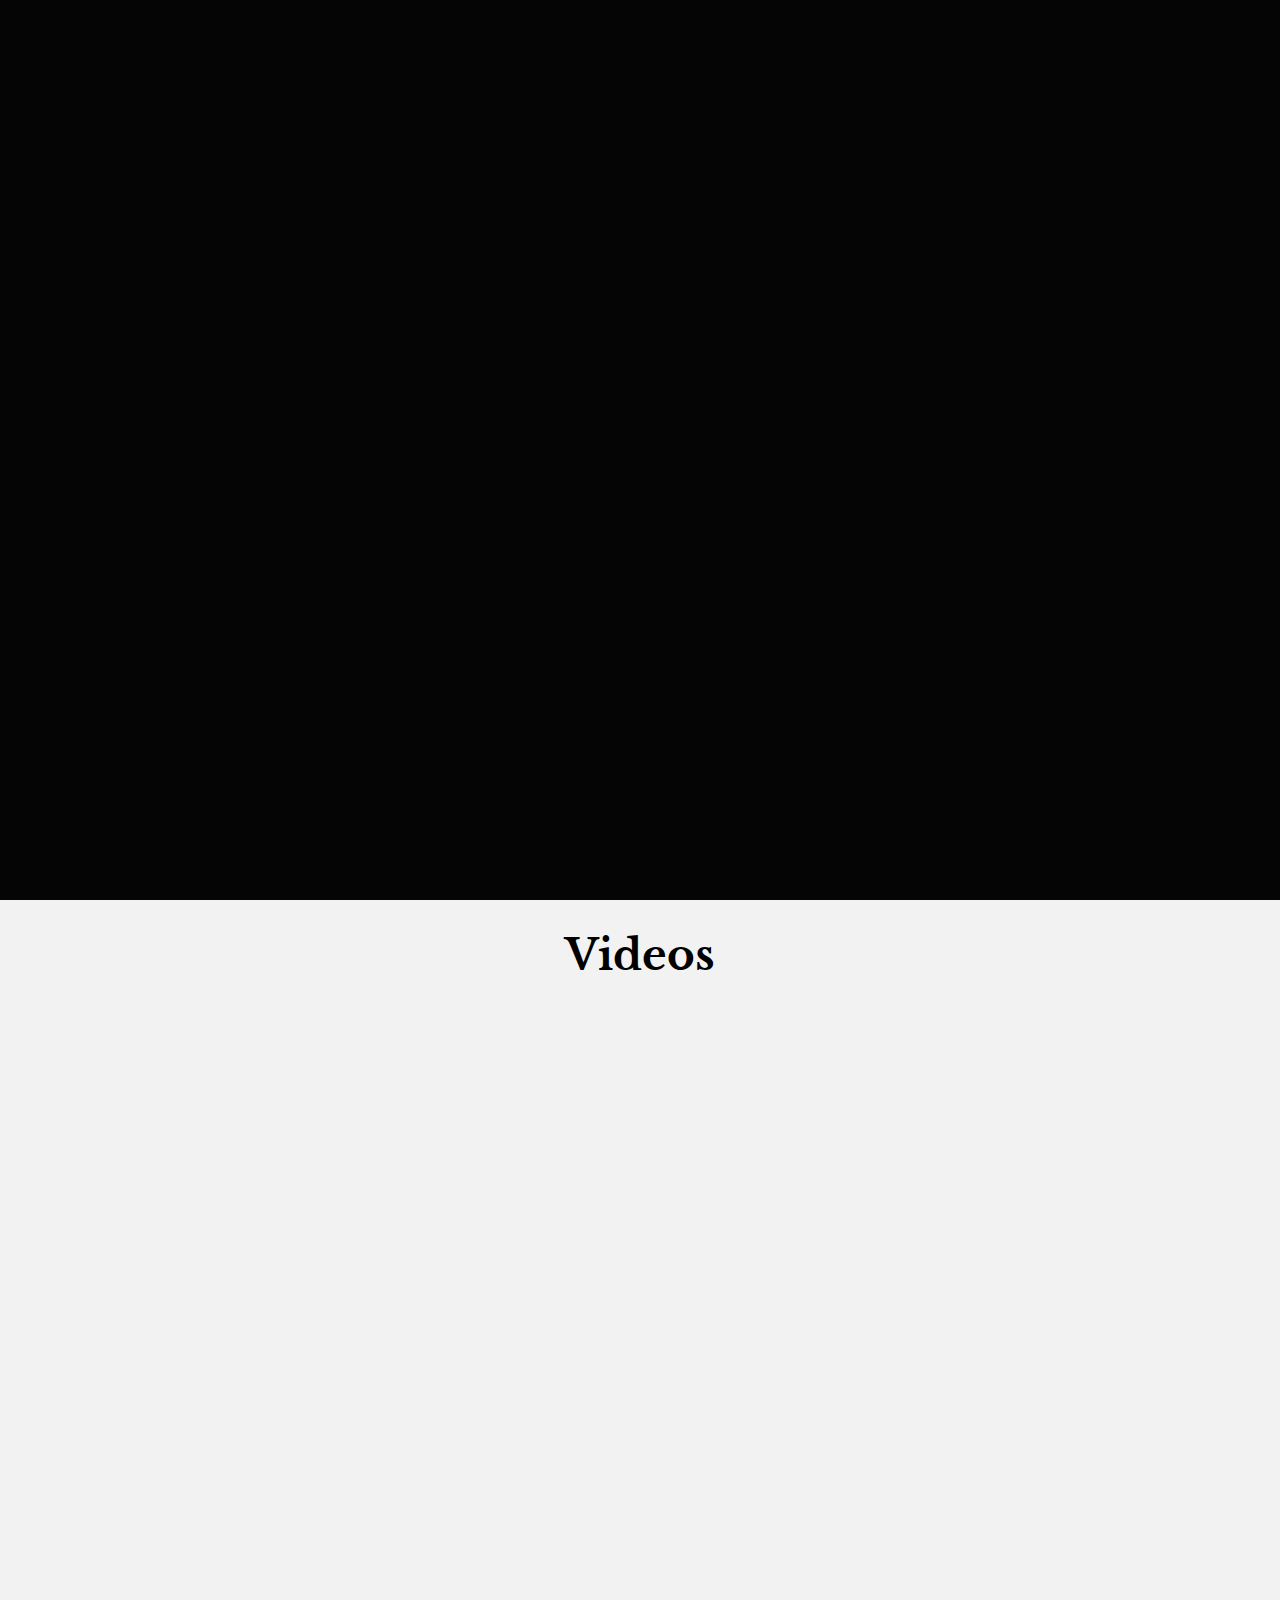
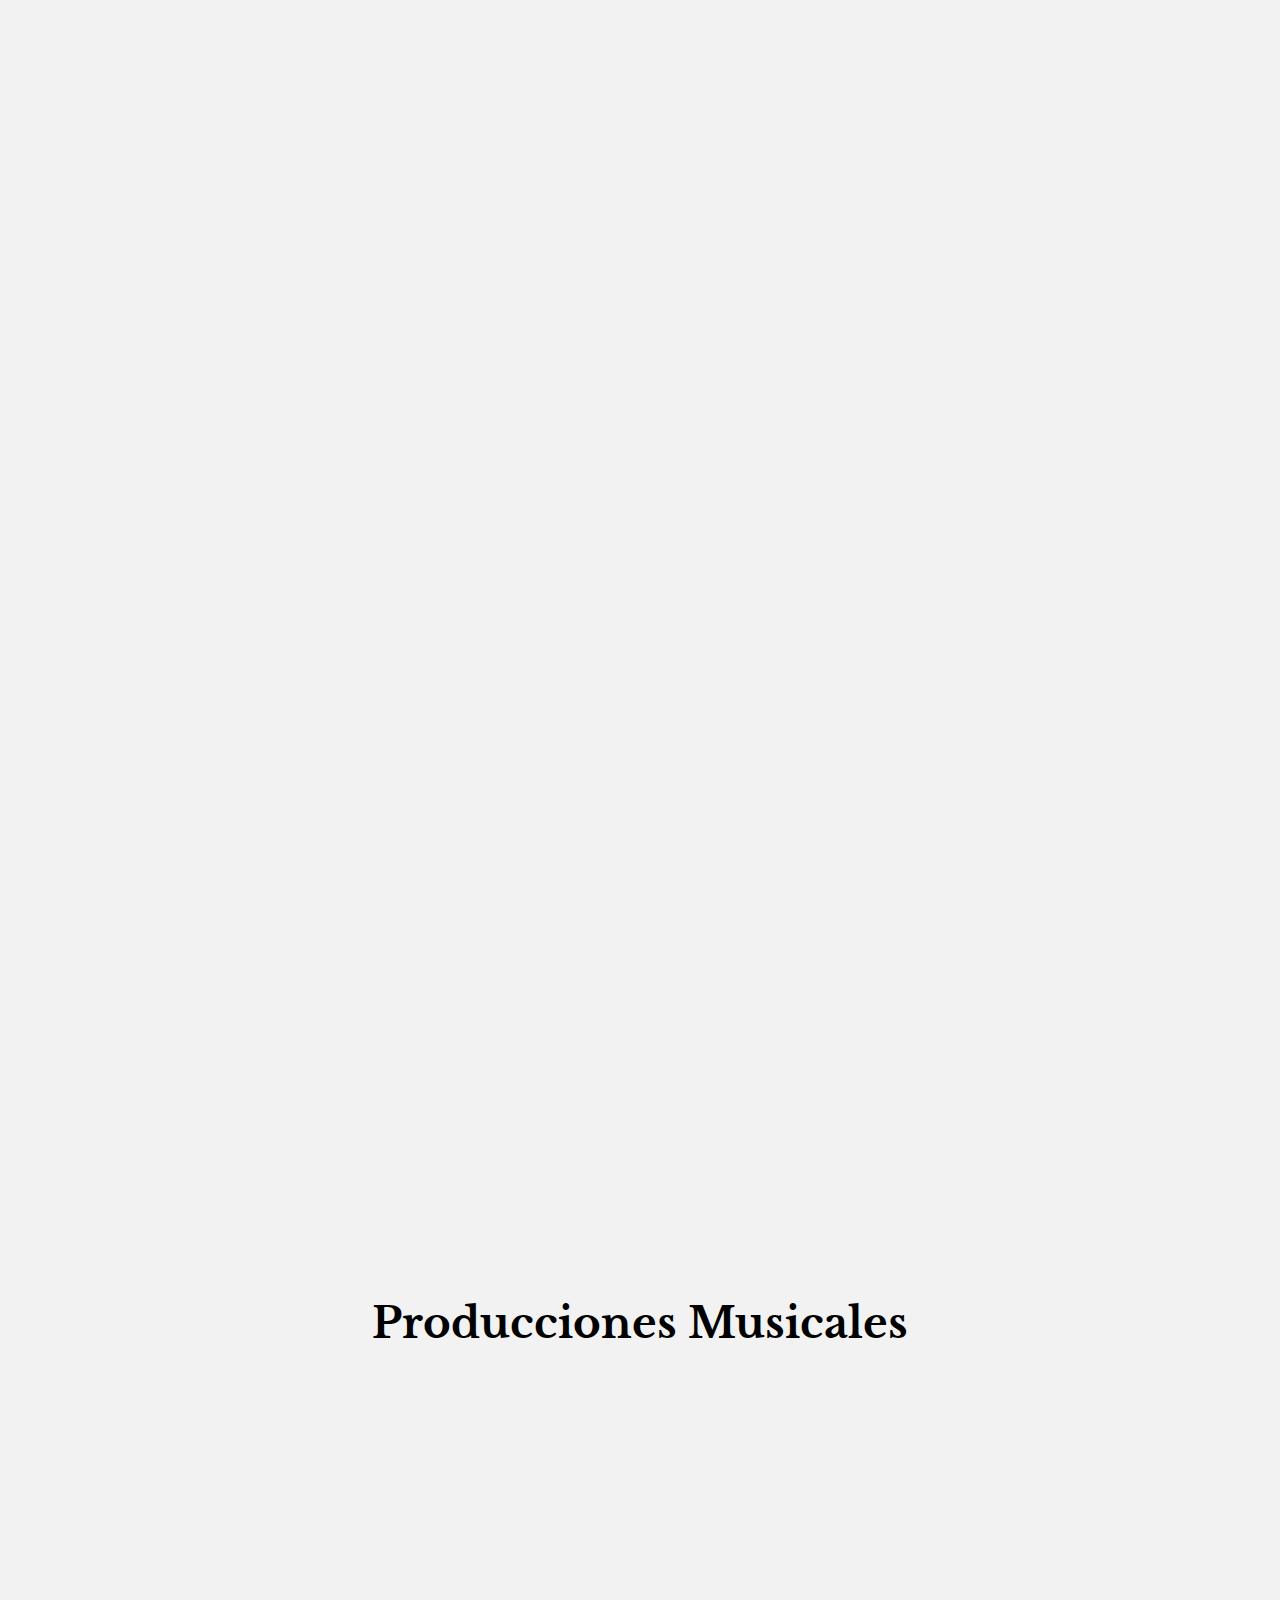
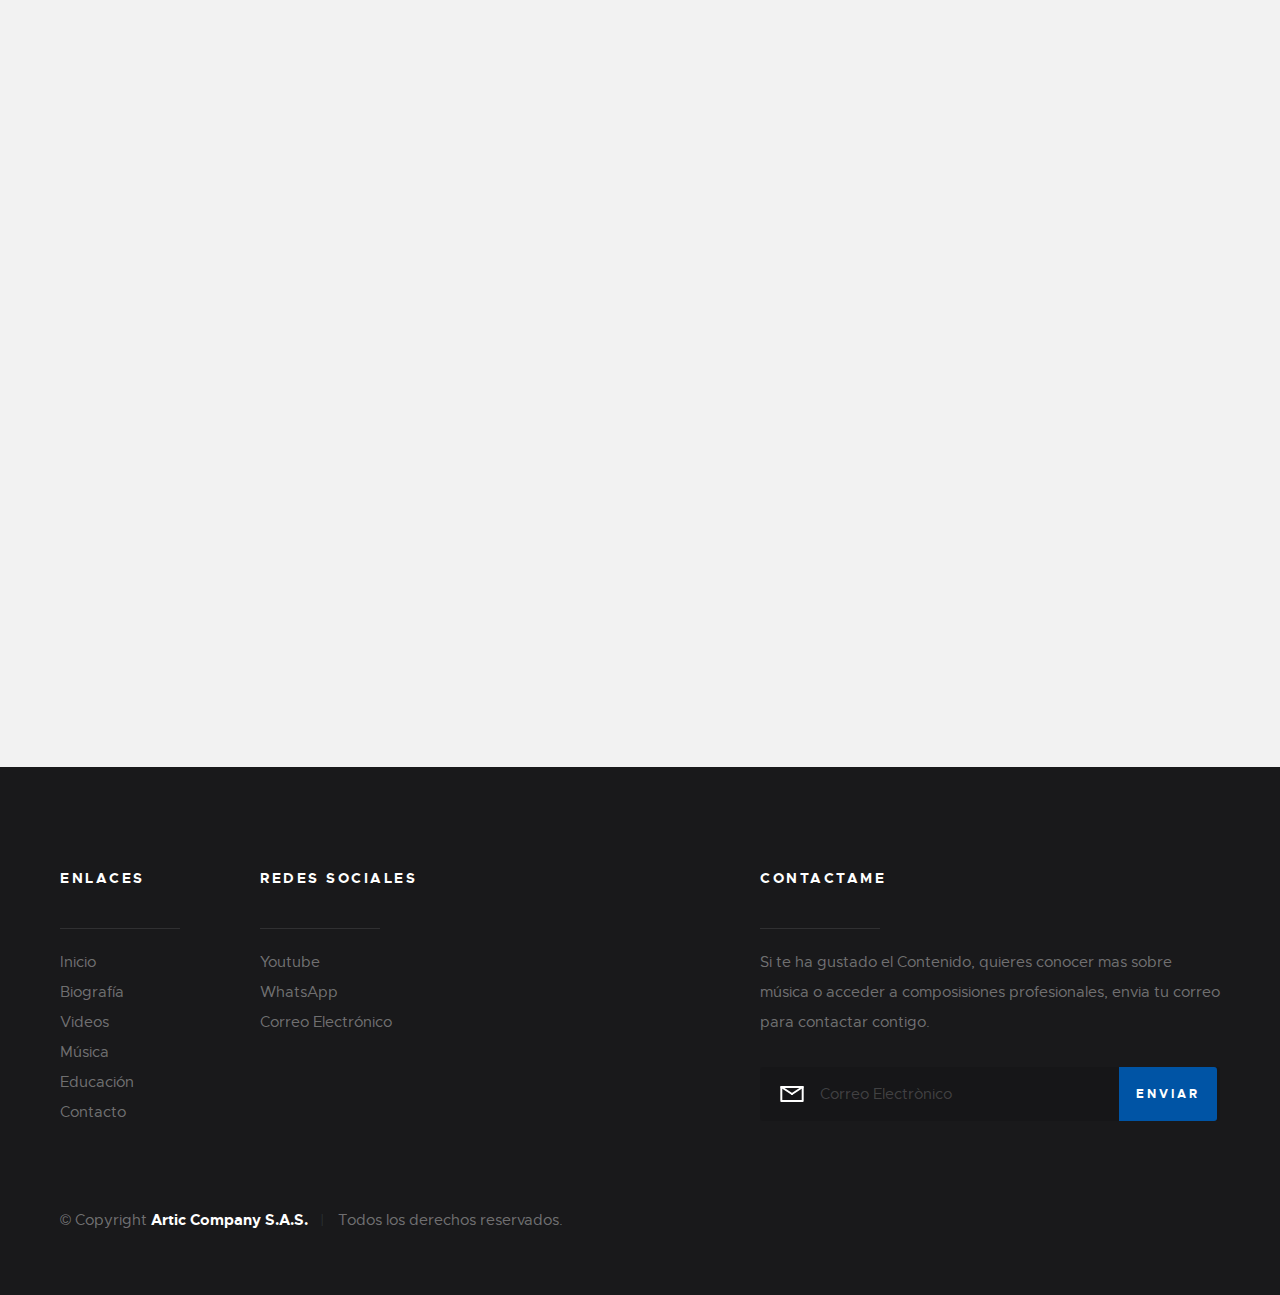
==== index.html @ d675f2f1 "Revert "version david"" ====
<!DOCTYPE html>
<html class="no-js" lang="es">

<head>

    <!--- Aspectos Básicos
    ================================================== -->
    <meta charset="utf-8">
    <title>Camilo Castro</title>
    <meta name="description" content="Página principal del compositor musical Camilo Castro">
    <meta name="author" content="Artic Company S.A.S.">

    <!-- metas especificos para mobile
    ================================================== -->
    <meta name="viewport" content="width=device-width, initial-scale=1, maximum-scale=1">

    <!-- CSS
    ================================================== -->
    <link rel="stylesheet" href="css/base.css">
    <link rel="stylesheet" href="css/vendor.css">
    <link rel="stylesheet" href="css/main.css">

    <!-- script
    ================================================== -->
    <script src="js/modernizr.js"></script>
    <script src="js/pace.min.js"></script>

    <!-- favicons
    ================================================== -->
    <link rel="shortcut icon" href="favicon.ico" type="image/x-icon">
    <link rel="icon" href="favicon.ico" type="image/x-icon">

</head>

<body id="top">

    <!-- pageheader Cabecera
    ================================================== -->
    <header class="header">
        <div class="header__content row">

            <!-- header__logo -->
            <div class="header__logo">
                <a class="logo" href="index.html">
                    <span id="name">
                    <img src="images/logo-white3.png" alt="Camilo Castro Logo">
                </span>
                </a>
            </div>
            <!-- end header__logo -->

            <a class="header__toggle-menu" href="#0" title="Menu">
                <span>Menú</span>
            </a>

            <nav class="header__nav-wrap">

                <h2 class="header__nav-heading h6">Menù de Navegaciòn</h2>

                <ul class="header__nav">
                    <li class="current">
                        <a href="index.html" title="">Inicio</a>
                    </li>
                    <li>
                        <a href="biografia.html" title="">Biografía</a>
                    </li>
                    <li>
                        <a href="videos.html" title="">Videos</a>
                    </li>
                    <li>
                        <a href="musica.html" title="">Música</a>
                    </li>
                    <li>
                        <a href="educacion.html" title="">Educación</a>
                    </li>
                    <li>
                        <a href="contacto.html" title="">Contacto</a>
                    </li>
                </ul>
                <!-- fin header__nav -->
                <a href="#0" title="Close Menu" class="header__overlay-close close-mobile-menu">Cerrar</a>
            </nav>
            <!-- fin header__nav-wrap -->

        </div>
        <!-- header-content -->
    </header>
    <!-- header -->

    <!-- Página de cabecera
    ================================================== -->
    <section class="s-pageheader s-pageheader--home">

        <div class="pageheader-content row">
            <div class="col-full">

                <div class="featured">

                    <div class="featured__column featured__column--big">
                        <div class="entry" style="background-image:url('images/thumbs/featured/featured-guitarman.jpg');">

                            <div class="entry__content">
                                <span class="entry__category">
                                    <a href="#0">Conoce más</a>
                                </span>

                                <h1>
                                    <a href="#0" title="">¿Quieres aprender a tocar algún instrumento?</a>
                                </h1>
                            </div>
                            <!-- end entry__content -->

                        </div>
                        <!-- end entry -->
                    </div>
                    <!-- end featured__big -->

                    <div class="featured__column featured__column--small">

                        <div class="entry" style="background-image:url('images/thumbs/featured/featured-watch.jpg');">

                            <div class="entry__content">
                                <span class="entry__category">
                                    <a href="#0">cotizar</a>
                                </span>

                                <h1>
                                    <a href="#0" title="">Composición músical</a>
                                </h1>

                            </div>
                            <!-- end entry__content -->

                        </div>
                        <!-- end entry -->

                        <div class="entry" style="background-image:url('images/thumbs/featured/featured-beetle.jpg');">

                            <div class="entry__content">
                                <span class="entry__category">
                                    <a href="#0">Conoce mi trabajo</a>
                                </span>

                                <h1>
                                    <a href="#0" title="">Escucha mis composiciones</a>
                                </h1>

                            </div>
                            <!-- end entry__content -->

                        </div>
                        <!-- end entry -->

                    </div>
                    <!-- end featured__small -->
                </div>
                <!-- end featured -->

            </div>
            <!-- end col-full -->
        </div>
        <!-- end pageheader-content row -->

    </section>
    <!-- end s-pageheader -->

    <!-- s-content video
    ================================================== -->

    <!-- Videos section -->

    <section class="s-content s-content--narrow s-content--no-padding-bottom">

        <!-- Video 1 -->
        <article class="row format-video">

            <div class="s-content__header col-full">
                <h2 class="s-content__header-title">
                    Videos
                </h2>
            </div>
            <!-- end s-content__header -->

            <div class="s-content__media col-full">
                <div class="video-container">
                    <iframe width="560" height="315" src="https://www.youtube.com/embed/QErJcIEaKEs" frameborder="0" allow="autoplay; encrypted-media" allowfullscreen></iframe>
                </div>
            </div>
            <!-- end s-content__media -->

        </article>
        <!-- Fin Video 1 -->

        <!-- Video 2 -->
        <article class="row format-video">

            <div class="s-content__media col-full">
                <div class="video-container">
                    <iframe width="560" height="315" src="https://www.youtube.com/embed/BbQEYS4kSns" frameborder="0" allow="autoplay; encrypted-media" allowfullscreen></iframe>
                </div>
            </div>
            <!-- end s-content__media -->

        </article>
        <!-- Fin Video 2 -->

        <!-- Video 3 -->
        <article class="row format-video">

            <div class="s-content__media col-full">
                <div class="video-container">
                    <iframe width="560" height="315" src="https://www.youtube.com/embed/Id-ew1BgT0Q" frameborder="0" allow="autoplay; encrypted-media" allowfullscreen></iframe>
                </div>
            </div>
            <!-- end s-content__media -->

        </article>
        <!-- Fin Video 3 -->
    </section>

    <!-- s-content audio
    ================================================== -->
    <section class="s-content">
        <div class="s-content__header col-full">
            <h2 class="s-content__header-title">
                Producciones Musicales
            </h2>
        </div>

        <div class="row masonry-wrap">
            <div class="masonry">

                <div class="grid-sizer"></div>

                <!-- audio 1 -->
                <article class="masonry__brick entry format-audio" data-aos="fade-up">

                    <div class="entry__thumb">
                        <a href="single-audio.html" class="entry__thumb-link">
                            <img src="images/thumbs/masonry/guitarman-400.jpg" srcset="images/thumbs/masonry/guitarman-400.jpg 1x, images/thumbs/masonry/guitarman-800.jpg 2x" alt="">
                        </a>
                        <div class="audio-wrap">
                            <audio id="player" src="media/AirReview-Landmarks-02-ChasingCorporate.mp3" width="100%" height="42" controls="controls"></audio>
                        </div>
                    </div>

                    <div class="entry__text">
                        <div class="entry__header">

                            <h1 class="entry__title"><a href="single-audio.html">What Your Music Preference Says About You and Your Personality.</a></h1>

                        </div>
                        <div class="entry__excerpt">
                            <p>
                                Lorem ipsum Sed eiusmod esse aliqua sed incididunt aliqua incididunt mollit id et sit proident dolor nulla sed commodo est ad minim elit reprehenderit nisi officia aute incididunt velit sint in aliqua...
                            </p>
                        </div>
                        <div class="entry__meta">
                            <span class="entry__meta-links">
                                <a href="category.html">Music</a> 
                                <a href="category.html">Lifestyle</a>
                            </span>
                        </div>
                    </div>

                </article>
                <!-- Fin audio 1 -->

                <!-- audio 2 -->
                <article class="masonry__brick entry format-audio" data-aos="fade-up">

                    <div class="entry__thumb">
                        <a href="single-audio.html" class="entry__thumb-link">
                            <img src="images/thumbs/masonry/guitarman-400.jpg" srcset="images/thumbs/masonry/guitarman-400.jpg 1x, images/thumbs/masonry/guitarman-800.jpg 2x" alt="">
                        </a>
                        <div class="audio-wrap">
                            <audio id="player" src="media/AirReview-Landmarks-02-ChasingCorporate.mp3" width="100%" height="42" controls="controls"></audio>
                        </div>
                    </div>

                    <div class="entry__text">
                        <div class="entry__header">

                            <div class="entry__date">
                                <a href="single-audio.html">December 10, 2017</a>
                            </div>
                            <h1 class="entry__title"><a href="single-audio.html">What Your Music Preference Says About You and Your Personality.</a></h1>

                        </div>
                        <div class="entry__excerpt">
                            <p>
                                Lorem ipsum Sed eiusmod esse aliqua sed incididunt aliqua incididunt mollit id et sit proident dolor nulla sed commodo est ad minim elit reprehenderit nisi officia aute incididunt velit sint in aliqua...
                            </p>
                        </div>
                        <div class="entry__meta">
                            <span class="entry__meta-links">
                                <a href="category.html">Music</a> 
                                <a href="category.html">Lifestyle</a>
                            </span>
                        </div>
                    </div>

                </article>
                <!-- audio 2 -->

                <!-- audio 3 -->
                <article class="masonry__brick entry format-audio" data-aos="fade-up">

                    <div class="entry__thumb">
                        <a href="single-audio.html" class="entry__thumb-link">
                            <img src="images/thumbs/masonry/guitarman-400.jpg" srcset="images/thumbs/masonry/guitarman-400.jpg 1x, images/thumbs/masonry/guitarman-800.jpg 2x" alt="">
                        </a>
                        <div class="audio-wrap">
                            <audio id="player" src="media/AirReview-Landmarks-02-ChasingCorporate.mp3" width="100%" height="42" controls="controls"></audio>
                        </div>
                    </div>

                    <div class="entry__text">
                        <div class="entry__header">

                            <div class="entry__date">
                                <a href="single-audio.html">December 10, 2017</a>
                            </div>
                            <h1 class="entry__title"><a href="single-audio.html">What Your Music Preference Says About You and Your Personality.</a></h1>

                        </div>
                        <div class="entry__excerpt">
                            <p>
                                Lorem ipsum Sed eiusmod esse aliqua sed incididunt aliqua incididunt mollit id et sit proident dolor nulla sed commodo est ad minim elit reprehenderit nisi officia aute incididunt velit sint in aliqua...
                            </p>
                        </div>
                        <div class="entry__meta">
                            <span class="entry__meta-links">
                                <a href="category.html">Music</a> 
                                <a href="category.html">Lifestyle</a>
                            </span>
                        </div>
                    </div>

                </article>
                <!-- Fin audio 3 -->

            </div>
            <!-- Fin masonry -->
        </div>
        <!-- Fin masonry-wrap -->

    </section>
    <!-- Fin s-content  audio-->


    <!-- s-footer
    ================================================== -->
    <footer class="s-footer">

        <div class="s-footer__main">
            <div class="row">

                <div class="col-two md-four mob-full s-footer__sitelinks">

                    <h4>Enlaces</h4>

                    <ul class="s-footer__linklist">
                        <li>
                            <a href="index.html">Inicio</a>
                        </li>
                        <li>
                            <a href="biografia.html">Biografía</a>
                        </li>
                        <li>
                            <a href="videos.html">Videos</a>
                        </li>
                        <li>
                            <a href="musica.html">Música</a>
                        </li>
                        <li>
                            <a href="educacion.html">Educación</a>
                        </li>
                        <li>
                            <a href="contacto.html">Contacto</a>
                        </li>
                    </ul>

                </div>
                <!-- Fin s-footer__links -->

                <div class="col-two md-four mob-full s-footer__social">

                    <h4>Redes Sociales</h4>

                    <ul class="s-footer__linklist">
                        <li>
                            <a href="https://www.youtube.com/channel/UCQ7B7G3mIg_wXBe7bUC9CLA?view_as=subscriber">Youtube</a>
                        </li>
                        <li>
                            <a href="https://api.whatsapp.com/send?phone=57##########&text=Hola%2C%20estoy%20interesado%20en%20sus%20servicios%2C%20como%2C%20compositor.">WhatsApp</a>
                        </li>
                        <li>
                            <a href="#0">Correo Electrónico</a>
                        </li>
                    </ul>

                </div>
                <!-- fin s-footer__redes sociales -->

                <div class="col-five md-full end s-footer__subscribe">

                    <h4>Contactame</h4>

                    <p>Si te ha gustado el Contenido, quieres conocer mas sobre música o acceder a composisiones profesionales, envia tu correo para contactar contigo. </p>

                    <div class="subscribe-form">
                        <form id="mc-form" class="group" novalidate="true">

                            <input type="email" value="" name="EMAIL" class="email" id="mc-email" placeholder="Correo Electrònico" required="">

                            <input type="submit" name="subscribe" value="Enviar">

                            <label for="mc-email" class="subscribe-message"></label>

                        </form>
                    </div>

                </div>
                <!-- end s-footer__subscribe -->

            </div>
        </div>
        <!-- end s-footer__main -->

        <div class="s-footer__bottom">
            <div class="row">
                <div class="col-full">
                    <div class="s-footer__copyright">
                        <span>© Copyright <strong><a href="mailto:articcompanyud@gmail.com">Artic Company S.A.S.</a></strong></span>
                        <span>Todos los derechos reservados.</span>
                    </div>

                    <div class="go-top">
                        <a class="smoothscroll" title="Back to Top" href="#top"></a>
                    </div>
                </div>
            </div>
        </div>
        <!-- end s-footer__bottom -->

    </footer>
    <!-- Fin s-footer -->


    <!-- preloader
    ================================================== -->
    <div id="preloader">
        <div id="loader">
            <div class="line-scale">
                <div></div>
                <div></div>
                <div></div>
                <div></div>
                <div></div>
            </div>
        </div>
    </div>
    <!-- Fin s-footer -->

    <!-- Java Script
    ================================================== -->
    <script src="js/jquery-3.2.1.min.js"></script>
    <script src="js/plugins.js"></script>
    <script src="js/main.js"></script>

</body>

</html>
---- css/base.css ----
/* =================================================================== 
 *
 *  Philosophy v1.0 Base Stylesheet
 *  12-30-2017
 *  ------------------------------------------------------------------
 *
 *  TOC:
 *  # imports
 *  # normalize
 *  # basic/base setup styles
 *    ## Media
 *    ## Typography resets
 *    ## links
 *    ## inputs
 *  # grid
 *    ## medium size devices
 *    ## tablets
 *    ## mobile devices
 *    ## small mobile devices
 *  # block grids
 *    ## medium size devices
 *    ## tablets
 *    ## mobile devices
 *    ## small mobile devices
 *  # MISC
 *
 * =================================================================== */


/* ===================================================================
 *  # imports 
 *
 * ------------------------------------------------------------------- */
@import url("font-awesome/css/font-awesome.min.css");
@import url("fonts.css");


/* ===================================================================
 *  # normalize
 *  normalize.css v5.0.0 | MIT License | 
 *  github.com/necolas/normalize.css
 *
 * ------------------------------------------------------------------- */
html {
   font-family: sans-serif;
   line-height: 1.15;
   -ms-text-size-adjust: 100%;
   -webkit-text-size-adjust: 100%;
}

body {
   margin: 0;
}

article,
aside,
footer,
header,
nav,
section {
   display: block;
}

h1 {
   font-size: 2em;
   margin: 0.67em 0;
}

figcaption,
figure,
main {
   display: block;
}

figure {
   margin: 1em 40px;
}

hr {
   box-sizing: content-box;
   height: 0;
   overflow: visible;
}

pre {
   font-family: monospace, monospace;
   font-size: 1em;
}

a {
   background-color: transparent;
   -webkit-text-decoration-skip: objects;
}

a:active,
a:hover {
   outline-width: 0;
}

abbr[title] {
   border-bottom: none;
   text-decoration: underline;
   text-decoration: underline dotted;
}

b,
strong {
   font-weight: inherit;
}

b,
strong {
   font-weight: bolder;
}

code,
kbd,
samp {
   font-family: monospace, monospace;
   font-size: 1em;
}

dfn {
   font-style: italic;
}

mark {
   background-color: #ff0;
   color: #000;
}

small {
   font-size: 80%;
}

sub,
sup {
   font-size: 75%;
   line-height: 0;
   position: relative;
   vertical-align: baseline;
}

sub {
   bottom: -0.25em;
}

sup {
   top: -0.5em;
}

audio,
video {
   display: inline-block;
}

audio:not([controls]) {
   display: none;
   height: 0;
}

img {
   border-style: none;
}

svg:not(:root) {
   overflow: hidden;
}

button,
input,
optgroup,
select,
textarea {
   font-family: sans-serif;
   font-size: 100%;
   line-height: 1.15;
   margin: 0;
}

button,
input {
   overflow: visible;
}

button,
select {
   text-transform: none;
}

button,
html [type="button"],
[type="reset"],
[type="submit"] {
   -webkit-appearance: button;
}

button::-moz-focus-inner,
[type="button"]::-moz-focus-inner,
[type="reset"]::-moz-focus-inner,
[type="submit"]::-moz-focus-inner {
   border-style: none;
   padding: 0;
}

button:-moz-focusring,
[type="button"]:-moz-focusring,
[type="reset"]:-moz-focusring,
[type="submit"]:-moz-focusring {
   outline: 1px dotted ButtonText;
}

fieldset {
   border: 1px solid #c0c0c0;
   margin: 0 2px;
   padding: 0.35em 0.625em 0.75em;
}

legend {
   box-sizing: border-box;
   color: inherit;
   display: table;
   max-width: 100%;
   padding: 0;
   white-space: normal;
}

progress {
   display: inline-block;
   vertical-align: baseline;
}

textarea {
   overflow: auto;
}

[type="checkbox"],
[type="radio"] {
   box-sizing: border-box;
   padding: 0;
}

[type="number"]::-webkit-inner-spin-button,
[type="number"]::-webkit-outer-spin-button {
   height: auto;
}

[type="search"] {
   -webkit-appearance: textfield;
   outline-offset: -2px;
}

[type="search"]::-webkit-search-cancel-button,
[type="search"]::-webkit-search-decoration {
   -webkit-appearance: none;
}

::-webkit-file-upload-button {
   -webkit-appearance: button;
   font: inherit;
}

details,
menu {
   display: block;
}

summary {
   display: list-item;
}

canvas {
   display: inline-block;
}

template {
   display: none;
}

[hidden] {
   display: none;
}


/* ===================================================================
*  # basic/base setup styles
*
* ------------------------------------------------------------------- */
html {
   font-size: 62.5%;
   box-sizing: border-box;
}

*,
*::before,
*::after {
   box-sizing: inherit;
}

body {
   font-weight: normal;
   line-height: 1;
   word-wrap: break-word;
   text-rendering: optimizeLegibility;
   -webkit-overflow-scrolling: touch;
   -webkit-text-size-adjust: none;
}

body,
input,
button {
   -moz-osx-font-smoothing: grayscale;
   -webkit-font-smoothing: antialiased;
}

/* ------------------------------------------------------------------- 
 * ## Media
 * ------------------------------------------------------------------- */
img,
video {
   max-width: 100%;
   height: auto;
}

/* ------------------------------------------------------------------- 
 * ## Typography resets 
 * ------------------------------------------------------------------- */
div, dl, dt, dd, ul, ol, li, h1, h2, h3, h4, h5, h6, pre, form, p, blockquote, th, td {
   margin: 0;
   padding: 0;
}

h1, h2, h3, h4, h5, h6 {
   -webkit-font-smoothing: auto;
   -webkit-font-smoothing: antialiased;
   -webkit-font-variant-ligatures: common-ligatures;
   -moz-font-variant-ligatures: common-ligatures;
   font-variant-ligatures: common-ligatures;
   text-rendering: optimizeLegibility;
}

em,
i {
   font-style: italic;
   line-height: inherit;
}

strong,
b {
   font-weight: bold;
   line-height: inherit;
}

small {
   font-size: 60%;
   line-height: inherit;
}

ol,
ul {
   list-style: none;
}

li {
   display: block;
}

/* ------------------------------------------------------------------- 
 * ## links
 * ------------------------------------------------------------------- */
a {
   text-decoration: none;
   line-height: inherit;
}

a img {
   border: none;
}

/* ------------------------------------------------------------------- 
 *  ## inputs
 * ------------------------------------------------------------------- */
fieldset {
   margin: 0;
   padding: 0;
}

input[type="email"],
input[type="number"],
input[type="search"],
input[type="text"],
input[type="tel"],
input[type="url"],
input[type="password"],
textarea {
   -webkit-appearance: none;
   -moz-appearance: none;
   -ms-appearance: none;
   -o-appearance: none;
   appearance: none;
}


/* ===================================================================
 * # grid
 *
 * ------------------------------------------------------------------- */
.row {
   width: 94%;
   max-width: 1200px;
   margin: 0 auto;
}

.row:after {
   content: "";
   display: table;
   clear: both;
}

.row .row {
   width: auto;
   max-width: none;
   margin-left: -20px;
   margin-right: -20px;
}

/* column blocks
 * -------------------------------------- */
[class*="col-"] {
   float: left;
   padding: 0 20px;
}

[class*="col-"] + [class*="col-"].end {
   float: right;
}

/* column width classes 
 * -------------------------------------- */
.col-one {
   width: 8.33333%;
}

.col-two,
.col-1-6 {
   width: 16.66667%;
}

.col-three,
.col-1-4 {
   width: 25%;
}

.col-four,
.col-1-3 {
   width: 33.33333%;
}

.col-five {
   width: 41.66667%;
}

.col-six,
.col-1-2 {
   width: 50%;
}

.col-seven {
   width: 58.33333%;
}

.col-eight,
.col-2-3 {
   width: 66.66667%;
}

.col-nine,
.col-3-4 {
  width: 75%;
}

.col-ten,
.col-5-6 {
   width: 83.33333%;
}

.col-eleven {
   width: 91.66667%;
}

.col-twelve,
.col-full {
   width: 100%;
}


/* ------------------------------------------------------------------- 
 * ## medium size devices
 * ------------------------------------------------------------------- */
@media only screen and (max-width: 1200px) {
   .row .row {
      margin-left: -15px;
      margin-right: -15px;
   }

   [class*="col-"] {
      padding: 0 15px;
   }

   .md-two,
   .md-1-6 {
      width: 16.66667%;
   }

   .md-one {
      width: 8.33333%;
   }

   .md-three,
   .md-1-4 {
      width: 25%;
   }

   .md-four,
   .md-1-3 {
      width: 33.33333%;
   }

   .md-five {
      width: 41.66667%;
   }

   .md-six,
   .md-1-2 {
      width: 50%;
   }

   .md-seven {
      width: 58.33333%;
   }

   .md-eight,
   .md-2-3 {
      width: 66.66667%;
   }

   .md-nine,
   .md-3-4 {
      width: 75%;
   }

   .md-ten,
   .md-5-6 {
      width: 83.33333%;
   }

   .md-eleven {
      width: 91.66667%;
   }

   .md-twelve,
   .md-full {
      width: 100%;
   }
}

/* ------------------------------------------------------------------- 
 * ## tablets
 * ------------------------------------------------------------------- */
@media only screen and (max-width: 800px) {
   .row {
      width: 90%;
   }

   .tab-1-4 {
      width: 25%;
   }

   .tab-1-3 {
      width: 33.33333%;
   }

   .tab-1-2 {
      width: 50%;
   }

   .tab-2-3 {
      width: 66.66667%;
   }

   .tab-3-4 {
      width: 75%;
   }

   .tab-full {
      width: 100%;
   }

   .hide-on-tablet {
      display: none;
   }
}

/* ------------------------------------------------------------------- 
 * ## mobile devices
 * ------------------------------------------------------------------- */
@media only screen and (max-width: 600px) {
   .row {
      width: auto;
      padding-left: 25px;
      padding-right: 25px;
   }

   .row .row {
      margin-left: -10px;
      margin-right: -10px;
      padding-left: 0;
      padding-right: 0;
   }

   [class*="col-"] {
      padding: 0 10px;
   }

   .mob-1-4 {
      width: 25%;
   }

   .mob-1-3 {
      width: 33.33333%;
   }

   .mob-1-2 {
      width: 50%;
   }

   .mob-2-3 {
      width: 66.66667%;
   }

   .mob-3-4 {
      width: 75%;
   }

   .mob-full {
      width: 100%;
   }

   .hide-on-mobile {
      display: none;
   }
}

/* ------------------------------------------------------------------- 
 * ## small mobile devices
 * ------------------------------------------------------------------- */

/* stack columns on small mobile devices
 * ------------------------------------------------------------------- */
@media only screen and (max-width: 400px) {
   .row .row {
      margin-left: 0;
      margin-right: 0;
   }

   [class*="col-"] {
      width: 100% !important;
      float: none !important;
      clear: both !important;
      margin-left: 0;
      margin-right: 0;
      padding: 0;
   }

   [class*="col-"] + [class*="col-"].end {
      float: none;
   }
}


/* ===================================================================
 * # block grids
 *
 * ------------------------------------------------------------------- */

/* Equally-sized columns define at row level
 * ------------------------------------------------------------------- */
[class*="block-"]:after {
   content: "";
   display: table;
   clear: both;
}

.block-1-6 .col-block {
   width: 16.66667%;
}

.block-1-5 .col-block {
   width: 20%;
}

.block-1-4 .col-block {
   width: 25%;
}

.block-1-3 .col-block {
   width: 33.33333%;
}

.block-1-2 .col-block {
   width: 50%;
}

/**
 * Clearing for block grid columns. Allow columns with 
 * different heights to align properly.
 */
.block-1-6 .col-block:nth-child(6n + 1),
.block-1-5 .col-block:nth-child(5n + 1),
.block-1-4 .col-block:nth-child(4n + 1),
.block-1-3 .col-block:nth-child(3n + 1),
.block-1-2 .col-block:nth-child(2n + 1) {
   clear: both;
}

/* ------------------------------------------------------------------- 
 * ## medium size devices
 * ------------------------------------------------------------------- */
@media only screen and (max-width: 1200px) {
   .block-m-1-6 .col-block {
      width: 16.66667%;
   }

   .block-m-1-5 .col-block {
      width: 20%;
   }

   .block-m-1-4 .col-block {
      width: 25%;
   }

   .block-m-1-3 .col-block {
      width: 33.33333%;
   }

   .block-m-1-2 .col-block {
      width: 50%;
   }

   .block-m-full .col-block {
      width: 100%;
      clear: both;
   }

   [class*="block-m-"] .col-block:nth-child(n) {
      clear: none;
   }

   .block-m-1-6 .col-block:nth-child(6n + 1),
   .block-m-1-5 .col-block:nth-child(5n + 1),
   .block-m-1-4 .col-block:nth-child(4n + 1),
   .block-m-1-3 .col-block:nth-child(3n + 1),
   .block-m-1-2 .col-block:nth-child(2n + 1) {
      clear: both;
   }
}

/* ------------------------------------------------------------------- 
 * ## tablets
 * ------------------------------------------------------------------- */
@media only screen and (max-width: 800px) {
   .block-tab-1-6 .col-block {
      width: 16.66667%;
   }

   .block-tab-1-5 .col-block {
      width: 20%;
   }

   .block-tab-1-4 .col-block {
      width: 25%;
   }

   .block-tab-1-3 .col-block {
      width: 33.33333%;
   }

   .block-tab-1-2 .col-block {
      width: 50%;
   }

   .block-tab-full .col-block {
      width: 100%;
      clear: both;
   }

   [class*="block-tab-"] .col-block:nth-child(n) {
      clear: none;
   }

   .block-tab-1-6 .col-block:nth-child(6n + 1),
   .block-tab-1-6 .col-block:nth-child(5n + 1),
   .block-tab-1-4 .col-block:nth-child(4n + 1),
   .block-tab-1-3 .col-block:nth-child(3n + 1),
   .block-tab-1-2 .col-block:nth-child(2n + 1) {
      clear: both;
   }
}

/* ------------------------------------------------------------------- 
 * ## mobile devices
 * ------------------------------------------------------------------- */
@media only screen and (max-width: 600px) {
   .block-mob-1-6 .col-block {
      width: 16.66667%;
   }

   .block-mob-1-5 .col-block {
      width: 20%;
   }

   .block-mob-1-4 .col-block {
      width: 25%;
   }

   .block-mob-1-3 .col-block {
      width: 33.33333%;
   }

   .block-mob-1-2 .col-block {
      width: 50%;
   }

   .block-mob-full .col-block {
      width: 100%;
      clear: both;
   }

   [class*="block-mob-"] .col-block:nth-child(n) {
      clear: none;
   }

   .block-mob-1-6 .col-block:nth-child(6n + 1),
   .block-mob-1-5 .col-block:nth-child(5n + 1),
   .block-mob-1-4 .col-block:nth-child(4n + 1),
   .block-mob-1-3 .col-block:nth-child(3n + 1),
   .block-mob-1-2 .col-block:nth-child(2n + 1) {
      clear: both;
   }
}

/* ------------------------------------------------------------------- 
 * ## small mobile devices
 * ------------------------------------------------------------------- */

/* stack columns on small mobile devices
 * ------------------------------------------------------------------- */
@media only screen and (max-width: 400px) {
   .stack .col-block {
      width: 100% !important;
      float: none !important;
      clear: both !important;
      margin-left: 0;
      margin-right: 0;
   }
}


/* ===================================================================
 * # MISC
 *
 * ------------------------------------------------------------------- */
.group:after {
   content: "";
   display: table;
   clear: both;
}

/* Misc Helper Styles
 * -------------------------------------- */
.is-hidden {
   display: none;
}

.is-invisible {
   visibility: hidden;
}

.antialiased {
   -webkit-font-smoothing: antialiased;
   -moz-osx-font-smoothing: grayscale;
}

.overflow-hidden {
   overflow: hidden;
}

.remove-bottom {
   margin-bottom: 0;
}

.half-bottom {
   margin-bottom: 1.5rem !important;
}

.add-bottom {
   margin-bottom: 3rem !important;
}

.no-border {
   border: none;
}

.full-width {
   width: 100%;
}

.text-center {
   text-align: center;
}

.text-left {
   text-align: left;
}

.text-right {
   text-align: right;
}

.pull-left {
   float: left;
}

.pull-right {
   float: right;
}

.align-center {
   margin-left: auto;
   margin-right: auto;
   text-align: center;
}

/*# sourceMappingURL=base.css.map */
---- css/vendor.css ----
/* =================================================================== 
 *
 *  Philosophy v1.0 Vendor/Third Party CSS 
 *  12-30-2017
 *  ------------------------------------------------------------------
 *
 *  TOC:
 *  # lity - v1.6.6 - 2016-04-22
 *  # Animate on Scroll
 *  # Slick Slider
 *  # MediaElement
 *  # prettyprint GitHub Theme
 *
 * =================================================================== */


/* ===================================================================
 * # lity - v1.6.6 - 2016-04-22
 *   http://sorgalla.com/lity/
 *   Copyright (c) 2016 Jan Sorgalla; Licensed MIT 
 * ------------------------------------------------------------------- */
.lity {
   z-index: 9990;
   position: fixed;
   top: 0;
   right: 0;
   bottom: 0;
   left: 0;
   white-space: nowrap;
   background: #ffffff;
   background: white;
   outline: none !important;
   opacity: 0;
   -webkit-transition: opacity 0.3s ease;
   -o-transition: opacity 0.3s ease;
   transition: opacity 0.3s ease;
}

.lity.lity-opened {
   opacity: 1;
}

.lity.lity-closed {
   opacity: 0;
}

.lity * {
   -webkit-box-sizing: border-box;
   -moz-box-sizing: border-box;
   box-sizing: border-box;
}

.lity-wrap {
   z-index: 9990;
   position: fixed;
   top: 0;
   right: 0;
   bottom: 0;
   left: 0;
   text-align: center;
   outline: none !important;
}

.lity-wrap:before {
   content: '';
   display: inline-block;
   height: 100%;
   vertical-align: middle;
   margin-right: -0.25em;
}

.lity-loader {
   z-index: 9991;
   color: #333;
   position: absolute;
   top: 50%;
   margin-top: -0.8em;
   width: 100%;
   text-align: center;
   font-size: 14px;
   font-family: Arial, Helvetica, sans-serif;
   opacity: 0;
   -webkit-transition: opacity 0.3s ease;
   -o-transition: opacity 0.3s ease;
   transition: opacity 0.3s ease;
}

.lity-loading .lity-loader {
   opacity: 1;
}

.lity-container {
   z-index: 9992;
   position: relative;
   text-align: left;
   vertical-align: middle;
   display: inline-block;
   white-space: normal;
   max-width: 100%;
   max-height: 100%;
   outline: none !important;
}

.lity-content {
   z-index: 9993;
   width: 100%;
   -webkit-transform: scale(1);
   -ms-transform: scale(1);
   -o-transform: scale(1);
   transform: scale(1);
   -webkit-transition: -webkit-transform 0.3s ease;
   -o-transition: -o-transform 0.3s ease;
   transition: transform 0.3s ease;
}

.lity-loading .lity-content,
.lity-closed .lity-content {
   -webkit-transform: scale(0.8);
   -ms-transform: scale(0.8);
   -o-transform: scale(0.8);
   transform: scale(0.8);
}

.lity-content:after {
   content: '';
   position: absolute;
   left: 0;
   top: 0;
   bottom: 0;
   display: block;
   right: 0;
   width: auto;
   height: auto;
   z-index: -1;
}

.lity-close {
   z-index: 9994;
   width: 42px;
   height: 42px;
   position: fixed;
   text-align: center !important;
   right: 20px;
   top: 20px;
   -webkit-appearance: none;
   cursor: pointer;
   text-decoration: none;
   text-align: center;
   padding: 0;
   margin: 0;
   color: black;
   font-style: normal;
   font-size: 30px;
   font-family: Arial, sans-serif;
   line-height: 42px;
   border: 0;
   background: transparent;
   outline: none;
   -webkit-box-shadow: none;
   box-shadow: none;
   font: 0/0 a;
   text-shadow: none;
   color: transparent;
   border-radius: 50%;
}

.lity-close::before,
.lity-close::after {
   display: block;
   content: "";
   height: 20px;
   width: 2px;
   background-color: black;
   position: absolute;
   top: 11px;
   left: 20px;
}

.lity-close::before {
   -webkit-transform: rotate(-45deg);
   -ms-transform: rotate(-45deg);
   transform: rotate(-45deg);
}

.lity-close::after {
   -webkit-transform: rotate(45deg);
   -ms-transform: rotate(45deg);
   transform: rotate(45deg);
}

.lity-close::-moz-focus-inner {
   border: 0;
   padding: 0;
}

.lity-close:hover,
.lity-close:focus,
.lity-close:active,
.lity-close:visited {
   text-decoration: none;
   text-align: center;
   padding: 0;
   color: #fff;
   font-style: normal;
   font-size: 30px;
   font-family: Arial, sans-serif;
   line-height: 36px;
   border: 0;
   background: transparent;
   outline: none;
   -webkit-box-shadow: none;
   box-shadow: none;
   font: 0/0 a;
   text-shadow: none;
   color: transparent;
}

.lity-close:hover::before,
.lity-close:hover::after,
.lity-close:focus::before,
.lity-close:focus::after,
.lity-close:active::before,
.lity-close:active::after,
.lity-close:visited::before,
.lity-close:visited::after {
   background-color: #0054a5;
}

/* Image */
.lity-image img {
   max-width: 100%;
   display: block;
   line-height: 0;
   border: 0;
}

/* iFrame */
.lity-iframe .lity-container {
   width: 100%;
   max-width: 964px;
}

.lity-iframe-container {
   width: 100%;
   height: 0;
   padding-top: 56.25%;
   overflow: auto;
   pointer-events: auto;
   -webkit-transform: translateZ(0);
   transform: translateZ(0);
   -webkit-overflow-scrolling: touch;
}

.lity-iframe-container iframe {
   position: absolute;
   display: block;
   top: 0;
   left: 0;
   width: 100%;
   height: 100%;
   background: #000;
}

.lity-hide {
   display: none;
}


/* ===================================================================
 * # Animate on Scroll 
 *   https://michalsnik.github.io/aos/
 *
 * ------------------------------------------------------------------- */
[data-aos][data-aos][data-aos-duration='50'],
body[data-aos-duration='50'] [data-aos] {
   transition-duration: 50ms;
}

[data-aos][data-aos][data-aos-delay='50'],
body[data-aos-delay='50'] [data-aos] {
   transition-delay: 0;
}

[data-aos][data-aos][data-aos-delay='50'].aos-animate,
body[data-aos-delay='50'] [data-aos].aos-animate {
   transition-delay: 50ms;
}

[data-aos][data-aos][data-aos-duration='100'],
body[data-aos-duration='100'] [data-aos] {
   transition-duration: .1s;
}

[data-aos][data-aos][data-aos-delay='100'],
body[data-aos-delay='100'] [data-aos] {
   transition-delay: 0;
}

[data-aos][data-aos][data-aos-delay='100'].aos-animate,
body[data-aos-delay='100'] [data-aos].aos-animate {
   transition-delay: .1s;
}

[data-aos][data-aos][data-aos-duration='150'],
body[data-aos-duration='150'] [data-aos] {
   transition-duration: .15s;
}

[data-aos][data-aos][data-aos-delay='150'],
body[data-aos-delay='150'] [data-aos] {
   transition-delay: 0;
}

[data-aos][data-aos][data-aos-delay='150'].aos-animate,
body[data-aos-delay='150'] [data-aos].aos-animate {
   transition-delay: .15s;
}

[data-aos][data-aos][data-aos-duration='200'],
body[data-aos-duration='200'] [data-aos] {
   transition-duration: .2s;
}

[data-aos][data-aos][data-aos-delay='200'],
body[data-aos-delay='200'] [data-aos] {
   transition-delay: 0;
}

[data-aos][data-aos][data-aos-delay='200'].aos-animate,
body[data-aos-delay='200'] [data-aos].aos-animate {
   transition-delay: .2s;
}

[data-aos][data-aos][data-aos-duration='250'],
body[data-aos-duration='250'] [data-aos] {
   transition-duration: .25s;
}

[data-aos][data-aos][data-aos-delay='250'],
body[data-aos-delay='250'] [data-aos] {
   transition-delay: 0;
}

[data-aos][data-aos][data-aos-delay='250'].aos-animate,
body[data-aos-delay='250'] [data-aos].aos-animate {
   transition-delay: .25s;
}

[data-aos][data-aos][data-aos-duration='300'],
body[data-aos-duration='300'] [data-aos] {
   transition-duration: .3s;
}

[data-aos][data-aos][data-aos-delay='300'],
body[data-aos-delay='300'] [data-aos] {
   transition-delay: 0;
}

[data-aos][data-aos][data-aos-delay='300'].aos-animate,
body[data-aos-delay='300'] [data-aos].aos-animate {
   transition-delay: .3s;
}

[data-aos][data-aos][data-aos-duration='350'],
body[data-aos-duration='350'] [data-aos] {
   transition-duration: .35s;
}

[data-aos][data-aos][data-aos-delay='350'],
body[data-aos-delay='350'] [data-aos] {
   transition-delay: 0;
}

[data-aos][data-aos][data-aos-delay='350'].aos-animate,
body[data-aos-delay='350'] [data-aos].aos-animate {
   transition-delay: .35s;
}

[data-aos][data-aos][data-aos-duration='400'],
body[data-aos-duration='400'] [data-aos] {
   transition-duration: .4s;
}

[data-aos][data-aos][data-aos-delay='400'],
body[data-aos-delay='400'] [data-aos] {
   transition-delay: 0;
}

[data-aos][data-aos][data-aos-delay='400'].aos-animate,
body[data-aos-delay='400'] [data-aos].aos-animate {
   transition-delay: .4s;
}

[data-aos][data-aos][data-aos-duration='450'],
body[data-aos-duration='450'] [data-aos] {
   transition-duration: .45s;
}

[data-aos][data-aos][data-aos-delay='450'],
body[data-aos-delay='450'] [data-aos] {
   transition-delay: 0;
}

[data-aos][data-aos][data-aos-delay='450'].aos-animate,
body[data-aos-delay='450'] [data-aos].aos-animate {
   transition-delay: .45s;
}

[data-aos][data-aos][data-aos-duration='500'],
body[data-aos-duration='500'] [data-aos] {
   transition-duration: .5s;
}

[data-aos][data-aos][data-aos-delay='500'],
body[data-aos-delay='500'] [data-aos] {
   transition-delay: 0;
}

[data-aos][data-aos][data-aos-delay='500'].aos-animate,
body[data-aos-delay='500'] [data-aos].aos-animate {
   transition-delay: .5s;
}

[data-aos][data-aos][data-aos-duration='550'],
body[data-aos-duration='550'] [data-aos] {
   transition-duration: .55s;
}

[data-aos][data-aos][data-aos-delay='550'],
body[data-aos-delay='550'] [data-aos] {
   transition-delay: 0;
}

[data-aos][data-aos][data-aos-delay='550'].aos-animate,
body[data-aos-delay='550'] [data-aos].aos-animate {
   transition-delay: .55s;
}

[data-aos][data-aos][data-aos-duration='600'],
body[data-aos-duration='600'] [data-aos] {
   transition-duration: .6s;
}

[data-aos][data-aos][data-aos-delay='600'],
body[data-aos-delay='600'] [data-aos] {
   transition-delay: 0;
}

[data-aos][data-aos][data-aos-delay='600'].aos-animate,
body[data-aos-delay='600'] [data-aos].aos-animate {
   transition-delay: .6s;
}

[data-aos][data-aos][data-aos-duration='650'],
body[data-aos-duration='650'] [data-aos] {
   transition-duration: .65s;
}

[data-aos][data-aos][data-aos-delay='650'],
body[data-aos-delay='650'] [data-aos] {
   transition-delay: 0;
}

[data-aos][data-aos][data-aos-delay='650'].aos-animate,
body[data-aos-delay='650'] [data-aos].aos-animate {
   transition-delay: .65s;
}

[data-aos][data-aos][data-aos-duration='700'],
body[data-aos-duration='700'] [data-aos] {
   transition-duration: .7s;
}

[data-aos][data-aos][data-aos-delay='700'],
body[data-aos-delay='700'] [data-aos] {
   transition-delay: 0;
}

[data-aos][data-aos][data-aos-delay='700'].aos-animate,
body[data-aos-delay='700'] [data-aos].aos-animate {
   transition-delay: .7s;
}

[data-aos][data-aos][data-aos-duration='750'],
body[data-aos-duration='750'] [data-aos] {
   transition-duration: .75s;
}

[data-aos][data-aos][data-aos-delay='750'],
body[data-aos-delay='750'] [data-aos] {
   transition-delay: 0;
}

[data-aos][data-aos][data-aos-delay='750'].aos-animate,
body[data-aos-delay='750'] [data-aos].aos-animate {
   transition-delay: .75s;
}

[data-aos][data-aos][data-aos-duration='800'],
body[data-aos-duration='800'] [data-aos] {
   transition-duration: .8s;
}

[data-aos][data-aos][data-aos-delay='800'],
body[data-aos-delay='800'] [data-aos] {
   transition-delay: 0;
}

[data-aos][data-aos][data-aos-delay='800'].aos-animate,
body[data-aos-delay='800'] [data-aos].aos-animate {
   transition-delay: .8s;
}

[data-aos][data-aos][data-aos-duration='850'],
body[data-aos-duration='850'] [data-aos] {
   transition-duration: .85s;
}

[data-aos][data-aos][data-aos-delay='850'],
body[data-aos-delay='850'] [data-aos] {
   transition-delay: 0;
}

[data-aos][data-aos][data-aos-delay='850'].aos-animate,
body[data-aos-delay='850'] [data-aos].aos-animate {
   transition-delay: .85s;
}

[data-aos][data-aos][data-aos-duration='900'],
body[data-aos-duration='900'] [data-aos] {
   transition-duration: .9s;
}

[data-aos][data-aos][data-aos-delay='900'],
body[data-aos-delay='900'] [data-aos] {
   transition-delay: 0;
}

[data-aos][data-aos][data-aos-delay='900'].aos-animate,
body[data-aos-delay='900'] [data-aos].aos-animate {
   transition-delay: .9s;
}

[data-aos][data-aos][data-aos-duration='950'],
body[data-aos-duration='950'] [data-aos] {
   transition-duration: .95s;
}

[data-aos][data-aos][data-aos-delay='950'],
body[data-aos-delay='950'] [data-aos] {
   transition-delay: 0;
}

[data-aos][data-aos][data-aos-delay='950'].aos-animate,
body[data-aos-delay='950'] [data-aos].aos-animate {
   transition-delay: .95s;
}

[data-aos][data-aos][data-aos-duration='1000'],
body[data-aos-duration='1000'] [data-aos] {
   transition-duration: 1s;
}

[data-aos][data-aos][data-aos-delay='1000'],
body[data-aos-delay='1000'] [data-aos] {
   transition-delay: 0;
}

[data-aos][data-aos][data-aos-delay='1000'].aos-animate,
body[data-aos-delay='1000'] [data-aos].aos-animate {
   transition-delay: 1s;
}

[data-aos][data-aos][data-aos-duration='1050'],
body[data-aos-duration='1050'] [data-aos] {
   transition-duration: 1.05s;
}

[data-aos][data-aos][data-aos-delay='1050'],
body[data-aos-delay='1050'] [data-aos] {
   transition-delay: 0;
}

[data-aos][data-aos][data-aos-delay='1050'].aos-animate,
body[data-aos-delay='1050'] [data-aos].aos-animate {
   transition-delay: 1.05s;
}

[data-aos][data-aos][data-aos-duration='1100'],
body[data-aos-duration='1100'] [data-aos] {
   transition-duration: 1.1s;
}

[data-aos][data-aos][data-aos-delay='1100'],
body[data-aos-delay='1100'] [data-aos] {
   transition-delay: 0;
}

[data-aos][data-aos][data-aos-delay='1100'].aos-animate,
body[data-aos-delay='1100'] [data-aos].aos-animate {
   transition-delay: 1.1s;
}

[data-aos][data-aos][data-aos-duration='1150'],
body[data-aos-duration='1150'] [data-aos] {
   transition-duration: 1.15s;
}

[data-aos][data-aos][data-aos-delay='1150'],
body[data-aos-delay='1150'] [data-aos] {
   transition-delay: 0;
}

[data-aos][data-aos][data-aos-delay='1150'].aos-animate,
body[data-aos-delay='1150'] [data-aos].aos-animate {
   transition-delay: 1.15s;
}

[data-aos][data-aos][data-aos-duration='1200'],
body[data-aos-duration='1200'] [data-aos] {
   transition-duration: 1.2s;
}

[data-aos][data-aos][data-aos-delay='1200'],
body[data-aos-delay='1200'] [data-aos] {
   transition-delay: 0;
}

[data-aos][data-aos][data-aos-delay='1200'].aos-animate,
body[data-aos-delay='1200'] [data-aos].aos-animate {
   transition-delay: 1.2s;
}

[data-aos][data-aos][data-aos-duration='1250'],
body[data-aos-duration='1250'] [data-aos] {
   transition-duration: 1.25s;
}

[data-aos][data-aos][data-aos-delay='1250'],
body[data-aos-delay='1250'] [data-aos] {
   transition-delay: 0;
}

[data-aos][data-aos][data-aos-delay='1250'].aos-animate,
body[data-aos-delay='1250'] [data-aos].aos-animate {
   transition-delay: 1.25s;
}

[data-aos][data-aos][data-aos-duration='1300'],
body[data-aos-duration='1300'] [data-aos] {
   transition-duration: 1.3s;
}

[data-aos][data-aos][data-aos-delay='1300'],
body[data-aos-delay='1300'] [data-aos] {
   transition-delay: 0;
}

[data-aos][data-aos][data-aos-delay='1300'].aos-animate,
body[data-aos-delay='1300'] [data-aos].aos-animate {
   transition-delay: 1.3s;
}

[data-aos][data-aos][data-aos-duration='1350'],
body[data-aos-duration='1350'] [data-aos] {
   transition-duration: 1.35s;
}

[data-aos][data-aos][data-aos-delay='1350'],
body[data-aos-delay='1350'] [data-aos] {
   transition-delay: 0;
}

[data-aos][data-aos][data-aos-delay='1350'].aos-animate,
body[data-aos-delay='1350'] [data-aos].aos-animate {
   transition-delay: 1.35s;
}

[data-aos][data-aos][data-aos-duration='1400'],
body[data-aos-duration='1400'] [data-aos] {
   transition-duration: 1.4s;
}

[data-aos][data-aos][data-aos-delay='1400'],
body[data-aos-delay='1400'] [data-aos] {
   transition-delay: 0;
}

[data-aos][data-aos][data-aos-delay='1400'].aos-animate,
body[data-aos-delay='1400'] [data-aos].aos-animate {
   transition-delay: 1.4s;
}

[data-aos][data-aos][data-aos-duration='1450'],
body[data-aos-duration='1450'] [data-aos] {
   transition-duration: 1.45s;
}

[data-aos][data-aos][data-aos-delay='1450'],
body[data-aos-delay='1450'] [data-aos] {
   transition-delay: 0;
}

[data-aos][data-aos][data-aos-delay='1450'].aos-animate,
body[data-aos-delay='1450'] [data-aos].aos-animate {
   transition-delay: 1.45s;
}

[data-aos][data-aos][data-aos-duration='1500'],
body[data-aos-duration='1500'] [data-aos] {
   transition-duration: 1.5s;
}

[data-aos][data-aos][data-aos-delay='1500'],
body[data-aos-delay='1500'] [data-aos] {
   transition-delay: 0;
}

[data-aos][data-aos][data-aos-delay='1500'].aos-animate,
body[data-aos-delay='1500'] [data-aos].aos-animate {
   transition-delay: 1.5s;
}

[data-aos][data-aos][data-aos-duration='1550'],
body[data-aos-duration='1550'] [data-aos] {
   transition-duration: 1.55s;
}

[data-aos][data-aos][data-aos-delay='1550'],
body[data-aos-delay='1550'] [data-aos] {
   transition-delay: 0;
}

[data-aos][data-aos][data-aos-delay='1550'].aos-animate,
body[data-aos-delay='1550'] [data-aos].aos-animate {
   transition-delay: 1.55s;
}

[data-aos][data-aos][data-aos-duration='1600'],
body[data-aos-duration='1600'] [data-aos] {
   transition-duration: 1.6s;
}

[data-aos][data-aos][data-aos-delay='1600'],
body[data-aos-delay='1600'] [data-aos] {
   transition-delay: 0;
}

[data-aos][data-aos][data-aos-delay='1600'].aos-animate,
body[data-aos-delay='1600'] [data-aos].aos-animate {
   transition-delay: 1.6s;
}

[data-aos][data-aos][data-aos-duration='1650'],
body[data-aos-duration='1650'] [data-aos] {
   transition-duration: 1.65s;
}

[data-aos][data-aos][data-aos-delay='1650'],
body[data-aos-delay='1650'] [data-aos] {
   transition-delay: 0;
}

[data-aos][data-aos][data-aos-delay='1650'].aos-animate,
body[data-aos-delay='1650'] [data-aos].aos-animate {
   transition-delay: 1.65s;
}

[data-aos][data-aos][data-aos-duration='1700'],
body[data-aos-duration='1700'] [data-aos] {
   transition-duration: 1.7s;
}

[data-aos][data-aos][data-aos-delay='1700'],
body[data-aos-delay='1700'] [data-aos] {
   transition-delay: 0;
}

[data-aos][data-aos][data-aos-delay='1700'].aos-animate,
body[data-aos-delay='1700'] [data-aos].aos-animate {
   transition-delay: 1.7s;
}

[data-aos][data-aos][data-aos-duration='1750'],
body[data-aos-duration='1750'] [data-aos] {
   transition-duration: 1.75s;
}

[data-aos][data-aos][data-aos-delay='1750'],
body[data-aos-delay='1750'] [data-aos] {
   transition-delay: 0;
}

[data-aos][data-aos][data-aos-delay='1750'].aos-animate,
body[data-aos-delay='1750'] [data-aos].aos-animate {
   transition-delay: 1.75s;
}

[data-aos][data-aos][data-aos-duration='1800'],
body[data-aos-duration='1800'] [data-aos] {
   transition-duration: 1.8s;
}

[data-aos][data-aos][data-aos-delay='1800'],
body[data-aos-delay='1800'] [data-aos] {
   transition-delay: 0;
}

[data-aos][data-aos][data-aos-delay='1800'].aos-animate,
body[data-aos-delay='1800'] [data-aos].aos-animate {
   transition-delay: 1.8s;
}

[data-aos][data-aos][data-aos-duration='1850'],
body[data-aos-duration='1850'] [data-aos] {
   transition-duration: 1.85s;
}

[data-aos][data-aos][data-aos-delay='1850'],
body[data-aos-delay='1850'] [data-aos] {
   transition-delay: 0;
}

[data-aos][data-aos][data-aos-delay='1850'].aos-animate,
body[data-aos-delay='1850'] [data-aos].aos-animate {
   transition-delay: 1.85s;
}

[data-aos][data-aos][data-aos-duration='1900'],
body[data-aos-duration='1900'] [data-aos] {
   transition-duration: 1.9s;
}

[data-aos][data-aos][data-aos-delay='1900'],
body[data-aos-delay='1900'] [data-aos] {
   transition-delay: 0;
}

[data-aos][data-aos][data-aos-delay='1900'].aos-animate,
body[data-aos-delay='1900'] [data-aos].aos-animate {
   transition-delay: 1.9s;
}

[data-aos][data-aos][data-aos-duration='1950'],
body[data-aos-duration='1950'] [data-aos] {
   transition-duration: 1.95s;
}

[data-aos][data-aos][data-aos-delay='1950'],
body[data-aos-delay='1950'] [data-aos] {
   transition-delay: 0;
}

[data-aos][data-aos][data-aos-delay='1950'].aos-animate,
body[data-aos-delay='1950'] [data-aos].aos-animate {
   transition-delay: 1.95s;
}

[data-aos][data-aos][data-aos-duration='2000'],
body[data-aos-duration='2000'] [data-aos] {
   transition-duration: 2s;
}

[data-aos][data-aos][data-aos-delay='2000'],
body[data-aos-delay='2000'] [data-aos] {
   transition-delay: 0;
}

[data-aos][data-aos][data-aos-delay='2000'].aos-animate,
body[data-aos-delay='2000'] [data-aos].aos-animate {
   transition-delay: 2s;
}

[data-aos][data-aos][data-aos-duration='2050'],
body[data-aos-duration='2050'] [data-aos] {
   transition-duration: 2.05s;
}

[data-aos][data-aos][data-aos-delay='2050'],
body[data-aos-delay='2050'] [data-aos] {
   transition-delay: 0;
}

[data-aos][data-aos][data-aos-delay='2050'].aos-animate,
body[data-aos-delay='2050'] [data-aos].aos-animate {
   transition-delay: 2.05s;
}

[data-aos][data-aos][data-aos-duration='2100'],
body[data-aos-duration='2100'] [data-aos] {
   transition-duration: 2.1s;
}

[data-aos][data-aos][data-aos-delay='2100'],
body[data-aos-delay='2100'] [data-aos] {
   transition-delay: 0;
}

[data-aos][data-aos][data-aos-delay='2100'].aos-animate,
body[data-aos-delay='2100'] [data-aos].aos-animate {
   transition-delay: 2.1s;
}

[data-aos][data-aos][data-aos-duration='2150'],
body[data-aos-duration='2150'] [data-aos] {
   transition-duration: 2.15s;
}

[data-aos][data-aos][data-aos-delay='2150'],
body[data-aos-delay='2150'] [data-aos] {
   transition-delay: 0;
}

[data-aos][data-aos][data-aos-delay='2150'].aos-animate,
body[data-aos-delay='2150'] [data-aos].aos-animate {
   transition-delay: 2.15s;
}

[data-aos][data-aos][data-aos-duration='2200'],
body[data-aos-duration='2200'] [data-aos] {
   transition-duration: 2.2s;
}

[data-aos][data-aos][data-aos-delay='2200'],
body[data-aos-delay='2200'] [data-aos] {
   transition-delay: 0;
}

[data-aos][data-aos][data-aos-delay='2200'].aos-animate,
body[data-aos-delay='2200'] [data-aos].aos-animate {
   transition-delay: 2.2s;
}

[data-aos][data-aos][data-aos-duration='2250'],
body[data-aos-duration='2250'] [data-aos] {
   transition-duration: 2.25s;
}

[data-aos][data-aos][data-aos-delay='2250'],
body[data-aos-delay='2250'] [data-aos] {
   transition-delay: 0;
}

[data-aos][data-aos][data-aos-delay='2250'].aos-animate,
body[data-aos-delay='2250'] [data-aos].aos-animate {
   transition-delay: 2.25s;
}

[data-aos][data-aos][data-aos-duration='2300'],
body[data-aos-duration='2300'] [data-aos] {
   transition-duration: 2.3s;
}

[data-aos][data-aos][data-aos-delay='2300'],
body[data-aos-delay='2300'] [data-aos] {
   transition-delay: 0;
}

[data-aos][data-aos][data-aos-delay='2300'].aos-animate,
body[data-aos-delay='2300'] [data-aos].aos-animate {
   transition-delay: 2.3s;
}

[data-aos][data-aos][data-aos-duration='2350'],
body[data-aos-duration='2350'] [data-aos] {
   transition-duration: 2.35s;
}

[data-aos][data-aos][data-aos-delay='2350'],
body[data-aos-delay='2350'] [data-aos] {
   transition-delay: 0;
}

[data-aos][data-aos][data-aos-delay='2350'].aos-animate,
body[data-aos-delay='2350'] [data-aos].aos-animate {
   transition-delay: 2.35s;
}

[data-aos][data-aos][data-aos-duration='2400'],
body[data-aos-duration='2400'] [data-aos] {
   transition-duration: 2.4s;
}

[data-aos][data-aos][data-aos-delay='2400'],
body[data-aos-delay='2400'] [data-aos] {
   transition-delay: 0;
}

[data-aos][data-aos][data-aos-delay='2400'].aos-animate,
body[data-aos-delay='2400'] [data-aos].aos-animate {
   transition-delay: 2.4s;
}

[data-aos][data-aos][data-aos-duration='2450'],
body[data-aos-duration='2450'] [data-aos] {
   transition-duration: 2.45s;
}

[data-aos][data-aos][data-aos-delay='2450'],
body[data-aos-delay='2450'] [data-aos] {
   transition-delay: 0;
}

[data-aos][data-aos][data-aos-delay='2450'].aos-animate,
body[data-aos-delay='2450'] [data-aos].aos-animate {
   transition-delay: 2.45s;
}

[data-aos][data-aos][data-aos-duration='2500'],
body[data-aos-duration='2500'] [data-aos] {
   transition-duration: 2.5s;
}

[data-aos][data-aos][data-aos-delay='2500'],
body[data-aos-delay='2500'] [data-aos] {
   transition-delay: 0;
}

[data-aos][data-aos][data-aos-delay='2500'].aos-animate,
body[data-aos-delay='2500'] [data-aos].aos-animate {
   transition-delay: 2.5s;
}

[data-aos][data-aos][data-aos-duration='2550'],
body[data-aos-duration='2550'] [data-aos] {
   transition-duration: 2.55s;
}

[data-aos][data-aos][data-aos-delay='2550'],
body[data-aos-delay='2550'] [data-aos] {
   transition-delay: 0;
}

[data-aos][data-aos][data-aos-delay='2550'].aos-animate,
body[data-aos-delay='2550'] [data-aos].aos-animate {
   transition-delay: 2.55s;
}

[data-aos][data-aos][data-aos-duration='2600'],
body[data-aos-duration='2600'] [data-aos] {
   transition-duration: 2.6s;
}

[data-aos][data-aos][data-aos-delay='2600'],
body[data-aos-delay='2600'] [data-aos] {
   transition-delay: 0;
}

[data-aos][data-aos][data-aos-delay='2600'].aos-animate,
body[data-aos-delay='2600'] [data-aos].aos-animate {
   transition-delay: 2.6s;
}

[data-aos][data-aos][data-aos-duration='2650'],
body[data-aos-duration='2650'] [data-aos] {
   transition-duration: 2.65s;
}

[data-aos][data-aos][data-aos-delay='2650'],
body[data-aos-delay='2650'] [data-aos] {
   transition-delay: 0;
}

[data-aos][data-aos][data-aos-delay='2650'].aos-animate,
body[data-aos-delay='2650'] [data-aos].aos-animate {
   transition-delay: 2.65s;
}

[data-aos][data-aos][data-aos-duration='2700'],
body[data-aos-duration='2700'] [data-aos] {
   transition-duration: 2.7s;
}

[data-aos][data-aos][data-aos-delay='2700'],
body[data-aos-delay='2700'] [data-aos] {
   transition-delay: 0;
}

[data-aos][data-aos][data-aos-delay='2700'].aos-animate,
body[data-aos-delay='2700'] [data-aos].aos-animate {
   transition-delay: 2.7s;
}

[data-aos][data-aos][data-aos-duration='2750'],
body[data-aos-duration='2750'] [data-aos] {
   transition-duration: 2.75s;
}

[data-aos][data-aos][data-aos-delay='2750'],
body[data-aos-delay='2750'] [data-aos] {
   transition-delay: 0;
}

[data-aos][data-aos][data-aos-delay='2750'].aos-animate,
body[data-aos-delay='2750'] [data-aos].aos-animate {
   transition-delay: 2.75s;
}

[data-aos][data-aos][data-aos-duration='2800'],
body[data-aos-duration='2800'] [data-aos] {
   transition-duration: 2.8s;
}

[data-aos][data-aos][data-aos-delay='2800'],
body[data-aos-delay='2800'] [data-aos] {
   transition-delay: 0;
}

[data-aos][data-aos][data-aos-delay='2800'].aos-animate,
body[data-aos-delay='2800'] [data-aos].aos-animate {
   transition-delay: 2.8s;
}

[data-aos][data-aos][data-aos-duration='2850'],
body[data-aos-duration='2850'] [data-aos] {
   transition-duration: 2.85s;
}

[data-aos][data-aos][data-aos-delay='2850'],
body[data-aos-delay='2850'] [data-aos] {
   transition-delay: 0;
}

[data-aos][data-aos][data-aos-delay='2850'].aos-animate,
body[data-aos-delay='2850'] [data-aos].aos-animate {
   transition-delay: 2.85s;
}

[data-aos][data-aos][data-aos-duration='2900'],
body[data-aos-duration='2900'] [data-aos] {
   transition-duration: 2.9s;
}

[data-aos][data-aos][data-aos-delay='2900'],
body[data-aos-delay='2900'] [data-aos] {
   transition-delay: 0;
}

[data-aos][data-aos][data-aos-delay='2900'].aos-animate,
body[data-aos-delay='2900'] [data-aos].aos-animate {
   transition-delay: 2.9s;
}

[data-aos][data-aos][data-aos-duration='2950'],
body[data-aos-duration='2950'] [data-aos] {
   transition-duration: 2.95s;
}

[data-aos][data-aos][data-aos-delay='2950'],
body[data-aos-delay='2950'] [data-aos] {
   transition-delay: 0;
}

[data-aos][data-aos][data-aos-delay='2950'].aos-animate,
body[data-aos-delay='2950'] [data-aos].aos-animate {
   transition-delay: 2.95s;
}

[data-aos][data-aos][data-aos-duration='3000'],
body[data-aos-duration='3000'] [data-aos] {
   transition-duration: 3s;
}

[data-aos][data-aos][data-aos-delay='3000'],
body[data-aos-delay='3000'] [data-aos] {
   transition-delay: 0;
}

[data-aos][data-aos][data-aos-delay='3000'].aos-animate,
body[data-aos-delay='3000'] [data-aos].aos-animate {
   transition-delay: 3s;
}

[data-aos][data-aos][data-aos-easing=linear],
body[data-aos-easing=linear] [data-aos] {
   transition-timing-function: cubic-bezier(0.25, 0.25, 0.75, 0.75);
}

[data-aos][data-aos][data-aos-easing=ease],
body[data-aos-easing=ease] [data-aos] {
   transition-timing-function: ease;
}

[data-aos][data-aos][data-aos-easing=ease-in],
body[data-aos-easing=ease-in] [data-aos] {
   transition-timing-function: ease-in;
}

[data-aos][data-aos][data-aos-easing=ease-out],
body[data-aos-easing=ease-out] [data-aos] {
   transition-timing-function: ease-out;
}

[data-aos][data-aos][data-aos-easing=ease-in-out],
body[data-aos-easing=ease-in-out] [data-aos] {
   transition-timing-function: ease-in-out;
}

[data-aos][data-aos][data-aos-easing=ease-in-back],
body[data-aos-easing=ease-in-back] [data-aos] {
   transition-timing-function: cubic-bezier(0.6, -0.28, 0.735, 0.045);
}

[data-aos][data-aos][data-aos-easing=ease-out-back],
body[data-aos-easing=ease-out-back] [data-aos] {
   transition-timing-function: cubic-bezier(0.175, 0.885, 0.32, 1.275);
}

[data-aos][data-aos][data-aos-easing=ease-in-out-back],
body[data-aos-easing=ease-in-out-back] [data-aos] {
   transition-timing-function: cubic-bezier(0.68, -0.55, 0.265, 1.55);
}

[data-aos][data-aos][data-aos-easing=ease-in-sine],
body[data-aos-easing=ease-in-sine] [data-aos] {
   transition-timing-function: cubic-bezier(0.47, 0, 0.745, 0.715);
}

[data-aos][data-aos][data-aos-easing=ease-out-sine],
body[data-aos-easing=ease-out-sine] [data-aos] {
   transition-timing-function: cubic-bezier(0.39, 0.575, 0.565, 1);
}

[data-aos][data-aos][data-aos-easing=ease-in-out-sine],
body[data-aos-easing=ease-in-out-sine] [data-aos] {
   transition-timing-function: cubic-bezier(0.445, 0.05, 0.55, 0.95);
}

[data-aos][data-aos][data-aos-easing=ease-in-quad],
body[data-aos-easing=ease-in-quad] [data-aos] {
   transition-timing-function: cubic-bezier(0.55, 0.085, 0.68, 0.53);
}

[data-aos][data-aos][data-aos-easing=ease-out-quad],
body[data-aos-easing=ease-out-quad] [data-aos] {
   transition-timing-function: cubic-bezier(0.25, 0.46, 0.45, 0.94);
}

[data-aos][data-aos][data-aos-easing=ease-in-out-quad],
body[data-aos-easing=ease-in-out-quad] [data-aos] {
   transition-timing-function: cubic-bezier(0.455, 0.03, 0.515, 0.955);
}

[data-aos][data-aos][data-aos-easing=ease-in-cubic],
body[data-aos-easing=ease-in-cubic] [data-aos] {
   transition-timing-function: cubic-bezier(0.55, 0.085, 0.68, 0.53);
}

[data-aos][data-aos][data-aos-easing=ease-out-cubic],
body[data-aos-easing=ease-out-cubic] [data-aos] {
   transition-timing-function: cubic-bezier(0.25, 0.46, 0.45, 0.94);
}

[data-aos][data-aos][data-aos-easing=ease-in-out-cubic],
body[data-aos-easing=ease-in-out-cubic] [data-aos] {
   transition-timing-function: cubic-bezier(0.455, 0.03, 0.515, 0.955);
}

[data-aos][data-aos][data-aos-easing=ease-in-quart],
body[data-aos-easing=ease-in-quart] [data-aos] {
   transition-timing-function: cubic-bezier(0.55, 0.085, 0.68, 0.53);
}

[data-aos][data-aos][data-aos-easing=ease-out-quart],
body[data-aos-easing=ease-out-quart] [data-aos] {
   transition-timing-function: cubic-bezier(0.25, 0.46, 0.45, 0.94);
}

[data-aos][data-aos][data-aos-easing=ease-in-out-quart],
body[data-aos-easing=ease-in-out-quart] [data-aos] {
   transition-timing-function: cubic-bezier(0.455, 0.03, 0.515, 0.955);
}

[data-aos^=fade][data-aos^=fade] {
   opacity: 0;
   transition-property: opacity, transform;
}

[data-aos^=fade][data-aos^=fade].aos-animate {
   opacity: 1;
   transform: translate(0);
}

[data-aos=fade-up] {
   transform: translateY(100px);
}

[data-aos=fade-down] {
   transform: translateY(-100px);
}

[data-aos=fade-right] {
   transform: translate(-100px);
}

[data-aos=fade-left] {
   transform: translate(100px);
}

[data-aos=fade-up-right] {
   transform: translate(-100px, 100px);
}

[data-aos=fade-up-left] {
   transform: translate(100px, 100px);
}

[data-aos=fade-down-right] {
   transform: translate(-100px, -100px);
}

[data-aos=fade-down-left] {
   transform: translate(100px, -100px);
}

[data-aos^=zoom][data-aos^=zoom] {
   opacity: 0;
   transition-property: opacity, transform;
}

[data-aos^=zoom][data-aos^=zoom].aos-animate {
   opacity: 1;
   transform: translate(0) scale(1);
}

[data-aos=zoom-in] {
   transform: scale(0.6);
}

[data-aos=zoom-in-up] {
   transform: translateY(100px) scale(0.6);
}

[data-aos=zoom-in-down] {
   transform: translateY(-100px) scale(0.6);
}

[data-aos=zoom-in-right] {
   transform: translate(-100px) scale(0.6);
}

[data-aos=zoom-in-left] {
   transform: translate(100px) scale(0.6);
}

[data-aos=zoom-out] {
   transform: scale(1.2);
}

[data-aos=zoom-out-up] {
   transform: translateY(100px) scale(1.2);
}

[data-aos=zoom-out-down] {
   transform: translateY(-100px) scale(1.2);
}

[data-aos=zoom-out-right] {
   transform: translate(-100px) scale(1.2);
}

[data-aos=zoom-out-left] {
   transform: translate(100px) scale(1.2);
}

[data-aos^=slide][data-aos^=slide] {
   transition-property: transform;
}

[data-aos^=slide][data-aos^=slide].aos-animate {
   transform: translate(0);
}

[data-aos=slide-up] {
   transform: translateY(100%);
}

[data-aos=slide-down] {
   transform: translateY(-100%);
}

[data-aos=slide-right] {
   transform: translateX(-100%);
}

[data-aos=slide-left] {
   transform: translateX(100%);
}

[data-aos^=flip][data-aos^=flip] {
   backface-visibility: hidden;
   transition-property: transform;
}

[data-aos=flip-left] {
   transform: perspective(2500px) rotateY(-100deg);
}

[data-aos=flip-left].aos-animate {
   transform: perspective(2500px) rotateY(0);
}

[data-aos=flip-right] {
   transform: perspective(2500px) rotateY(100deg);
}

[data-aos=flip-right].aos-animate {
   transform: perspective(2500px) rotateY(0);
}

[data-aos=flip-up] {
   transform: perspective(2500px) rotateX(-100deg);
}

[data-aos=flip-up].aos-animate {
   transform: perspective(2500px) rotateX(0);
}

[data-aos=flip-down] {
   transform: perspective(2500px) rotateX(100deg);
}

[data-aos=flip-down].aos-animate {
   transform: perspective(2500px) rotateX(0);
}

/*# sourceMappingURL=aos.css.map*/


/* ===================================================================
 * # Slick Slider
 *
 * ------------------------------------------------------------------- */
.slick-slider {
   position: relative;
   display: block;
   box-sizing: border-box;
   -webkit-touch-callout: none;
   -webkit-user-select: none;
   -khtml-user-select: none;
   -moz-user-select: none;
   -ms-user-select: none;
   user-select: none;
   -ms-touch-action: pan-y;
   touch-action: pan-y;
   -webkit-tap-highlight-color: transparent;
}

.slick-list {
   position: relative;
   overflow: hidden;
   display: block;
   margin: 0;
   padding: 0;
}

.slick-list:focus {
   outline: none;
}

.slick-list.dragging {
   cursor: pointer;
   cursor: hand;
}

.slick-slider .slick-track,
.slick-slider .slick-list {
   -webkit-transform: translate3d(0, 0, 0);
   -moz-transform: translate3d(0, 0, 0);
   -ms-transform: translate3d(0, 0, 0);
   -o-transform: translate3d(0, 0, 0);
   transform: translate3d(0, 0, 0);
}

.slick-track {
   position: relative;
   left: 0;
   top: 0;
   display: block;
}

.slick-track:before,
.slick-track:after {
   content: "";
   display: table;
}

.slick-track:after {
   clear: both;
}

.slick-loading .slick-track {
   visibility: hidden;
}

.slick-slide {
   float: left;
   height: 100%;
   min-height: 1px;
   display: none;
}

[dir="rtl"] .slick-slide {
   float: right;
}

.slick-slide img {
   display: block;
}

.slick-slide.slick-loading img {
   display: none;
}

.slick-slide.dragging img {
   pointer-events: none;
}

.slick-initialized .slick-slide {
   display: block;
}

.slick-loading .slick-slide {
   visibility: hidden;
}

.slick-vertical .slick-slide {
   display: block;
   height: auto;
   border: 1px solid transparent;
}

.slick-arrow.slick-hidden {
   display: none;
}


/* ===================================================================
 * # MediaElement
 *
 * ------------------------------------------------------------------- */

/* Accessibility: hide screen reader texts (and prefer "top" for RTL languages).
Reference: http://blog.rrwd.nl/2015/04/04/the-screen-reader-text-class-why-and-how/ */
.mejs__offscreen {
   border: 0;
   clip: rect(1px, 1px, 1px, 1px);
   -webkit-clip-path: inset(50%);
   clip-path: inset(50%);
   height: 1px;
   margin: -1px;
   overflow: hidden;
   padding: 0;
   position: absolute;
   width: 1px;
   word-wrap: normal;
}

.mejs__container {
   background: #000;
   box-sizing: border-box;
   font-family: 'Helvetica', Arial, serif;
   position: relative;
   text-align: left;
   text-indent: 0;
   vertical-align: top;
}

.mejs__container * {
   box-sizing: border-box;
}

/* Hide native play button and control bar from iOS to favor plugin button */
.mejs__container video::-webkit-media-controls,
.mejs__container video::-webkit-media-controls-panel,
.mejs__container video::-webkit-media-controls-panel-container,
.mejs__container video::-webkit-media-controls-start-playback-button {
   -webkit-appearance: none;
   display: none !important;
}

.mejs__fill-container,
.mejs__fill-container .mejs__container {
   height: 100%;
   width: 100%;
}

.mejs__fill-container {
   background: transparent;
   margin: 0 auto;
   overflow: hidden;
   position: relative;
}

.mejs__container:focus {
   outline: none;
}

.mejs__iframe-overlay {
   height: 100%;
   position: absolute;
   width: 100%;
}

.mejs__embed,
.mejs__embed body {
   background: #000;
   height: 100%;
   margin: 0;
   overflow: hidden;
   padding: 0;
   width: 100%;
}

.mejs__fullscreen {
   overflow: hidden !important;
}

.mejs__container-fullscreen {
   bottom: 0;
   left: 0;
   overflow: hidden;
   position: fixed;
   right: 0;
   top: 0;
   z-index: 1000;
}

.mejs__container-fullscreen .mejs__mediaelement,
.mejs__container-fullscreen video {
   height: 100% !important;
   width: 100% !important;
}

/* Start: LAYERS */
.mejs__background {
   left: 0;
   position: absolute;
   top: 0;
}

.mejs__mediaelement {
   height: 100%;
   left: 0;
   position: absolute;
   top: 0;
   width: 100%;
   z-index: 0;
}

.mejs__poster {
   background-position: 50% 50%;
   background-repeat: no-repeat;
   background-size: cover;
   left: 0;
   position: absolute;
   top: 0;
   z-index: 1;
}

:root .mejs__poster-img {
   display: none;
}

.mejs__poster-img {
   border: 0;
   padding: 0;
}

.mejs__overlay {
   -webkit-box-align: center;
   -webkit-align-items: center;
   -ms-flex-align: center;
   align-items: center;
   display: -webkit-box;
   display: -webkit-flex;
   display: -ms-flexbox;
   display: flex;
   -webkit-box-pack: center;
   -webkit-justify-content: center;
   -ms-flex-pack: center;
   justify-content: center;
   left: 0;
   position: absolute;
   top: 0;
}

.mejs__layer {
   z-index: 1;
}

.mejs__overlay-play {
   cursor: pointer;
}

.mejs__overlay-button {
   background: url("mejs-controls.svg") no-repeat;
   background-position: 0 -39px;
   height: 80px;
   width: 80px;
}

.mejs__overlay:hover > .mejs__overlay-button {
   background-position: -80px -39px;
}

.mejs__overlay-loading {
   height: 80px;
   width: 80px;
}

.mejs__overlay-loading-bg-img {
   -webkit-animation: mejs__loading-spinner 1s linear infinite;
   animation: mejs__loading-spinner 1s linear infinite;
   background: transparent url("mejs-controls.svg") -160px -40px no-repeat;
   display: block;
   height: 80px;
   width: 80px;
   z-index: 1;
}

@-webkit-keyframes mejs__loading-spinner {
   100% {
      -webkit-transform: rotate(360deg);
      transform: rotate(360deg);
   }

}

@keyframes mejs__loading-spinner {
   100% {
      -webkit-transform: rotate(360deg);
      transform: rotate(360deg);
   }

}

/* End: LAYERS */

/* Start: CONTROL BAR */
.mejs__controls {
   bottom: 0;
   display: -webkit-box;
   display: -webkit-flex;
   display: -ms-flexbox;
   display: flex;
   height: 40px;
   left: 0;
   list-style-type: none;
   margin: 0;
   padding: 0 10px;
   position: absolute;
   width: 100%;
   z-index: 3;
}

.mejs__controls:not([style*='display:none']) {
   background: rgba(255, 0, 0, 0.7);
   background: -webkit-linear-gradient(transparent, rgba(0, 0, 0, 0.35));
   background: linear-gradient(transparent, rgba(0, 0, 0, 0.35));
}

.mejs__button,
.mejs__time,
.mejs__time-rail {
   font-size: 10px;
   height: 40px;
   line-height: 10px;
   margin: 0;
   width: 32px;
}

.mejs__button > button {
   background: transparent url("mejs-controls.svg");
   border: 0;
   cursor: pointer;
   display: block;
   font-size: 0;
   height: 20px;
   line-height: 0;
   margin: 10px 6px;
   overflow: hidden;
   padding: 0;
   position: absolute;
   text-decoration: none;
   width: 20px;
}

/* :focus for accessibility */
.mejs__button > button:focus {
   outline: dotted 1px #999;
}

.mejs__container-keyboard-inactive a,
.mejs__container-keyboard-inactive a:focus,
.mejs__container-keyboard-inactive button,
.mejs__container-keyboard-inactive button:focus,
.mejs__container-keyboard-inactive [role=slider],
.mejs__container-keyboard-inactive [role=slider]:focus {
   outline: 0;
}

/* End: CONTROL BAR */

/* Start: Time (Current / Duration) */
.mejs__time {
   box-sizing: content-box;
   color: #fff;
   font-size: 11px;
   font-weight: bold;
   height: 24px;
   overflow: hidden;
   padding: 16px 6px 0;
   text-align: center;
   width: auto;
}

/* End: Time (Current / Duration) */

/* Start: Play/Pause/Stop */
.mejs__play > button {
   background-position: 0 0;
}

.mejs__pause > button {
   background-position: -20px 0;
}

.mejs__replay > button {
   background-position: -160px 0;
}

/* End: Play/Pause/Stop */

/* Start: Progress Bar */
.mejs__time-rail {
   direction: ltr;
   -webkit-box-flex: 1;
   -webkit-flex-grow: 1;
   -ms-flex-positive: 1;
   flex-grow: 1;
   height: 40px;
   margin: 0 10px;
   padding-top: 10px;
   position: relative;
}

.mejs__time-total,
.mejs__time-buffering,
.mejs__time-loaded,
.mejs__time-current,
.mejs__time-float,
.mejs__time-hovered,
.mejs__time-float-current,
.mejs__time-float-corner,
.mejs__time-marker {
   border-radius: 2px;
   cursor: pointer;
   display: block;
   height: 10px;
   position: absolute;
}

.mejs__time-total {
   background: rgba(255, 255, 255, 0.3);
   margin: 5px 0 0;
   width: 100%;
}

.mejs__time-buffering {
   -webkit-animation: buffering-stripes 2s linear infinite;
   animation: buffering-stripes 2s linear infinite;
   background: -webkit-linear-gradient(135deg, rgba(255, 255, 255, 0.4) 25%, transparent 25%, transparent 50%, rgba(255, 255, 255, 0.4) 50%, rgba(255, 255, 255, 0.4) 75%, transparent 75%, transparent);
   background: linear-gradient(-45deg, rgba(255, 255, 255, 0.4) 25%, transparent 25%, transparent 50%, rgba(255, 255, 255, 0.4) 50%, rgba(255, 255, 255, 0.4) 75%, transparent 75%, transparent);
   background-size: 15px 15px;
   width: 100%;
}

@-webkit-keyframes buffering-stripes {
   from {
      background-position: 0 0;
   }

   to {
      background-position: 30px 0;
   }

}

@keyframes buffering-stripes {
   from {
      background-position: 0 0;
   }

   to {
      background-position: 30px 0;
   }

}

.mejs__time-loaded {
   background: rgba(255, 255, 255, 0.3);
}

.mejs__time-current,
.mejs__time-handle-content {
   background: rgba(255, 255, 255, 0.9);
}

.mejs__time-hovered {
   background: rgba(255, 255, 255, 0.5);
   z-index: 10;
}

.mejs__time-hovered.negative {
   background: rgba(0, 0, 0, 0.2);
}

.mejs__time-current,
.mejs__time-buffering,
.mejs__time-loaded,
.mejs__time-hovered {
   left: 0;
   -webkit-transform: scaleX(0);
   -ms-transform: scaleX(0);
   transform: scaleX(0);
   -webkit-transform-origin: 0 0;
   -ms-transform-origin: 0 0;
   transform-origin: 0 0;
   -webkit-transition: 0.15s ease-in all;
   transition: 0.15s ease-in all;
   width: 100%;
}

.mejs__time-buffering {
   -webkit-transform: scaleX(1);
   -ms-transform: scaleX(1);
   transform: scaleX(1);
}

.mejs__time-hovered {
   -webkit-transition: height 0.1s cubic-bezier(0.44, 0, 1, 1);
   transition: height 0.1s cubic-bezier(0.44, 0, 1, 1);
}

.mejs__time-hovered.no-hover {
   -webkit-transform: scaleX(0) !important;
   -ms-transform: scaleX(0) !important;
   transform: scaleX(0) !important;
}

.mejs__time-handle,
.mejs__time-handle-content {
   border: 4px solid transparent;
   cursor: pointer;
   left: 0;
   position: absolute;
   -webkit-transform: translateX(0);
   -ms-transform: translateX(0);
   transform: translateX(0);
   z-index: 11;
}

.mejs__time-handle-content {
   border: 4px solid rgba(255, 255, 255, 0.9);
   border-radius: 50%;
   height: 10px;
   left: -7px;
   top: -4px;
   -webkit-transform: scale(0);
   -ms-transform: scale(0);
   transform: scale(0);
   width: 10px;
}

.mejs__time-rail:hover .mejs__time-handle-content,
.mejs__time-rail .mejs__time-handle-content:focus,
.mejs__time-rail .mejs__time-handle-content:active {
   -webkit-transform: scale(1);
   -ms-transform: scale(1);
   transform: scale(1);
}

.mejs__time-float {
   background: #eee;
   border: solid 1px #333;
   bottom: 100%;
   color: #111;
   display: none;
   height: 17px;
   margin-bottom: 9px;
   position: absolute;
   text-align: center;
   -webkit-transform: translateX(-50%);
   -ms-transform: translateX(-50%);
   transform: translateX(-50%);
   width: 36px;
}

.mejs__time-float-current {
   display: block;
   left: 0;
   margin: 2px;
   text-align: center;
   width: 30px;
}

.mejs__time-float-corner {
   border: solid 5px #eee;
   border-color: #eee transparent transparent;
   border-radius: 0;
   display: block;
   height: 0;
   left: 50%;
   line-height: 0;
   position: absolute;
   top: 100%;
   -webkit-transform: translateX(-50%);
   -ms-transform: translateX(-50%);
   transform: translateX(-50%);
   width: 0;
}

.mejs__long-video .mejs__time-float {
   margin-left: -23px;
   width: 64px;
}

.mejs__long-video .mejs__time-float-current {
   width: 60px;
}

.mejs__broadcast {
   color: #fff;
   height: 10px;
   position: absolute;
   top: 15px;
   width: 100%;
}

/* End: Progress Bar */

/* Start: Fullscreen */
.mejs__fullscreen-button > button {
   background-position: -80px 0;
}

.mejs__unfullscreen > button {
   background-position: -100px 0;
}

/* End: Fullscreen */

/* Start: Mute/Volume */
.mejs__mute > button {
   background-position: -60px 0;
}

.mejs__unmute > button {
   background-position: -40px 0;
}

.mejs__volume-button {
   position: relative;
}

.mejs__volume-button > .mejs__volume-slider {
   -webkit-backface-visibility: hidden;
   background: rgba(50, 50, 50, 0.7);
   border-radius: 0;
   bottom: 100%;
   display: none;
   height: 115px;
   left: 50%;
   margin: 0;
   position: absolute;
   -webkit-transform: translateX(-50%);
   -ms-transform: translateX(-50%);
   transform: translateX(-50%);
   width: 25px;
   z-index: 1;
}

.mejs__volume-button:hover {
   border-radius: 0 0 4px 4px;
}

.mejs__volume-total {
   background: rgba(255, 255, 255, 0.5);
   height: 100px;
   left: 50%;
   margin: 0;
   position: absolute;
   top: 8px;
   -webkit-transform: translateX(-50%);
   -ms-transform: translateX(-50%);
   transform: translateX(-50%);
   width: 2px;
}

.mejs__volume-current {
   background: rgba(255, 255, 255, 0.9);
   left: 0;
   margin: 0;
   position: absolute;
   width: 100%;
}

.mejs__volume-handle {
   background: rgba(255, 255, 255, 0.9);
   border-radius: 1px;
   cursor: ns-resize;
   height: 6px;
   left: 50%;
   position: absolute;
   -webkit-transform: translateX(-50%);
   -ms-transform: translateX(-50%);
   transform: translateX(-50%);
   width: 16px;
}

.mejs__horizontal-volume-slider {
   display: block;
   height: 36px;
   position: relative;
   vertical-align: middle;
   width: 56px;
}

.mejs__horizontal-volume-total {
   background: rgba(50, 50, 50, 0.8);
   border-radius: 2px;
   font-size: 1px;
   height: 8px;
   left: 0;
   margin: 0;
   padding: 0;
   position: absolute;
   top: 16px;
   width: 50px;
}

.mejs__horizontal-volume-current {
   background: rgba(255, 255, 255, 0.8);
   border-radius: 2px;
   font-size: 1px;
   height: 100%;
   left: 0;
   margin: 0;
   padding: 0;
   position: absolute;
   top: 0;
   width: 100%;
}

.mejs__horizontal-volume-handle {
   display: none;
}

/* End: Mute/Volume */

/* Start: Track (Captions and Chapters) */
.mejs__captions-button,
.mejs__chapters-button {
   position: relative;
}

.mejs__captions-button > button {
   background-position: -140px 0;
}

.mejs__chapters-button > button {
   background-position: -180px 0;
}

.mejs__captions-button > .mejs__captions-selector,
.mejs__chapters-button > .mejs__chapters-selector {
   background: rgba(50, 50, 50, 0.7);
   border: solid 1px transparent;
   border-radius: 0;
   bottom: 100%;
   margin-right: -43px;
   overflow: hidden;
   padding: 0;
   position: absolute;
   right: 50%;
   visibility: visible;
   width: 86px;
}

.mejs__chapters-button > .mejs__chapters-selector {
   margin-right: -55px;
   width: 110px;
}

.mejs__captions-selector-list,
.mejs__chapters-selector-list {
   list-style-type: none !important;
   margin: 0;
   overflow: hidden;
   padding: 0;
}

.mejs__captions-selector-list-item,
.mejs__chapters-selector-list-item {
   color: #fff;
   cursor: pointer;
   display: block;
   list-style-type: none !important;
   margin: 0 0 6px;
   overflow: hidden;
   padding: 0;
}

.mejs__captions-selector-list-item:hover,
.mejs__chapters-selector-list-item:hover {
   background-color: #c8c8c8 !important;
   background-color: rgba(255, 255, 255, 0.4) !important;
}

.mejs__captions-selector-input,
.mejs__chapters-selector-input {
   clear: both;
   float: left;
   left: -1000px;
   margin: 3px 3px 0 5px;
   position: absolute;
}

.mejs__captions-selector-label,
.mejs__chapters-selector-label {
   cursor: pointer;
   float: left;
   font-size: 10px;
   line-height: 15px;
   padding: 4px 10px 0;
   width: 100%;
}

.mejs__captions-selected,
.mejs__chapters-selected {
   color: #21f8f8;
}

.mejs__captions-translations {
   font-size: 10px;
   margin: 0 0 5px;
}

.mejs__captions-layer {
   bottom: 0;
   color: #fff;
   font-size: 16px;
   left: 0;
   line-height: 20px;
   position: absolute;
   text-align: center;
}

.mejs__captions-layer a {
   color: #fff;
   text-decoration: underline;
}

.mejs__captions-layer[lang=ar] {
   font-size: 20px;
   font-weight: normal;
}

.mejs__captions-position {
   bottom: 15px;
   left: 0;
   position: absolute;
   width: 100%;
}

.mejs__captions-position-hover {
   bottom: 35px;
}

.mejs__captions-text,
.mejs__captions-text * {
   background: rgba(20, 20, 20, 0.5);
   box-shadow: 5px 0 0 rgba(20, 20, 20, 0.5), -5px 0 0 rgba(20, 20, 20, 0.5);
   padding: 0;
   white-space: pre-wrap;
}

.mejs__container.mejs__hide-cues video::-webkit-media-text-track-container {
   display: none;
}

/* End: Track (Captions and Chapters) */

/* Start: Error */
.mejs__overlay-error {
   position: relative;
}

.mejs__overlay-error > img {
   left: 0;
   max-width: 100%;
   position: absolute;
   top: 0;
   z-index: -1;
}

.mejs__cannotplay,
.mejs__cannotplay a {
   color: #fff;
   font-size: 0.8em;
}

.mejs__cannotplay {
   position: relative;
}

.mejs__cannotplay p,
.mejs__cannotplay a {
   display: inline-block;
   padding: 0 15px;
   width: 100%;
}

/* End: Error */


/* ===================================================================
 * # prettyprint GitHub Theme 
 *
 * ------------------------------------------------------------------- */
.prettyprint {
   background: #e5e5e5;
   font-family: Menlo, 'Bitstream Vera Sans Mono', 'DejaVu Sans Mono', Monaco, Consolas, monospace;
   font-size: 12px;
   line-height: 1.5;
   border-radius: 3px;
   border: none;
}

.pln {
   color: #333333;
}

@media screen {
   .str {
      color: #dd1144;
   }

   .kwd {
      color: #333333;
   }

   .com {
      color: #999988;
   }

   .typ {
      color: #445588;
   }

   .lit {
      color: #445588;
   }

   .pun {
      color: #333333;
   }

   .opn {
      color: #333333;
   }

   .clo {
      color: #333333;
   }

   .tag {
      color: navy;
   }

   .atn {
      color: teal;
   }

   .atv {
      color: #dd1144;
   }

   .dec {
      color: #333333;
   }

   .var {
      color: teal;
   }

   .fun {
      color: #990000;
   }

}

@media print, projection {
   .str {
      color: #006600;
   }

   .kwd {
      color: #006;
      font-weight: bold;
   }

   .com {
      color: #600;
      font-style: italic;
   }

   .typ {
      color: #404;
      font-weight: bold;
   }

   .lit {
      color: #004444;
   }

   .pun,
   .opn,
   .clo {
      color: #444400;
   }

   .tag {
      color: #006;
      font-weight: bold;
   }

   .atn {
      color: #440044;
   }

   .atv {
      color: #006600;
   }

}

/* Specify class=linenums on a pre to get line numbering */
ol.linenums {
   margin-top: 0;
   margin-bottom: 0;
}

/* IE indents via margin-left */
li.L0,
li.L1,
li.L2,
li.L3,
li.L4,
li.L5,
li.L6,
li.L7,
li.L8,
li.L9 {

   /* */
}

/* Alternate shading for lines */
li.L1,
li.L3,
li.L5,
li.L7,
li.L9 {

   /* */
}

/*# sourceMappingURL=vendor.css.map */
---- css/main.css ----
/* =================================================================== 
 *
 *  Philosophy v1.0 Main Stylesheet
 *  1-2-2018
 *  ------------------------------------------------------------------
 *
 *  TOC:
 *  # base style overrides
 *    ## links
 *  # typography & general theme styles
 *    ## Lists
 *    ## responsive video container
 *    ## floated image
 *    ## tables
 *    ## spacing 
 *    ## pace.js styles - minimal
 *  # preloader (line scale)
 *  # forms
 *    ## Style Placeholder Text
 *    ## Change Autocomplete styles in Chrome
 *  # buttons
 *  # additional components
 *    ## alert box
 *    ## additional typo styles
 *    ## pagination
 *  # reusable and common theme styles
 *    ## mediaelement style overrides
 *    ## close button for search and mobile navigation
 *    ## slick slider
 *    ## masonry entries
 *    ## post formats - masonry view
 *  # pageheader
 *    ## header logo
 *    ## header social
 *    ## header-toggle
 *    ## header-search
 *    ## header search trigger
 *    ## main navigation
 *    ## pageheader content
 *    ## feature section animation
 *  # s-content
 *    ## masonry layout
 *  # s-extra
 *    ## popular posts
 *    ## about
 *    ## tags
 *  # footer
 *    ## footer link list
 *    ## subscribe form
 *    ## copyright
 *    ## go to top
 *  # blog styles
 *    ## content main
 *    ## content media
 *    ## post tags
 *    ## author profile
 *    ## blog single page navigation
 *    ## format gallery
 *    ## format video
 *    ## format audio
 *    ## comments
 *  # page styles
 *    ## contact page
 *
 * =================================================================== */


/* ===================================================================
 * # base style overrides
 *
 * ------------------------------------------------------------------- */
html {
   font-size: 10px;
}

@media only screen and (max-width:400px) {
   html {
      font-size: 9.375px;
   }

}

html, body {
   height: 100%;
}

body {
   background: #19191b;
   font-family: "metropolis-regular", sans-serif;
   font-size: 1.6rem;
   font-style: normal;
   font-weight: normal;
   line-height: 1.875;
   color: #656565;
   margin: 0;
   padding: 0;
}


/* ------------------------------------------------------------------- 
 * ## links
 * ------------------------------------------------------------------- */
a {
   color: #0054a5;
   -webkit-transition: all 0.3s ease-in-out;
   transition: all 0.3s ease-in-out;
}

a:hover, a:focus, a:active {
   color: #000000;
}

a:hover, a:active {
   outline: 0;
}



/* ===================================================================
 * # typography & general theme styles
 * 
 * ------------------------------------------------------------------- */
h1, h2, h3, h4, h5, h6, .h1, .h2, .h3, .h4, .h5, .h6 {
   font-family: "librebaskerville-bold", serif;
   color: #000000;
   font-style: normal;
   font-weight: normal;
   text-rendering: optimizeLegibility;
}

h1, .h1, h2, .h2, h3, .h3, h4, .h4 {
   margin-top: 6rem;
   margin-bottom: 1.8rem;
}

@media only screen and (max-width:600px) {
   h1, .h1, h2, .h2, h3, .h3, h4, .h4 {
      margin-top: 5.1rem;
   }

}

h5, .h5, h6, .h6 {
   margin-top: 4.2rem;
   margin-bottom: 1.5rem;
}

@media only screen and (max-width:600px) {
   h5, .h5, h6, .h6 {
      margin-top: 3.6rem;
      margin-bottom: 0.9rem;
   }

}

h1, .h1 {
   font-size: 3.6rem;
   line-height: 1.25;
   letter-spacing: -.1rem;
}

@media only screen and (max-width:600px) {
   h1, .h1 {
      font-size: 3.3rem;
      letter-spacing: -.07rem;
   }

}

h2, .h2 {
   font-size: 3rem;
   line-height: 1.3;
}

@media only screen and (max-width:600px) {
   h2, .h2 {
      font-size: 2.8rem;
   }

}

h3, .h3 {
   font-size: 2.4rem;
   line-height: 1.25;
}

h4, .h4 {
   font-size: 2.1rem;
   line-height: 1.286;
}

h5, .h5 {
   font-size: 1.6rem;
   line-height: 1.313;
}

h6, .h6 {
   font-size: 1.3rem;
   line-height: 1.385;
   text-transform: uppercase;
   letter-spacing: .16rem;
}

p img {
   margin: 0;
}

p.lead {
   font-family: "metropolis-medium", sans-serif;
   font-size: 2rem;
   line-height: 1.8;
   margin-bottom: 3.6rem;
   color: #000000;
}

@media only screen and (max-width:800px) {
   p.lead {
      font-size: 1.8rem;
   }

}

em, i, strong, b {
   font-size: inherit;
   line-height: inherit;
   font-style: normal;
   font-weight: normal;
}

em, i {
   font-family: "metropolis-italic", sans-serif;
}

strong, b {
   font-family: "metropolis-bold", sans-serif;
}

small {
   font-size: 1.2rem;
   line-height: inherit;
}

blockquote {
   margin: 3.9rem 0;
   padding-left: 4.5rem;
   position: relative;
}

blockquote:before {
   content: "\201C";
   font-size: 10rem;
   line-height: 0px;
   margin: 0;
   color: rgba(0, 0, 0, 0.25);
   font-family: arial, sans-serif;
   position: absolute;
   top: 3.6rem;
   left: 0;
}

blockquote p {
   font-family: "metropolis-medium", sans-serif;
   padding: 0;
   font-size: 2.1rem;
   line-height: 1.857;
   color: #000000;
}

blockquote cite {
   display: block;
   font-family: "metropolis-medium", sans-serif;
   font-size: 1.5rem;
   font-style: normal;
   line-height: 1.4;
}

blockquote cite:before {
   content: "\2014 \0020";
}

blockquote cite a, blockquote cite a:visited {
   color: #727272;
   border: none;
}

abbr {
   font-family: "metropolis-bold", sans-serif;
   font-variant: small-caps;
   text-transform: lowercase;
   letter-spacing: .05rem;
   color: #727272;
}

var, kbd, samp, code, pre {
   font-family: Consolas, "Andale Mono", Courier, "Courier New", monospace;
}

pre {
   padding: 2.4rem 3rem 3rem;
   background: #F1F1F1;
   overflow-x: auto;
}

code {
   font-size: 1.4rem;
   margin: 0 .2rem;
   padding: .3rem .6rem;
   white-space: nowrap;
   background: #e5e5e5;
   border: 1px solid #d8d8d8;
   border-radius: 3px;
}

pre > code {
   display: block;
   white-space: pre;
   line-height: 2;
   padding: 0;
   margin: 0;
}

pre.prettyprint > code {
   border: none;
}

del {
   text-decoration: line-through;
}

abbr[title], dfn[title] {
   border-bottom: 1px dotted;
   cursor: help;
   text-decoration: none;
}

mark {
   background: #ffd900;
   color: #000000;
}

hr {
   border: solid rgba(0, 0, 0, 0.1);
   border-width: 1px 0 0;
   clear: both;
   margin: 2.4rem 0 1.5rem;
   height: 0;
}


/* ------------------------------------------------------------------- 
 * ## Lists
 * ------------------------------------------------------------------- */
ol {
   list-style: decimal;
}

ul {
   list-style: disc;
}

li {
   display: list-item;
}

ol, ul {
   margin-left: 1.7rem;
}

ul li {
   padding-left: .4rem;
}

ul ul, ul ol, ol ol, ol ul {
   margin: .6rem 0 .6rem 1.7rem;
}

ul.disc li {
   display: list-item;
   list-style: none;
   padding: 0 0 0 .8rem;
   position: relative;
}

ul.disc li::before {
   content: "";
   display: inline-block;
   width: 8px;
   height: 8px;
   border-radius: 50%;
   background: #0054a5;
   position: absolute;
   left: -17px;
   top: 11px;
   vertical-align: middle;
}

dt {
   margin: 0;
   color: #0054a5;
}

dd {
   margin: 0 0 0 2rem;
}


/* ------------------------------------------------------------------- 
 * ## responsive video container
 * ------------------------------------------------------------------- */
.video-container {
   position: relative;
   padding-bottom: 56.25%;
   height: 0;
   overflow: hidden;
}

.video-container iframe,
.video-container object,
.video-container embed,
.video-container video {
   position: absolute;
   top: 0;
   left: 0;
   width: 100%;
   height: 100%;
}


/* ------------------------------------------------------------------- 
 * ## floated image
 * ------------------------------------------------------------------- */
img.pull-right {
   margin: 1.5rem 0 0 3rem;
}

img.pull-left {
   margin: 1.5rem 3rem 0 0;
}


/* ------------------------------------------------------------------- 
 * ## tables
 * ------------------------------------------------------------------- */
table {
   border-width: 0;
   width: 100%;
   max-width: 100%;
   font-family: "metropolis-regular", sans-serif;
}

th, td {
   padding: 1.5rem 3rem;
   text-align: left;
   border-bottom: 1px solid rgba(0, 0, 0, 0.1);
}

th {
   color: #000000;
   font-family: "metropolis-bold", sans-serif;
}

td {
   line-height: 1.5;
}

th:first-child, td:first-child {
   padding-left: 0;
}

th:last-child, td:last-child {
   padding-right: 0;
}

.table-responsive {
   overflow-x: auto;
   -webkit-overflow-scrolling: touch;
}


/* ------------------------------------------------------------------- 
 * ## spacing 
 * ------------------------------------------------------------------- */
button, .btn {
   margin-bottom: 1.2rem;
}

fieldset {
   margin-bottom: 1.5rem;
}

input,
textarea,
select,
pre,
blockquote,
figure,
table,
p,
ul,
ol,
dl,
form,
.video-container,
.cl-custom-select {
   margin-bottom: 3rem;
}


/* ------------------------------------------------------------------- 
 * ## pace.js styles - minimal
 * ------------------------------------------------------------------- */
.pace {
   -webkit-pointer-events: none;
   pointer-events: none;
   -webkit-user-select: none;
   -moz-user-select: none;
   user-select: none;
}

.pace-inactive {
   display: none;
}

.pace .pace-progress {
   background: #FFFFFF;
   position: fixed;
   z-index: 900;
   top: 0;
   right: 100%;
   width: 100%;
   height: 4px;
}

.oldie .pace {
   display: none;
}



/* ===================================================================
 * # preloader (line scale)
 *
 * ------------------------------------------------------------------- */
#preloader {
   position: fixed;
   top: 0;
   left: 0;
   right: 0;
   bottom: 0;
   background: #050505;
   z-index: 800;
   height: 100%;
   width: 100%;
   display: table;
}

.no-js #preloader, .oldie #preloader {
   display: none;
}

#loader {
   display: table-cell;
   text-align: center;
   vertical-align: middle;
}

.line-scale > div:nth-child(1) {
   -webkit-animation: line-scale 1s -0.4s infinite cubic-bezier(0.2, 0.68, 0.18, 1.08);
   animation: line-scale 1s -0.4s infinite cubic-bezier(0.2, 0.68, 0.18, 1.08);
}

.line-scale > div:nth-child(2) {
   -webkit-animation: line-scale 1s -0.3s infinite cubic-bezier(0.2, 0.68, 0.18, 1.08);
   animation: line-scale 1s -0.3s infinite cubic-bezier(0.2, 0.68, 0.18, 1.08);
}

.line-scale > div:nth-child(3) {
   -webkit-animation: line-scale 1s -0.2s infinite cubic-bezier(0.2, 0.68, 0.18, 1.08);
   animation: line-scale 1s -0.2s infinite cubic-bezier(0.2, 0.68, 0.18, 1.08);
}

.line-scale > div:nth-child(4) {
   -webkit-animation: line-scale 1s -0.1s infinite cubic-bezier(0.2, 0.68, 0.18, 1.08);
   animation: line-scale 1s -0.1s infinite cubic-bezier(0.2, 0.68, 0.18, 1.08);
}

.line-scale > div:nth-child(5) {
   -webkit-animation: line-scale 1s 0s infinite cubic-bezier(0.2, 0.68, 0.18, 1.08);
   animation: line-scale 1s 0s infinite cubic-bezier(0.2, 0.68, 0.18, 1.08);
}

.line-scale > div {
   background-color: #fff;
   width: 4px;
   height: 35px;
   border-radius: 2px;
   margin: 2px;
   -webkit-animation-fill-mode: both;
   animation-fill-mode: both;
   display: inline-block;
}

@-webkit-keyframes line-scale {
   0% {
      -webkit-transform: scaley(1);
      transform: scaley(1);
   }

   50% {
      -webkit-transform: scaley(0.4);
      transform: scaley(0.4);
   }

   100% {
      -webkit-transform: scaley(1);
      transform: scaley(1);
   }

}

@keyframes line-scale {
   0% {
      -webkit-transform: scaley(1);
      transform: scaley(1);
   }

   50% {
      -webkit-transform: scaley(0.4);
      transform: scaley(0.4);
   }

   100% {
      -webkit-transform: scaley(1);
      transform: scaley(1);
   }

}



/* ===================================================================
 * # forms
 *
 * ------------------------------------------------------------------- */
fieldset {
   border: none;
}

input[type="email"],
input[type="number"],
input[type="search"],
input[type="text"],
input[type="tel"],
input[type="url"],
input[type="password"],
textarea,
select {
   display: block;
   height: 6rem;
   padding: 1.5rem 0;
   border: 0;
   outline: none;
   color: #151515;
   font-family: "metropolis-regular", sans-serif;
   font-size: 1.6rem;
   line-height: 3rem;
   max-width: 100%;
   background: transparent;
   border-bottom: 2px solid rgba(0, 0, 0, 0.5);
   -webkit-transition: all 0.3s ease-in-out;
   transition: all 0.3s ease-in-out;
}

.cl-custom-select {
   position: relative;
   padding: 0;
}

.cl-custom-select select {
   -webkit-appearance: none;
   -moz-appearance: none;
   -ms-appearance: none;
   -o-appearance: none;
   text-indent: 0.01px;
   text-overflow: '';
   margin: 0;
   line-height: 3rem;
   vertical-align: middle;
}

.cl-custom-select select option {
   padding-left: 2rem;
   padding-right: 2rem;
}

.cl-custom-select select::-ms-expand {
   display: none;
}

.cl-custom-select::after {
   border-bottom: 2px solid rgba(0, 0, 0, 0.5);
   border-right: 2px solid rgba(0, 0, 0, 0.5);
   content: '';
   display: block;
   height: 8px;
   width: 8px;
   margin-top: -7px;
   pointer-events: none;
   position: absolute;
   right: 2.4rem;
   top: 50%;
   -webkit-transform-origin: 66% 66%;
   -ms-transform-origin: 66% 66%;
   transform-origin: 66% 66%;
   -webkit-transform: rotate(45deg);
   -ms-transform: rotate(45deg);
   transform: rotate(45deg);
   -webkit-transition: all 0.15s ease-in-out;
   transition: all 0.15s ease-in-out;
}

/* IE9 and below */
.oldie .cl-custom-select::after {
   display: none;
}

textarea {
   min-height: 25rem;
}

input[type="email"]:focus,
input[type="number"]:focus,
input[type="search"]:focus,
input[type="text"]:focus,
input[type="tel"]:focus,
input[type="url"]:focus,
input[type="password"]:focus,
textarea:focus,
select:focus {
   color: #0054a5;
   border-bottom: 2px solid #0054a5;
}

label, legend {
   font-family: "metropolis-regular", sans-serif;
   font-size: 1.4rem;
   font-weight: bold;
   margin-bottom: .9rem;
   line-height: 1.714;
   color: #000000;
   display: block;
}

input[type="checkbox"], input[type="radio"] {
   display: inline;
}

label > .label-text {
   display: inline-block;
   margin-left: 1rem;
   font-family: "librebaskerville-regular", serif;
   font-weight: normal;
   line-height: inherit;
}

label > input[type="checkbox"], label > input[type="radio"] {
   margin: 0;
   position: relative;
   top: .15rem;
}


/* ------------------------------------------------------------------- 
 * ## Style Placeholder Text
 * ------------------------------------------------------------------- */
::-webkit-input-placeholder {
   color: #6d6d6d;
}

:-moz-placeholder {
   color: #6d6d6d;  /* Firefox 18- */
}

::-moz-placeholder {
   color: #6d6d6d;  /* Firefox 19+ */
}

:-ms-input-placeholder {
   color: #6d6d6d;
}

.placeholder {
   color: #6d6d6d !important;
}


/* ------------------------------------------------------------------- 
 * ## Change Autocomplete styles in Chrome
 * ------------------------------------------------------------------- */
input:-webkit-autofill, input:-webkit-autofill:hover, input:-webkit-autofill:focus
input:-webkit-autofill, textarea:-webkit-autofill, textarea:-webkit-autofill:hover
textarea:-webkit-autofill:focus, select:-webkit-autofill, select:-webkit-autofill:hover, select:-webkit-autofill:focus {
   -webkit-text-fill-color: #0054a5;
   transition: background-color 5000s ease-in-out 0s;
}



/* ===================================================================
 * # buttons
 *
 * ------------------------------------------------------------------- */
.btn,
button,
input[type="submit"],
input[type="reset"],
input[type="button"] {
   display: inline-block;
   font-family: "metropolis-bold", sans-serif;
   font-size: 1.2rem;
   text-transform: uppercase;
   letter-spacing: .3rem;
   height: 5.4rem;
   line-height: 5rem;
   padding: 0 3rem;
   margin: 0 .3rem 1.2rem 0;
   color: #000000;
   text-decoration: none;
   text-align: center;
   white-space: nowrap;
   border-radius: 3px;
   cursor: pointer;
   -webkit-transition: all 0.3s ease-in-out;
   transition: all 0.3s ease-in-out;
   background-color: #c5c5c5;
   border: .2rem solid #c5c5c5;
}

.btn:hover,
button:hover,
input[type="submit"]:hover,
input[type="reset"]:hover,
input[type="button"]:hover,
.btn:focus,
button:focus,
input[type="submit"]:focus,
input[type="reset"]:focus,
input[type="button"]:focus {
   background-color: #b8b8b8;
   border-color: #b8b8b8;
   color: #000000;
   outline: 0;
}

/* button primary
 * ------------------------------------------------- */
.btn.btn--primary,
button.btn--primary,
input[type="submit"].btn--primary,
input[type="reset"].btn--primary,
input[type="button"].btn--primary {
   background: #000000;
   border-color: #000000;
   color: #FFFFFF;
}

.btn.btn--primary:hover,
button.btn--primary:hover,
input[type="submit"].btn--primary:hover,
input[type="reset"].btn--primary:hover,
input[type="button"].btn--primary:hover,
.btn.btn--primary:focus,
button.btn--primary:focus,
input[type="submit"].btn--primary:focus,
input[type="reset"].btn--primary:focus,
input[type="button"].btn--primary:focus {
   background: #0054a5;
   border-color: #0054a5;
}

/* button modifiers
 * ------------------------------------------------- */
.btn.full-width, button.full-width {
   width: 100%;
   margin-right: 0;
}

.btn--medium, button.btn--medium {
   height: 5.7rem !important;
   line-height: 5.3rem !important;
}

.btn--large, button.btn--large {
   height: 6rem !important;
   line-height: 5.6rem !important;
}

.btn--stroke, button.btn--stroke {
   background: transparent !important;
   border: 0.2rem solid #000000;
   color: #000000;
}

.btn--stroke:hover, button.btn--stroke:hover {
   border: 0.2rem solid #0054a5;
   color: #0054a5;
}

.btn--pill, button.btn--pill {
   padding-left: 3rem !important;
   padding-right: 3rem !important;
   border-radius: 1000px !important;
}

button::-moz-focus-inner, input::-moz-focus-inner {
   border: 0;
   padding: 0;
}



/* =================================================================== 
 * # additional components
 *
 * ------------------------------------------------------------------- */

/* ------------------------------------------------------------------- 
 * ## alert box
 * ------------------------------------------------------------------- */
.alert-box {
   padding: 2.1rem 4rem 2.1rem 3rem;
   position: relative;
   margin-bottom: 3rem;
   border-radius: 3px;
   font-family: "metropolis-semibold", sans-serif;
   font-size: 1.5rem;
   line-height: 1.6;
}

.alert-box__close {
   position: absolute;
   right: 1.8rem;
   top: 1.8rem;
   cursor: pointer;
}

.alert-box__close.fa {
   font-size: 12px;
}

.alert-box--error {
   background-color: #ffd1d2;
   color: #e65153;
}

.alert-box--success {
   background-color: #c8e675;
   color: #758c36;
}

.alert-box--info {
   background-color: #d7ecfb;
   color: #4a95cc;
}

.alert-box--notice {
   background-color: #fff099;
   color: #bba31b;
}


/* ------------------------------------------------------------------- 
 * ## additional typo styles
 * ------------------------------------------------------------------- */

/* drop cap 
 * ----------------------------------------------- */
.drop-cap::first-letter {
   float: left;
   margin: 0;
   padding: 1.5rem .6rem 0 0;
   font-size: 8.4rem;
   font-family: "metropolis-extrabold", sans-serif;
   font-weight: bold;
   line-height: 6rem;
   text-indent: 0;
   background: transparent;
   color: #000000;
}

/* line definition style 
 * ----------------------------------------------- */
.lining dt, .lining dd {
   display: inline;
   margin: 0;
}

.lining dt + dt::before, .lining dd + dt::before {
   content: "\A";
   white-space: pre;
}

.lining dd + dd::before {
   content: ", ";
}

.lining dd + dd::before {
   content: ", ";
}

.lining dd::before {
   content: ": ";
   margin-left: -0.2em;
}

/* dictionary definition style 
 * ----------------------------------------------- */
.dictionary-style dt {
   display: inline;
   counter-reset: definitions;
}

.dictionary-style dt + dt::before {
   content: ", ";
   margin-left: -0.2em;
}

.dictionary-style dd {
   display: block;
   counter-increment: definitions;
}

.dictionary-style dd::before {
   content: counter(definitions, decimal) ". ";
}

/** 
 * Pull Quotes
 * -----------
 * markup:
 *
 * <aside class="pull-quote">
 *    <blockquote>
 *       <p></p>
 *    </blockquote>
 * </aside>
 *
 * --------------------------------------------------------------------- */
.pull-quote {
   position: relative;
   padding: 2.1rem 3rem 2.1rem 0px;
}

.pull-quote::before, .pull-quote::after {
   height: 1em;
   position: absolute;
   font-size: 10rem;
   font-family: Arial, Sans-Serif;
   color: rgba(0, 0, 0, 0.25);
}

.pull-quote::before {
   content: "\201C";
   top: -3.6rem;
   left: 0;
}

.pull-quote::after {
   content: '\201D';
   bottom: 3.6rem;
   right: 0;
}

.pull-quote blockquote {
   margin: 0;
}

.pull-quote blockquote::before {
   content: none;
}

/** 
 * Stats Tab
 * ---------
 * markup:
 *
 * <ul class="stats-tabs">
 *    <li><a href="#">[value]<em>[name]</em></a></li>
 * </ul>
 *
 * Extend this object into your markup.
 *
 * --------------------------------------------------------------------- */
.stats-tabs {
   padding: 0;
   margin: 3rem 0;
}

.stats-tabs li {
   display: inline-block;
   margin: 0 1.5rem 3rem 0;
   padding: 0 1.5rem 0 0;
   border-right: 1px solid rgba(0, 0, 0, 0.1);
}

.stats-tabs li:last-child {
   margin: 0;
   padding: 0;
   border: none;
}

.stats-tabs li a {
   display: inline-block;
   font-size: 2.5rem;
   font-family: "metropolis-bold", sans-serif;
   font-weight: bold;
   border: none;
   color: #000000;
}

.stats-tabs li a:hover {
   color: #0054a5;
}

.stats-tabs li a em {
   display: block;
   margin: .6rem 0 0 0;
   font-size: 1.5rem;
   font-family: "metropolis-regular", sans-serif;
   color: #727272;
}


/* -------------------------------------------------------------------
 * ## pagination 
 * ------------------------------------------------------------------- */
.pgn {
   margin: 3rem auto;
   text-align: center;
}

.pgn ul {
   display: inline-block;
   list-style: none;
   margin-left: 0;
   position: relative;
   padding: 0 6rem;
}

.pgn ul li {
   display: inline-block;
   margin: 0;
   padding: 0;
}

.pgn__num {
   font-family: "metropolis-bold", sans-serif;
   font-size: 1.5rem;
   line-height: 2.4rem;
   display: inline-block;
   padding: .6rem 1.2rem;
   height: 3.6rem;
   margin: .3rem .15rem;
   color: #151515;
   border-radius: 3px;
   -webkit-transition: all 0.3s ease-in-out;
   transition: all 0.3s ease-in-out;
}

.pgn__num:hover {
   background: #c4c4c4;
   color: #151515;
}

.pgn .current, .pgn .current:hover {
   background-color: #151515;
   color: #FFFFFF;
}

.pgn .inactive, .pgn .inactive:hover {
   color: #888888;
   cursor: default;
}

.pgn__prev, .pgn__next {
   display: block;
   background-color: #FFFFFF;
   background-repeat: no-repeat;
   background-size: 18px 12px;
   background-position: center;
   height: 4.8rem;
   width: 4.8rem;
   line-height: 4.8rem;
   padding: 0;
   margin: 0;
   border-radius: 50%;
   box-shadow: 0 2px 3px rgba(0, 0, 0, 0.15);
   font: 0/0 a;
   text-shadow: none;
   color: transparent;
   -webkit-transition: all 0.2s ease-in-out;
   transition: all 0.2s ease-in-out;
   position: absolute;
   top: 50%;
   -webkit-transform: translateY(-50%);
   -ms-transform: translateY(-50%);
   transform: translateY(-50%);
}

.pgn__prev:hover, .pgn__next:hover {
   background-color: #151515;
   color: #FFFFFF;
   text-decoration: none;
   background-repeat: no-repeat;
   background-position: center;
}

.pgn__prev {
   background-image: url("../images/icons/icon-arrow-left.svg");
   left: 0;
}

.pgn__prev:hover {
   background-image: url("../images/icons/icon-arrow-left-w.svg");
}

.pgn__next {
   background-image: url("../images/icons/icon-arrow-right.svg");
   right: 0;
}

.pgn__next:hover {
   background-image: url("../images/icons/icon-arrow-right-w.svg");
}

.pgn__prev.inactive, .pgn__next.inactive {
   background-color: #ffffff;
   opacity: 0.5;
   cursor: default;
}

.pgn__prev.inactive:hover {
   background-image: url("../images/icons/icon-arrow-left.svg");
}

.pgn__next.inactive:hover {
   background-image: url("../images/icons/icon-arrow-right.svg");
}

/* ------------------------------------------------------------------- 
 * responsive:
 * pagination
 * ------------------------------------------------------------------- */
@media only screen and (max-width:600px) {
   .pgn ul {
      padding: 0 5rem;
   }

   .pgn__prev, .pgn__next {
      height: 3.6rem;
      width: 3.6rem;
      line-height: 3.6rem;
      background-size: 12px 8px;
   }

}



/* ===================================================================
 * # reusable and common theme styles
 *
 * ------------------------------------------------------------------- */
.wide {
   max-width: 1400px;
}

.narrow {
   max-width: 800px;
}


/* ------------------------------------------------------------------- 
 * ## mediaelement style overrides
 * ------------------------------------------------------------------- */
.mejs__overlay-button {
   background-image: url("../images/mejs/mejs-controls.svg");
}

.mejs__overlay-loading-bg-img {
   background-image: url("../images/mejs/mejs-controls.svg");
}

.mejs__button > button {
   background-image: url("../images/mejs/mejs-controls.svg");
   background-color: transparent;
   outline: none !important;
}

.audio-wrap .mejs__container {
   background-color: rgba(0, 0, 0, 0.8) !important;
   font-family: "metropolis-light", sans-serif;
}

.audio-wrap .mejs__time-buffering,
.audio-wrap .mejs__time-current,
.audio-wrap .mejs__time-handle,
.audio-wrap .mejs__time-loaded,
.audio-wrap .mejs__time-marker,
.audio-wrap .mejs__time-total,
.audio-wrap .mejs__time-hovered {
   height: 2px;
}

.audio-wrap .mejs__time-total {
   margin-top: 9px;
}

.audio-wrap .mejs__time-handle {
   left: -5px;
   width: 12px;
   height: 12px;
   border-radius: 50%;
   background: #FFFFFF;
   top: -5px;
   cursor: pointer;
   display: block;
   position: absolute;
   z-index: 2;
   border: none;
}

.audio-wrap .mejs__time-handle-content {
   top: 0;
   left: 0;
   width: 12px;
   height: 12px;
}

.audio-wrap .mejs__horizontal-volume-total,
.audio-wrap .mejs__horizontal-volume-current {
   border-radius: 0;
}


/* ------------------------------------------------------------------- 
 * ## close button for search and mobile navigation 
 * ------------------------------------------------------------------- */
.header__overlay-close {
   position: absolute;
   display: block;
   width: 45px;
   height: 45px;
   top: 21px;
   left: 50%;
   margin-left: -23px;
   font: 0/0 a;
   text-shadow: none;
   color: transparent;
}

.header__overlay-close::before, .header__overlay-close::after {
   content: '';
   position: absolute;
   display: inline-block;
   width: 2px;
   height: 20px;
   top: 12px;
   left: 22px;
   background-color: #FFFFFF;
}

.header__overlay-close::before {
   -webkit-transform: rotate(45deg);
   -ms-transform: rotate(45deg);
   transform: rotate(45deg);
}

.header__overlay-close::after {
   -webkit-transform: rotate(-45deg);
   -ms-transform: rotate(-45deg);
   transform: rotate(-45deg);
}


/* ------------------------------------------------------------------- 
 * ## slick slider 
 * ------------------------------------------------------------------- */
.slick-slider .slick-slide {
   outline: none;
}

.slick-slider .slick-dots {
   display: block;
   list-style: none;
   width: 100%;
   padding: 0;
   margin: 3rem 0 0 0;
   text-align: center;
   position: absolute;
   top: 100%;
   left: 0;
}

.slick-slider .slick-dots li {
   display: inline-block;
   width: 18px;
   height: 18px;
   margin: 0;
   padding: 4px;
   cursor: pointer;
}

.slick-slider .slick-dots li button {
   display: block;
   width: 10px;
   height: 10px;
   border-radius: 50%;
   background: rgba(255, 255, 255, 0.6);
   border: none;
   line-height: 10px;
   padding: 0;
   margin: 0;
   cursor: pointer;
   font: 0/0 a;
   text-shadow: none;
   color: transparent;
}

.slick-slider .slick-dots li button:hover,
.slick-slider .slick-dots li button:focus {
   outline: none;
}

.slick-slider .slick-dots li.slick-active button,
.slick-slider .slick-dots li:hover button {
   background: #FFFFFF;
}


/* ------------------------------------------------------------------- 
 * ## masonry entries 
 * ------------------------------------------------------------------- */
.masonry .entry {
   margin-bottom: 40px;
}

.masonry .entry__thumb, .masonry .entry__text {
   box-shadow: 0 2px 3px rgba(0, 0, 0, 0.05);
}

.masonry .entry__thumb {
   position: relative;
   overflow: hidden;
}

.masonry .entry__thumb-link img {
   vertical-align: bottom;
   -webkit-transition: all 0.3s ease-in-out;
   transition: all 0.3s ease-in-out;
}

.masonry .entry__thumb-link::before {
   content: "";
   display: block;
   background: rgba(0, 0, 0, 0.8);
   opacity: 0;
   visibility: hidden;
   position: absolute;
   top: 0;
   left: 0;
   width: 100%;
   height: 100%;
   -webkit-transition: all 0.3s ease-in-out;
   transition: all 0.3s ease-in-out;
   z-index: 1;
}

.masonry .entry__thumb-link::after {
   content: "...";
   font-family: georgia, serif;
   font-size: 2.7rem;
   z-index: 1;
   display: block;
   height: 90px;
   width: 90px;
   letter-spacing: -1px;
   line-height: 90px;
   margin-left: -45px;
   margin-top: -45px;
   position: absolute;
   left: 50%;
   top: 50%;
   text-align: center;
   color: #FFFFFF;
   opacity: 0;
   visibility: hidden;
   -webkit-transition: all 0.3s ease-in-out;
   transition: all 0.3s ease-in-out;
   -webkit-transform: scale(0.5);
   -ms-transform: scale(0.5);
   transform: scale(0.5);
}

.masonry .entry__thumb:hover .entry__thumb-link::before {
   opacity: 1;
   visibility: visible;
}

.masonry .entry__thumb:hover .entry__thumb-link::after {
   opacity: 1;
   visibility: visible;
   -webkit-transform: scale(1);
   -ms-transform: scale(1);
   transform: scale(1);
}

.masonry .entry__thumb:hover .entry__thumb-link img {
   -webkit-transform: scale(1.05);
   -ms-transform: scale(1.05);
   transform: scale(1.05);
}

.masonry .entry__text {
   padding: 3rem 2.8rem 3.6rem;
   background-color: #FFFFFF;
}

.masonry .entry__title {
   font-size: 2.4rem;
   line-height: 1.375;
   margin-top: 0;
   margin-bottom: 2.1rem;
}

.masonry .entry__title a {
   color: #000000;
   border-bottom: 1px solid transparent;
}

.masonry .entry__title a:hover, .masonry .entry__title a:focus {
   border-bottom: 1px solid rgba(0, 0, 0, 0.15);
}

.masonry .entry__date {
   font-family: "metropolis-medium", sans-serif;
   font-size: 1.4rem;
   line-height: 1.714;
   margin-bottom: .6rem;
}

.masonry .entry__date a {
   color: #858585;
}

.masonry .entry__excerpt {
   font-size: 1.5rem;
   line-height: 1.8;
}

.masonry .entry__meta {
   font-family: "metropolis-semibold", sans-serif;
   font-size: 1.5rem;
   margin-bottom: 0;
}

.masonry .entry__meta a {
   color: #0054a5;
}

.masonry .entry__meta a:hover, .masonry .entry__meta a:focus {
   color: #000000;
}

.masonry .entry__meta-links a::after {
   content: ", ";
}

.masonry .entry__meta-links a:last-child::after {
   display: none;
}


/* ------------------------------------------------------------------- 
 *  ## post formats - masonry view
 * ------------------------------------------------------------------- */

/* format quote & format link
 * --------------------------------------- */
.format-quote, .format-link {
   text-align: center;
}

.format-quote .entry__thumb,
.format-link .entry__thumb {
   display: table;
   background: #FFFFFF;
   padding: 2.4rem 3rem 4.8rem;
   min-height: 324px;
   width: 100%;
   position: relative;
}

.format-quote .entry__thumb::before,
.format-link .entry__thumb::before {
   content: "";
   display: block;
   height: 3.6rem;
   width: 3.6rem;
   background-position: center center;
   background-repeat: no-repeat;
   background-size: contain;
   opacity: .2;
   margin-bottom: 1.5rem;
   position: absolute;
   top: 3.3rem;
   left: 50%;
   -webkit-transform: translateX(-50%);
   -ms-transform: translateX(-50%);
   transform: translateX(-50%);
}

.format-quote blockquote::before {
   display: none;
}

.format-quote blockquote, .format-link .link-wrap {
   display: table-cell;
   margin: 0;
   padding-left: 0;
   vertical-align: middle;
}

.format-quote blockquote p, .format-link .link-wrap p {
   font-family: "librebaskerville-bold", serif;
   color: #000000;
   padding: 7.8rem 0 0 0;
   margin-bottom: 3.3rem;
   font-size: 2.4rem;
   line-height: 1.625;
}

.format-quote cite, .format-link cite {
   display: block;
   font-family: "metropolis-regular", sans-serif;
   font-size: 1.5rem;
   font-style: normal;
   line-height: 1.6;
   color: #999999;
}

.format-quote cite::before,
.format-link cite::before {
   display: none;
}

.format-quote cite a,
.format-quote cite a:visited {
   color: #999999;
   border: none;
}

.format-quote .entry__thumb::before {
   background-image: url(../images/icons/icon-quote.svg);
}

.format-link .entry__thumb::before {
   background-image: url(../images/icons/icon-link.svg);
   width: 3.3rem;
}

.format-link .link-wrap cite:before {
   display: none;
}

.format-link .link-wrap cite a,
.format-link .link-wrap cite a:visited {
   color: #999999;
   display: inline-block;
   padding-bottom: .3rem;
}

.format-link .link-wrap cite a:hover,
.format-link .link-wrap cite a:focus {
   color: #000000;
   border-bottom: 1px solid rgba(0, 0, 0, 0.2);
}

/* format video
 * --------------------------------------- */
.format-video .entry__thumb a {
   cursor: zoom-in;
   display: block;
   position: relative;
}

.format-video .entry__thumb a img {
   vertical-align: bottom;
}

.format-video .entry__thumb a::before {
   content: "";
   display: block;
   height: 4.5rem;
   width: 4.5rem;
   position: absolute;
   bottom: 3rem;
   left: 3rem;
   cursor: zoom-in;
   background-image: url(../images/icons/icon-video.svg);
   background-position: center center;
   background-repeat: no-repeat;
   background-size: contain;
}



/* ===================================================================
 * # pageheader
 *
 * ------------------------------------------------------------------- */
.s-pageheader {
   min-height: 174px;
   background-image: url(../images/hero-bg.jpg);
   background-repeat: no-repeat;
   background-position: center center;
   position: relative;
}

.s-pageheader::before {
   display: block;
   content: "";
   position: absolute;
   top: 0;
   left: 0;
   width: 100%;
   height: 100%;
   background-color: #151515;
   opacity: .95;
}

.s-pageheader--home {
   min-height: 480px;
   padding-top: 222px;
}

.header {
   position: fixed;
   text-align: center;
   padding-top: 30px;
   width: 100%;
   z-index: 1;
}
.header2{
    background-color: #1d1c1c;
}

.header2 a{
    color: #fff;
}

.header-alt {
    background-color: #000000;
    color: white;
}


.header__content {
   position: relative;
   padding: 0 20px;
}

.pageheader-content {
   overflow: hidden;
   padding: 0 75px;
   max-width: 1350px;
}


/* -------------------------------------------------------------------
 * ## header logo
 * ------------------------------------------------------------------- */
.header__logo {
   display: inline-block;
   margin: 0;
   padding: 0;
   z-index: 501;
}

.header__logo a {
   display: block;
   margin: 0 0 0 6px;
   padding: 0;
   outline: 0;
   border: none;
   -webkit-transition: all 0.3s ease-in-out;
   transition: all 0.3s ease-in-out;
}

.header__logo img {
   width: 265px;
   height: 48px;
}


/* -------------------------------------------------------------------
 * ## header social
 * ------------------------------------------------------------------- */
.header__social {
   list-style: none;
   font-size: 23px;
   line-height: 1;
   margin: 0;
   padding: 0;
   position: absolute;
   left: 20px;
   top: 12px;
}

.header__social a {
   color: #FFFFFF;
}

.header__social li {
   display: inline-block;
   margin-right: 5px;
   padding-left: 0;
}

.header__social li:last-child {
   margin-right: 0;
}


/* ------------------------------------------------------------------- 
 * ## header-toggle
 * ------------------------------------------------------------------- */
.header__toggle-menu {
   display: none;
   width: 40px;
   height: 40px;
   position: absolute;
   left: 20px;
   top: 6px;
}

.header__toggle-menu span {
   display: block;
   width: 22px;
   height: 2px;
   margin-top: -1px;
   position: absolute;
   right: 9px;
   top: 50%;
   bottom: auto;
   left: auto;
   background-color: white;
   -webkit-transition: background 0.2s ease-in-out;
   transition: background 0.2s ease-in-out;
   font: 0/0 a;
   text-shadow: none;
   color: transparent;
}

.header__toggle-menu span::before,
.header__toggle-menu span::after {
   content: '';
   width: 100%;
   height: 100%;
   position: absolute;
   background-color: inherit;
   left: 0;
}

.header__toggle-menu span::before {
   top: -8px;
}

#header2{
    background-color: #fff;
    min-height: 174px;
}
#header2 a{
    color: black;
}

#header2 a:hover{
    color: rgb(145, 145, 145);
}

.header__toggle-menu span::after {
   bottom: -8px;
}


/* ------------------------------------------------------------------- 
 * ## header-search
 * ------------------------------------------------------------------- */
.header__search {
   display: block;
   text-align: center;
   background: #151515;
   opacity: 0;
   visibility: hidden;
   position: fixed;
   top: 0;
   left: 0;
   width: 100%;
   height: 100%;
   -webkit-transition: all 0.3s ease-in-out;
   transition: all 0.3s ease-in-out;
   z-index: 900;
}

.header__search-form {
   width: 100%;
   position: absolute;
   top: 50%;
   -webkit-transform: translateY(-50%);
   -ms-transform: translateY(-50%);
   transform: translateY(-50%);
}

.header__search-form label {
   color: #FFFFFF;
}

.header__search-form::after {
   content: "Press Enter to begin your search.";
   display: block;
   letter-spacing: 0.6px;
   font-size: 1.6rem;
   margin-top: 3rem;
   text-align: center;
   color: rgba(255, 255, 255, 0.5);
}

.header__search-form input[type="search"] {
   background-color: transparent;
   color: #000000;
   height: auto;
   width: 100%;
   font-family: "metropolis-semibold", sans-serif;
   font-size: 6rem;
   line-height: 1.5;
   border: none;
   border-bottom: 1px solid rgba(255, 255, 255, 0.1) !important;
   max-width: 680px;
   padding-top: .6rem !important;
   padding-bottom: .6rem !important;
   margin: 0 auto;
}

.header__search-form input[type="search"]::-webkit-input-placeholder {
   color: #FFFFFF;
   text-align: center !important;
   opacity: 1;
}

.header__search-form input[type="search"]:-moz-placeholder {
   color: #FFFFFF;
   text-align: center !important;
   opacity: 1;
}

.header__search-form input[type="search"]::-moz-placeholder {
   color: #FFFFFF;
   text-align: center !important;
   opacity: 1;
}

.header__search-form input[type="search"]:-ms-input-placeholder {
   color: #FFFFFF;
   text-align: center !important;
   opacity: 1;
}

.header__search-form input[type="search"].placeholder {
   color: #FFFFFF;
   text-align: center !important;
   opacity: 1;
}

.header__search-form input[type="search"]:focus {
   outline: none;
}

.header__search-form input[type="submit"] {
   display: none;
}

body.search-is-visible {
   overflow: hidden;
}

.search-is-visible .header__search {
   opacity: 1;
   visibility: visible;
}


/* -------------------------------------------------------------------
 * ## header search trigger
 * ------------------------------------------------------------------- */
.header__search-trigger {
   height: 21px;
   min-width: 21px;
   position: absolute;
   right: 20px;
   top: 15px;
   background-image: url(../images/icons/icon-search.svg);
   background-repeat: no-repeat;
   background-position: right center;
   background-size: contain;
}

.header__search-trigger::before {
   font-family: "metropolis-semibold", sans-serif;
   font-size: 12px;
   text-transform: uppercase;
   letter-spacing: 2px;
   line-height: 21px;
   content: "Search";
   display: block;
   color: #FFFFFF;
   float: left;
   padding-right: 33px;
}

/* ------------------------------------------------------------------- 
 * responsive:
 * header components
 * ------------------------------------------------------------------- */
@media only screen and (max-width:1000px) {
   .header__social {
      font-size: 21px;
   }

}

@media only screen and (max-width:900px) {
   .header__logo img {
      width: 250px;
      height: 45px;
   }

}

@media only screen and (max-width:800px) {
   .s-pageheader {
      min-height: 90px;
   }

   .s-pageheader--home {
      padding-top: 120px;
   }

   .header {
      padding-top: 24px;
      padding-bottom: 24px;
   }

   #header2 a{
        color: #656565;
   }

   #header2 a:hover{
       color: #fff;
   }

   #header2 .header__toggle-menu{
        background-color: rgba(54, 54, 54, 1);
   }

   .header__logo img {
      width: 225px;
      height: 40px;
   }

   .header__social {
      display: none;
   }

   .header__toggle-menu {
      top: 0;
      display: block;
   }

   .header__search-trigger {
      top: 9px;
      right: 28px;
   }

   .header__search-trigger::before {
      display: none;
   }

   .header__search-form::after {
      font-size: 1.5rem;
   }

   .header__search-form input[type="search"] {
      max-width: none;
      width: 80%;
      font-size: 4.2rem;
   }

}

@media only screen and (max-width:600px) {
   .s-pageheader {
      min-height: 84px;
   }

   .header__logo img {
      width: 200px;
      height: 36px;
   }

   .header__toggle-menu {
      top: -3px;
   }

   .header__search-trigger {
      top: 6px;
   }

   .header__search-form input[type="search"] {
      font-size: 3.4rem;
   }

}

@media only screen and (max-width:400px) {
   .s-pageheader {
      min-height: 78px;
   }

   .s-pageheader--home {
      padding-top: 96px;
   }

   .header__logo img {
      width: 160px;
      height: 29px;
   }

   .header__toggle-menu {
      top: -7px;
   }

   .header__search-trigger {
      top: 3px;
   }

   .header__search-form input[type="search"] {
      font-size: 2.6rem;
   }

}


/* -------------------------------------------------------------------
 * ## main navigation
 * ------------------------------------------------------------------- */
.header__nav-wrap {
   margin-top: 15px;
   border-top: 1px solid rgba(255, 255, 255, 0.04);
   padding-top: 15px;
}

.header__nav-wrap a {
   color: rgba(255, 255, 255, 0.6);
}

.header__nav-wrap .header__nav-heading {
   text-align: center;
   font-family: "metropolis-semibold", sans-serif;
   font-size: 1.4rem;
   color: #FFFFFF;
   text-transform: uppercase;
   letter-spacing: .3rem;
   margin-top: 6rem;
}

.header__nav-wrap .header__nav-heading,
.header__nav-wrap .close-mobile-menu {
   display: none;
}

.header__nav {
   list-style: none;
   margin: 0;
   padding: 0;
   font-family: "metropolis-medium", sans-serif;
   font-size: 15px;
}

.header__nav li {
   display: inline-block;
   position: relative;
   padding: 0 2rem;
}

.header__nav li.has-children {
   padding-right: 3.3rem;
}

.header__nav li a {
   display: block;
   color: rgba(255, 255, 255, 0.6);
   line-height: 39px;
}

.header__nav li.has-children > a::after {
   border-bottom: 1px solid rgba(255, 255, 255, 0.3);
   border-right: 1px solid rgba(255, 255, 255, 0.3);
   content: '';
   display: block;
   height: 5px;
   width: 5px;
   margin-top: -4px;
   pointer-events: none;
   position: absolute;
   right: 1.8rem;
   top: 21px;
   -webkit-transform-origin: 66% 66%;
   -ms-transform-origin: 66% 66%;
   transform-origin: 66% 66%;
   -webkit-transform: rotate(45deg);
   -ms-transform: rotate(45deg);
   transform: rotate(45deg);
   -webkit-transition: all 0.3s ease-in-out;
   transition: all 0.3s ease-in-out;
}

.header__nav li:hover > a, .header__nav li:focus > a {
   color: #FFFFFF;
}

.header__nav li:hover li, .header__nav li:focus li {
   background: transparent;
}

.header__nav li.current > a {
   color: #FFFFFF;
}

.header__nav li ul {
   position: absolute;
   top: 45px;
   left: 0;
   font-size: 14px;
   margin: 0;
   padding: 1.8rem 0;
   background: #050505;
   border-radius: 0 0 3px 3px;
   z-index: 500;
   -webkit-transform: translate3d(0, 15px, 0);
   -ms-transform: translate3d(0, 15px, 0);
   transform: translate3d(0, 15px, 0);
   -webkit-transition: all 0.5s ease-in-out;
   transition: all 0.5s ease-in-out;
   opacity: 0;
   visibility: hidden;
}

.header__nav li ul ul {
   position: absolute;
   top: 0;
   left: 100%;
   left: calc(100% + 1px);
   border-radius: 0 0 3px 3px;
   padding-top: 1.2rem;
}

.header__nav li ul li {
   display: block;
   text-align: left;
   padding: 0;
   margin: 0;
   min-height: 33px;
   width: 100%;
}

.header__nav li ul li a {
   display: block;
   white-space: nowrap;
   padding: 7.5px 3rem 7.5px 2rem;
   font-family: "metropolis-regular", sans-serif;
   line-height: 18px;
   color: rgba(255, 255, 255, 0.6);
}

.header__nav li ul li a:hover, .header__nav li ul li a:focus {
   color: #FFFFFF;
}

.header__nav li:hover > ul {
   opacity: 1;
   visibility: visible;
   -webkit-transform: translate3d(0, 0, 0);
   -ms-transform: translate3d(0, 0, 0);
   transform: translate3d(0, 0, 0);
}

/* ------------------------------------------------------------------- 
 * responsive:
 * main navigation
 * ------------------------------------------------------------------- */
@media only screen and (min-width:801px) {
   .header__nav li.has-children:hover > a::after, 
   .header__nav li.has-children:focus > a::after {
      -webkit-transform: rotate(225deg);
      -ms-transform: rotate(225deg);
      transform: rotate(225deg);
   }

   .header__nav li ul {
      display: block !important;
   }

}

@media only screen and (max-width:800px) {
   .header__nav-wrap {
      background-color: #151515;
      opacity: 0;
      visibility: hidden;
      position: fixed;
      top: 0;
      left: 0;
      width: 100%;
      height: 100%;
      -webkit-transition: all 0.3s ease-in-out;
      transition: all 0.3s ease-in-out;
      margin: 0;
      border: none;
      z-index: 600;
      overflow-y: auto;
   }

   .header__nav-wrap .header__nav-heading, 
   .header__nav-wrap .close-mobile-menu {
      display: block;
   }

   .header__nav {
      margin: 4.8rem 6rem 3rem 6rem;
      border-bottom: 1px solid rgba(255, 255, 255, 0.03);
      font-family: "metropolis-semibold", sans-serif;
      font-size: 16px;
   }

   .header__nav li {
      display: block;
      padding: 0;
      text-align: left;
   }

   .header__nav li ul {
      display: none;
      position: static;
      -webkit-transform: translate3d(0, 0, 0);
      -ms-transform: translate3d(0, 0, 0);
      transform: translate3d(0, 0, 0);
      opacity: 1;
      visibility: visible;
      background-color: transparent;
      padding: 0 0 1.8rem 0;
      -webkit-transition: none !important;
      transition: none !important;
   }

   .header__nav li.has-children > a::after {
      top: 27px;
   }

   .header__nav li.has-children > a.sub-menu-is-open::after {
      -webkit-transform: rotate(225deg);
      -ms-transform: rotate(225deg);
      transform: rotate(225deg);
   }

   .header__nav li ul li a {
      padding: 7.5px 1.5rem 7.5px 1.5rem;
   }

   .header__nav > li {
      border-top: 1px solid rgba(255, 255, 255, 0.03);
   }

   .header__nav > li a {
      line-height: 54px;
   }

   body.nav-wrap-is-visible {
      overflow: hidden;
   }

   .nav-wrap-is-visible .header__nav-wrap {
      opacity: 1;
      visibility: visible;
   }

}

@media only screen and (max-width:400px) {
   .header__nav {
      margin: 4.2rem 4.2rem 3rem 4.2rem;
   }

}


/* -------------------------------------------------------------------
 * ## pageheader content
 * ------------------------------------------------------------------- */
.featured {
   background-color: #151515;
   height: 564px;
   position: relative;
}

.featured::before, .featured::after {
   content: "";
   display: block;
   height: 1px;
   width: 60px;
   background-color: rgba(255, 255, 255, 0.15);
   position: absolute;
   top: 50%;
}

.featured::before {
   left: -75px;
}

.featured::after {
   right: -75px;
}

.featured__column {
   float: left;
}

.featured .entry {
   display: block;
   background-size: cover;
   background-position: center;
   background-repeat: no-repeat;
   overflow: hidden;
   position: relative;
}

.featured .entry h1 {
   font-size: 3.6rem;
   line-height: 1.333;
   margin-top: 0;
   margin-bottom: 3rem;
}

.featured .entry h1 a {
   color: #FFFFFF;
   border-bottom: 1px solid transparent;
   -webkit-transition: all 0.5s ease-in-out;
   transition: all 0.5s ease-in-out;
}

.featured .entry h1 a:focus, .featured .entry h1 a:hover {
   border-bottom: 1px solid rgba(255, 255, 255, 0.1);
}

.featured .entry::before {
   display: block;
   position: absolute;
   top: 0;
   left: 0;
   width: 100%;
   height: 100%;
   -webkit-transition: all 0.4s ease-in-out;
   transition: all 0.4s ease-in-out;
   opacity: .5;
   background-color: #151515;
}

.featured .entry:hover::before {
   opacity: .8;
}

.featured .entry__content {
   position: absolute;
   left: 0;
   bottom: 6rem;
   width: 100%;
   padding: 0 20% 0 6rem;
   display: block;
}

.featured .entry__category {
   display: inline-block;
   font-family: "metropolis-bold", sans-serif;
   font-size: 1.1rem;
   line-height: 2.4rem;
   text-transform: uppercase;
   letter-spacing: .2rem;
   margin-bottom: 2.4rem;
}

.featured .entry__category a {
   display: inline-block;
   color: #FFFFFF;
   padding: 0 1.5rem;
}

.featured .entry__info {
   position: relative;
}

.featured .entry__profile-pic {
   float: left;
   height: 4.2rem;
   width: 4.2rem;
   margin-top: -.9rem;
}

.featured .entry__profile-pic img {
   border-radius: 50%;
}

.featured .entry__meta {
   list-style: none;
   margin: 0 0 0 6rem;
   padding: 0;
   font-family: "metropolis-semibold", sans-serif;
   color: rgba(255, 255, 255, 0.5);
   line-height: 1.5;
}

.featured .entry__meta li {
   display: inline-block;
   padding-left: 0;
}

.featured .entry__meta li::after {
   content: '\2022';
   margin-left: 9px;
   margin-right: 6px;
}

.featured .entry__meta li:last-child::after {
   display: none;
}

.featured .entry__meta a {
   color: rgba(255, 255, 255, 0.5);
}

.featured .entry__meta a:focus, .featured .entry__meta a:hover {
   color: #FFFFFF;
}

.featured__column--big {
   width: 66.66666%;
   position: relative;
}

.featured__column--big .entry {
   height: 564px;
}

.featured__column--big .entry__category a {
   background-color: #01aef0;
}

.aaa{
    background-image: url("../images/Camilo2.jpg");
}

.featured__column--small {
   height: 100%;
   width: 33.333333333%;
   position: relative;
}

.featured__column--small .entry {
   height: 282px;
}

.featured__column--small .entry h1 {
   font-size: 2rem;
   margin-bottom: 1.2rem;
}

.featured__column--small .entry__content {
   bottom: 2.4rem;
   padding: 0 10% 0 3rem;
}

.featured__column--small .entry__category {
   font-size: 1rem;
   line-height: 2.1rem;
   margin-bottom: 1.5rem;
}

.featured__column--small .entry__category a {
   background-color: #679a23;
}

.featured__column--small .entry__profile-pic {
   display: none;
}

.featured__column--small .entry__meta {
   margin: 0;
   font-size: 1.4rem;
}

/* animate .featured
 * ------------------------------------------------------------------- */
html.cl-preload .featured {
   opacity: 0;
}

html.cl-loaded .featured {
   animation-duration: 2s;
   -webkit-animation-name: fadeIn;
   animation-name: fadeIn;
}

html.no-csstransitions .featured {
   opacity: 1;
}


/* ------------------------------------------------------------------- 
 * ## feature section animation
 * ------------------------------------------------------------------- */

/* fade in */
@-webkit-keyframes fadeIn {
   from {
      opacity: 0;
      -webkit-transform: translate3d(0, 150%, 0);
      -ms-transform: translate3d(0, 150%, 0);
      transform: translate3d(0, 150%, 0);
   }

   to {
      opacity: 1;
      -webkit-transform: translate3d(0, 0, 0);
      -ms-transform: translate3d(0, 0, 0);
      transform: translate3d(0, 0, 0);
   }

}

@keyframes fadeIn {
   from {
      opacity: 0;
      -webkit-transform: translate3d(0, 150%, 0);
      -ms-transform: translate3d(0, 150%, 0);
      transform: translate3d(0, 150%, 0);
   }

   to {
      opacity: 1;
      -webkit-transform: translate3d(0, 0, 0);
      -ms-transform: translate3d(0, 0, 0);
      transform: translate3d(0, 0, 0);
   }

}

/* fade out */
@-webkit-keyframes fadeOut {
   from {
      opacity: 1;
   }

   to {
      opacity: 0;
      -webkit-transform: translate3d(0, -150%, 0);
      -ms-transform: translate3d(0, -150%, 0);
      transform: translate3d(0, -150%, 0);
   }

}

@keyframes fadeOut {
   from {
      opacity: 1;
   }

   to {
      opacity: 0;
      -webkit-transform: translate3d(0, -150%, 0);
      -ms-transform: translate3d(0, -150%, 0);
      transform: translate3d(0, -150%, 0);
   }

}

/* ------------------------------------------------------------------- 
 * responsive:
 * pageheader content
 * ------------------------------------------------------------------- */
@media only screen and (max-width:1400px) {
   .pageheader-content {
      padding: 0;
   }
   .featured::before, .featured::after {
      display: none;
   }

}

@media only screen and (max-width:1200px) {
   .featured {
      height: auto;
   }

   .featured__column--big .entry {
      height: 522px;
   }

   .featured__column--big .entry h1 {
      font-size: 3.2rem;
   }

   .featured__column--small .entry {
      height: 261px;
   }

}

@media only screen and (max-width:1000px) {
   .featured__column--big {
      width: 60%;
   }

   .featured__column--big .entry {
      height: 504px;
   }

   .featured__column--big .entry h1 {
      font-size: 3rem;
   }

   .featured__column--big .entry__content {
      padding: 0 10% 0 4.2rem;
   }

   .featured__column--small {
      width: 40%;
   }

   .featured__column--small .entry {
      height: 252px;
   }

}

@media only screen and (max-width:900px) {
   .pageheader-content {
      max-width: 780px;
   }

   .featured__column {
      float: none;
      width: 100%;
   }

   .featured__column--big .entry {
      height: 468px;
   }

   .featured__column--small:after {
      content: "";
      display: table;
      clear: both;
   }

   .featured__column--small .entry {
      height: 300px;
      float: left;
      width: 50%;
   }

}

@media only screen and (max-width:800px) {
   .featured__column .entry {
      height: 360px;
   }

   .featured__column .entry h1 {
      font-size: 2.8rem;
      margin-bottom: 3rem;
   }

   .featured__column .entry__content {
      bottom: 5.4rem;
      padding: 0 10% 0 4.2rem;
   }

   .featured__column--small .entry {
      float: none;
      width: 100%;
   }

   .featured__column--small .entry:last-child {
      display: none;
   }

   .featured__column--small .entry__category {
      font-size: 1.1rem;
      line-height: 2.4rem;
      margin-bottom: 2.4rem;
   }

   .featured__column--small .entry__profile-pic {
      display: block;
   }

   .featured__column--small .entry__meta {
      margin: 0 0 0 6rem;
      font-size: 1.6rem;
   }

}

@media only screen and (max-width:700px) {
   .pageheader-content {
      max-width: 540px;
   }

}

@media only screen and (max-width:600px) {
   .pageheader-content {
      max-width: 500px;
      width: auto;
      padding-left: 25px;
      padding-right: 25px;
   }

   .featured__column .entry {
      height: 330px;
   }

   .featured__column .entry h1 {
      font-size: 2.6rem;
      margin-bottom: 1.5rem;
   }

   .featured__column .entry__content {
      bottom: 4.2rem;
      padding: 0 3rem 0;
   }

   .featured__column .entry__category {
      font-size: 1rem;
      line-height: 2.1rem;
      margin-bottom: 1.5rem;
   }

   .featured__column .entry__profile-pic {
      display: none;
   }

   .featured__column .entry__meta {
      margin: 0rem;
      font-size: 1.5rem;
   }

}

@media only screen and (max-width:500px) {
   .featured__column .entry h1 {
      font-size: 2.4rem;
   }

   .featured .entry__content {
      bottom: 3.6rem;
   }

   .featured .entry__meta {
      font-size: 1.4rem;
   }

}

@media only screen and (max-width:400px) {
   .featured__column .entry {
      height: 288px;
   }

   .featured__column .entry h1 {
      font-size: 2rem;
   }

   .featured .entry__content {
      bottom: 3rem;
      padding: 0 2.4rem 0;
   }

}



/* ===================================================================
 * # s-content
 *
 * ------------------------------------------------------------------- */
.s-content {
   background-color: #f2f2f2;
   padding-top: 8.4rem;
   padding-bottom: 7.2rem;
}

.s-content--no-padding-bottom {
   padding-bottom: 0;
}

.s-content--narrow .row {
   max-width: 960px;
}

.s-content__header {
   padding-bottom: 3rem;
   text-align: center;
}

.s-content__header h1 {
   font-size: 4.8rem;
   line-height: 1.25;
   margin-top: 0;
   letter-spacing: -.15rem;
}

.s-content__header .lead {
   color: rgba(0, 0, 0, 0.5);
}

/* ------------------------------------------------------------------- 
 * responsive:
 * s-content
 * ------------------------------------------------------------------- */
@media only screen and (max-width:1200px) {
   .s-content--narrow .row {
      max-width: 900px;
   }

}

@media only screen and (max-width:1000px) {
   .s-content--narrow .row {
      max-width: 800px;
   }

   .s-content__header h1 {
      font-size: 4.5rem;
   }

}

@media only screen and (max-width:800px) {
   .s-content {
      padding-top: 6rem;
   }

   .s-content__header h1 {
      font-size: 4rem;
   }

}

@media only screen and (max-width:600px) {
   .s-content__header h1 {
      font-size: 3.6rem;
   }

}

/* -------------------------------------------------------------------
 * ## masonry layout
 * ------------------------------------------------------------------- */
.masonry-wrap {
   max-width: none;
   width: 1440px;
   overflow: hidden;
}

.masonry {
   margin-bottom: 3rem;
}

.masonry:after {
   content: "";
   display: table;
   clear: both;
}

.masonry .grid-sizer, .masonry__brick {
   width: 360px;
}

.masonry__brick {
   float: left;
   padding: 0 20px;
}

/* ------------------------------------------------------------------- 
 * responsive:
 * masonry layout
 * ------------------------------------------------------------------- */
@media only screen and (max-width:1480px) {
   .masonry-wrap {
      width: 1080px;
   }

}

@media only screen and (max-width:1140px) {
   .masonry-wrap {
      width: 1020px;
   }

   .masonry .grid-sizer, .masonry .masonry__brick {
      width: 340px;
   }

}

@media only screen and (max-width:1060px) {
   .masonry-wrap {
      width: 740px;
   }

   .masonry .grid-sizer, .masonry .masonry__brick {
      width: 370px;
   }

}

@media only screen and (max-width:800px) {
   .masonry-wrap {
      max-width: 700px;
      width: 90%;
   }

   .masonry .grid-sizer, .masonry .masonry__brick {
      width: 50%;
      padding: 0 15px;
   }

}

@media only screen and (max-width:700px) {
   .masonry-wrap {
      max-width: 400px;
   }

   .masonry .grid-sizer, .masonry .masonry__brick {
      width: 100%;
      clear: both;
   }

}

@media only screen and (max-width:600px) {
   .masonry-wrap {
      width: auto;
   }

   .masonry .grid-sizer, .masonry .masonry__brick {
      padding: 0 10px;
   }

}

@media only screen and (max-width:400px) {
   .masonry .masonry__brick {
      width: 100% !important;
      float: none !important;
      clear: both !important;
      margin-left: 0;
      margin-right: 0;
      padding: 0;
   }

}


/* ===================================================================
 * # s-extra
 *
 * ------------------------------------------------------------------- */
.s-extra {
   background-color: #FFFFFF;
   padding-top: 7.8rem;
   padding-bottom: 9rem;
   font-family: "metropolis-regular", sans-serif;
   font-size: 1.5rem;
   line-height: 1.8;
}

.s-extra a {
   color: #000000;
}

.s-extra a:hover, .s-extra a:focus {
   color: #0054a5;
}

.s-extra h3, .s-extra h5 {
   margin-top: 0;
}

.s-extra h3 {
   font-size: 2.4rem;
   line-height: 1.375;
   margin-bottom: 3rem;
}

.s-extra h5 {
   font-family: "metropolis-extrabold", sans-serif;
   font-size: 1.6rem;
   line-height: 1.3125;
   margin-bottom: .6rem;
}

.s-extra .top [class*="col-"] {
   margin-bottom: 4.8rem;
}


/* -------------------------------------------------------------------
 * ## popular posts
 * ------------------------------------------------------------------- */
.s-extra .popular__post {
   position: relative;
   padding-left: 9.5rem;
   margin-bottom: 3.3rem;
   min-height: 5.4rem;
}

.s-extra .popular__thumb {
   position: absolute;
   top: .3rem;
   left: 0;
}

.s-extra .popular__thumb img {
   height: 6.9rem;
   width: 6.9rem;
}

.s-extra .popular__meta {
   font-size: 1.3rem;
   line-height: 1.615;
}


/* -------------------------------------------------------------------
 * ## about
 * ------------------------------------------------------------------- */
.s-extra .about {
   padding: 0 40px;
}

.s-extra .about p {
   margin-bottom: 1.5rem;
}

.s-extra .about__social {
   list-style: none;
   margin: 0;
   padding: 0;
   font-size: 2.4rem;
}

.s-extra .about__social li {
   display: inline-block;
   padding-left: 0;
   margin-right: 9px;
}


/* -------------------------------------------------------------------
 * ## tags
 * ------------------------------------------------------------------- */
.s-extra .tags-wrap {
   max-width: 900px;
}

.s-extra .tags {
   text-align: center;
}

.s-extra .tagcloud {
   padding-top: .6rem;
}

.s-extra .tagcloud a {
   display: inline-block;
   font-family: "metropolis-extrabold", sans-serif;
   font-size: 1.3rem;
   line-height: 3.6rem;
   text-transform: uppercase;
   letter-spacing: .2rem;
   padding: 0 2rem;
   margin: 0 1.2rem 1.5rem 0;
   border-radius: 3px;
   background: #e2e2e2;
   text-decoration: none;
   color: #333333;
   position: relative;
}

.s-extra .tagcloud a:hover, .s-extra .tagcloud a:focus {
   color: #FFFFFF;
   background: #151515;
}

/* ------------------------------------------------------------------- 
 * responsive:
 * s-extra
 * ------------------------------------------------------------------- */
@media only screen and (max-width:1200px) {
   .s-extra .top {
      max-width: 900px;
   }

   .s-extra .popular__posts article:nth-child(n+5) {
      display: none;
   }

}

@media only screen and (max-width:1000px) {
   .s-extra .top, .s-extra .tags-wrap {
      max-width: 800px;
   }

}

@media only screen and (max-width:800px) {
   .s-extra .top, .s-extra .tags-wrap {
      max-width: 550px;
   }

   .s-extra .about {
      padding: 0 15px;
   }

   .s-extra .tags {
      text-align: left;
   }

}

@media only screen and (max-width:600px) {
   .s-extra h3, .s-extra .about, .s-extra .tags {
      text-align: center;
   }

   .s-extra .popular__thumb {
      left: .6rem;
   }

   .s-extra .popular__thumb img {
      height: 6.6rem;
      width: 6.6rem;
   }

   .s-extra .about {
      padding: 0 10px;
   }

}

@media only screen and (max-width:400px) {
   .s-extra .popular__post {
      padding-left: 8.5rem;
   }

   .s-extra .popular__thumb {
      left: .6rem;
   }

   .s-extra .popular__thumb img {
      height: 6.3rem;
      width: 6.3rem;
   }

   .s-extra .about {
      padding: 0;
   }

}



/* ===================================================================
 * # footer
 *
 * ------------------------------------------------------------------- */
footer {
   padding-top: 10.2rem;
   padding-bottom: 6rem;
   font-size: 1.5rem;
   line-height: 2;
   color: rgba(255, 255, 255, 0.4);
}

footer a {
   color: #FFFFFF;
}

footer h4 {
   font-family: "metropolis-bold", sans-serif;
   font-size: 1.4rem;
   line-height: 1.286;
   text-transform: uppercase;
   letter-spacing: .25rem;
   padding-bottom: 4.2rem;
   color: #FFFFFF;
   margin-top: 0;
   position: relative;
}

footer h4::after {
   content: "";
   display: block;
   height: 1px;
   width: 120px;
   background-color: rgba(255, 255, 255, 0.1);
   position: absolute;
   left: 0;
   bottom: 0;
}

.s-footer__main {
   margin-bottom: 3.6rem;
}


/* -------------------------------------------------------------------
 * ## footer link list
 * ------------------------------------------------------------------- */
.s-footer__linklist {
   list-style: none;
   margin-left: 0;
}

.s-footer__linklist a {
   color: rgba(255, 255, 255, 0.4);
}

.s-footer__linklist li {
   padding-left: 0;
}


/* -------------------------------------------------------------------
 * ## subscribe form
 * ------------------------------------------------------------------- */
.s-footer__subscribe .subscribe-form {
   margin: 0;
   padding: 0;
   position: relative;
}

.s-footer__subscribe #mc-form {
   width: 100%;
}

.s-footer__subscribe #mc-form input[type="email"] {
   width: 100%;
   height: 5.4rem;
   font-size: 1.5rem;
   padding: 1.2rem 100px 1.2rem 60px;
   background: url(../images/icons/icon-mail.svg) 20px center no-repeat, rgba(0, 0, 0, 0.1);
   background-size: 24px 16px, auto;
   margin-bottom: 1.8rem;
   color: rgba(255, 255, 255, 0.5);
   border-radius: 3px;
   border: none;
}

.s-footer__subscribe #mc-form input[type="email"]:hover, 
.s-footer__subscribe #mc-form input[type="email"]:focus {
   color: #FFFFFF;
}

.s-footer__subscribe #mc-form input[type="email"]::-webkit-input-placeholder {
   color: rgba(255, 255, 255, 0.2);
}

.s-footer__subscribe #mc-form input[type="email"]:-moz-placeholder {
   color: rgba(255, 255, 255, 0.2);  /* Firefox 18- */
}

.s-footer__subscribe #mc-form input[type="email"]::-moz-placeholder {
   color: rgba(255, 255, 255, 0.2);  /* Firefox 19+ */
}

.s-footer__subscribe #mc-form input[type="email"]:-ms-input-placeholder {
   color: rgba(255, 255, 255, 0.2);
}

.s-footer__subscribe #mc-form input[type="email"].placeholder {
   color: rgba(255, 255, 255, 0.2) !important;
}

.s-footer__subscribe #mc-form input[type=submit] {
   position: absolute;
   top: 0;
   right: 0;
   color: #FFFFFF;
   background: #0054a5;
   border-color: #0054a5;
   padding: 0 15px;
   border-radius: 0 3px 3px 0;
}

.s-footer__subscribe #mc-form label {
   color: #FFFFFF;
   font-family: "metropolis-regular", sans-serif, sans-serif;
   font-size: 1.3rem;
   padding: 0 2rem;
}

.s-footer__subscribe #mc-form label i {
   padding-right: 6px;
}


/* -------------------------------------------------------------------
 * ## copyright
 * ------------------------------------------------------------------- */
.s-footer__bottom .s-footer__copyright span {
   display: inline-block;
}

.s-footer__bottom .s-footer__copyright span::after {
   content: "|";
   display: inline-block;
   padding: 0 1rem 0 1.2rem;
   color: rgba(255, 255, 255, 0.1);
}

.s-footer__bottom .s-footer__copyright span:last-child::after {
   display: none;
}


/* ------------------------------------------------------------------- 
 * ## go to top
 * ------------------------------------------------------------------- */
.go-top {
   position: fixed;
   bottom: 30px;
   right: 30px;
   z-index: 600;
   opacity: 0;
   visibility: hidden;
   -webkit-transition: all 0.8s ease-in-out;
   transition: all 0.8s ease-in-out;
   -webkit-transform: translate3d(0, 200%, 0);
   -ms-transform: translate3d(0, 200%, 0);
   transform: translate3d(0, 200%, 0);
}

.go-top a, .go-top a:visited {
   text-decoration: none;
   border: 0 none;
   display: block;
   height: 5.4rem;
   width: 5.4rem;
   line-height: 5.4rem;
   text-align: center;
   background-image: url(../images/icons/icon-arrow-up.svg);
   background-color: #000000;
   background-repeat: no-repeat;
   background-position: center center;
   background-size: 10px 16px;
   color: rgba(255, 255, 255, 0.5);
   text-align: center;
   text-transform: uppercase;
   border-radius: 50%;
   -webkit-transition: all 0.3s ease-in-out;
   transition: all 0.3s ease-in-out;
}

.go-top a:hover, .go-top a:focus {
   color: #FFFFFF;
   background-color: #0054a5;
}

.go-top.link-is-visible {
   opacity: 1;
   visibility: visible;
   -webkit-transform: translate3d(0, 0, 0);
   -ms-transform: translate3d(0, 0, 0);
   transform: translate3d(0, 0, 0);
}

/* ------------------------------------------------------------------- 
 * responsive:
 * footer components
 * ------------------------------------------------------------------- */
@media only screen and (max-width:1200px) {
   .s-footer__main > .row {
      max-width: 800px;
   }

   .s-footer__sitelinks, .s-footer__archives, .s-footer__social {
      margin-bottom: 3rem;
   }

   .s-footer__subscribe {
      clear: both;
   }

   .s-footer__bottom {
      text-align: center;
   }

}

@media only screen and (max-width:600px) {
   footer {
      padding-top: 7.8rem;
   }

   .s-footer__main .row {
      max-width: 480px;
   }

   .s-footer__main h4 {
      padding-bottom: 0;
      margin-bottom: 2.4rem;
   }

   .s-footer__main h4::after {
      display: none;
   }

   .s-footer__main .s-footer__linklist {
      width: 80%;
      margin: 0 auto;
   }

   .s-footer__main .s-footer__linklist li a {
      display: block;
      border-bottom: 1px solid rgba(255, 255, 255, 0.03);
      padding: .6rem 0;
   }

   .s-footer__main .s-footer__linklist li:first-child a {
      border-top: 1px solid rgba(255, 255, 255, 0.03);
   }

   .s-footer__sitelinks, .s-footer__archives, .s-footer__social, .s-footer__subscribe {
      text-align: center;
   }

   .s-footer__sitelinks, .s-footer__archives, .s-footer__social {
      margin-bottom: 4.2rem;
   }

   .s-footer__main .row [class*="col-"]:nth-child(2) {
      display: none;
   }

   .s-footer__bottom {
      padding-bottom: .6rem;
   }

   .s-footer__bottom .s-footer__copyright span {
      display: block;
   }

   .s-footer__bottom .s-footer__copyright span::after {
      display: none;
   }

}

/* ===================================================================
 * # blog styles
 *
 * ------------------------------------------------------------------- */
.s-content--narrow .s-content__header {
   padding: 0 8rem;
}

.s-content--narrow h3.remove-top-margin {
   margin-top: 0;
}

.s-content--narrow h3.quarter-top-margin {
   margin-top: 1.5rem;
}

.s-content--narrow h3.half-top-margin {
   margin-top: 3rem;
}

.s-content__header-title {
   font-size: 4.2rem;
   line-height: 1.214;
   margin-bottom: .9rem;
}

.s-content__header-meta {
   list-style: none;
   margin-left: 0;
   margin-bottom: 1.2rem;
   font-family: "metropolis-medium", sans-serif;
   font-size: 1.5rem;
   line-height: 1.8;
   position: relative;
}

.s-content__header-meta li {
   display: inline-block;
   padding-left: 0;
   margin: 0 1rem;
}

.s-content__header-meta span, .s-content__header-meta a {
   color: #000000;
}

.s-content__header-meta .cat a::after {
   content: ",";
}

.s-content__header-meta .cat a:last-child::after {
   content: none;
}


/* -------------------------------------------------------------------
 * ## content main
 * ------------------------------------------------------------------- */
.s-content__main {
   margin-top: 6rem;
   padding-left: 6rem;
   padding-right: 6rem;
}

.s-content__main img {
   max-width: 960px;
   margin: 3rem 0 3rem -6rem;
}


/* -------------------------------------------------------------------
 * ## content media
 * ------------------------------------------------------------------- */
.s-content__media {
   padding: 0;
   margin-top: 4.8rem;
}

.s-content__media img {
   vertical-align: bottom;
}

.s-content__media, .s-content__post-thumb {
   position: relative;
}


/* -------------------------------------------------------------------
 * ## post tags
 * ------------------------------------------------------------------- */
.s-content__tags {
   margin-top: 6rem;
   font-family: "metropolis-regular", sans-serif;
}

.s-content__tags span {
   font-family: "metropolis-bold", sans-serif;
   color: #151515;
   position: relative;
   padding-right: 55px;
   margin-right: 1.5rem;
   margin-top: 1.2rem;
}

.s-content__tags span::after {
   display: inline-block;
   content: "";
   height: 1px;
   width: 40px;
   background-color: rgba(0, 0, 0, 0.2);
   position: absolute;
   top: 50%;
   right: 0;
}

.s-content__tags .s-content__tag-list {
   display: inline-block;
   padding-right: 0;
   margin-right: 0;
}

.s-content__tags .s-content__tag-list::after {
   display: none;
}

.s-content__tags .s-content__tag-list a {
   display: inline-block;
   font-family: "metropolis-regular", sans-serif;
   font-size: 1.3rem;
   line-height: inherit;
   color: #7f7f7f;
   border: 1px solid rgba(0, 0, 0, 0.3);
   border-radius: 3px;
   margin-right: 6px;
   margin-bottom: 6px;
   padding: 0 10px;
}

.s-content__tags .s-content__tag-list a:hover, 
.s-content__tags .s-content__tag-list a:focus {
   background-color: #000000;
   border-color: #000000;
   color: #ffffff;
}

.s-content__tags .s-content__tag-list a:last-child {
   margin-right: 0;
}


/* -------------------------------------------------------------------
 * ## author profile
 * ------------------------------------------------------------------- */
.s-content__author {
   margin-top: 10.2rem;
   padding-left: 9rem;
   position: relative;
}

.s-content__author img {
   margin: 0 !important;
   width: 6.6rem;
   height: 6.6rem;
   border-radius: 50%;
   position: absolute;
   left: 0;
   top: 0;
}

.s-content__author p {
   margin-bottom: 1.2rem;
}

.s-content__author-name {
   margin-top: 0;
}

.s-content__author-name a {
   color: #151515;
}

.s-content__author-social {
   list-style: none;
   margin-left: 0;
   font-family: "metropolis-bold", sans-serif;
   font-size: 12px;
   text-transform: uppercase;
   letter-spacing: 1px;
}

.s-content__author-social li {
   display: inline-block;
   margin-right: 1rem;
   padding-left: 0;
}

.s-content__author-social a {
   color: #151515;
}


/* -------------------------------------------------------------------
 * ## blog single page navigation
 * ------------------------------------------------------------------- */
.s-content__pagenav {
   margin-top: 10.2rem;
   padding-top: 1.8rem;
   border-top: 1px solid rgba(0, 0, 0, 0.1);
   position: relative;
}

.s-content__nav:after {
   content: "";
   display: table;
   clear: both;
}

.s-content__nav span {
   display: block;
   font-family: "metropolis-medium", sans-serif;
   font-size: 12px;
   text-transform: uppercase;
   letter-spacing: 2.5px;
   color: #7f7f7f;
   margin-bottom: 1.2rem;
   -webkit-transition: all 0.3s ease-in-out;
   transition: all 0.3s ease-in-out;
}

.s-content__nav a {
   font-family: "librebaskerville-bold", serif;
   font-size: 2.2rem;
   line-height: 1.5;
   color: #19191b;
}

.s-content__nav a:hover span, .s-content__nav a:focus span {
   color: #19191b;
}

.s-content__prev, .s-content__next {
   width: 50%;
   float: left;
   padding-right: 2rem;
}


/* -------------------------------------------------------------------
 * ## format gallery
 * ------------------------------------------------------------------- */
.format-gallery .entry__thumb {
   overflow: hidden;
}

.format-gallery .slider {
   overflow: hidden;
}

.format-gallery .slick-dots {
   text-align: left;
   margin: 0;
   padding: 0 2rem 0 2.4rem;
   position: absolute;
   top: auto;
   bottom: 2.4rem;
   left: 0;
}

.format-gallery .slider__slides {
   cursor: pointer;
   overflow: hidden;
   opacity: 0;
   visibility: hidden;
}

.format-gallery .slider__slides.slick-initialized {
   opacity: 1;
   visibility: visible;
}


/* -------------------------------------------------------------------
 * ## format video
 * ------------------------------------------------------------------- */
.format-video .video-container {
   margin-bottom: 0;
}


/* -------------------------------------------------------------------
 * ## format audio
 * ------------------------------------------------------------------- */
.format-audio .audio-wrap {
   position: absolute !important;
   bottom: 0;
   left: 0;
   width: 100%;
}

/* ------------------------------------------------------------------- 
 * responsive:
 * blog styles
 * ------------------------------------------------------------------- */
@media only screen and (max-width:1200px) {
   .s-content--narrow .s-content__header {
      padding: 0 6rem;
   }

   .s-content__main {
      padding-left: 5rem;
      padding-right: 5rem;
   }

   .s-content__main img {
      max-width: 900px;
      margin: 3rem 0 3rem -5rem;
   }

}

@media only screen and (max-width:1000px) {
   .s-content--narrow .s-content__header {
      padding: 0 6rem;
   }

   .s-content__header-title {
      font-size: 3.8rem;
   }

   .s-content__main {
      padding-left: 4rem;
      padding-right: 4rem;
   }

   .s-content__main img {
      max-width: 800px;
      margin: 3rem 0 3rem -4rem;
   }

}

@media only screen and (max-width:900px) {
   .s-content__main, .s-content__media {
      padding-left: 15px;
      padding-right: 15px;
   }

   .s-content--narrow .s-content__header {
      padding: 0 5rem;
   }

   .s-content__main img {
      max-width: 100%;
      margin: 3rem 0 3rem;
   }

}

@media only screen and (max-width:800px) {
   .s-content__header-title {
      font-size: 3.6rem;
   }

   .s-content__prev, .s-content__next {
      width: 100%;
      float: none;
      padding: 0;
      text-align: left;
      margin-bottom: 1.8rem;
   }

   .s-content__author {
      text-align: center;
      padding-left: 0;
   }

   .s-content__author img {
      position: static;
   }

   .s-content__author-name {
      margin-top: 1.2rem;
   }

}

@media only screen and (max-width:600px) {
   .s-content--narrow .s-content__header, .s-content__main, .s-content__media {
      padding-left: 10px;
      padding-right: 10px;
   }

   .s-content__prev, .s-content__next {
      text-align: center;
   }

}

@media only screen and (max-width:500px) {
   .s-content__header-title {
      font-size: 3.4rem;
   }

}

@media only screen and (max-width:400px) {
   .s-content--narrow .s-content__header, .s-content__main, .s-content__media {
      padding-left: 0;
      padding-right: 0;
   }

   .s-content--narrow .s-content__header {
      margin-top: 0;
   }

   .s-content__header-title {
      font-size: 3.3rem;
   }

}


/* -------------------------------------------------------------------
 * ## comments 
 * ------------------------------------------------------------------- */
.comments-wrap {
   background-color: #e5e5e5;
   padding: 8.4rem 0 9rem;
   margin-top: 10.2rem;
}

/* comments
 * -------------------------------------------------- */
#comments {
   padding-top: 1.2rem;
   padding-bottom: 1.2rem;
   max-width: 880px;
   color: #4c4c4c;
}

#comments h3 {
   margin-top: 0;
   margin-bottom: 1.5rem;
}

#comments ol, #comments ul {
   list-style: none;
}

.commentlist {
   margin: 6rem 0 5.4rem;
   padding: 0;
}

.commentlist > .comment {
   position: relative;
   list-style: none;
   margin: 0;
   padding: 1.8rem 0;
   padding-left: 14%;
}

.comment__avatar {
   position: absolute;
   left: 0;
   display: block;
   height: 6rem;
   width: 6rem;
}

.comment__avatar img {
   margin-top: 0.6rem;
   height: 6rem;
   width: 6rem;
   border-radius: 100%;
}

.comment__info cite {
   font-family: "metropolis-bold", sans-serif;
   font-size: 1.9rem;
   line-height: 1.263;
   font-style: normal;
   color: #151515;
}

.comment__meta {
   font-family: "metropolis-regular", sans-serif;
   font-size: 1.45rem;
   line-height: 3rem;
   font-style: normal;
   display: block;
   color: rgba(0, 0, 0, 0.7);
}

.comment__meta time {
   margin-right: 12px;
}

.comment__meta .reply {
   font-family: "metropolis-semibold", sans-serif;
}

.comment__text {
   clear: both;
   margin: 1.8rem 0 0 0;
   padding: 0;
}

.comment ul.children {
   margin: 0;
   padding: 1.8rem 0 0 0;
}

.comment ul.children li {
   padding-left: 5%;
   padding-top: 1.8rem;
}

/* comments form
 * ---------------------------- */
#comments .respond {
   padding-top: 4.2rem;
}

#comments form {
   padding-top: 3rem;
}

#comments form .form-field {
   margin-bottom: 3.9rem;
}

/* ------------------------------------------------------------------- 
 * responsive:
 * comments
 * ------------------------------------------------------------------- */
@media only screen and (max-width:1200px) {
   #comments {
      max-width: 830px;
   }

}

@media only screen and (max-width:1000px) {
   #comments {
      max-width: 750px;
   }

}

@media only screen and (max-width:800px) {
   #comments form button {
      width: 100%;
   }

   .comment__avatar {
      height: 5.1rem;
      width: 5.1rem;
   }

   .comment__avatar img {
      margin-top: 0;
      height: 5.1rem;
      width: 5.1rem;
   }

}

@media only screen and (max-width:600px) {
   #comments h3 {
      text-align: center;
   }

   .commentlist > .comment {
      padding-left: 0;
   }

   .commentlist .comment__avatar {
      display: none;
   }

}



/* ===================================================================
 * # page styles
 *
 * ------------------------------------------------------------------- */

/* ------------------------------------------------------------------- 
 * ## contact page
 * ------------------------------------------------------------------- */

/* map
 * ----------------------------------------------- */
#map-wrap {
   background: #FFFFFF;
   z-index: 500;
   height: 420px;
}

#map-wrap .gm-style img {
   max-width: none;
}

#map-wrap .gm-style label {
   display: inline;
}

#map-wrap #map-container {
   height: 100%;
   width: 100%;
   background: #DDDDDD;
   position: relative;
}

#map-wrap #map-zoom-in, #map-wrap #map-zoom-out {
   height: 3.2rem;
   width: 3.2rem;
   cursor: pointer;
   margin-right: 4rem;
   color: white;
   background-color: #000000;
   display: none;
}

#map-wrap #map-zoom-in {
   margin-bottom: 2px;
   margin-top: 30px;
}

#map-wrap #map-zoom-in::before, #map-wrap #map-zoom-out::before {
   display: block;
   color: white;
   text-align: center;
   font-family: 'FontAwesome';
   font-size: 14px;
   content: "\f067";
   height: 32px;
   width: 32px;
   line-height: 32px;
   -webkit-transition: color 0.3s ease-in-out;
   transition: color 0.3s ease-in-out;
}

#map-wrap #map-zoom-in::before {
   content: "\f067";
}

#map-wrap #map-zoom-out::before {
   content: "\f068";
}

#map-wrap #map-zoom-in:hover::before, #map-wrap #map-zoom-out:hover::before {
   background-color: #0054a5;
}

/* contact form
 * ----------------------------------------------- */
#cForm {
   margin-top: 3.6rem;
}

/*# sourceMappingURL=main.css.map */
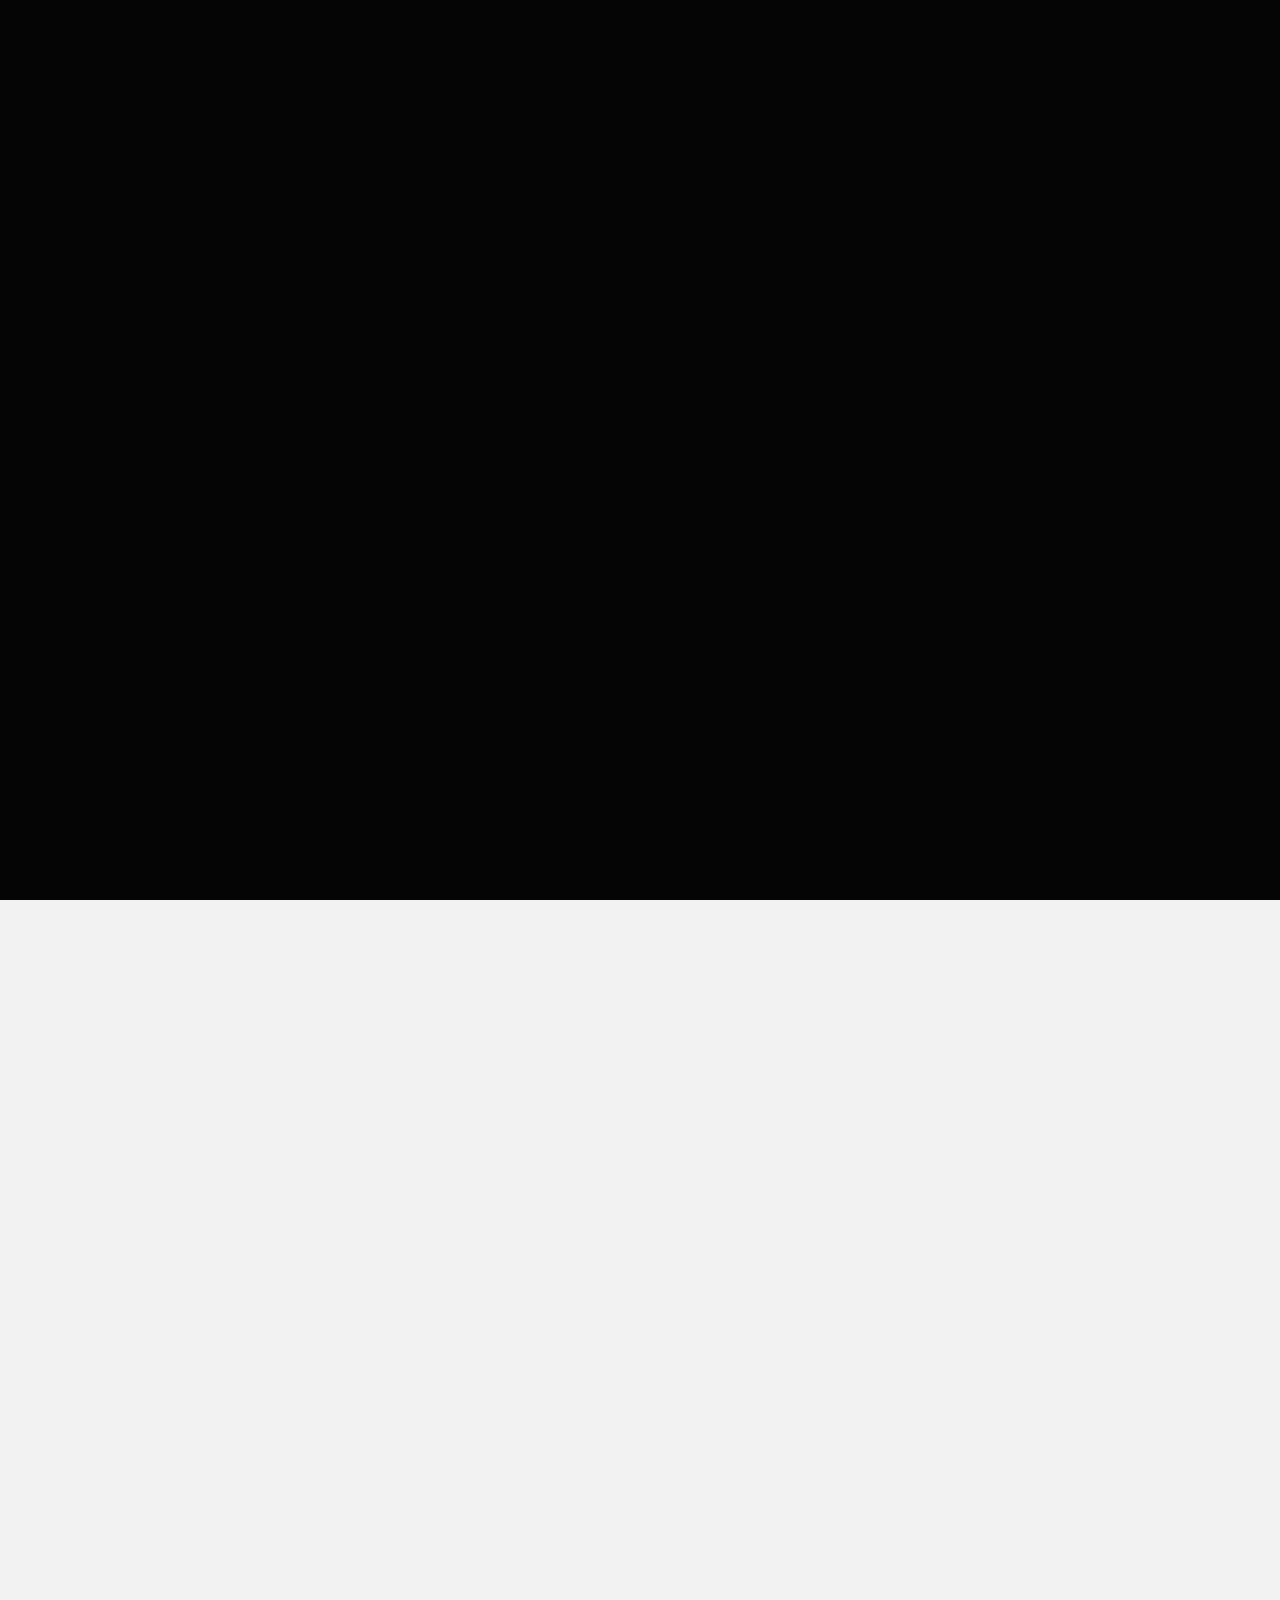
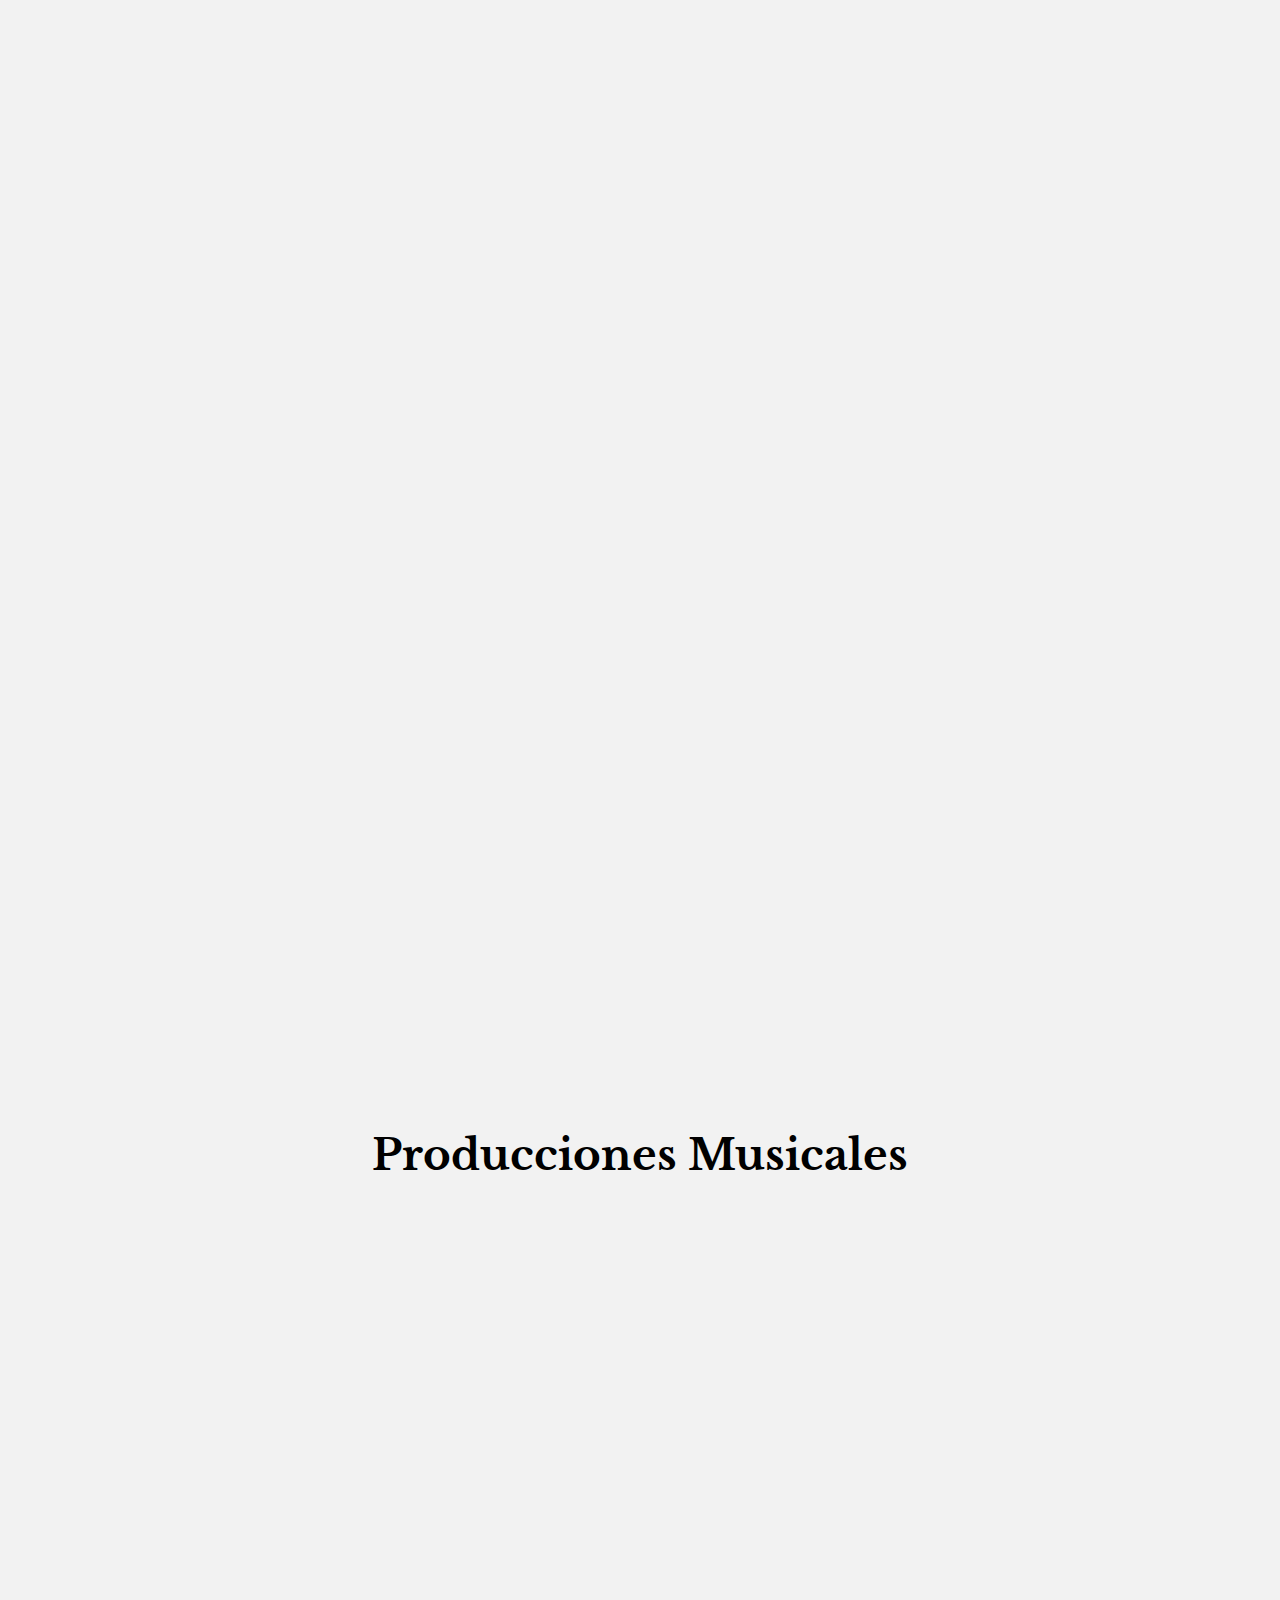
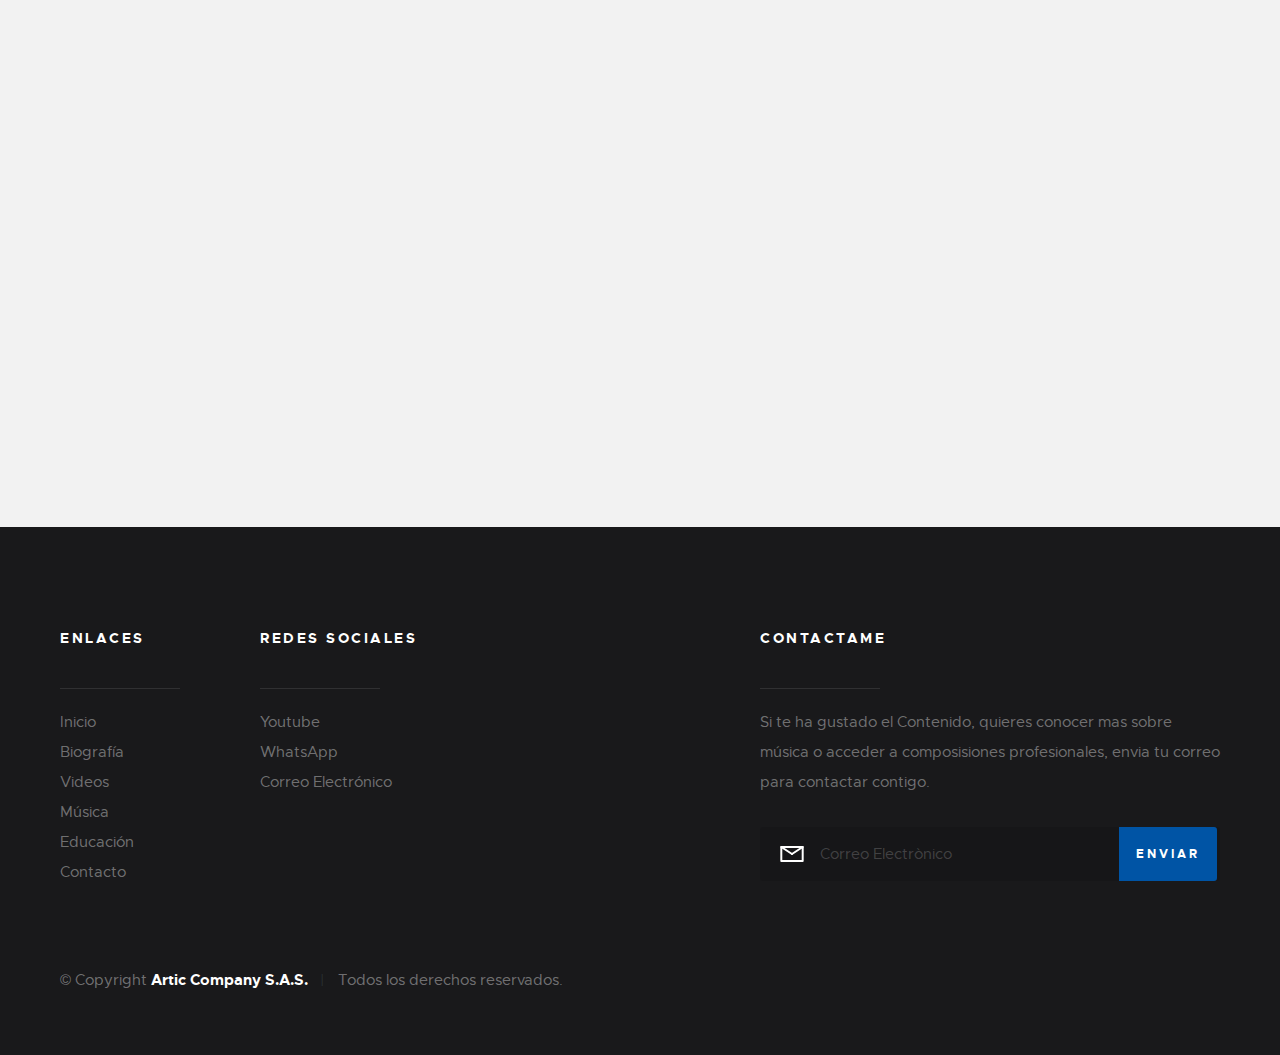
==== commit a8a7f5f8: "Version david :v" ====
--- a/index.html
+++ b/index.html
@@ -89,7 +89,11 @@
 
     <!-- Página de cabecera
     ================================================== -->
+
     <section class="s-pageheader s-pageheader--home">
+
+
+
 
         <div class="pageheader-content row">
             <div class="col-full">
@@ -97,44 +101,28 @@
                 <div class="featured">
 
                     <div class="featured__column featured__column--big">
-                        <div class="entry" style="background-image:url('images/thumbs/featured/featured-guitarman.jpg');">
+                        <div class="entry">
+                            <iframe width="100%" height="100%" src="https://www.youtube.com/embed/IcrbM1l_BoI" frameborder="0" allow="autoplay; encrypted-media"
+                                allowfullscreen></iframe>
+                            <!-- end entry__content -->
+
+                        </div>
+                        <!-- end entry -->
+                    </div>
+                    <!-- end featured__big -->
+
+                    <div class="featured__column featured__column--small aaa" style="background-image:url('images/Camilo2copia.jpg');">
+                        
+                        <div class="entry">
 
                             <div class="entry__content">
-                                <span class="entry__category">
-                                    <a href="#0">Conoce más</a>
-                                </span>
-
-                                <h1>
-                                    <a href="#0" title="">¿Quieres aprender a tocar algún instrumento?</a>
-                                </h1>
                             </div>
                             <!-- end entry__content -->
 
                         </div>
                         <!-- end entry -->
-                    </div>
-                    <!-- end featured__big -->
-
-                    <div class="featured__column featured__column--small">
-
-                        <div class="entry" style="background-image:url('images/thumbs/featured/featured-watch.jpg');">
-
-                            <div class="entry__content">
-                                <span class="entry__category">
-                                    <a href="#0">cotizar</a>
-                                </span>
-
-                                <h1>
-                                    <a href="#0" title="">Composición músical</a>
-                                </h1>
-
-                            </div>
-                            <!-- end entry__content -->
-
-                        </div>
-                        <!-- end entry -->
-
-                        <div class="entry" style="background-image:url('images/thumbs/featured/featured-beetle.jpg');">
+
+                        <div class="entry">
 
                             <div class="entry__content">
                                 <span class="entry__category">
--- a/css/main.css
+++ b/css/main.css
@@ -69,423 +69,486 @@
  * # base style overrides
  *
  * ------------------------------------------------------------------- */
+
 html {
-   font-size: 10px;
+    font-size: 10px;
 }
 
 @media only screen and (max-width:400px) {
-   html {
-      font-size: 9.375px;
-   }
-
-}
-
-html, body {
-   height: 100%;
-}
-
+    html {
+        font-size: 9.375px;
+    }
+}
+
+html,
 body {
-   background: #19191b;
-   font-family: "metropolis-regular", sans-serif;
-   font-size: 1.6rem;
-   font-style: normal;
-   font-weight: normal;
-   line-height: 1.875;
-   color: #656565;
-   margin: 0;
-   padding: 0;
+    height: 100%;
+}
+
+body {
+    background: #19191b;
+    font-family: "metropolis-regular", sans-serif;
+    font-size: 1.6rem;
+    font-style: normal;
+    font-weight: normal;
+    line-height: 1.875;
+    color: #656565;
+    margin: 0;
+    padding: 0;
 }
 
 
 /* ------------------------------------------------------------------- 
  * ## links
  * ------------------------------------------------------------------- */
+
 a {
-   color: #0054a5;
-   -webkit-transition: all 0.3s ease-in-out;
-   transition: all 0.3s ease-in-out;
-}
-
-a:hover, a:focus, a:active {
-   color: #000000;
-}
-
-a:hover, a:active {
-   outline: 0;
-}
-
+    color: #0054a5;
+    -webkit-transition: all 0.3s ease-in-out;
+    transition: all 0.3s ease-in-out;
+}
+
+a:hover,
+a:focus,
+a:active {
+    color: #000000;
+}
+
+a:hover,
+a:active {
+    outline: 0;
+}
 
 
 /* ===================================================================
  * # typography & general theme styles
  * 
  * ------------------------------------------------------------------- */
-h1, h2, h3, h4, h5, h6, .h1, .h2, .h3, .h4, .h5, .h6 {
-   font-family: "librebaskerville-bold", serif;
-   color: #000000;
-   font-style: normal;
-   font-weight: normal;
-   text-rendering: optimizeLegibility;
-}
-
-h1, .h1, h2, .h2, h3, .h3, h4, .h4 {
-   margin-top: 6rem;
-   margin-bottom: 1.8rem;
+
+h1,
+h2,
+h3,
+h4,
+h5,
+h6,
+.h1,
+.h2,
+.h3,
+.h4,
+.h5,
+.h6 {
+    font-family: "librebaskerville-bold", serif;
+    color: #000000;
+    font-style: normal;
+    font-weight: normal;
+    text-rendering: optimizeLegibility;
+}
+
+h1,
+.h1,
+h2,
+.h2,
+h3,
+.h3,
+h4,
+.h4 {
+    margin-top: 6rem;
+    margin-bottom: 1.8rem;
 }
 
 @media only screen and (max-width:600px) {
-   h1, .h1, h2, .h2, h3, .h3, h4, .h4 {
-      margin-top: 5.1rem;
-   }
-
-}
-
-h5, .h5, h6, .h6 {
-   margin-top: 4.2rem;
-   margin-bottom: 1.5rem;
+    h1,
+    .h1,
+    h2,
+    .h2,
+    h3,
+    .h3,
+    h4,
+    .h4 {
+        margin-top: 5.1rem;
+    }
+}
+
+h5,
+.h5,
+h6,
+.h6 {
+    margin-top: 4.2rem;
+    margin-bottom: 1.5rem;
 }
 
 @media only screen and (max-width:600px) {
-   h5, .h5, h6, .h6 {
-      margin-top: 3.6rem;
-      margin-bottom: 0.9rem;
-   }
-
-}
-
-h1, .h1 {
-   font-size: 3.6rem;
-   line-height: 1.25;
-   letter-spacing: -.1rem;
+    h5,
+    .h5,
+    h6,
+    .h6 {
+        margin-top: 3.6rem;
+        margin-bottom: 0.9rem;
+    }
+}
+
+h1,
+.h1 {
+    font-size: 3.6rem;
+    line-height: 1.25;
+    letter-spacing: -.1rem;
 }
 
 @media only screen and (max-width:600px) {
-   h1, .h1 {
-      font-size: 3.3rem;
-      letter-spacing: -.07rem;
-   }
-
-}
-
-h2, .h2 {
-   font-size: 3rem;
-   line-height: 1.3;
+    h1,
+    .h1 {
+        font-size: 3.3rem;
+        letter-spacing: -.07rem;
+    }
+}
+
+h2,
+.h2 {
+    font-size: 3rem;
+    line-height: 1.3;
 }
 
 @media only screen and (max-width:600px) {
-   h2, .h2 {
-      font-size: 2.8rem;
-   }
-
-}
-
-h3, .h3 {
-   font-size: 2.4rem;
-   line-height: 1.25;
-}
-
-h4, .h4 {
-   font-size: 2.1rem;
-   line-height: 1.286;
-}
-
-h5, .h5 {
-   font-size: 1.6rem;
-   line-height: 1.313;
-}
-
-h6, .h6 {
-   font-size: 1.3rem;
-   line-height: 1.385;
-   text-transform: uppercase;
-   letter-spacing: .16rem;
+    h2,
+    .h2 {
+        font-size: 2.8rem;
+    }
+}
+
+h3,
+.h3 {
+    font-size: 2.4rem;
+    line-height: 1.25;
+}
+
+h4,
+.h4 {
+    font-size: 2.1rem;
+    line-height: 1.286;
+}
+
+h5,
+.h5 {
+    font-size: 1.6rem;
+    line-height: 1.313;
+}
+
+h6,
+.h6 {
+    font-size: 1.3rem;
+    line-height: 1.385;
+    text-transform: uppercase;
+    letter-spacing: .16rem;
 }
 
 p img {
-   margin: 0;
+    margin: 0;
 }
 
 p.lead {
-   font-family: "metropolis-medium", sans-serif;
-   font-size: 2rem;
-   line-height: 1.8;
-   margin-bottom: 3.6rem;
-   color: #000000;
+    font-family: "metropolis-medium", sans-serif;
+    font-size: 2rem;
+    line-height: 1.8;
+    margin-bottom: 3.6rem;
+    color: #000000;
 }
 
 @media only screen and (max-width:800px) {
-   p.lead {
-      font-size: 1.8rem;
-   }
-
-}
-
-em, i, strong, b {
-   font-size: inherit;
-   line-height: inherit;
-   font-style: normal;
-   font-weight: normal;
-}
-
-em, i {
-   font-family: "metropolis-italic", sans-serif;
-}
-
-strong, b {
-   font-family: "metropolis-bold", sans-serif;
+    p.lead {
+        font-size: 1.8rem;
+    }
+}
+
+em,
+i,
+strong,
+b {
+    font-size: inherit;
+    line-height: inherit;
+    font-style: normal;
+    font-weight: normal;
+}
+
+em,
+i {
+    font-family: "metropolis-italic", sans-serif;
+}
+
+strong,
+b {
+    font-family: "metropolis-bold", sans-serif;
 }
 
 small {
-   font-size: 1.2rem;
-   line-height: inherit;
+    font-size: 1.2rem;
+    line-height: inherit;
 }
 
 blockquote {
-   margin: 3.9rem 0;
-   padding-left: 4.5rem;
-   position: relative;
+    margin: 3.9rem 0;
+    padding-left: 4.5rem;
+    position: relative;
 }
 
 blockquote:before {
-   content: "\201C";
-   font-size: 10rem;
-   line-height: 0px;
-   margin: 0;
-   color: rgba(0, 0, 0, 0.25);
-   font-family: arial, sans-serif;
-   position: absolute;
-   top: 3.6rem;
-   left: 0;
+    content: "\201C";
+    font-size: 10rem;
+    line-height: 0px;
+    margin: 0;
+    color: rgba(0, 0, 0, 0.25);
+    font-family: arial, sans-serif;
+    position: absolute;
+    top: 3.6rem;
+    left: 0;
 }
 
 blockquote p {
-   font-family: "metropolis-medium", sans-serif;
-   padding: 0;
-   font-size: 2.1rem;
-   line-height: 1.857;
-   color: #000000;
+    font-family: "metropolis-medium", sans-serif;
+    padding: 0;
+    font-size: 2.1rem;
+    line-height: 1.857;
+    color: #000000;
 }
 
 blockquote cite {
-   display: block;
-   font-family: "metropolis-medium", sans-serif;
-   font-size: 1.5rem;
-   font-style: normal;
-   line-height: 1.4;
+    display: block;
+    font-family: "metropolis-medium", sans-serif;
+    font-size: 1.5rem;
+    font-style: normal;
+    line-height: 1.4;
 }
 
 blockquote cite:before {
-   content: "\2014 \0020";
-}
-
-blockquote cite a, blockquote cite a:visited {
-   color: #727272;
-   border: none;
+    content: "\2014 \0020";
+}
+
+blockquote cite a,
+blockquote cite a:visited {
+    color: #727272;
+    border: none;
 }
 
 abbr {
-   font-family: "metropolis-bold", sans-serif;
-   font-variant: small-caps;
-   text-transform: lowercase;
-   letter-spacing: .05rem;
-   color: #727272;
-}
-
-var, kbd, samp, code, pre {
-   font-family: Consolas, "Andale Mono", Courier, "Courier New", monospace;
-}
-
+    font-family: "metropolis-bold", sans-serif;
+    font-variant: small-caps;
+    text-transform: lowercase;
+    letter-spacing: .05rem;
+    color: #727272;
+}
+
+var,
+kbd,
+samp,
+code,
 pre {
-   padding: 2.4rem 3rem 3rem;
-   background: #F1F1F1;
-   overflow-x: auto;
+    font-family: Consolas, "Andale Mono", Courier, "Courier New", monospace;
+}
+
+pre {
+    padding: 2.4rem 3rem 3rem;
+    background: #F1F1F1;
+    overflow-x: auto;
 }
 
 code {
-   font-size: 1.4rem;
-   margin: 0 .2rem;
-   padding: .3rem .6rem;
-   white-space: nowrap;
-   background: #e5e5e5;
-   border: 1px solid #d8d8d8;
-   border-radius: 3px;
-}
-
-pre > code {
-   display: block;
-   white-space: pre;
-   line-height: 2;
-   padding: 0;
-   margin: 0;
-}
-
-pre.prettyprint > code {
-   border: none;
+    font-size: 1.4rem;
+    margin: 0 .2rem;
+    padding: .3rem .6rem;
+    white-space: nowrap;
+    background: #e5e5e5;
+    border: 1px solid #d8d8d8;
+    border-radius: 3px;
+}
+
+pre>code {
+    display: block;
+    white-space: pre;
+    line-height: 2;
+    padding: 0;
+    margin: 0;
+}
+
+pre.prettyprint>code {
+    border: none;
 }
 
 del {
-   text-decoration: line-through;
-}
-
-abbr[title], dfn[title] {
-   border-bottom: 1px dotted;
-   cursor: help;
-   text-decoration: none;
+    text-decoration: line-through;
+}
+
+abbr[title],
+dfn[title] {
+    border-bottom: 1px dotted;
+    cursor: help;
+    text-decoration: none;
 }
 
 mark {
-   background: #ffd900;
-   color: #000000;
+    background: #ffd900;
+    color: #000000;
 }
 
 hr {
-   border: solid rgba(0, 0, 0, 0.1);
-   border-width: 1px 0 0;
-   clear: both;
-   margin: 2.4rem 0 1.5rem;
-   height: 0;
+    border: solid rgba(0, 0, 0, 0.1);
+    border-width: 1px 0 0;
+    clear: both;
+    margin: 2.4rem 0 1.5rem;
+    height: 0;
 }
 
 
 /* ------------------------------------------------------------------- 
  * ## Lists
  * ------------------------------------------------------------------- */
+
 ol {
-   list-style: decimal;
+    list-style: decimal;
 }
 
 ul {
-   list-style: disc;
+    list-style: disc;
 }
 
 li {
-   display: list-item;
-}
-
-ol, ul {
-   margin-left: 1.7rem;
+    display: list-item;
+}
+
+ol,
+ul {
+    margin-left: 1.7rem;
 }
 
 ul li {
-   padding-left: .4rem;
-}
-
-ul ul, ul ol, ol ol, ol ul {
-   margin: .6rem 0 .6rem 1.7rem;
+    padding-left: .4rem;
+}
+
+ul ul,
+ul ol,
+ol ol,
+ol ul {
+    margin: .6rem 0 .6rem 1.7rem;
 }
 
 ul.disc li {
-   display: list-item;
-   list-style: none;
-   padding: 0 0 0 .8rem;
-   position: relative;
+    display: list-item;
+    list-style: none;
+    padding: 0 0 0 .8rem;
+    position: relative;
 }
 
 ul.disc li::before {
-   content: "";
-   display: inline-block;
-   width: 8px;
-   height: 8px;
-   border-radius: 50%;
-   background: #0054a5;
-   position: absolute;
-   left: -17px;
-   top: 11px;
-   vertical-align: middle;
+    content: "";
+    display: inline-block;
+    width: 8px;
+    height: 8px;
+    border-radius: 50%;
+    background: #0054a5;
+    position: absolute;
+    left: -17px;
+    top: 11px;
+    vertical-align: middle;
 }
 
 dt {
-   margin: 0;
-   color: #0054a5;
+    margin: 0;
+    color: #0054a5;
 }
 
 dd {
-   margin: 0 0 0 2rem;
+    margin: 0 0 0 2rem;
 }
 
 
 /* ------------------------------------------------------------------- 
  * ## responsive video container
  * ------------------------------------------------------------------- */
+
 .video-container {
-   position: relative;
-   padding-bottom: 56.25%;
-   height: 0;
-   overflow: hidden;
+    position: relative;
+    padding-bottom: 56.25%;
+    height: 0;
+    overflow: hidden;
 }
 
 .video-container iframe,
 .video-container object,
 .video-container embed,
 .video-container video {
-   position: absolute;
-   top: 0;
-   left: 0;
-   width: 100%;
-   height: 100%;
+    position: absolute;
+    top: 0;
+    left: 0;
+    width: 100%;
+    height: 100%;
 }
 
 
 /* ------------------------------------------------------------------- 
  * ## floated image
  * ------------------------------------------------------------------- */
+
 img.pull-right {
-   margin: 1.5rem 0 0 3rem;
+    margin: 1.5rem 0 0 3rem;
 }
 
 img.pull-left {
-   margin: 1.5rem 3rem 0 0;
+    margin: 1.5rem 3rem 0 0;
 }
 
 
 /* ------------------------------------------------------------------- 
  * ## tables
  * ------------------------------------------------------------------- */
+
 table {
-   border-width: 0;
-   width: 100%;
-   max-width: 100%;
-   font-family: "metropolis-regular", sans-serif;
-}
-
-th, td {
-   padding: 1.5rem 3rem;
-   text-align: left;
-   border-bottom: 1px solid rgba(0, 0, 0, 0.1);
+    border-width: 0;
+    width: 100%;
+    max-width: 100%;
+    font-family: "metropolis-regular", sans-serif;
+}
+
+th,
+td {
+    padding: 1.5rem 3rem;
+    text-align: left;
+    border-bottom: 1px solid rgba(0, 0, 0, 0.1);
 }
 
 th {
-   color: #000000;
-   font-family: "metropolis-bold", sans-serif;
+    color: #000000;
+    font-family: "metropolis-bold", sans-serif;
 }
 
 td {
-   line-height: 1.5;
-}
-
-th:first-child, td:first-child {
-   padding-left: 0;
-}
-
-th:last-child, td:last-child {
-   padding-right: 0;
+    line-height: 1.5;
+}
+
+th:first-child,
+td:first-child {
+    padding-left: 0;
+}
+
+th:last-child,
+td:last-child {
+    padding-right: 0;
 }
 
 .table-responsive {
-   overflow-x: auto;
-   -webkit-overflow-scrolling: touch;
+    overflow-x: auto;
+    -webkit-overflow-scrolling: touch;
 }
 
 
 /* ------------------------------------------------------------------- 
  * ## spacing 
  * ------------------------------------------------------------------- */
-button, .btn {
-   margin-bottom: 1.2rem;
+
+button,
+.btn {
+    margin-bottom: 1.2rem;
 }
 
 fieldset {
-   margin-bottom: 1.5rem;
+    margin-bottom: 1.5rem;
 }
 
 input,
@@ -502,148 +565,144 @@
 form,
 .video-container,
 .cl-custom-select {
-   margin-bottom: 3rem;
+    margin-bottom: 3rem;
 }
 
 
 /* ------------------------------------------------------------------- 
  * ## pace.js styles - minimal
  * ------------------------------------------------------------------- */
+
 .pace {
-   -webkit-pointer-events: none;
-   pointer-events: none;
-   -webkit-user-select: none;
-   -moz-user-select: none;
-   user-select: none;
+    -webkit-pointer-events: none;
+    pointer-events: none;
+    -webkit-user-select: none;
+    -moz-user-select: none;
+    user-select: none;
 }
 
 .pace-inactive {
-   display: none;
+    display: none;
 }
 
 .pace .pace-progress {
-   background: #FFFFFF;
-   position: fixed;
-   z-index: 900;
-   top: 0;
-   right: 100%;
-   width: 100%;
-   height: 4px;
+    background: #FFFFFF;
+    position: fixed;
+    z-index: 900;
+    top: 0;
+    right: 100%;
+    width: 100%;
+    height: 4px;
 }
 
 .oldie .pace {
-   display: none;
-}
-
+    display: none;
+}
 
 
 /* ===================================================================
  * # preloader (line scale)
  *
  * ------------------------------------------------------------------- */
+
 #preloader {
-   position: fixed;
-   top: 0;
-   left: 0;
-   right: 0;
-   bottom: 0;
-   background: #050505;
-   z-index: 800;
-   height: 100%;
-   width: 100%;
-   display: table;
-}
-
-.no-js #preloader, .oldie #preloader {
-   display: none;
+    position: fixed;
+    top: 0;
+    left: 0;
+    right: 0;
+    bottom: 0;
+    background: #050505;
+    z-index: 800;
+    height: 100%;
+    width: 100%;
+    display: table;
+}
+
+.no-js #preloader,
+.oldie #preloader {
+    display: none;
 }
 
 #loader {
-   display: table-cell;
-   text-align: center;
-   vertical-align: middle;
-}
-
-.line-scale > div:nth-child(1) {
-   -webkit-animation: line-scale 1s -0.4s infinite cubic-bezier(0.2, 0.68, 0.18, 1.08);
-   animation: line-scale 1s -0.4s infinite cubic-bezier(0.2, 0.68, 0.18, 1.08);
-}
-
-.line-scale > div:nth-child(2) {
-   -webkit-animation: line-scale 1s -0.3s infinite cubic-bezier(0.2, 0.68, 0.18, 1.08);
-   animation: line-scale 1s -0.3s infinite cubic-bezier(0.2, 0.68, 0.18, 1.08);
-}
-
-.line-scale > div:nth-child(3) {
-   -webkit-animation: line-scale 1s -0.2s infinite cubic-bezier(0.2, 0.68, 0.18, 1.08);
-   animation: line-scale 1s -0.2s infinite cubic-bezier(0.2, 0.68, 0.18, 1.08);
-}
-
-.line-scale > div:nth-child(4) {
-   -webkit-animation: line-scale 1s -0.1s infinite cubic-bezier(0.2, 0.68, 0.18, 1.08);
-   animation: line-scale 1s -0.1s infinite cubic-bezier(0.2, 0.68, 0.18, 1.08);
-}
-
-.line-scale > div:nth-child(5) {
-   -webkit-animation: line-scale 1s 0s infinite cubic-bezier(0.2, 0.68, 0.18, 1.08);
-   animation: line-scale 1s 0s infinite cubic-bezier(0.2, 0.68, 0.18, 1.08);
-}
-
-.line-scale > div {
-   background-color: #fff;
-   width: 4px;
-   height: 35px;
-   border-radius: 2px;
-   margin: 2px;
-   -webkit-animation-fill-mode: both;
-   animation-fill-mode: both;
-   display: inline-block;
+    display: table-cell;
+    text-align: center;
+    vertical-align: middle;
+}
+
+.line-scale>div:nth-child(1) {
+    -webkit-animation: line-scale 1s -0.4s infinite cubic-bezier(0.2, 0.68, 0.18, 1.08);
+    animation: line-scale 1s -0.4s infinite cubic-bezier(0.2, 0.68, 0.18, 1.08);
+}
+
+.line-scale>div:nth-child(2) {
+    -webkit-animation: line-scale 1s -0.3s infinite cubic-bezier(0.2, 0.68, 0.18, 1.08);
+    animation: line-scale 1s -0.3s infinite cubic-bezier(0.2, 0.68, 0.18, 1.08);
+}
+
+.line-scale>div:nth-child(3) {
+    -webkit-animation: line-scale 1s -0.2s infinite cubic-bezier(0.2, 0.68, 0.18, 1.08);
+    animation: line-scale 1s -0.2s infinite cubic-bezier(0.2, 0.68, 0.18, 1.08);
+}
+
+.line-scale>div:nth-child(4) {
+    -webkit-animation: line-scale 1s -0.1s infinite cubic-bezier(0.2, 0.68, 0.18, 1.08);
+    animation: line-scale 1s -0.1s infinite cubic-bezier(0.2, 0.68, 0.18, 1.08);
+}
+
+.line-scale>div:nth-child(5) {
+    -webkit-animation: line-scale 1s 0s infinite cubic-bezier(0.2, 0.68, 0.18, 1.08);
+    animation: line-scale 1s 0s infinite cubic-bezier(0.2, 0.68, 0.18, 1.08);
+}
+
+.line-scale>div {
+    background-color: #fff;
+    width: 4px;
+    height: 35px;
+    border-radius: 2px;
+    margin: 2px;
+    -webkit-animation-fill-mode: both;
+    animation-fill-mode: both;
+    display: inline-block;
 }
 
 @-webkit-keyframes line-scale {
-   0% {
-      -webkit-transform: scaley(1);
-      transform: scaley(1);
-   }
-
-   50% {
-      -webkit-transform: scaley(0.4);
-      transform: scaley(0.4);
-   }
-
-   100% {
-      -webkit-transform: scaley(1);
-      transform: scaley(1);
-   }
-
+    0% {
+        -webkit-transform: scaley(1);
+        transform: scaley(1);
+    }
+    50% {
+        -webkit-transform: scaley(0.4);
+        transform: scaley(0.4);
+    }
+    100% {
+        -webkit-transform: scaley(1);
+        transform: scaley(1);
+    }
 }
 
 @keyframes line-scale {
-   0% {
-      -webkit-transform: scaley(1);
-      transform: scaley(1);
-   }
-
-   50% {
-      -webkit-transform: scaley(0.4);
-      transform: scaley(0.4);
-   }
-
-   100% {
-      -webkit-transform: scaley(1);
-      transform: scaley(1);
-   }
-
-}
-
+    0% {
+        -webkit-transform: scaley(1);
+        transform: scaley(1);
+    }
+    50% {
+        -webkit-transform: scaley(0.4);
+        transform: scaley(0.4);
+    }
+    100% {
+        -webkit-transform: scaley(1);
+        transform: scaley(1);
+    }
+}
 
 
 /* ===================================================================
  * # forms
  *
  * ------------------------------------------------------------------- */
+
 fieldset {
-   border: none;
+    border: none;
 }
 
 input[type="email"],
@@ -655,77 +714,79 @@
 input[type="password"],
 textarea,
 select {
-   display: block;
-   height: 6rem;
-   padding: 1.5rem 0;
-   border: 0;
-   outline: none;
-   color: #151515;
-   font-family: "metropolis-regular", sans-serif;
-   font-size: 1.6rem;
-   line-height: 3rem;
-   max-width: 100%;
-   background: transparent;
-   border-bottom: 2px solid rgba(0, 0, 0, 0.5);
-   -webkit-transition: all 0.3s ease-in-out;
-   transition: all 0.3s ease-in-out;
+    display: block;
+    height: 6rem;
+    padding: 1.5rem 0;
+    border: 0;
+    outline: none;
+    color: #151515;
+    font-family: "metropolis-regular", sans-serif;
+    font-size: 1.6rem;
+    line-height: 3rem;
+    max-width: 100%;
+    background: transparent;
+    border-bottom: 2px solid rgba(0, 0, 0, 0.5);
+    -webkit-transition: all 0.3s ease-in-out;
+    transition: all 0.3s ease-in-out;
 }
 
 .cl-custom-select {
-   position: relative;
-   padding: 0;
+    position: relative;
+    padding: 0;
 }
 
 .cl-custom-select select {
-   -webkit-appearance: none;
-   -moz-appearance: none;
-   -ms-appearance: none;
-   -o-appearance: none;
-   text-indent: 0.01px;
-   text-overflow: '';
-   margin: 0;
-   line-height: 3rem;
-   vertical-align: middle;
+    -webkit-appearance: none;
+    -moz-appearance: none;
+    -ms-appearance: none;
+    -o-appearance: none;
+    text-indent: 0.01px;
+    text-overflow: '';
+    margin: 0;
+    line-height: 3rem;
+    vertical-align: middle;
 }
 
 .cl-custom-select select option {
-   padding-left: 2rem;
-   padding-right: 2rem;
+    padding-left: 2rem;
+    padding-right: 2rem;
 }
 
 .cl-custom-select select::-ms-expand {
-   display: none;
+    display: none;
 }
 
 .cl-custom-select::after {
-   border-bottom: 2px solid rgba(0, 0, 0, 0.5);
-   border-right: 2px solid rgba(0, 0, 0, 0.5);
-   content: '';
-   display: block;
-   height: 8px;
-   width: 8px;
-   margin-top: -7px;
-   pointer-events: none;
-   position: absolute;
-   right: 2.4rem;
-   top: 50%;
-   -webkit-transform-origin: 66% 66%;
-   -ms-transform-origin: 66% 66%;
-   transform-origin: 66% 66%;
-   -webkit-transform: rotate(45deg);
-   -ms-transform: rotate(45deg);
-   transform: rotate(45deg);
-   -webkit-transition: all 0.15s ease-in-out;
-   transition: all 0.15s ease-in-out;
-}
+    border-bottom: 2px solid rgba(0, 0, 0, 0.5);
+    border-right: 2px solid rgba(0, 0, 0, 0.5);
+    content: '';
+    display: block;
+    height: 8px;
+    width: 8px;
+    margin-top: -7px;
+    pointer-events: none;
+    position: absolute;
+    right: 2.4rem;
+    top: 50%;
+    -webkit-transform-origin: 66% 66%;
+    -ms-transform-origin: 66% 66%;
+    transform-origin: 66% 66%;
+    -webkit-transform: rotate(45deg);
+    -ms-transform: rotate(45deg);
+    transform: rotate(45deg);
+    -webkit-transition: all 0.15s ease-in-out;
+    transition: all 0.15s ease-in-out;
+}
+
 
 /* IE9 and below */
+
 .oldie .cl-custom-select::after {
-   display: none;
+    display: none;
 }
 
 textarea {
-   min-height: 25rem;
+    min-height: 25rem;
 }
 
 input[type="email"]:focus,
@@ -737,103 +798,115 @@
 input[type="password"]:focus,
 textarea:focus,
 select:focus {
-   color: #0054a5;
-   border-bottom: 2px solid #0054a5;
-}
-
-label, legend {
-   font-family: "metropolis-regular", sans-serif;
-   font-size: 1.4rem;
-   font-weight: bold;
-   margin-bottom: .9rem;
-   line-height: 1.714;
-   color: #000000;
-   display: block;
-}
-
-input[type="checkbox"], input[type="radio"] {
-   display: inline;
-}
-
-label > .label-text {
-   display: inline-block;
-   margin-left: 1rem;
-   font-family: "librebaskerville-regular", serif;
-   font-weight: normal;
-   line-height: inherit;
-}
-
-label > input[type="checkbox"], label > input[type="radio"] {
-   margin: 0;
-   position: relative;
-   top: .15rem;
+    color: #0054a5;
+    border-bottom: 2px solid #0054a5;
+}
+
+label,
+legend {
+    font-family: "metropolis-regular", sans-serif;
+    font-size: 1.4rem;
+    font-weight: bold;
+    margin-bottom: .9rem;
+    line-height: 1.714;
+    color: #000000;
+    display: block;
+}
+
+input[type="checkbox"],
+input[type="radio"] {
+    display: inline;
+}
+
+label>.label-text {
+    display: inline-block;
+    margin-left: 1rem;
+    font-family: "librebaskerville-regular", serif;
+    font-weight: normal;
+    line-height: inherit;
+}
+
+label>input[type="checkbox"],
+label>input[type="radio"] {
+    margin: 0;
+    position: relative;
+    top: .15rem;
 }
 
 
 /* ------------------------------------------------------------------- 
  * ## Style Placeholder Text
  * ------------------------------------------------------------------- */
+
 ::-webkit-input-placeholder {
-   color: #6d6d6d;
+    color: #6d6d6d;
 }
 
 :-moz-placeholder {
-   color: #6d6d6d;  /* Firefox 18- */
+    color: #6d6d6d;
+    /* Firefox 18- */
 }
 
 ::-moz-placeholder {
-   color: #6d6d6d;  /* Firefox 19+ */
+    color: #6d6d6d;
+    /* Firefox 19+ */
 }
 
 :-ms-input-placeholder {
-   color: #6d6d6d;
+    color: #6d6d6d;
 }
 
 .placeholder {
-   color: #6d6d6d !important;
+    color: #6d6d6d !important;
 }
 
 
 /* ------------------------------------------------------------------- 
  * ## Change Autocomplete styles in Chrome
  * ------------------------------------------------------------------- */
-input:-webkit-autofill, input:-webkit-autofill:hover, input:-webkit-autofill:focus
-input:-webkit-autofill, textarea:-webkit-autofill, textarea:-webkit-autofill:hover
-textarea:-webkit-autofill:focus, select:-webkit-autofill, select:-webkit-autofill:hover, select:-webkit-autofill:focus {
-   -webkit-text-fill-color: #0054a5;
-   transition: background-color 5000s ease-in-out 0s;
-}
-
+
+input:-webkit-autofill,
+input:-webkit-autofill:hover,
+input:-webkit-autofill:focus input:-webkit-autofill,
+textarea:-webkit-autofill,
+textarea:-webkit-autofill:hover textarea:-webkit-autofill:focus,
+select:-webkit-autofill,
+select:-webkit-autofill:hover,
+select:-webkit-autofill:focus {
+    -webkit-text-fill-color: #0054a5;
+    transition: background-color 5000s ease-in-out 0s;
+}
 
 
 /* ===================================================================
  * # buttons
  *
  * ------------------------------------------------------------------- */
+
 .btn,
 button,
 input[type="submit"],
 input[type="reset"],
 input[type="button"] {
-   display: inline-block;
-   font-family: "metropolis-bold", sans-serif;
-   font-size: 1.2rem;
-   text-transform: uppercase;
-   letter-spacing: .3rem;
-   height: 5.4rem;
-   line-height: 5rem;
-   padding: 0 3rem;
-   margin: 0 .3rem 1.2rem 0;
-   color: #000000;
-   text-decoration: none;
-   text-align: center;
-   white-space: nowrap;
-   border-radius: 3px;
-   cursor: pointer;
-   -webkit-transition: all 0.3s ease-in-out;
-   transition: all 0.3s ease-in-out;
-   background-color: #c5c5c5;
-   border: .2rem solid #c5c5c5;
+    display: inline-block;
+    font-family: "metropolis-bold", sans-serif;
+    font-size: 1.2rem;
+    text-transform: uppercase;
+    letter-spacing: .3rem;
+    height: 5.4rem;
+    line-height: 5rem;
+    padding: 0 3rem;
+    margin: 0 .3rem 1.2rem 0;
+    color: #000000;
+    text-decoration: none;
+    text-align: center;
+    white-space: nowrap;
+    border-radius: 3px;
+    cursor: pointer;
+    -webkit-transition: all 0.3s ease-in-out;
+    transition: all 0.3s ease-in-out;
+    background-color: #c5c5c5;
+    border: .2rem solid #c5c5c5;
 }
 
 .btn:hover,
@@ -846,22 +919,24 @@
 input[type="submit"]:focus,
 input[type="reset"]:focus,
 input[type="button"]:focus {
-   background-color: #b8b8b8;
-   border-color: #b8b8b8;
-   color: #000000;
-   outline: 0;
-}
+    background-color: #b8b8b8;
+    border-color: #b8b8b8;
+    color: #000000;
+    outline: 0;
+}
+
 
 /* button primary
  * ------------------------------------------------- */
+
 .btn.btn--primary,
 button.btn--primary,
 input[type="submit"].btn--primary,
 input[type="reset"].btn--primary,
 input[type="button"].btn--primary {
-   background: #000000;
-   border-color: #000000;
-   color: #FFFFFF;
+    background: #000000;
+    border-color: #000000;
+    color: #FFFFFF;
 }
 
 .btn.btn--primary:hover,
@@ -874,49 +949,57 @@
 input[type="submit"].btn--primary:focus,
 input[type="reset"].btn--primary:focus,
 input[type="button"].btn--primary:focus {
-   background: #0054a5;
-   border-color: #0054a5;
-}
+    background: #0054a5;
+    border-color: #0054a5;
+}
+
 
 /* button modifiers
  * ------------------------------------------------- */
-.btn.full-width, button.full-width {
-   width: 100%;
-   margin-right: 0;
-}
-
-.btn--medium, button.btn--medium {
-   height: 5.7rem !important;
-   line-height: 5.3rem !important;
-}
-
-.btn--large, button.btn--large {
-   height: 6rem !important;
-   line-height: 5.6rem !important;
-}
-
-.btn--stroke, button.btn--stroke {
-   background: transparent !important;
-   border: 0.2rem solid #000000;
-   color: #000000;
-}
-
-.btn--stroke:hover, button.btn--stroke:hover {
-   border: 0.2rem solid #0054a5;
-   color: #0054a5;
-}
-
-.btn--pill, button.btn--pill {
-   padding-left: 3rem !important;
-   padding-right: 3rem !important;
-   border-radius: 1000px !important;
-}
-
-button::-moz-focus-inner, input::-moz-focus-inner {
-   border: 0;
-   padding: 0;
-}
-
+
+.btn.full-width,
+button.full-width {
+    width: 100%;
+    margin-right: 0;
+}
+
+.btn--medium,
+button.btn--medium {
+    height: 5.7rem !important;
+    line-height: 5.3rem !important;
+}
+
+.btn--large,
+button.btn--large {
+    height: 6rem !important;
+    line-height: 5.6rem !important;
+}
+
+.btn--stroke,
+button.btn--stroke {
+    background: transparent !important;
+    border: 0.2rem solid #000000;
+    color: #000000;
+}
+
+.btn--stroke:hover,
+button.btn--stroke:hover {
+    border: 0.2rem solid #0054a5;
+    color: #0054a5;
+}
+
+.btn--pill,
+button.btn--pill {
+    padding-left: 3rem !important;
+    padding-right: 3rem !important;
+    border-radius: 1000px !important;
+}
+
+button::-moz-focus-inner,
+input::-moz-focus-inner {
+    border: 0;
+    padding: 0;
+}
 
 
 /* =================================================================== 
@@ -924,48 +1007,50 @@
  *
  * ------------------------------------------------------------------- */
 
+
 /* ------------------------------------------------------------------- 
  * ## alert box
  * ------------------------------------------------------------------- */
+
 .alert-box {
-   padding: 2.1rem 4rem 2.1rem 3rem;
-   position: relative;
-   margin-bottom: 3rem;
-   border-radius: 3px;
-   font-family: "metropolis-semibold", sans-serif;
-   font-size: 1.5rem;
-   line-height: 1.6;
+    padding: 2.1rem 4rem 2.1rem 3rem;
+    position: relative;
+    margin-bottom: 3rem;
+    border-radius: 3px;
+    font-family: "metropolis-semibold", sans-serif;
+    font-size: 1.5rem;
+    line-height: 1.6;
 }
 
 .alert-box__close {
-   position: absolute;
-   right: 1.8rem;
-   top: 1.8rem;
-   cursor: pointer;
+    position: absolute;
+    right: 1.8rem;
+    top: 1.8rem;
+    cursor: pointer;
 }
 
 .alert-box__close.fa {
-   font-size: 12px;
+    font-size: 12px;
 }
 
 .alert-box--error {
-   background-color: #ffd1d2;
-   color: #e65153;
+    background-color: #ffd1d2;
+    color: #e65153;
 }
 
 .alert-box--success {
-   background-color: #c8e675;
-   color: #758c36;
+    background-color: #c8e675;
+    color: #758c36;
 }
 
 .alert-box--info {
-   background-color: #d7ecfb;
-   color: #4a95cc;
+    background-color: #d7ecfb;
+    color: #4a95cc;
 }
 
 .alert-box--notice {
-   background-color: #fff099;
-   color: #bba31b;
+    background-color: #fff099;
+    color: #bba31b;
 }
 
 
@@ -973,66 +1058,75 @@
  * ## additional typo styles
  * ------------------------------------------------------------------- */
 
+
 /* drop cap 
  * ----------------------------------------------- */
+
 .drop-cap::first-letter {
-   float: left;
-   margin: 0;
-   padding: 1.5rem .6rem 0 0;
-   font-size: 8.4rem;
-   font-family: "metropolis-extrabold", sans-serif;
-   font-weight: bold;
-   line-height: 6rem;
-   text-indent: 0;
-   background: transparent;
-   color: #000000;
-}
+    float: left;
+    margin: 0;
+    padding: 1.5rem .6rem 0 0;
+    font-size: 8.4rem;
+    font-family: "metropolis-extrabold", sans-serif;
+    font-weight: bold;
+    line-height: 6rem;
+    text-indent: 0;
+    background: transparent;
+    color: #000000;
+}
+
 
 /* line definition style 
  * ----------------------------------------------- */
-.lining dt, .lining dd {
-   display: inline;
-   margin: 0;
-}
-
-.lining dt + dt::before, .lining dd + dt::before {
-   content: "\A";
-   white-space: pre;
-}
-
-.lining dd + dd::before {
-   content: ", ";
-}
-
-.lining dd + dd::before {
-   content: ", ";
+
+.lining dt,
+.lining dd {
+    display: inline;
+    margin: 0;
+}
+
+.lining dt+dt::before,
+.lining dd+dt::before {
+    content: "\A";
+    white-space: pre;
+}
+
+.lining dd+dd::before {
+    content: ", ";
+}
+
+.lining dd+dd::before {
+    content: ", ";
 }
 
 .lining dd::before {
-   content: ": ";
-   margin-left: -0.2em;
-}
+    content: ": ";
+    margin-left: -0.2em;
+}
+
 
 /* dictionary definition style 
  * ----------------------------------------------- */
+
 .dictionary-style dt {
-   display: inline;
-   counter-reset: definitions;
-}
-
-.dictionary-style dt + dt::before {
-   content: ", ";
-   margin-left: -0.2em;
+    display: inline;
+    counter-reset: definitions;
+}
+
+.dictionary-style dt+dt::before {
+    content: ", ";
+    margin-left: -0.2em;
 }
 
 .dictionary-style dd {
-   display: block;
-   counter-increment: definitions;
+    display: block;
+    counter-increment: definitions;
 }
 
 .dictionary-style dd::before {
-   content: counter(definitions, decimal) ". ";
-}
+    content: counter(definitions, decimal) ". ";
+}
+
 
 /** 
  * Pull Quotes
@@ -1046,38 +1140,41 @@
  * </aside>
  *
  * --------------------------------------------------------------------- */
+
 .pull-quote {
-   position: relative;
-   padding: 2.1rem 3rem 2.1rem 0px;
-}
-
-.pull-quote::before, .pull-quote::after {
-   height: 1em;
-   position: absolute;
-   font-size: 10rem;
-   font-family: Arial, Sans-Serif;
-   color: rgba(0, 0, 0, 0.25);
+    position: relative;
+    padding: 2.1rem 3rem 2.1rem 0px;
+}
+
+.pull-quote::before,
+.pull-quote::after {
+    height: 1em;
+    position: absolute;
+    font-size: 10rem;
+    font-family: Arial, Sans-Serif;
+    color: rgba(0, 0, 0, 0.25);
 }
 
 .pull-quote::before {
-   content: "\201C";
-   top: -3.6rem;
-   left: 0;
+    content: "\201C";
+    top: -3.6rem;
+    left: 0;
 }
 
 .pull-quote::after {
-   content: '\201D';
-   bottom: 3.6rem;
-   right: 0;
+    content: '\201D';
+    bottom: 3.6rem;
+    right: 0;
 }
 
 .pull-quote blockquote {
-   margin: 0;
+    margin: 0;
 }
 
 .pull-quote blockquote::before {
-   content: none;
-}
+    content: none;
+}
+
 
 /** 
  * Stats Tab
@@ -1091,215 +1188,224 @@
  * Extend this object into your markup.
  *
  * --------------------------------------------------------------------- */
+
 .stats-tabs {
-   padding: 0;
-   margin: 3rem 0;
+    padding: 0;
+    margin: 3rem 0;
 }
 
 .stats-tabs li {
-   display: inline-block;
-   margin: 0 1.5rem 3rem 0;
-   padding: 0 1.5rem 0 0;
-   border-right: 1px solid rgba(0, 0, 0, 0.1);
+    display: inline-block;
+    margin: 0 1.5rem 3rem 0;
+    padding: 0 1.5rem 0 0;
+    border-right: 1px solid rgba(0, 0, 0, 0.1);
 }
 
 .stats-tabs li:last-child {
-   margin: 0;
-   padding: 0;
-   border: none;
+    margin: 0;
+    padding: 0;
+    border: none;
 }
 
 .stats-tabs li a {
-   display: inline-block;
-   font-size: 2.5rem;
-   font-family: "metropolis-bold", sans-serif;
-   font-weight: bold;
-   border: none;
-   color: #000000;
+    display: inline-block;
+    font-size: 2.5rem;
+    font-family: "metropolis-bold", sans-serif;
+    font-weight: bold;
+    border: none;
+    color: #000000;
 }
 
 .stats-tabs li a:hover {
-   color: #0054a5;
+    color: #000000;
 }
 
 .stats-tabs li a em {
-   display: block;
-   margin: .6rem 0 0 0;
-   font-size: 1.5rem;
-   font-family: "metropolis-regular", sans-serif;
-   color: #727272;
+    display: block;
+    margin: .6rem 0 0 0;
+    font-size: 1.5rem;
+    font-family: "metropolis-regular", sans-serif;
+    color: #727272;
 }
 
 
 /* -------------------------------------------------------------------
  * ## pagination 
  * ------------------------------------------------------------------- */
+
 .pgn {
-   margin: 3rem auto;
-   text-align: center;
+    margin: 3rem auto;
+    text-align: center;
 }
 
 .pgn ul {
-   display: inline-block;
-   list-style: none;
-   margin-left: 0;
-   position: relative;
-   padding: 0 6rem;
+    display: inline-block;
+    list-style: none;
+    margin-left: 0;
+    position: relative;
+    padding: 0 6rem;
 }
 
 .pgn ul li {
-   display: inline-block;
-   margin: 0;
-   padding: 0;
+    display: inline-block;
+    margin: 0;
+    padding: 0;
 }
 
 .pgn__num {
-   font-family: "metropolis-bold", sans-serif;
-   font-size: 1.5rem;
-   line-height: 2.4rem;
-   display: inline-block;
-   padding: .6rem 1.2rem;
-   height: 3.6rem;
-   margin: .3rem .15rem;
-   color: #151515;
-   border-radius: 3px;
-   -webkit-transition: all 0.3s ease-in-out;
-   transition: all 0.3s ease-in-out;
+    font-family: "metropolis-bold", sans-serif;
+    font-size: 1.5rem;
+    line-height: 2.4rem;
+    display: inline-block;
+    padding: .6rem 1.2rem;
+    height: 3.6rem;
+    margin: .3rem .15rem;
+    color: #151515;
+    border-radius: 3px;
+    -webkit-transition: all 0.3s ease-in-out;
+    transition: all 0.3s ease-in-out;
 }
 
 .pgn__num:hover {
-   background: #c4c4c4;
-   color: #151515;
-}
-
-.pgn .current, .pgn .current:hover {
-   background-color: #151515;
-   color: #FFFFFF;
-}
-
-.pgn .inactive, .pgn .inactive:hover {
-   color: #888888;
-   cursor: default;
-}
-
-.pgn__prev, .pgn__next {
-   display: block;
-   background-color: #FFFFFF;
-   background-repeat: no-repeat;
-   background-size: 18px 12px;
-   background-position: center;
-   height: 4.8rem;
-   width: 4.8rem;
-   line-height: 4.8rem;
-   padding: 0;
-   margin: 0;
-   border-radius: 50%;
-   box-shadow: 0 2px 3px rgba(0, 0, 0, 0.15);
-   font: 0/0 a;
-   text-shadow: none;
-   color: transparent;
-   -webkit-transition: all 0.2s ease-in-out;
-   transition: all 0.2s ease-in-out;
-   position: absolute;
-   top: 50%;
-   -webkit-transform: translateY(-50%);
-   -ms-transform: translateY(-50%);
-   transform: translateY(-50%);
-}
-
-.pgn__prev:hover, .pgn__next:hover {
-   background-color: #151515;
-   color: #FFFFFF;
-   text-decoration: none;
-   background-repeat: no-repeat;
-   background-position: center;
+    background: #c4c4c4;
+    color: #151515;
+}
+
+.pgn .current,
+.pgn .current:hover {
+    background-color: #151515;
+    color: #FFFFFF;
+}
+
+.pgn .inactive,
+.pgn .inactive:hover {
+    color: #888888;
+    cursor: default;
+}
+
+.pgn__prev,
+.pgn__next {
+    display: block;
+    background-color: #FFFFFF;
+    background-repeat: no-repeat;
+    background-size: 18px 12px;
+    background-position: center;
+    height: 4.8rem;
+    width: 4.8rem;
+    line-height: 4.8rem;
+    padding: 0;
+    margin: 0;
+    border-radius: 50%;
+    box-shadow: 0 2px 3px rgba(0, 0, 0, 0.15);
+    font: 0/0 a;
+    text-shadow: none;
+    color: transparent;
+    -webkit-transition: all 0.2s ease-in-out;
+    transition: all 0.2s ease-in-out;
+    position: absolute;
+    top: 50%;
+    -webkit-transform: translateY(-50%);
+    -ms-transform: translateY(-50%);
+    transform: translateY(-50%);
+}
+
+.pgn__prev:hover,
+.pgn__next:hover {
+    background-color: #151515;
+    color: #FFFFFF;
+    text-decoration: none;
+    background-repeat: no-repeat;
+    background-position: center;
 }
 
 .pgn__prev {
-   background-image: url("../images/icons/icon-arrow-left.svg");
-   left: 0;
+    background-image: url("../images/icons/icon-arrow-left.svg");
+    left: 0;
 }
 
 .pgn__prev:hover {
-   background-image: url("../images/icons/icon-arrow-left-w.svg");
+    background-image: url("../images/icons/icon-arrow-left-w.svg");
 }
 
 .pgn__next {
-   background-image: url("../images/icons/icon-arrow-right.svg");
-   right: 0;
+    background-image: url("../images/icons/icon-arrow-right.svg");
+    right: 0;
 }
 
 .pgn__next:hover {
-   background-image: url("../images/icons/icon-arrow-right-w.svg");
-}
-
-.pgn__prev.inactive, .pgn__next.inactive {
-   background-color: #ffffff;
-   opacity: 0.5;
-   cursor: default;
+    background-image: url("../images/icons/icon-arrow-right-w.svg");
+}
+
+.pgn__prev.inactive,
+.pgn__next.inactive {
+    background-color: #ffffff;
+    opacity: 0.5;
+    cursor: default;
 }
 
 .pgn__prev.inactive:hover {
-   background-image: url("../images/icons/icon-arrow-left.svg");
+    background-image: url("../images/icons/icon-arrow-left.svg");
 }
 
 .pgn__next.inactive:hover {
-   background-image: url("../images/icons/icon-arrow-right.svg");
-}
+    background-image: url("../images/icons/icon-arrow-right.svg");
+}
+
 
 /* ------------------------------------------------------------------- 
  * responsive:
  * pagination
  * ------------------------------------------------------------------- */
+
 @media only screen and (max-width:600px) {
-   .pgn ul {
-      padding: 0 5rem;
-   }
-
-   .pgn__prev, .pgn__next {
-      height: 3.6rem;
-      width: 3.6rem;
-      line-height: 3.6rem;
-      background-size: 12px 8px;
-   }
-
-}
-
+    .pgn ul {
+        padding: 0 5rem;
+    }
+    .pgn__prev,
+    .pgn__next {
+        height: 3.6rem;
+        width: 3.6rem;
+        line-height: 3.6rem;
+        background-size: 12px 8px;
+    }
+}
 
 
 /* ===================================================================
  * # reusable and common theme styles
  *
  * ------------------------------------------------------------------- */
+
 .wide {
-   max-width: 1400px;
+    max-width: 1400px;
 }
 
 .narrow {
-   max-width: 800px;
+    max-width: 800px;
 }
 
 
 /* ------------------------------------------------------------------- 
  * ## mediaelement style overrides
  * ------------------------------------------------------------------- */
+
 .mejs__overlay-button {
-   background-image: url("../images/mejs/mejs-controls.svg");
+    background-image: url("../images/mejs/mejs-controls.svg");
 }
 
 .mejs__overlay-loading-bg-img {
-   background-image: url("../images/mejs/mejs-controls.svg");
-}
-
-.mejs__button > button {
-   background-image: url("../images/mejs/mejs-controls.svg");
-   background-color: transparent;
-   outline: none !important;
+    background-image: url("../images/mejs/mejs-controls.svg");
+}
+
+.mejs__button>button {
+    background-image: url("../images/mejs/mejs-controls.svg");
+    background-color: transparent;
+    outline: none !important;
 }
 
 .audio-wrap .mejs__container {
-   background-color: rgba(0, 0, 0, 0.8) !important;
-   font-family: "metropolis-light", sans-serif;
+    background-color: rgba(0, 0, 0, 0.8) !important;
+    font-family: "metropolis-light", sans-serif;
 }
 
 .audio-wrap .mejs__time-buffering,
@@ -1309,275 +1415,282 @@
 .audio-wrap .mejs__time-marker,
 .audio-wrap .mejs__time-total,
 .audio-wrap .mejs__time-hovered {
-   height: 2px;
+    height: 2px;
 }
 
 .audio-wrap .mejs__time-total {
-   margin-top: 9px;
+    margin-top: 9px;
 }
 
 .audio-wrap .mejs__time-handle {
-   left: -5px;
-   width: 12px;
-   height: 12px;
-   border-radius: 50%;
-   background: #FFFFFF;
-   top: -5px;
-   cursor: pointer;
-   display: block;
-   position: absolute;
-   z-index: 2;
-   border: none;
+    left: -5px;
+    width: 12px;
+    height: 12px;
+    border-radius: 50%;
+    background: #FFFFFF;
+    top: -5px;
+    cursor: pointer;
+    display: block;
+    position: absolute;
+    z-index: 2;
+    border: none;
 }
 
 .audio-wrap .mejs__time-handle-content {
-   top: 0;
-   left: 0;
-   width: 12px;
-   height: 12px;
+    top: 0;
+    left: 0;
+    width: 12px;
+    height: 12px;
 }
 
 .audio-wrap .mejs__horizontal-volume-total,
 .audio-wrap .mejs__horizontal-volume-current {
-   border-radius: 0;
+    border-radius: 0;
 }
 
 
 /* ------------------------------------------------------------------- 
  * ## close button for search and mobile navigation 
  * ------------------------------------------------------------------- */
+
 .header__overlay-close {
-   position: absolute;
-   display: block;
-   width: 45px;
-   height: 45px;
-   top: 21px;
-   left: 50%;
-   margin-left: -23px;
-   font: 0/0 a;
-   text-shadow: none;
-   color: transparent;
-}
-
-.header__overlay-close::before, .header__overlay-close::after {
-   content: '';
-   position: absolute;
-   display: inline-block;
-   width: 2px;
-   height: 20px;
-   top: 12px;
-   left: 22px;
-   background-color: #FFFFFF;
+    position: absolute;
+    display: block;
+    width: 45px;
+    height: 45px;
+    top: 21px;
+    left: 50%;
+    margin-left: -23px;
+    font: 0/0 a;
+    text-shadow: none;
+    color: transparent;
+}
+
+.header__overlay-close::before,
+.header__overlay-close::after {
+    content: '';
+    position: absolute;
+    display: inline-block;
+    width: 2px;
+    height: 20px;
+    top: 12px;
+    left: 22px;
+    background-color: #FFFFFF;
 }
 
 .header__overlay-close::before {
-   -webkit-transform: rotate(45deg);
-   -ms-transform: rotate(45deg);
-   transform: rotate(45deg);
+    -webkit-transform: rotate(45deg);
+    -ms-transform: rotate(45deg);
+    transform: rotate(45deg);
 }
 
 .header__overlay-close::after {
-   -webkit-transform: rotate(-45deg);
-   -ms-transform: rotate(-45deg);
-   transform: rotate(-45deg);
+    -webkit-transform: rotate(-45deg);
+    -ms-transform: rotate(-45deg);
+    transform: rotate(-45deg);
 }
 
 
 /* ------------------------------------------------------------------- 
  * ## slick slider 
  * ------------------------------------------------------------------- */
+
 .slick-slider .slick-slide {
-   outline: none;
+    outline: none;
 }
 
 .slick-slider .slick-dots {
-   display: block;
-   list-style: none;
-   width: 100%;
-   padding: 0;
-   margin: 3rem 0 0 0;
-   text-align: center;
-   position: absolute;
-   top: 100%;
-   left: 0;
+    display: block;
+    list-style: none;
+    width: 100%;
+    padding: 0;
+    margin: 3rem 0 0 0;
+    text-align: center;
+    position: absolute;
+    top: 100%;
+    left: 0;
 }
 
 .slick-slider .slick-dots li {
-   display: inline-block;
-   width: 18px;
-   height: 18px;
-   margin: 0;
-   padding: 4px;
-   cursor: pointer;
+    display: inline-block;
+    width: 18px;
+    height: 18px;
+    margin: 0;
+    padding: 4px;
+    cursor: pointer;
 }
 
 .slick-slider .slick-dots li button {
-   display: block;
-   width: 10px;
-   height: 10px;
-   border-radius: 50%;
-   background: rgba(255, 255, 255, 0.6);
-   border: none;
-   line-height: 10px;
-   padding: 0;
-   margin: 0;
-   cursor: pointer;
-   font: 0/0 a;
-   text-shadow: none;
-   color: transparent;
+    display: block;
+    width: 10px;
+    height: 10px;
+    border-radius: 50%;
+    background: rgba(255, 255, 255, 0.6);
+    border: none;
+    line-height: 10px;
+    padding: 0;
+    margin: 0;
+    cursor: pointer;
+    font: 0/0 a;
+    text-shadow: none;
+    color: transparent;
 }
 
 .slick-slider .slick-dots li button:hover,
 .slick-slider .slick-dots li button:focus {
-   outline: none;
+    outline: none;
 }
 
 .slick-slider .slick-dots li.slick-active button,
 .slick-slider .slick-dots li:hover button {
-   background: #FFFFFF;
+    background: #FFFFFF;
 }
 
 
 /* ------------------------------------------------------------------- 
  * ## masonry entries 
  * ------------------------------------------------------------------- */
+
 .masonry .entry {
-   margin-bottom: 40px;
-}
-
-.masonry .entry__thumb, .masonry .entry__text {
-   box-shadow: 0 2px 3px rgba(0, 0, 0, 0.05);
+    margin-bottom: 40px;
+}
+
+.masonry .entry__thumb,
+.masonry .entry__text {
+    box-shadow: 0 2px 3px rgba(0, 0, 0, 0.05);
 }
 
 .masonry .entry__thumb {
-   position: relative;
-   overflow: hidden;
+    position: relative;
+    overflow: hidden;
 }
 
 .masonry .entry__thumb-link img {
-   vertical-align: bottom;
-   -webkit-transition: all 0.3s ease-in-out;
-   transition: all 0.3s ease-in-out;
+    vertical-align: bottom;
+    -webkit-transition: all 0.3s ease-in-out;
+    transition: all 0.3s ease-in-out;
 }
 
 .masonry .entry__thumb-link::before {
-   content: "";
-   display: block;
-   background: rgba(0, 0, 0, 0.8);
-   opacity: 0;
-   visibility: hidden;
-   position: absolute;
-   top: 0;
-   left: 0;
-   width: 100%;
-   height: 100%;
-   -webkit-transition: all 0.3s ease-in-out;
-   transition: all 0.3s ease-in-out;
-   z-index: 1;
+    content: "";
+    display: block;
+    background: rgba(0, 0, 0, 0.8);
+    opacity: 0;
+    visibility: hidden;
+    position: absolute;
+    top: 0;
+    left: 0;
+    width: 100%;
+    height: 100%;
+    -webkit-transition: all 0.3s ease-in-out;
+    transition: all 0.3s ease-in-out;
+    z-index: 1;
 }
 
 .masonry .entry__thumb-link::after {
-   content: "...";
-   font-family: georgia, serif;
-   font-size: 2.7rem;
-   z-index: 1;
-   display: block;
-   height: 90px;
-   width: 90px;
-   letter-spacing: -1px;
-   line-height: 90px;
-   margin-left: -45px;
-   margin-top: -45px;
-   position: absolute;
-   left: 50%;
-   top: 50%;
-   text-align: center;
-   color: #FFFFFF;
-   opacity: 0;
-   visibility: hidden;
-   -webkit-transition: all 0.3s ease-in-out;
-   transition: all 0.3s ease-in-out;
-   -webkit-transform: scale(0.5);
-   -ms-transform: scale(0.5);
-   transform: scale(0.5);
+    content: "...";
+    font-family: georgia, serif;
+    font-size: 2.7rem;
+    z-index: 1;
+    display: block;
+    height: 90px;
+    width: 90px;
+    letter-spacing: -1px;
+    line-height: 90px;
+    margin-left: -45px;
+    margin-top: -45px;
+    position: absolute;
+    left: 50%;
+    top: 50%;
+    text-align: center;
+    color: #FFFFFF;
+    opacity: 0;
+    visibility: hidden;
+    -webkit-transition: all 0.3s ease-in-out;
+    transition: all 0.3s ease-in-out;
+    -webkit-transform: scale(0.5);
+    -ms-transform: scale(0.5);
+    transform: scale(0.5);
 }
 
 .masonry .entry__thumb:hover .entry__thumb-link::before {
-   opacity: 1;
-   visibility: visible;
+    opacity: 1;
+    visibility: visible;
 }
 
 .masonry .entry__thumb:hover .entry__thumb-link::after {
-   opacity: 1;
-   visibility: visible;
-   -webkit-transform: scale(1);
-   -ms-transform: scale(1);
-   transform: scale(1);
+    opacity: 1;
+    visibility: visible;
+    -webkit-transform: scale(1);
+    -ms-transform: scale(1);
+    transform: scale(1);
 }
 
 .masonry .entry__thumb:hover .entry__thumb-link img {
-   -webkit-transform: scale(1.05);
-   -ms-transform: scale(1.05);
-   transform: scale(1.05);
+    -webkit-transform: scale(1.05);
+    -ms-transform: scale(1.05);
+    transform: scale(1.05);
 }
 
 .masonry .entry__text {
-   padding: 3rem 2.8rem 3.6rem;
-   background-color: #FFFFFF;
+    padding: 3rem 2.8rem 3.6rem;
+    background-color: #FFFFFF;
 }
 
 .masonry .entry__title {
-   font-size: 2.4rem;
-   line-height: 1.375;
-   margin-top: 0;
-   margin-bottom: 2.1rem;
+    font-size: 2.4rem;
+    line-height: 1.375;
+    margin-top: 0;
+    margin-bottom: 2.1rem;
 }
 
 .masonry .entry__title a {
-   color: #000000;
-   border-bottom: 1px solid transparent;
-}
-
-.masonry .entry__title a:hover, .masonry .entry__title a:focus {
-   border-bottom: 1px solid rgba(0, 0, 0, 0.15);
+    color: #000000;
+    border-bottom: 1px solid transparent;
+}
+
+.masonry .entry__title a:hover,
+.masonry .entry__title a:focus {
+    border-bottom: 1px solid rgba(0, 0, 0, 0.15);
 }
 
 .masonry .entry__date {
-   font-family: "metropolis-medium", sans-serif;
-   font-size: 1.4rem;
-   line-height: 1.714;
-   margin-bottom: .6rem;
+    font-family: "metropolis-medium", sans-serif;
+    font-size: 1.4rem;
+    line-height: 1.714;
+    margin-bottom: .6rem;
 }
 
 .masonry .entry__date a {
-   color: #858585;
+    color: #858585;
 }
 
 .masonry .entry__excerpt {
-   font-size: 1.5rem;
-   line-height: 1.8;
+    font-size: 1.5rem;
+    line-height: 1.8;
 }
 
 .masonry .entry__meta {
-   font-family: "metropolis-semibold", sans-serif;
-   font-size: 1.5rem;
-   margin-bottom: 0;
+    font-family: "metropolis-semibold", sans-serif;
+    font-size: 1.5rem;
+    margin-bottom: 0;
 }
 
 .masonry .entry__meta a {
-   color: #0054a5;
-}
-
-.masonry .entry__meta a:hover, .masonry .entry__meta a:focus {
-   color: #000000;
+    color: #0054a5;
+}
+
+.masonry .entry__meta a:hover,
+.masonry .entry__meta a:focus {
+    color: #000000;
 }
 
 .masonry .entry__meta-links a::after {
-   content: ", ";
+    content: ", ";
 }
 
 .masonry .entry__meta-links a:last-child::after {
-   display: none;
+    display: none;
 }
 
 
@@ -1585,177 +1698,186 @@
  *  ## post formats - masonry view
  * ------------------------------------------------------------------- */
 
+
 /* format quote & format link
  * --------------------------------------- */
-.format-quote, .format-link {
-   text-align: center;
+
+.format-quote,
+.format-link {
+    text-align: center;
 }
 
 .format-quote .entry__thumb,
 .format-link .entry__thumb {
-   display: table;
-   background: #FFFFFF;
-   padding: 2.4rem 3rem 4.8rem;
-   min-height: 324px;
-   width: 100%;
-   position: relative;
+    display: table;
+    background: #FFFFFF;
+    padding: 2.4rem 3rem 4.8rem;
+    min-height: 324px;
+    width: 100%;
+    position: relative;
 }
 
 .format-quote .entry__thumb::before,
 .format-link .entry__thumb::before {
-   content: "";
-   display: block;
-   height: 3.6rem;
-   width: 3.6rem;
-   background-position: center center;
-   background-repeat: no-repeat;
-   background-size: contain;
-   opacity: .2;
-   margin-bottom: 1.5rem;
-   position: absolute;
-   top: 3.3rem;
-   left: 50%;
-   -webkit-transform: translateX(-50%);
-   -ms-transform: translateX(-50%);
-   transform: translateX(-50%);
+    content: "";
+    display: block;
+    height: 3.6rem;
+    width: 3.6rem;
+    background-position: center center;
+    background-repeat: no-repeat;
+    background-size: contain;
+    opacity: .2;
+    margin-bottom: 1.5rem;
+    position: absolute;
+    top: 3.3rem;
+    left: 50%;
+    -webkit-transform: translateX(-50%);
+    -ms-transform: translateX(-50%);
+    transform: translateX(-50%);
 }
 
 .format-quote blockquote::before {
-   display: none;
-}
-
-.format-quote blockquote, .format-link .link-wrap {
-   display: table-cell;
-   margin: 0;
-   padding-left: 0;
-   vertical-align: middle;
-}
-
-.format-quote blockquote p, .format-link .link-wrap p {
-   font-family: "librebaskerville-bold", serif;
-   color: #000000;
-   padding: 7.8rem 0 0 0;
-   margin-bottom: 3.3rem;
-   font-size: 2.4rem;
-   line-height: 1.625;
-}
-
-.format-quote cite, .format-link cite {
-   display: block;
-   font-family: "metropolis-regular", sans-serif;
-   font-size: 1.5rem;
-   font-style: normal;
-   line-height: 1.6;
-   color: #999999;
+    display: none;
+}
+
+.format-quote blockquote,
+.format-link .link-wrap {
+    display: table-cell;
+    margin: 0;
+    padding-left: 0;
+    vertical-align: middle;
+}
+
+.format-quote blockquote p,
+.format-link .link-wrap p {
+    font-family: "librebaskerville-bold", serif;
+    color: #000000;
+    padding: 7.8rem 0 0 0;
+    margin-bottom: 3.3rem;
+    font-size: 2.4rem;
+    line-height: 1.625;
+}
+
+.format-quote cite,
+.format-link cite {
+    display: block;
+    font-family: "metropolis-regular", sans-serif;
+    font-size: 1.5rem;
+    font-style: normal;
+    line-height: 1.6;
+    color: #999999;
 }
 
 .format-quote cite::before,
 .format-link cite::before {
-   display: none;
+    display: none;
 }
 
 .format-quote cite a,
 .format-quote cite a:visited {
-   color: #999999;
-   border: none;
+    color: #999999;
+    border: none;
 }
 
 .format-quote .entry__thumb::before {
-   background-image: url(../images/icons/icon-quote.svg);
+    background-image: url(../images/icons/icon-quote.svg);
 }
 
 .format-link .entry__thumb::before {
-   background-image: url(../images/icons/icon-link.svg);
-   width: 3.3rem;
+    background-image: url(../images/icons/icon-link.svg);
+    width: 3.3rem;
 }
 
 .format-link .link-wrap cite:before {
-   display: none;
+    display: none;
 }
 
 .format-link .link-wrap cite a,
 .format-link .link-wrap cite a:visited {
-   color: #999999;
-   display: inline-block;
-   padding-bottom: .3rem;
+    color: #999999;
+    display: inline-block;
+    padding-bottom: .3rem;
 }
 
 .format-link .link-wrap cite a:hover,
 .format-link .link-wrap cite a:focus {
-   color: #000000;
-   border-bottom: 1px solid rgba(0, 0, 0, 0.2);
-}
+    color: #000000;
+    border-bottom: 1px solid rgba(0, 0, 0, 0.2);
+}
+
 
 /* format video
  * --------------------------------------- */
+
 .format-video .entry__thumb a {
-   cursor: zoom-in;
-   display: block;
-   position: relative;
+    cursor: zoom-in;
+    display: block;
+    position: relative;
 }
 
 .format-video .entry__thumb a img {
-   vertical-align: bottom;
+    vertical-align: bottom;
 }
 
 .format-video .entry__thumb a::before {
-   content: "";
-   display: block;
-   height: 4.5rem;
-   width: 4.5rem;
-   position: absolute;
-   bottom: 3rem;
-   left: 3rem;
-   cursor: zoom-in;
-   background-image: url(../images/icons/icon-video.svg);
-   background-position: center center;
-   background-repeat: no-repeat;
-   background-size: contain;
-}
-
+    content: "";
+    display: block;
+    height: 4.5rem;
+    width: 4.5rem;
+    position: absolute;
+    bottom: 3rem;
+    left: 3rem;
+    cursor: zoom-in;
+    background-image: url(../images/icons/icon-video.svg);
+    background-position: center center;
+    background-repeat: no-repeat;
+    background-size: contain;
+}
 
 
 /* ===================================================================
  * # pageheader
  *
  * ------------------------------------------------------------------- */
+
 .s-pageheader {
-   min-height: 174px;
-   background-image: url(../images/hero-bg.jpg);
-   background-repeat: no-repeat;
-   background-position: center center;
-   position: relative;
+    min-height: 174px;
+    background-image: url(../images/hero-bg.jpg);
+    background-repeat: no-repeat;
+    background-position: center center;
+    position: relative;
 }
 
 .s-pageheader::before {
-   display: block;
-   content: "";
-   position: absolute;
-   top: 0;
-   left: 0;
-   width: 100%;
-   height: 100%;
-   background-color: #151515;
-   opacity: .95;
+    display: block;
+    content: "";
+    position: absolute;
+    top: 0;
+    left: 0;
+    width: 100%;
+    height: 100%;
+    background-color: #151515;
+    opacity: .95;
 }
 
 .s-pageheader--home {
-   min-height: 480px;
-   padding-top: 222px;
+    min-height: 480px;
+    padding-top: 222px;
 }
 
 .header {
-   position: fixed;
-   text-align: center;
-   padding-top: 30px;
-   width: 100%;
-   z-index: 1;
-}
-.header2{
+    position: fixed;
+    text-align: center;
+    padding-top: 30px;
+    width: 100%;
+    z-index: 1;
+}
+
+.header2 {
     background-color: #1d1c1c;
 }
 
-.header2 a{
+.header2 a {
     color: #fff;
 }
 
@@ -1764,872 +1886,850 @@
     color: white;
 }
 
-
 .header__content {
-   position: relative;
-   padding: 0 20px;
+    position: relative;
+    padding: 0 20px;
 }
 
 .pageheader-content {
-   overflow: hidden;
-   padding: 0 75px;
-   max-width: 1350px;
+    overflow: hidden;
+    padding: 0 75px;
+    max-width: 1350px;
 }
 
 
 /* -------------------------------------------------------------------
  * ## header logo
  * ------------------------------------------------------------------- */
+
 .header__logo {
-   display: inline-block;
-   margin: 0;
-   padding: 0;
-   z-index: 501;
+    display: inline-block;
+    margin: 0;
+    padding: 0;
+    z-index: 501;
 }
 
 .header__logo a {
-   display: block;
-   margin: 0 0 0 6px;
-   padding: 0;
-   outline: 0;
-   border: none;
-   -webkit-transition: all 0.3s ease-in-out;
-   transition: all 0.3s ease-in-out;
+    display: block;
+    margin: 0 0 0 6px;
+    padding: 0;
+    outline: 0;
+    border: none;
+    -webkit-transition: all 0.3s ease-in-out;
+    transition: all 0.3s ease-in-out;
 }
 
 .header__logo img {
-   width: 265px;
-   height: 48px;
+    width: 265px;
+    height: 48px;
 }
 
 
 /* -------------------------------------------------------------------
  * ## header social
  * ------------------------------------------------------------------- */
+
 .header__social {
-   list-style: none;
-   font-size: 23px;
-   line-height: 1;
-   margin: 0;
-   padding: 0;
-   position: absolute;
-   left: 20px;
-   top: 12px;
+    list-style: none;
+    font-size: 23px;
+    line-height: 1;
+    margin: 0;
+    padding: 0;
+    position: absolute;
+    left: 20px;
+    top: 12px;
 }
 
 .header__social a {
-   color: #FFFFFF;
+    color: #FFFFFF;
 }
 
 .header__social li {
-   display: inline-block;
-   margin-right: 5px;
-   padding-left: 0;
+    display: inline-block;
+    margin-right: 5px;
+    padding-left: 0;
 }
 
 .header__social li:last-child {
-   margin-right: 0;
+    margin-right: 0;
 }
 
 
 /* ------------------------------------------------------------------- 
  * ## header-toggle
  * ------------------------------------------------------------------- */
+
 .header__toggle-menu {
-   display: none;
-   width: 40px;
-   height: 40px;
-   position: absolute;
-   left: 20px;
-   top: 6px;
+    display: none;
+    width: 40px;
+    height: 40px;
+    position: absolute;
+    left: 20px;
+    top: 6px;
 }
 
 .header__toggle-menu span {
-   display: block;
-   width: 22px;
-   height: 2px;
-   margin-top: -1px;
-   position: absolute;
-   right: 9px;
-   top: 50%;
-   bottom: auto;
-   left: auto;
-   background-color: white;
-   -webkit-transition: background 0.2s ease-in-out;
-   transition: background 0.2s ease-in-out;
-   font: 0/0 a;
-   text-shadow: none;
-   color: transparent;
+    display: block;
+    width: 22px;
+    height: 2px;
+    margin-top: -1px;
+    position: absolute;
+    right: 9px;
+    top: 50%;
+    bottom: auto;
+    left: auto;
+    background-color: white;
+    -webkit-transition: background 0.2s ease-in-out;
+    transition: background 0.2s ease-in-out;
+    font: 0/0 a;
+    text-shadow: none;
+    color: transparent;
 }
 
 .header__toggle-menu span::before,
 .header__toggle-menu span::after {
-   content: '';
-   width: 100%;
-   height: 100%;
-   position: absolute;
-   background-color: inherit;
-   left: 0;
+    content: '';
+    width: 100%;
+    height: 100%;
+    position: absolute;
+    background-color: inherit;
+    left: 0;
 }
 
 .header__toggle-menu span::before {
-   top: -8px;
-}
-
-#header2{
+    top: -8px;
+}
+
+#header2 {
     background-color: #fff;
     min-height: 174px;
 }
-#header2 a{
+
+#header2 a {
     color: black;
 }
 
-#header2 a:hover{
+#header2 a:hover {
     color: rgb(145, 145, 145);
 }
 
 .header__toggle-menu span::after {
-   bottom: -8px;
+    bottom: -8px;
 }
 
 
 /* ------------------------------------------------------------------- 
  * ## header-search
  * ------------------------------------------------------------------- */
+
 .header__search {
-   display: block;
-   text-align: center;
-   background: #151515;
-   opacity: 0;
-   visibility: hidden;
-   position: fixed;
-   top: 0;
-   left: 0;
-   width: 100%;
-   height: 100%;
-   -webkit-transition: all 0.3s ease-in-out;
-   transition: all 0.3s ease-in-out;
-   z-index: 900;
+    display: block;
+    text-align: center;
+    background: #151515;
+    opacity: 0;
+    visibility: hidden;
+    position: fixed;
+    top: 0;
+    left: 0;
+    width: 100%;
+    height: 100%;
+    -webkit-transition: all 0.3s ease-in-out;
+    transition: all 0.3s ease-in-out;
+    z-index: 900;
 }
 
 .header__search-form {
-   width: 100%;
-   position: absolute;
-   top: 50%;
-   -webkit-transform: translateY(-50%);
-   -ms-transform: translateY(-50%);
-   transform: translateY(-50%);
+    width: 100%;
+    position: absolute;
+    top: 50%;
+    -webkit-transform: translateY(-50%);
+    -ms-transform: translateY(-50%);
+    transform: translateY(-50%);
 }
 
 .header__search-form label {
-   color: #FFFFFF;
+    color: #FFFFFF;
 }
 
 .header__search-form::after {
-   content: "Press Enter to begin your search.";
-   display: block;
-   letter-spacing: 0.6px;
-   font-size: 1.6rem;
-   margin-top: 3rem;
-   text-align: center;
-   color: rgba(255, 255, 255, 0.5);
+    content: "Press Enter to begin your search.";
+    display: block;
+    letter-spacing: 0.6px;
+    font-size: 1.6rem;
+    margin-top: 3rem;
+    text-align: center;
+    color: rgba(255, 255, 255, 0.5);
 }
 
 .header__search-form input[type="search"] {
-   background-color: transparent;
-   color: #000000;
-   height: auto;
-   width: 100%;
-   font-family: "metropolis-semibold", sans-serif;
-   font-size: 6rem;
-   line-height: 1.5;
-   border: none;
-   border-bottom: 1px solid rgba(255, 255, 255, 0.1) !important;
-   max-width: 680px;
-   padding-top: .6rem !important;
-   padding-bottom: .6rem !important;
-   margin: 0 auto;
+    background-color: transparent;
+    color: #000000;
+    height: auto;
+    width: 100%;
+    font-family: "metropolis-semibold", sans-serif;
+    font-size: 6rem;
+    line-height: 1.5;
+    border: none;
+    border-bottom: 1px solid rgba(255, 255, 255, 0.1) !important;
+    max-width: 680px;
+    padding-top: .6rem !important;
+    padding-bottom: .6rem !important;
+    margin: 0 auto;
 }
 
 .header__search-form input[type="search"]::-webkit-input-placeholder {
-   color: #FFFFFF;
-   text-align: center !important;
-   opacity: 1;
+    color: #FFFFFF;
+    text-align: center !important;
+    opacity: 1;
 }
 
 .header__search-form input[type="search"]:-moz-placeholder {
-   color: #FFFFFF;
-   text-align: center !important;
-   opacity: 1;
+    color: #FFFFFF;
+    text-align: center !important;
+    opacity: 1;
 }
 
 .header__search-form input[type="search"]::-moz-placeholder {
-   color: #FFFFFF;
-   text-align: center !important;
-   opacity: 1;
+    color: #FFFFFF;
+    text-align: center !important;
+    opacity: 1;
 }
 
 .header__search-form input[type="search"]:-ms-input-placeholder {
-   color: #FFFFFF;
-   text-align: center !important;
-   opacity: 1;
+    color: #FFFFFF;
+    text-align: center !important;
+    opacity: 1;
 }
 
 .header__search-form input[type="search"].placeholder {
-   color: #FFFFFF;
-   text-align: center !important;
-   opacity: 1;
+    color: #FFFFFF;
+    text-align: center !important;
+    opacity: 1;
 }
 
 .header__search-form input[type="search"]:focus {
-   outline: none;
+    outline: none;
 }
 
 .header__search-form input[type="submit"] {
-   display: none;
+    display: none;
 }
 
 body.search-is-visible {
-   overflow: hidden;
+    overflow: hidden;
 }
 
 .search-is-visible .header__search {
-   opacity: 1;
-   visibility: visible;
+    opacity: 1;
+    visibility: visible;
 }
 
 
 /* -------------------------------------------------------------------
  * ## header search trigger
  * ------------------------------------------------------------------- */
+
 .header__search-trigger {
-   height: 21px;
-   min-width: 21px;
-   position: absolute;
-   right: 20px;
-   top: 15px;
-   background-image: url(../images/icons/icon-search.svg);
-   background-repeat: no-repeat;
-   background-position: right center;
-   background-size: contain;
+    height: 21px;
+    min-width: 21px;
+    position: absolute;
+    right: 20px;
+    top: 15px;
+    background-image: url(../images/icons/icon-search.svg);
+    background-repeat: no-repeat;
+    background-position: right center;
+    background-size: contain;
 }
 
 .header__search-trigger::before {
-   font-family: "metropolis-semibold", sans-serif;
-   font-size: 12px;
-   text-transform: uppercase;
-   letter-spacing: 2px;
-   line-height: 21px;
-   content: "Search";
-   display: block;
-   color: #FFFFFF;
-   float: left;
-   padding-right: 33px;
-}
+    font-family: "metropolis-semibold", sans-serif;
+    font-size: 12px;
+    text-transform: uppercase;
+    letter-spacing: 2px;
+    line-height: 21px;
+    content: "Search";
+    display: block;
+    color: #FFFFFF;
+    float: left;
+    padding-right: 33px;
+}
+
 
 /* ------------------------------------------------------------------- 
  * responsive:
  * header components
  * ------------------------------------------------------------------- */
+
 @media only screen and (max-width:1000px) {
-   .header__social {
-      font-size: 21px;
-   }
-
+    .header__social {
+        font-size: 21px;
+    }
 }
 
 @media only screen and (max-width:900px) {
-   .header__logo img {
-      width: 250px;
-      height: 45px;
-   }
-
+    .header__logo img {
+        width: 250px;
+        height: 45px;
+    }
 }
 
 @media only screen and (max-width:800px) {
-   .s-pageheader {
-      min-height: 90px;
-   }
-
-   .s-pageheader--home {
-      padding-top: 120px;
-   }
-
-   .header {
-      padding-top: 24px;
-      padding-bottom: 24px;
-   }
-
-   #header2 a{
+    .s-pageheader {
+        min-height: 90px;
+    }
+    .s-pageheader--home {
+        padding-top: 120px;
+    }
+    .header {
+        padding-top: 24px;
+        padding-bottom: 24px;
+    }
+    #header2 a {
         color: #656565;
-   }
-
-   #header2 a:hover{
-       color: #fff;
-   }
-
-   #header2 .header__toggle-menu{
+    }
+    #header2 a:hover {
+        color: #fff;
+    }
+    #header2 .header__toggle-menu {
         background-color: rgba(54, 54, 54, 1);
-   }
-
-   .header__logo img {
-      width: 225px;
-      height: 40px;
-   }
-
-   .header__social {
-      display: none;
-   }
-
-   .header__toggle-menu {
-      top: 0;
-      display: block;
-   }
-
-   .header__search-trigger {
-      top: 9px;
-      right: 28px;
-   }
-
-   .header__search-trigger::before {
-      display: none;
-   }
-
-   .header__search-form::after {
-      font-size: 1.5rem;
-   }
-
-   .header__search-form input[type="search"] {
-      max-width: none;
-      width: 80%;
-      font-size: 4.2rem;
-   }
-
+    }
+    .header__logo img {
+        width: 225px;
+        height: 40px;
+    }
+    .header__social {
+        display: none;
+    }
+    .header__toggle-menu {
+        top: 0;
+        display: block;
+    }
+    .header__search-trigger {
+        top: 9px;
+        right: 28px;
+    }
+    .header__search-trigger::before {
+        display: none;
+    }
+    .header__search-form::after {
+        font-size: 1.5rem;
+    }
+    .header__search-form input[type="search"] {
+        max-width: none;
+        width: 80%;
+        font-size: 4.2rem;
+    }
 }
 
 @media only screen and (max-width:600px) {
-   .s-pageheader {
-      min-height: 84px;
-   }
-
-   .header__logo img {
-      width: 200px;
-      height: 36px;
-   }
-
-   .header__toggle-menu {
-      top: -3px;
-   }
-
-   .header__search-trigger {
-      top: 6px;
-   }
-
-   .header__search-form input[type="search"] {
-      font-size: 3.4rem;
-   }
-
+    .s-pageheader {
+        min-height: 84px;
+    }
+    .header__logo img {
+        width: 200px;
+        height: 36px;
+    }
+    .header__toggle-menu {
+        top: -3px;
+    }
+    .header__search-trigger {
+        top: 6px;
+    }
+    .header__search-form input[type="search"] {
+        font-size: 3.4rem;
+    }
 }
 
 @media only screen and (max-width:400px) {
-   .s-pageheader {
-      min-height: 78px;
-   }
-
-   .s-pageheader--home {
-      padding-top: 96px;
-   }
-
-   .header__logo img {
-      width: 160px;
-      height: 29px;
-   }
-
-   .header__toggle-menu {
-      top: -7px;
-   }
-
-   .header__search-trigger {
-      top: 3px;
-   }
-
-   .header__search-form input[type="search"] {
-      font-size: 2.6rem;
-   }
-
+    .s-pageheader {
+        min-height: 78px;
+    }
+    .s-pageheader--home {
+        padding-top: 96px;
+    }
+    .header__logo img {
+        width: 160px;
+        height: 29px;
+    }
+    .header__toggle-menu {
+        top: -7px;
+    }
+    .header__search-trigger {
+        top: 3px;
+    }
+    .header__search-form input[type="search"] {
+        font-size: 2.6rem;
+    }
 }
 
 
 /* -------------------------------------------------------------------
  * ## main navigation
  * ------------------------------------------------------------------- */
+
 .header__nav-wrap {
-   margin-top: 15px;
-   border-top: 1px solid rgba(255, 255, 255, 0.04);
-   padding-top: 15px;
+    margin-top: 15px;
+    border-top: 1px solid rgba(255, 255, 255, 0.04);
+    padding-top: 15px;
 }
 
 .header__nav-wrap a {
-   color: rgba(255, 255, 255, 0.6);
+    color: rgba(255, 255, 255, 0.6);
 }
 
 .header__nav-wrap .header__nav-heading {
-   text-align: center;
-   font-family: "metropolis-semibold", sans-serif;
-   font-size: 1.4rem;
-   color: #FFFFFF;
-   text-transform: uppercase;
-   letter-spacing: .3rem;
-   margin-top: 6rem;
+    text-align: center;
+    font-family: "metropolis-semibold", sans-serif;
+    font-size: 1.4rem;
+    color: #FFFFFF;
+    text-transform: uppercase;
+    letter-spacing: .3rem;
+    margin-top: 6rem;
 }
 
 .header__nav-wrap .header__nav-heading,
 .header__nav-wrap .close-mobile-menu {
-   display: none;
+    display: none;
 }
 
 .header__nav {
-   list-style: none;
-   margin: 0;
-   padding: 0;
-   font-family: "metropolis-medium", sans-serif;
-   font-size: 15px;
+    list-style: none;
+    margin: 0;
+    padding: 0;
+    font-family: "metropolis-medium", sans-serif;
+    font-size: 15px;
 }
 
 .header__nav li {
-   display: inline-block;
-   position: relative;
-   padding: 0 2rem;
+    display: inline-block;
+    position: relative;
+    padding: 0 2rem;
 }
 
 .header__nav li.has-children {
-   padding-right: 3.3rem;
+    padding-right: 3.3rem;
 }
 
 .header__nav li a {
-   display: block;
-   color: rgba(255, 255, 255, 0.6);
-   line-height: 39px;
-}
-
-.header__nav li.has-children > a::after {
-   border-bottom: 1px solid rgba(255, 255, 255, 0.3);
-   border-right: 1px solid rgba(255, 255, 255, 0.3);
-   content: '';
-   display: block;
-   height: 5px;
-   width: 5px;
-   margin-top: -4px;
-   pointer-events: none;
-   position: absolute;
-   right: 1.8rem;
-   top: 21px;
-   -webkit-transform-origin: 66% 66%;
-   -ms-transform-origin: 66% 66%;
-   transform-origin: 66% 66%;
-   -webkit-transform: rotate(45deg);
-   -ms-transform: rotate(45deg);
-   transform: rotate(45deg);
-   -webkit-transition: all 0.3s ease-in-out;
-   transition: all 0.3s ease-in-out;
-}
-
-.header__nav li:hover > a, .header__nav li:focus > a {
-   color: #FFFFFF;
-}
-
-.header__nav li:hover li, .header__nav li:focus li {
-   background: transparent;
-}
-
-.header__nav li.current > a {
-   color: #FFFFFF;
+    display: block;
+    color: rgba(255, 255, 255, 0.6);
+    line-height: 39px;
+}
+
+.header__nav li.has-children>a::after {
+    border-bottom: 1px solid rgba(255, 255, 255, 0.3);
+    border-right: 1px solid rgba(255, 255, 255, 0.3);
+    content: '';
+    display: block;
+    height: 5px;
+    width: 5px;
+    margin-top: -4px;
+    pointer-events: none;
+    position: absolute;
+    right: 1.8rem;
+    top: 21px;
+    -webkit-transform-origin: 66% 66%;
+    -ms-transform-origin: 66% 66%;
+    transform-origin: 66% 66%;
+    -webkit-transform: rotate(45deg);
+    -ms-transform: rotate(45deg);
+    transform: rotate(45deg);
+    -webkit-transition: all 0.3s ease-in-out;
+    transition: all 0.3s ease-in-out;
+}
+
+.header__nav li:hover>a,
+.header__nav li:focus>a {
+    color: #FFFFFF;
+}
+
+.header__nav li:hover li,
+.header__nav li:focus li {
+    background: transparent;
+}
+
+.header__nav li.current>a {
+    color: #FFFFFF;
 }
 
 .header__nav li ul {
-   position: absolute;
-   top: 45px;
-   left: 0;
-   font-size: 14px;
-   margin: 0;
-   padding: 1.8rem 0;
-   background: #050505;
-   border-radius: 0 0 3px 3px;
-   z-index: 500;
-   -webkit-transform: translate3d(0, 15px, 0);
-   -ms-transform: translate3d(0, 15px, 0);
-   transform: translate3d(0, 15px, 0);
-   -webkit-transition: all 0.5s ease-in-out;
-   transition: all 0.5s ease-in-out;
-   opacity: 0;
-   visibility: hidden;
+    position: absolute;
+    top: 45px;
+    left: 0;
+    font-size: 14px;
+    margin: 0;
+    padding: 1.8rem 0;
+    background: #050505;
+    border-radius: 0 0 3px 3px;
+    z-index: 500;
+    -webkit-transform: translate3d(0, 15px, 0);
+    -ms-transform: translate3d(0, 15px, 0);
+    transform: translate3d(0, 15px, 0);
+    -webkit-transition: all 0.5s ease-in-out;
+    transition: all 0.5s ease-in-out;
+    opacity: 0;
+    visibility: hidden;
 }
 
 .header__nav li ul ul {
-   position: absolute;
-   top: 0;
-   left: 100%;
-   left: calc(100% + 1px);
-   border-radius: 0 0 3px 3px;
-   padding-top: 1.2rem;
+    position: absolute;
+    top: 0;
+    left: 100%;
+    left: calc(100% + 1px);
+    border-radius: 0 0 3px 3px;
+    padding-top: 1.2rem;
 }
 
 .header__nav li ul li {
-   display: block;
-   text-align: left;
-   padding: 0;
-   margin: 0;
-   min-height: 33px;
-   width: 100%;
+    display: block;
+    text-align: left;
+    padding: 0;
+    margin: 0;
+    min-height: 33px;
+    width: 100%;
 }
 
 .header__nav li ul li a {
-   display: block;
-   white-space: nowrap;
-   padding: 7.5px 3rem 7.5px 2rem;
-   font-family: "metropolis-regular", sans-serif;
-   line-height: 18px;
-   color: rgba(255, 255, 255, 0.6);
-}
-
-.header__nav li ul li a:hover, .header__nav li ul li a:focus {
-   color: #FFFFFF;
-}
-
-.header__nav li:hover > ul {
-   opacity: 1;
-   visibility: visible;
-   -webkit-transform: translate3d(0, 0, 0);
-   -ms-transform: translate3d(0, 0, 0);
-   transform: translate3d(0, 0, 0);
-}
+    display: block;
+    white-space: nowrap;
+    padding: 7.5px 3rem 7.5px 2rem;
+    font-family: "metropolis-regular", sans-serif;
+    line-height: 18px;
+    color: rgba(255, 255, 255, 0.6);
+}
+
+.header__nav li ul li a:hover,
+.header__nav li ul li a:focus {
+    color: #FFFFFF;
+}
+
+.header__nav li:hover>ul {
+    opacity: 1;
+    visibility: visible;
+    -webkit-transform: translate3d(0, 0, 0);
+    -ms-transform: translate3d(0, 0, 0);
+    transform: translate3d(0, 0, 0);
+}
+
 
 /* ------------------------------------------------------------------- 
  * responsive:
  * main navigation
  * ------------------------------------------------------------------- */
+
 @media only screen and (min-width:801px) {
-   .header__nav li.has-children:hover > a::after, 
-   .header__nav li.has-children:focus > a::after {
-      -webkit-transform: rotate(225deg);
-      -ms-transform: rotate(225deg);
-      transform: rotate(225deg);
-   }
-
-   .header__nav li ul {
-      display: block !important;
-   }
-
+    .header__nav li.has-children:hover>a::after,
+    .header__nav li.has-children:focus>a::after {
+        -webkit-transform: rotate(225deg);
+        -ms-transform: rotate(225deg);
+        transform: rotate(225deg);
+    }
+    .header__nav li ul {
+        display: block !important;
+    }
 }
 
 @media only screen and (max-width:800px) {
-   .header__nav-wrap {
-      background-color: #151515;
-      opacity: 0;
-      visibility: hidden;
-      position: fixed;
-      top: 0;
-      left: 0;
-      width: 100%;
-      height: 100%;
-      -webkit-transition: all 0.3s ease-in-out;
-      transition: all 0.3s ease-in-out;
-      margin: 0;
-      border: none;
-      z-index: 600;
-      overflow-y: auto;
-   }
-
-   .header__nav-wrap .header__nav-heading, 
-   .header__nav-wrap .close-mobile-menu {
-      display: block;
-   }
-
-   .header__nav {
-      margin: 4.8rem 6rem 3rem 6rem;
-      border-bottom: 1px solid rgba(255, 255, 255, 0.03);
-      font-family: "metropolis-semibold", sans-serif;
-      font-size: 16px;
-   }
-
-   .header__nav li {
-      display: block;
-      padding: 0;
-      text-align: left;
-   }
-
-   .header__nav li ul {
-      display: none;
-      position: static;
-      -webkit-transform: translate3d(0, 0, 0);
-      -ms-transform: translate3d(0, 0, 0);
-      transform: translate3d(0, 0, 0);
-      opacity: 1;
-      visibility: visible;
-      background-color: transparent;
-      padding: 0 0 1.8rem 0;
-      -webkit-transition: none !important;
-      transition: none !important;
-   }
-
-   .header__nav li.has-children > a::after {
-      top: 27px;
-   }
-
-   .header__nav li.has-children > a.sub-menu-is-open::after {
-      -webkit-transform: rotate(225deg);
-      -ms-transform: rotate(225deg);
-      transform: rotate(225deg);
-   }
-
-   .header__nav li ul li a {
-      padding: 7.5px 1.5rem 7.5px 1.5rem;
-   }
-
-   .header__nav > li {
-      border-top: 1px solid rgba(255, 255, 255, 0.03);
-   }
-
-   .header__nav > li a {
-      line-height: 54px;
-   }
-
-   body.nav-wrap-is-visible {
-      overflow: hidden;
-   }
-
-   .nav-wrap-is-visible .header__nav-wrap {
-      opacity: 1;
-      visibility: visible;
-   }
-
+    .header__nav-wrap {
+        background-color: #151515;
+        opacity: 0;
+        visibility: hidden;
+        position: fixed;
+        top: 0;
+        left: 0;
+        width: 100%;
+        height: 100%;
+        -webkit-transition: all 0.3s ease-in-out;
+        transition: all 0.3s ease-in-out;
+        margin: 0;
+        border: none;
+        z-index: 600;
+        overflow-y: auto;
+    }
+    .header__nav-wrap .header__nav-heading,
+    .header__nav-wrap .close-mobile-menu {
+        display: block;
+    }
+    .header__nav {
+        margin: 4.8rem 6rem 3rem 6rem;
+        border-bottom: 1px solid rgba(255, 255, 255, 0.03);
+        font-family: "metropolis-semibold", sans-serif;
+        font-size: 16px;
+    }
+    .header__nav li {
+        display: block;
+        padding: 0;
+        text-align: left;
+    }
+    .header__nav li ul {
+        display: none;
+        position: static;
+        -webkit-transform: translate3d(0, 0, 0);
+        -ms-transform: translate3d(0, 0, 0);
+        transform: translate3d(0, 0, 0);
+        opacity: 1;
+        visibility: visible;
+        background-color: transparent;
+        padding: 0 0 1.8rem 0;
+        -webkit-transition: none !important;
+        transition: none !important;
+    }
+    .header__nav li.has-children>a::after {
+        top: 27px;
+    }
+    .header__nav li.has-children>a.sub-menu-is-open::after {
+        -webkit-transform: rotate(225deg);
+        -ms-transform: rotate(225deg);
+        transform: rotate(225deg);
+    }
+    .header__nav li ul li a {
+        padding: 7.5px 1.5rem 7.5px 1.5rem;
+    }
+    .header__nav>li {
+        border-top: 1px solid rgba(255, 255, 255, 0.03);
+    }
+    .header__nav>li a {
+        line-height: 54px;
+    }
+    body.nav-wrap-is-visible {
+        overflow: hidden;
+    }
+    .nav-wrap-is-visible .header__nav-wrap {
+        opacity: 1;
+        visibility: visible;
+    }
 }
 
 @media only screen and (max-width:400px) {
-   .header__nav {
-      margin: 4.2rem 4.2rem 3rem 4.2rem;
-   }
-
+    .header__nav {
+        margin: 4.2rem 4.2rem 3rem 4.2rem;
+    }
 }
 
 
 /* -------------------------------------------------------------------
  * ## pageheader content
  * ------------------------------------------------------------------- */
+
 .featured {
-   background-color: #151515;
-   height: 564px;
-   position: relative;
-}
-
-.featured::before, .featured::after {
-   content: "";
-   display: block;
-   height: 1px;
-   width: 60px;
-   background-color: rgba(255, 255, 255, 0.15);
-   position: absolute;
-   top: 50%;
+    background-color: #151515;
+    height: 564px;
+    position: relative;
+}
+
+.featured::before,
+.featured::after {
+    content: "";
+    display: block;
+    height: 1px;
+    width: 60px;
+    background-color: rgba(255, 255, 255, 0.15);
+    position: absolute;
+    top: 50%;
 }
 
 .featured::before {
-   left: -75px;
+    left: -75px;
 }
 
 .featured::after {
-   right: -75px;
+    right: -75px;
 }
 
 .featured__column {
-   float: left;
+    float: left;
 }
 
 .featured .entry {
-   display: block;
-   background-size: cover;
-   background-position: center;
-   background-repeat: no-repeat;
-   overflow: hidden;
-   position: relative;
+    display: block;
+    background-size: cover;
+    background-position: center;
+    background-repeat: no-repeat;
+    overflow: hidden;
+    position: relative;
 }
 
 .featured .entry h1 {
-   font-size: 3.6rem;
-   line-height: 1.333;
-   margin-top: 0;
-   margin-bottom: 3rem;
+    font-size: 3.6rem;
+    line-height: 1.333;
+    margin-top: 0;
+    margin-bottom: 3rem;
 }
 
 .featured .entry h1 a {
-   color: #FFFFFF;
-   border-bottom: 1px solid transparent;
-   -webkit-transition: all 0.5s ease-in-out;
-   transition: all 0.5s ease-in-out;
-}
-
-.featured .entry h1 a:focus, .featured .entry h1 a:hover {
-   border-bottom: 1px solid rgba(255, 255, 255, 0.1);
+    color: #FFFFFF;
+    border-bottom: 1px solid transparent;
+    -webkit-transition: all 0.5s ease-in-out;
+    transition: all 0.5s ease-in-out;
+}
+
+.featured .entry h1 a:focus,
+.featured .entry h1 a:hover {
+    border-bottom: 1px solid rgba(255, 255, 255, 0.1);
 }
 
 .featured .entry::before {
-   display: block;
-   position: absolute;
-   top: 0;
-   left: 0;
-   width: 100%;
-   height: 100%;
-   -webkit-transition: all 0.4s ease-in-out;
-   transition: all 0.4s ease-in-out;
-   opacity: .5;
-   background-color: #151515;
+    display: block;
+    position: absolute;
+    top: 0;
+    left: 0;
+    width: 100%;
+    height: 100%;
+    -webkit-transition: all 0.4s ease-in-out;
+    transition: all 0.4s ease-in-out;
+    opacity: .5;
+    background-color: #151515;
 }
 
 .featured .entry:hover::before {
-   opacity: .8;
+    opacity: .8;
 }
 
 .featured .entry__content {
-   position: absolute;
-   left: 0;
-   bottom: 6rem;
-   width: 100%;
-   padding: 0 20% 0 6rem;
-   display: block;
+    position: absolute;
+    left: 0;
+    bottom: 6rem;
+    width: 100%;
+    padding: 0 20% 0 6rem;
+    display: block;
 }
 
 .featured .entry__category {
-   display: inline-block;
-   font-family: "metropolis-bold", sans-serif;
-   font-size: 1.1rem;
-   line-height: 2.4rem;
-   text-transform: uppercase;
-   letter-spacing: .2rem;
-   margin-bottom: 2.4rem;
+    display: inline-block;
+    font-family: "metropolis-bold", sans-serif;
+    font-size: 1.1rem;
+    line-height: 2.4rem;
+    text-transform: uppercase;
+    letter-spacing: .2rem;
+    margin-bottom: 2.4rem;
 }
 
 .featured .entry__category a {
-   display: inline-block;
-   color: #FFFFFF;
-   padding: 0 1.5rem;
+    display: inline-block;
+    color: #FFFFFF;
+    padding: 0 1.5rem;
 }
 
 .featured .entry__info {
-   position: relative;
+    position: relative;
 }
 
 .featured .entry__profile-pic {
-   float: left;
-   height: 4.2rem;
-   width: 4.2rem;
-   margin-top: -.9rem;
+    float: left;
+    height: 4.2rem;
+    width: 4.2rem;
+    margin-top: -.9rem;
 }
 
 .featured .entry__profile-pic img {
-   border-radius: 50%;
+    border-radius: 50%;
 }
 
 .featured .entry__meta {
-   list-style: none;
-   margin: 0 0 0 6rem;
-   padding: 0;
-   font-family: "metropolis-semibold", sans-serif;
-   color: rgba(255, 255, 255, 0.5);
-   line-height: 1.5;
+    list-style: none;
+    margin: 0 0 0 6rem;
+    padding: 0;
+    font-family: "metropolis-semibold", sans-serif;
+    color: rgba(255, 255, 255, 0.5);
+    line-height: 1.5;
 }
 
 .featured .entry__meta li {
-   display: inline-block;
-   padding-left: 0;
+    display: inline-block;
+    padding-left: 0;
 }
 
 .featured .entry__meta li::after {
-   content: '\2022';
-   margin-left: 9px;
-   margin-right: 6px;
+    content: '\2022';
+    margin-left: 9px;
+    margin-right: 6px;
 }
 
 .featured .entry__meta li:last-child::after {
-   display: none;
+    display: none;
 }
 
 .featured .entry__meta a {
-   color: rgba(255, 255, 255, 0.5);
-}
-
-.featured .entry__meta a:focus, .featured .entry__meta a:hover {
-   color: #FFFFFF;
+    color: rgba(255, 255, 255, 0.5);
+}
+
+.featured .entry__meta a:focus,
+.featured .entry__meta a:hover {
+    color: #FFFFFF;
 }
 
 .featured__column--big {
-   width: 66.66666%;
-   position: relative;
+    width: 66.66666%;
+    position: relative;
 }
 
 .featured__column--big .entry {
-   height: 564px;
+    height: 564px;
 }
 
 .featured__column--big .entry__category a {
-   background-color: #01aef0;
-}
-
-.aaa{
+    background-color: #01aef0;
+}
+
+.aaa {
     background-image: url("../images/Camilo2.jpg");
 }
 
 .featured__column--small {
-   height: 100%;
-   width: 33.333333333%;
-   position: relative;
+    height: 100%;
+    width: 33.333333333%;
+    position: relative;
 }
 
 .featured__column--small .entry {
-   height: 282px;
+    height: 282px;
 }
 
 .featured__column--small .entry h1 {
-   font-size: 2rem;
-   margin-bottom: 1.2rem;
+    font-size: 2rem;
+    margin-bottom: 1.2rem;
 }
 
 .featured__column--small .entry__content {
-   bottom: 2.4rem;
-   padding: 0 10% 0 3rem;
+    bottom: 2.4rem;
+    padding: 0 10% 0 3rem;
 }
 
 .featured__column--small .entry__category {
-   font-size: 1rem;
-   line-height: 2.1rem;
-   margin-bottom: 1.5rem;
+    font-size: 1rem;
+    line-height: 2.1rem;
+    margin-bottom: 1.5rem;
 }
 
 .featured__column--small .entry__category a {
-   background-color: #679a23;
+    background-color: #679a23;
 }
 
 .featured__column--small .entry__profile-pic {
-   display: none;
+    display: none;
 }
 
 .featured__column--small .entry__meta {
-   margin: 0;
-   font-size: 1.4rem;
-}
+    margin: 0;
+    font-size: 1.4rem;
+}
+
 
 /* animate .featured
  * ------------------------------------------------------------------- */
+
 html.cl-preload .featured {
-   opacity: 0;
+    opacity: 0;
 }
 
 html.cl-loaded .featured {
-   animation-duration: 2s;
-   -webkit-animation-name: fadeIn;
-   animation-name: fadeIn;
+    animation-duration: 2s;
+    -webkit-animation-name: fadeIn;
+    animation-name: fadeIn;
 }
 
 html.no-csstransitions .featured {
-   opacity: 1;
+    opacity: 1;
 }
 
 
@@ -2637,459 +2737,414 @@
  * ## feature section animation
  * ------------------------------------------------------------------- */
 
+
 /* fade in */
+
 @-webkit-keyframes fadeIn {
-   from {
-      opacity: 0;
-      -webkit-transform: translate3d(0, 150%, 0);
-      -ms-transform: translate3d(0, 150%, 0);
-      transform: translate3d(0, 150%, 0);
-   }
-
-   to {
-      opacity: 1;
-      -webkit-transform: translate3d(0, 0, 0);
-      -ms-transform: translate3d(0, 0, 0);
-      transform: translate3d(0, 0, 0);
-   }
-
+    from {
+        opacity: 0;
+        -webkit-transform: translate3d(0, 150%, 0);
+        -ms-transform: translate3d(0, 150%, 0);
+        transform: translate3d(0, 150%, 0);
+    }
+    to {
+        opacity: 1;
+        -webkit-transform: translate3d(0, 0, 0);
+        -ms-transform: translate3d(0, 0, 0);
+        transform: translate3d(0, 0, 0);
+    }
 }
 
 @keyframes fadeIn {
-   from {
-      opacity: 0;
-      -webkit-transform: translate3d(0, 150%, 0);
-      -ms-transform: translate3d(0, 150%, 0);
-      transform: translate3d(0, 150%, 0);
-   }
-
-   to {
-      opacity: 1;
-      -webkit-transform: translate3d(0, 0, 0);
-      -ms-transform: translate3d(0, 0, 0);
-      transform: translate3d(0, 0, 0);
-   }
-
-}
+    from {
+        opacity: 0;
+        -webkit-transform: translate3d(0, 150%, 0);
+        -ms-transform: translate3d(0, 150%, 0);
+        transform: translate3d(0, 150%, 0);
+    }
+    to {
+        opacity: 1;
+        -webkit-transform: translate3d(0, 0, 0);
+        -ms-transform: translate3d(0, 0, 0);
+        transform: translate3d(0, 0, 0);
+    }
+}
+
 
 /* fade out */
+
 @-webkit-keyframes fadeOut {
-   from {
-      opacity: 1;
-   }
-
-   to {
-      opacity: 0;
-      -webkit-transform: translate3d(0, -150%, 0);
-      -ms-transform: translate3d(0, -150%, 0);
-      transform: translate3d(0, -150%, 0);
-   }
-
+    from {
+        opacity: 1;
+    }
+    to {
+        opacity: 0;
+        -webkit-transform: translate3d(0, -150%, 0);
+        -ms-transform: translate3d(0, -150%, 0);
+        transform: translate3d(0, -150%, 0);
+    }
 }
 
 @keyframes fadeOut {
-   from {
-      opacity: 1;
-   }
-
-   to {
-      opacity: 0;
-      -webkit-transform: translate3d(0, -150%, 0);
-      -ms-transform: translate3d(0, -150%, 0);
-      transform: translate3d(0, -150%, 0);
-   }
-
-}
+    from {
+        opacity: 1;
+    }
+    to {
+        opacity: 0;
+        -webkit-transform: translate3d(0, -150%, 0);
+        -ms-transform: translate3d(0, -150%, 0);
+        transform: translate3d(0, -150%, 0);
+    }
+}
+
 
 /* ------------------------------------------------------------------- 
  * responsive:
  * pageheader content
  * ------------------------------------------------------------------- */
+
 @media only screen and (max-width:1400px) {
-   .pageheader-content {
-      padding: 0;
-   }
-   .featured::before, .featured::after {
-      display: none;
-   }
-
+    .pageheader-content {
+        padding: 0;
+    }
+    .featured::before,
+    .featured::after {
+        display: none;
+    }
 }
 
 @media only screen and (max-width:1200px) {
-   .featured {
-      height: auto;
-   }
-
-   .featured__column--big .entry {
-      height: 522px;
-   }
-
-   .featured__column--big .entry h1 {
-      font-size: 3.2rem;
-   }
-
-   .featured__column--small .entry {
-      height: 261px;
-   }
-
+    .featured {
+        height: auto;
+    }
+    .featured__column--big .entry {
+        height: 522px;
+    }
+    .featured__column--big .entry h1 {
+        font-size: 3.2rem;
+    }
+    .featured__column--small .entry {
+        height: 261px;
+    }
 }
 
 @media only screen and (max-width:1000px) {
-   .featured__column--big {
-      width: 60%;
-   }
-
-   .featured__column--big .entry {
-      height: 504px;
-   }
-
-   .featured__column--big .entry h1 {
-      font-size: 3rem;
-   }
-
-   .featured__column--big .entry__content {
-      padding: 0 10% 0 4.2rem;
-   }
-
-   .featured__column--small {
-      width: 40%;
-   }
-
-   .featured__column--small .entry {
-      height: 252px;
-   }
-
+    .featured__column--big {
+        width: 60%;
+    }
+    .featured__column--big .entry {
+        height: 504px;
+    }
+    .featured__column--big .entry h1 {
+        font-size: 3rem;
+    }
+    .featured__column--big .entry__content {
+        padding: 0 10% 0 4.2rem;
+    }
+    .featured__column--small {
+        width: 40%;
+    }
+    .featured__column--small .entry {
+        height: 252px;
+    }
 }
 
 @media only screen and (max-width:900px) {
-   .pageheader-content {
-      max-width: 780px;
-   }
-
-   .featured__column {
-      float: none;
-      width: 100%;
-   }
-
-   .featured__column--big .entry {
-      height: 468px;
-   }
-
-   .featured__column--small:after {
-      content: "";
-      display: table;
-      clear: both;
-   }
-
-   .featured__column--small .entry {
-      height: 300px;
-      float: left;
-      width: 50%;
-   }
-
+    .pageheader-content {
+        max-width: 780px;
+    }
+    .featured__column {
+        float: none;
+        width: 100%;
+    }
+    .featured__column--big .entry {
+        height: 468px;
+    }
+    .featured__column--small:after {
+        content: "";
+        display: table;
+        clear: both;
+    }
+    .featured__column--small .entry {
+        height: 300px;
+        float: left;
+        width: 50%;
+    }
 }
 
 @media only screen and (max-width:800px) {
-   .featured__column .entry {
-      height: 360px;
-   }
-
-   .featured__column .entry h1 {
-      font-size: 2.8rem;
-      margin-bottom: 3rem;
-   }
-
-   .featured__column .entry__content {
-      bottom: 5.4rem;
-      padding: 0 10% 0 4.2rem;
-   }
-
-   .featured__column--small .entry {
-      float: none;
-      width: 100%;
-   }
-
-   .featured__column--small .entry:last-child {
-      display: none;
-   }
-
-   .featured__column--small .entry__category {
-      font-size: 1.1rem;
-      line-height: 2.4rem;
-      margin-bottom: 2.4rem;
-   }
-
-   .featured__column--small .entry__profile-pic {
-      display: block;
-   }
-
-   .featured__column--small .entry__meta {
-      margin: 0 0 0 6rem;
-      font-size: 1.6rem;
-   }
-
+    .featured__column .entry {
+        height: 360px;
+    }
+    .featured__column .entry h1 {
+        font-size: 2.8rem;
+        margin-bottom: 3rem;
+    }
+    .featured__column .entry__content {
+        bottom: 5.4rem;
+        padding: 0 10% 0 4.2rem;
+    }
+    .featured__column--small .entry {
+        float: none;
+        width: 100%;
+    }
+    .featured__column--small .entry:last-child {
+        display: none;
+    }
+    .featured__column--small .entry__category {
+        font-size: 1.1rem;
+        line-height: 2.4rem;
+        margin-bottom: 2.4rem;
+    }
+    .featured__column--small .entry__profile-pic {
+        display: block;
+    }
+    .featured__column--small .entry__meta {
+        margin: 0 0 0 6rem;
+        font-size: 1.6rem;
+    }
 }
 
 @media only screen and (max-width:700px) {
-   .pageheader-content {
-      max-width: 540px;
-   }
-
+    .pageheader-content {
+        max-width: 540px;
+    }
 }
 
 @media only screen and (max-width:600px) {
-   .pageheader-content {
-      max-width: 500px;
-      width: auto;
-      padding-left: 25px;
-      padding-right: 25px;
-   }
-
-   .featured__column .entry {
-      height: 330px;
-   }
-
-   .featured__column .entry h1 {
-      font-size: 2.6rem;
-      margin-bottom: 1.5rem;
-   }
-
-   .featured__column .entry__content {
-      bottom: 4.2rem;
-      padding: 0 3rem 0;
-   }
-
-   .featured__column .entry__category {
-      font-size: 1rem;
-      line-height: 2.1rem;
-      margin-bottom: 1.5rem;
-   }
-
-   .featured__column .entry__profile-pic {
-      display: none;
-   }
-
-   .featured__column .entry__meta {
-      margin: 0rem;
-      font-size: 1.5rem;
-   }
-
+    .pageheader-content {
+        max-width: 500px;
+        width: auto;
+        padding-left: 25px;
+        padding-right: 25px;
+    }
+    .featured__column .entry {
+        height: 330px;
+    }
+    .featured__column .entry h1 {
+        font-size: 2.6rem;
+        margin-bottom: 1.5rem;
+    }
+    .featured__column .entry__content {
+        bottom: 4.2rem;
+        padding: 0 3rem 0;
+    }
+    .featured__column .entry__category {
+        font-size: 1rem;
+        line-height: 2.1rem;
+        margin-bottom: 1.5rem;
+    }
+    .featured__column .entry__profile-pic {
+        display: none;
+    }
+    .featured__column .entry__meta {
+        margin: 0rem;
+        font-size: 1.5rem;
+    }
 }
 
 @media only screen and (max-width:500px) {
-   .featured__column .entry h1 {
-      font-size: 2.4rem;
-   }
-
-   .featured .entry__content {
-      bottom: 3.6rem;
-   }
-
-   .featured .entry__meta {
-      font-size: 1.4rem;
-   }
-
+    .featured__column .entry h1 {
+        font-size: 2.4rem;
+    }
+    .featured .entry__content {
+        bottom: 3.6rem;
+    }
+    .featured .entry__meta {
+        font-size: 1.4rem;
+    }
 }
 
 @media only screen and (max-width:400px) {
-   .featured__column .entry {
-      height: 288px;
-   }
-
-   .featured__column .entry h1 {
-      font-size: 2rem;
-   }
-
-   .featured .entry__content {
-      bottom: 3rem;
-      padding: 0 2.4rem 0;
-   }
-
-}
-
+    .featured__column .entry {
+        height: 288px;
+    }
+    .featured__column .entry h1 {
+        font-size: 2rem;
+    }
+    .featured .entry__content {
+        bottom: 3rem;
+        padding: 0 2.4rem 0;
+    }
+}
 
 
 /* ===================================================================
  * # s-content
  *
  * ------------------------------------------------------------------- */
+
 .s-content {
-   background-color: #f2f2f2;
-   padding-top: 8.4rem;
-   padding-bottom: 7.2rem;
+    background-color: #f2f2f2;
+    padding-top: 2 rem;
+    padding-bottom: 4 rem;
 }
 
 .s-content--no-padding-bottom {
-   padding-bottom: 0;
+    padding-bottom: 0;
 }
 
 .s-content--narrow .row {
-   max-width: 960px;
+    max-width: 960px;
 }
 
 .s-content__header {
-   padding-bottom: 3rem;
-   text-align: center;
+    padding-bottom: 3rem;
+    text-align: center;
 }
 
 .s-content__header h1 {
-   font-size: 4.8rem;
-   line-height: 1.25;
-   margin-top: 0;
-   letter-spacing: -.15rem;
+    font-size: 4.8rem;
+    line-height: 1.25;
+    margin-top: 0;
+    letter-spacing: -.15rem;
 }
 
 .s-content__header .lead {
-   color: rgba(0, 0, 0, 0.5);
-}
+    color: rgba(0, 0, 0, 0.5);
+}
+
 
 /* ------------------------------------------------------------------- 
  * responsive:
  * s-content
  * ------------------------------------------------------------------- */
+
 @media only screen and (max-width:1200px) {
-   .s-content--narrow .row {
-      max-width: 900px;
-   }
-
+    .s-content--narrow .row {
+        max-width: 900px;
+    }
 }
 
 @media only screen and (max-width:1000px) {
-   .s-content--narrow .row {
-      max-width: 800px;
-   }
-
-   .s-content__header h1 {
-      font-size: 4.5rem;
-   }
-
+    .s-content--narrow .row {
+        max-width: 800px;
+    }
+    .s-content__header h1 {
+        font-size: 4.5rem;
+    }
 }
 
 @media only screen and (max-width:800px) {
-   .s-content {
-      padding-top: 6rem;
-   }
-
-   .s-content__header h1 {
-      font-size: 4rem;
-   }
-
+    .s-content {
+        padding-top: 6rem;
+    }
+    .s-content__header h1 {
+        font-size: 4rem;
+    }
 }
 
 @media only screen and (max-width:600px) {
-   .s-content__header h1 {
-      font-size: 3.6rem;
-   }
-
-}
+    .s-content__header h1 {
+        font-size: 3.6rem;
+    }
+}
+
 
 /* -------------------------------------------------------------------
  * ## masonry layout
  * ------------------------------------------------------------------- */
+
 .masonry-wrap {
-   max-width: none;
-   width: 1440px;
-   overflow: hidden;
+    max-width: none;
+    width: 1440px;
+    overflow: hidden;
 }
 
 .masonry {
-   margin-bottom: 3rem;
+    margin-bottom: 3rem;
 }
 
 .masonry:after {
-   content: "";
-   display: table;
-   clear: both;
-}
-
-.masonry .grid-sizer, .masonry__brick {
-   width: 360px;
-}
-
+    content: "";
+    display: table;
+    clear: both;
+}
+
+.masonry .grid-sizer,
 .masonry__brick {
-   float: left;
-   padding: 0 20px;
-}
+    width: 360px;
+}
+
+.masonry__brick {
+    float: left;
+    padding: 0 20px;
+}
+
 
 /* ------------------------------------------------------------------- 
  * responsive:
  * masonry layout
  * ------------------------------------------------------------------- */
+
 @media only screen and (max-width:1480px) {
-   .masonry-wrap {
-      width: 1080px;
-   }
-
+    .masonry-wrap {
+        width: 1080px;
+    }
 }
 
 @media only screen and (max-width:1140px) {
-   .masonry-wrap {
-      width: 1020px;
-   }
-
-   .masonry .grid-sizer, .masonry .masonry__brick {
-      width: 340px;
-   }
-
+    .masonry-wrap {
+        width: 1020px;
+    }
+    .masonry .grid-sizer,
+    .masonry .masonry__brick {
+        width: 340px;
+    }
 }
 
 @media only screen and (max-width:1060px) {
-   .masonry-wrap {
-      width: 740px;
-   }
-
-   .masonry .grid-sizer, .masonry .masonry__brick {
-      width: 370px;
-   }
-
+    .masonry-wrap {
+        width: 740px;
+    }
+    .masonry .grid-sizer,
+    .masonry .masonry__brick {
+        width: 370px;
+    }
 }
 
 @media only screen and (max-width:800px) {
-   .masonry-wrap {
-      max-width: 700px;
-      width: 90%;
-   }
-
-   .masonry .grid-sizer, .masonry .masonry__brick {
-      width: 50%;
-      padding: 0 15px;
-   }
-
+    .masonry-wrap {
+        max-width: 700px;
+        width: 90%;
+    }
+    .masonry .grid-sizer,
+    .masonry .masonry__brick {
+        width: 50%;
+        padding: 0 15px;
+    }
 }
 
 @media only screen and (max-width:700px) {
-   .masonry-wrap {
-      max-width: 400px;
-   }
-
-   .masonry .grid-sizer, .masonry .masonry__brick {
-      width: 100%;
-      clear: both;
-   }
-
+    .masonry-wrap {
+        max-width: 400px;
+    }
+    .masonry .grid-sizer,
+    .masonry .masonry__brick {
+        width: 100%;
+        clear: both;
+    }
 }
 
 @media only screen and (max-width:600px) {
-   .masonry-wrap {
-      width: auto;
-   }
-
-   .masonry .grid-sizer, .masonry .masonry__brick {
-      padding: 0 10px;
-   }
-
+    .masonry-wrap {
+        width: auto;
+    }
+    .masonry .grid-sizer,
+    .masonry .masonry__brick {
+        padding: 0 10px;
+    }
 }
 
 @media only screen and (max-width:400px) {
-   .masonry .masonry__brick {
-      width: 100% !important;
-      float: none !important;
-      clear: both !important;
-      margin-left: 0;
-      margin-right: 0;
-      padding: 0;
-   }
-
+    .masonry .masonry__brick {
+        width: 100% !important;
+        float: none !important;
+        clear: both !important;
+        margin-left: 0;
+        margin-right: 0;
+        padding: 0;
+    }
 }
 
 
@@ -3097,1082 +3152,1082 @@
  * # s-extra
  *
  * ------------------------------------------------------------------- */
+
 .s-extra {
-   background-color: #FFFFFF;
-   padding-top: 7.8rem;
-   padding-bottom: 9rem;
-   font-family: "metropolis-regular", sans-serif;
-   font-size: 1.5rem;
-   line-height: 1.8;
+    background-color: #FFFFFF;
+    padding-top: 3 rem;
+    padding-bottom: 7 rem;
+    font-family: "metropolis-regular", sans-serif;
+    font-size: 1.5rem;
+    line-height: 1.8;
 }
 
 .s-extra a {
-   color: #000000;
-}
-
-.s-extra a:hover, .s-extra a:focus {
-   color: #0054a5;
-}
-
-.s-extra h3, .s-extra h5 {
-   margin-top: 0;
+    color: #000000;
+}
+
+.s-extra a:hover,
+.s-extra a:focus {
+    color: #585858;
+}
+
+.s-extra h3,
+.s-extra h5 {
+    margin-top: 0;
 }
 
 .s-extra h3 {
-   font-size: 2.4rem;
-   line-height: 1.375;
-   margin-bottom: 3rem;
+    font-size: 2.4rem;
+    line-height: 1.375;
+    margin-bottom: 3rem;
 }
 
 .s-extra h5 {
-   font-family: "metropolis-extrabold", sans-serif;
-   font-size: 1.6rem;
-   line-height: 1.3125;
-   margin-bottom: .6rem;
+    font-family: "metropolis-extrabold", sans-serif;
+    font-size: 1.6rem;
+    line-height: 1.3125;
+    margin-bottom: .6rem;
 }
 
 .s-extra .top [class*="col-"] {
-   margin-bottom: 4.8rem;
+    margin-bottom: 4.8rem;
 }
 
 
 /* -------------------------------------------------------------------
  * ## popular posts
  * ------------------------------------------------------------------- */
+
 .s-extra .popular__post {
-   position: relative;
-   padding-left: 9.5rem;
-   margin-bottom: 3.3rem;
-   min-height: 5.4rem;
+    position: relative;
+    padding-left: 9.5rem;
+    margin-bottom: 3.3rem;
+    min-height: 5.4rem;
 }
 
 .s-extra .popular__thumb {
-   position: absolute;
-   top: .3rem;
-   left: 0;
+    position: absolute;
+    top: .3rem;
+    left: 0;
 }
 
 .s-extra .popular__thumb img {
-   height: 6.9rem;
-   width: 6.9rem;
+    height: 6.9rem;
+    width: 6.9rem;
 }
 
 .s-extra .popular__meta {
-   font-size: 1.3rem;
-   line-height: 1.615;
+    font-size: 1.3rem;
+    line-height: 1.615;
 }
 
 
 /* -------------------------------------------------------------------
  * ## about
  * ------------------------------------------------------------------- */
+
 .s-extra .about {
-   padding: 0 40px;
+    padding: 0 40px;
 }
 
 .s-extra .about p {
-   margin-bottom: 1.5rem;
+    margin-bottom: 1.5rem;
 }
 
 .s-extra .about__social {
-   list-style: none;
-   margin: 0;
-   padding: 0;
-   font-size: 2.4rem;
+    list-style: none;
+    margin: 0;
+    padding: 0;
+    font-size: 2.4rem;
 }
 
 .s-extra .about__social li {
-   display: inline-block;
-   padding-left: 0;
-   margin-right: 9px;
+    display: inline-block;
+    padding-left: 0;
+    margin-right: 9px;
 }
 
 
 /* -------------------------------------------------------------------
  * ## tags
  * ------------------------------------------------------------------- */
+
 .s-extra .tags-wrap {
-   max-width: 900px;
+    max-width: 900px;
 }
 
 .s-extra .tags {
-   text-align: center;
+    text-align: center;
 }
 
 .s-extra .tagcloud {
-   padding-top: .6rem;
+    padding-top: .6rem;
 }
 
 .s-extra .tagcloud a {
-   display: inline-block;
-   font-family: "metropolis-extrabold", sans-serif;
-   font-size: 1.3rem;
-   line-height: 3.6rem;
-   text-transform: uppercase;
-   letter-spacing: .2rem;
-   padding: 0 2rem;
-   margin: 0 1.2rem 1.5rem 0;
-   border-radius: 3px;
-   background: #e2e2e2;
-   text-decoration: none;
-   color: #333333;
-   position: relative;
-}
-
-.s-extra .tagcloud a:hover, .s-extra .tagcloud a:focus {
-   color: #FFFFFF;
-   background: #151515;
-}
+    display: inline-block;
+    font-family: "metropolis-extrabold", sans-serif;
+    font-size: 1.3rem;
+    line-height: 3.6rem;
+    text-transform: uppercase;
+    letter-spacing: .2rem;
+    padding: 0 2rem;
+    margin: 0 1.2rem 1.5rem 0;
+    border-radius: 3px;
+    background: #e2e2e2;
+    text-decoration: none;
+    color: #333333;
+    position: relative;
+}
+
+.s-extra .tagcloud a:hover,
+.s-extra .tagcloud a:focus {
+    color: #FFFFFF;
+    background: #151515;
+}
+
 
 /* ------------------------------------------------------------------- 
  * responsive:
  * s-extra
  * ------------------------------------------------------------------- */
+
 @media only screen and (max-width:1200px) {
-   .s-extra .top {
-      max-width: 900px;
-   }
-
-   .s-extra .popular__posts article:nth-child(n+5) {
-      display: none;
-   }
-
+    .s-extra .top {
+        max-width: 900px;
+    }
+    .s-extra .popular__posts article:nth-child(n+5) {
+        display: none;
+    }
 }
 
 @media only screen and (max-width:1000px) {
-   .s-extra .top, .s-extra .tags-wrap {
-      max-width: 800px;
-   }
-
+    .s-extra .top,
+    .s-extra .tags-wrap {
+        max-width: 800px;
+    }
 }
 
 @media only screen and (max-width:800px) {
-   .s-extra .top, .s-extra .tags-wrap {
-      max-width: 550px;
-   }
-
-   .s-extra .about {
-      padding: 0 15px;
-   }
-
-   .s-extra .tags {
-      text-align: left;
-   }
-
+    .s-extra .top,
+    .s-extra .tags-wrap {
+        max-width: 550px;
+    }
+    .s-extra .about {
+        padding: 0 15px;
+    }
+    .s-extra .tags {
+        text-align: left;
+    }
 }
 
 @media only screen and (max-width:600px) {
-   .s-extra h3, .s-extra .about, .s-extra .tags {
-      text-align: center;
-   }
-
-   .s-extra .popular__thumb {
-      left: .6rem;
-   }
-
-   .s-extra .popular__thumb img {
-      height: 6.6rem;
-      width: 6.6rem;
-   }
-
-   .s-extra .about {
-      padding: 0 10px;
-   }
-
+    .s-extra h3,
+    .s-extra .about,
+    .s-extra .tags {
+        text-align: center;
+    }
+    .s-extra .popular__thumb {
+        left: .6rem;
+    }
+    .s-extra .popular__thumb img {
+        height: 6.6rem;
+        width: 6.6rem;
+    }
+    .s-extra .about {
+        padding: 0 10px;
+    }
 }
 
 @media only screen and (max-width:400px) {
-   .s-extra .popular__post {
-      padding-left: 8.5rem;
-   }
-
-   .s-extra .popular__thumb {
-      left: .6rem;
-   }
-
-   .s-extra .popular__thumb img {
-      height: 6.3rem;
-      width: 6.3rem;
-   }
-
-   .s-extra .about {
-      padding: 0;
-   }
-
-}
-
+    .s-extra .popular__post {
+        padding-left: 8.5rem;
+    }
+    .s-extra .popular__thumb {
+        left: .6rem;
+    }
+    .s-extra .popular__thumb img {
+        height: 6.3rem;
+        width: 6.3rem;
+    }
+    .s-extra .about {
+        padding: 0;
+    }
+}
 
 
 /* ===================================================================
  * # footer
  *
  * ------------------------------------------------------------------- */
+
 footer {
-   padding-top: 10.2rem;
-   padding-bottom: 6rem;
-   font-size: 1.5rem;
-   line-height: 2;
-   color: rgba(255, 255, 255, 0.4);
+    padding-top: 10.2rem;
+    padding-bottom: 6rem;
+    font-size: 1.5rem;
+    line-height: 2;
+    color: rgba(255, 255, 255, 0.4);
 }
 
 footer a {
-   color: #FFFFFF;
+    color: #FFFFFF;
 }
 
 footer h4 {
-   font-family: "metropolis-bold", sans-serif;
-   font-size: 1.4rem;
-   line-height: 1.286;
-   text-transform: uppercase;
-   letter-spacing: .25rem;
-   padding-bottom: 4.2rem;
-   color: #FFFFFF;
-   margin-top: 0;
-   position: relative;
+    font-family: "metropolis-bold", sans-serif;
+    font-size: 1.4rem;
+    line-height: 1.286;
+    text-transform: uppercase;
+    letter-spacing: .25rem;
+    padding-bottom: 4.2rem;
+    color: #FFFFFF;
+    margin-top: 0;
+    position: relative;
 }
 
 footer h4::after {
-   content: "";
-   display: block;
-   height: 1px;
-   width: 120px;
-   background-color: rgba(255, 255, 255, 0.1);
-   position: absolute;
-   left: 0;
-   bottom: 0;
+    content: "";
+    display: block;
+    height: 1px;
+    width: 120px;
+    background-color: rgba(255, 255, 255, 0.1);
+    position: absolute;
+    left: 0;
+    bottom: 0;
 }
 
 .s-footer__main {
-   margin-bottom: 3.6rem;
+    margin-bottom: 3.6rem;
 }
 
 
 /* -------------------------------------------------------------------
  * ## footer link list
  * ------------------------------------------------------------------- */
+
 .s-footer__linklist {
-   list-style: none;
-   margin-left: 0;
+    list-style: none;
+    margin-left: 0;
 }
 
 .s-footer__linklist a {
-   color: rgba(255, 255, 255, 0.4);
+    color: rgba(255, 255, 255, 0.4);
 }
 
 .s-footer__linklist li {
-   padding-left: 0;
+    padding-left: 0;
 }
 
 
 /* -------------------------------------------------------------------
  * ## subscribe form
  * ------------------------------------------------------------------- */
+
 .s-footer__subscribe .subscribe-form {
-   margin: 0;
-   padding: 0;
-   position: relative;
+    margin: 0;
+    padding: 0;
+    position: relative;
 }
 
 .s-footer__subscribe #mc-form {
-   width: 100%;
+    width: 100%;
 }
 
 .s-footer__subscribe #mc-form input[type="email"] {
-   width: 100%;
-   height: 5.4rem;
-   font-size: 1.5rem;
-   padding: 1.2rem 100px 1.2rem 60px;
-   background: url(../images/icons/icon-mail.svg) 20px center no-repeat, rgba(0, 0, 0, 0.1);
-   background-size: 24px 16px, auto;
-   margin-bottom: 1.8rem;
-   color: rgba(255, 255, 255, 0.5);
-   border-radius: 3px;
-   border: none;
-}
-
-.s-footer__subscribe #mc-form input[type="email"]:hover, 
+    width: 100%;
+    height: 5.4rem;
+    font-size: 1.5rem;
+    padding: 1.2rem 100px 1.2rem 60px;
+    background: url(../images/icons/icon-mail.svg) 20px center no-repeat, rgba(0, 0, 0, 0.1);
+    background-size: 24px 16px, auto;
+    margin-bottom: 1.8rem;
+    color: rgba(255, 255, 255, 0.5);
+    border-radius: 3px;
+    border: none;
+}
+
+.s-footer__subscribe #mc-form input[type="email"]:hover,
 .s-footer__subscribe #mc-form input[type="email"]:focus {
-   color: #FFFFFF;
+    color: #FFFFFF;
 }
 
 .s-footer__subscribe #mc-form input[type="email"]::-webkit-input-placeholder {
-   color: rgba(255, 255, 255, 0.2);
+    color: rgba(255, 255, 255, 0.2);
 }
 
 .s-footer__subscribe #mc-form input[type="email"]:-moz-placeholder {
-   color: rgba(255, 255, 255, 0.2);  /* Firefox 18- */
+    color: rgba(255, 255, 255, 0.2);
+    /* Firefox 18- */
 }
 
 .s-footer__subscribe #mc-form input[type="email"]::-moz-placeholder {
-   color: rgba(255, 255, 255, 0.2);  /* Firefox 19+ */
+    color: rgba(255, 255, 255, 0.2);
+    /* Firefox 19+ */
 }
 
 .s-footer__subscribe #mc-form input[type="email"]:-ms-input-placeholder {
-   color: rgba(255, 255, 255, 0.2);
+    color: rgba(255, 255, 255, 0.2);
 }
 
 .s-footer__subscribe #mc-form input[type="email"].placeholder {
-   color: rgba(255, 255, 255, 0.2) !important;
+    color: rgba(255, 255, 255, 0.2) !important;
 }
 
 .s-footer__subscribe #mc-form input[type=submit] {
-   position: absolute;
-   top: 0;
-   right: 0;
-   color: #FFFFFF;
-   background: #0054a5;
-   border-color: #0054a5;
-   padding: 0 15px;
-   border-radius: 0 3px 3px 0;
+    position: absolute;
+    top: 0;
+    right: 0;
+    color: #FFFFFF;
+    background: #0054a5;
+    border-color: #0054a5;
+    padding: 0 15px;
+    border-radius: 0 3px 3px 0;
 }
 
 .s-footer__subscribe #mc-form label {
-   color: #FFFFFF;
-   font-family: "metropolis-regular", sans-serif, sans-serif;
-   font-size: 1.3rem;
-   padding: 0 2rem;
+    color: #FFFFFF;
+    font-family: "metropolis-regular", sans-serif, sans-serif;
+    font-size: 1.3rem;
+    padding: 0 2rem;
 }
 
 .s-footer__subscribe #mc-form label i {
-   padding-right: 6px;
+    padding-right: 6px;
 }
 
 
 /* -------------------------------------------------------------------
  * ## copyright
  * ------------------------------------------------------------------- */
+
 .s-footer__bottom .s-footer__copyright span {
-   display: inline-block;
+    display: inline-block;
 }
 
 .s-footer__bottom .s-footer__copyright span::after {
-   content: "|";
-   display: inline-block;
-   padding: 0 1rem 0 1.2rem;
-   color: rgba(255, 255, 255, 0.1);
+    content: "|";
+    display: inline-block;
+    padding: 0 1rem 0 1.2rem;
+    color: rgba(255, 255, 255, 0.1);
 }
 
 .s-footer__bottom .s-footer__copyright span:last-child::after {
-   display: none;
+    display: none;
 }
 
 
 /* ------------------------------------------------------------------- 
  * ## go to top
  * ------------------------------------------------------------------- */
+
 .go-top {
-   position: fixed;
-   bottom: 30px;
-   right: 30px;
-   z-index: 600;
-   opacity: 0;
-   visibility: hidden;
-   -webkit-transition: all 0.8s ease-in-out;
-   transition: all 0.8s ease-in-out;
-   -webkit-transform: translate3d(0, 200%, 0);
-   -ms-transform: translate3d(0, 200%, 0);
-   transform: translate3d(0, 200%, 0);
-}
-
-.go-top a, .go-top a:visited {
-   text-decoration: none;
-   border: 0 none;
-   display: block;
-   height: 5.4rem;
-   width: 5.4rem;
-   line-height: 5.4rem;
-   text-align: center;
-   background-image: url(../images/icons/icon-arrow-up.svg);
-   background-color: #000000;
-   background-repeat: no-repeat;
-   background-position: center center;
-   background-size: 10px 16px;
-   color: rgba(255, 255, 255, 0.5);
-   text-align: center;
-   text-transform: uppercase;
-   border-radius: 50%;
-   -webkit-transition: all 0.3s ease-in-out;
-   transition: all 0.3s ease-in-out;
-}
-
-.go-top a:hover, .go-top a:focus {
-   color: #FFFFFF;
-   background-color: #0054a5;
+    position: fixed;
+    bottom: 30px;
+    right: 30px;
+    z-index: 600;
+    opacity: 0;
+    visibility: hidden;
+    -webkit-transition: all 0.8s ease-in-out;
+    transition: all 0.8s ease-in-out;
+    -webkit-transform: translate3d(0, 200%, 0);
+    -ms-transform: translate3d(0, 200%, 0);
+    transform: translate3d(0, 200%, 0);
+}
+
+.go-top a,
+.go-top a:visited {
+    text-decoration: none;
+    border: 0 none;
+    display: block;
+    height: 5.4rem;
+    width: 5.4rem;
+    line-height: 5.4rem;
+    text-align: center;
+    background-image: url(../images/icons/icon-arrow-up.svg);
+    background-color: #000000;
+    background-repeat: no-repeat;
+    background-position: center center;
+    background-size: 10px 16px;
+    color: rgba(255, 255, 255, 0.5);
+    text-align: center;
+    text-transform: uppercase;
+    border-radius: 50%;
+    -webkit-transition: all 0.3s ease-in-out;
+    transition: all 0.3s ease-in-out;
+}
+
+.go-top a:hover,
+.go-top a:focus {
+    color: #FFFFFF;
+    background-color: #0054a5;
 }
 
 .go-top.link-is-visible {
-   opacity: 1;
-   visibility: visible;
-   -webkit-transform: translate3d(0, 0, 0);
-   -ms-transform: translate3d(0, 0, 0);
-   transform: translate3d(0, 0, 0);
-}
+    opacity: 1;
+    visibility: visible;
+    -webkit-transform: translate3d(0, 0, 0);
+    -ms-transform: translate3d(0, 0, 0);
+    transform: translate3d(0, 0, 0);
+}
+
 
 /* ------------------------------------------------------------------- 
  * responsive:
  * footer components
  * ------------------------------------------------------------------- */
+
 @media only screen and (max-width:1200px) {
-   .s-footer__main > .row {
-      max-width: 800px;
-   }
-
-   .s-footer__sitelinks, .s-footer__archives, .s-footer__social {
-      margin-bottom: 3rem;
-   }
-
-   .s-footer__subscribe {
-      clear: both;
-   }
-
-   .s-footer__bottom {
-      text-align: center;
-   }
-
+    .s-footer__main>.row {
+        max-width: 800px;
+    }
+    .s-footer__sitelinks,
+    .s-footer__archives,
+    .s-footer__social {
+        margin-bottom: 3rem;
+    }
+    .s-footer__subscribe {
+        clear: both;
+    }
+    .s-footer__bottom {
+        text-align: center;
+    }
 }
 
 @media only screen and (max-width:600px) {
-   footer {
-      padding-top: 7.8rem;
-   }
-
-   .s-footer__main .row {
-      max-width: 480px;
-   }
-
-   .s-footer__main h4 {
-      padding-bottom: 0;
-      margin-bottom: 2.4rem;
-   }
-
-   .s-footer__main h4::after {
-      display: none;
-   }
-
-   .s-footer__main .s-footer__linklist {
-      width: 80%;
-      margin: 0 auto;
-   }
-
-   .s-footer__main .s-footer__linklist li a {
-      display: block;
-      border-bottom: 1px solid rgba(255, 255, 255, 0.03);
-      padding: .6rem 0;
-   }
-
-   .s-footer__main .s-footer__linklist li:first-child a {
-      border-top: 1px solid rgba(255, 255, 255, 0.03);
-   }
-
-   .s-footer__sitelinks, .s-footer__archives, .s-footer__social, .s-footer__subscribe {
-      text-align: center;
-   }
-
-   .s-footer__sitelinks, .s-footer__archives, .s-footer__social {
-      margin-bottom: 4.2rem;
-   }
-
-   .s-footer__main .row [class*="col-"]:nth-child(2) {
-      display: none;
-   }
-
-   .s-footer__bottom {
-      padding-bottom: .6rem;
-   }
-
-   .s-footer__bottom .s-footer__copyright span {
-      display: block;
-   }
-
-   .s-footer__bottom .s-footer__copyright span::after {
-      display: none;
-   }
-
-}
+    footer {
+        padding-top: 7.8rem;
+    }
+    .s-footer__main .row {
+        max-width: 480px;
+    }
+    .s-footer__main h4 {
+        padding-bottom: 0;
+        margin-bottom: 2.4rem;
+    }
+    .s-footer__main h4::after {
+        display: none;
+    }
+    .s-footer__main .s-footer__linklist {
+        width: 80%;
+        margin: 0 auto;
+    }
+    .s-footer__main .s-footer__linklist li a {
+        display: block;
+        border-bottom: 1px solid rgba(255, 255, 255, 0.03);
+        padding: .6rem 0;
+    }
+    .s-footer__main .s-footer__linklist li:first-child a {
+        border-top: 1px solid rgba(255, 255, 255, 0.03);
+    }
+    .s-footer__sitelinks,
+    .s-footer__archives,
+    .s-footer__social,
+    .s-footer__subscribe {
+        text-align: center;
+    }
+    .s-footer__sitelinks,
+    .s-footer__archives,
+    .s-footer__social {
+        margin-bottom: 4.2rem;
+    }
+    .s-footer__main .row [class*="col-"]:nth-child(2) {
+        display: none;
+    }
+    .s-footer__bottom {
+        padding-bottom: .6rem;
+    }
+    .s-footer__bottom .s-footer__copyright span {
+        display: block;
+    }
+    .s-footer__bottom .s-footer__copyright span::after {
+        display: none;
+    }
+}
+
 
 /* ===================================================================
  * # blog styles
  *
  * ------------------------------------------------------------------- */
+
 .s-content--narrow .s-content__header {
-   padding: 0 8rem;
+    padding: 0 8rem;
 }
 
 .s-content--narrow h3.remove-top-margin {
-   margin-top: 0;
+    margin-top: 0;
 }
 
 .s-content--narrow h3.quarter-top-margin {
-   margin-top: 1.5rem;
+    margin-top: 1.5rem;
 }
 
 .s-content--narrow h3.half-top-margin {
-   margin-top: 3rem;
+    margin-top: 3rem;
 }
 
 .s-content__header-title {
-   font-size: 4.2rem;
-   line-height: 1.214;
-   margin-bottom: .9rem;
+    font-size: 4.2rem;
+    line-height: 1.214;
+    margin-bottom: .9rem;
 }
 
 .s-content__header-meta {
-   list-style: none;
-   margin-left: 0;
-   margin-bottom: 1.2rem;
-   font-family: "metropolis-medium", sans-serif;
-   font-size: 1.5rem;
-   line-height: 1.8;
-   position: relative;
+    list-style: none;
+    margin-left: 0;
+    margin-bottom: 1.2rem;
+    font-family: "metropolis-medium", sans-serif;
+    font-size: 1.5rem;
+    line-height: 1.8;
+    position: relative;
 }
 
 .s-content__header-meta li {
-   display: inline-block;
-   padding-left: 0;
-   margin: 0 1rem;
-}
-
-.s-content__header-meta span, .s-content__header-meta a {
-   color: #000000;
+    display: inline-block;
+    padding-left: 0;
+    margin: 0 1rem;
+}
+
+.s-content__header-meta span,
+.s-content__header-meta a {
+    color: #000000;
 }
 
 .s-content__header-meta .cat a::after {
-   content: ",";
+    content: ",";
 }
 
 .s-content__header-meta .cat a:last-child::after {
-   content: none;
+    content: none;
 }
 
 
 /* -------------------------------------------------------------------
  * ## content main
  * ------------------------------------------------------------------- */
+
 .s-content__main {
-   margin-top: 6rem;
-   padding-left: 6rem;
-   padding-right: 6rem;
+    margin-top: 6rem;
+    padding-left: 6rem;
+    padding-right: 6rem;
 }
 
 .s-content__main img {
-   max-width: 960px;
-   margin: 3rem 0 3rem -6rem;
+    max-width: 960px;
+    margin: 3rem 0 3rem -6rem;
 }
 
 
 /* -------------------------------------------------------------------
  * ## content media
  * ------------------------------------------------------------------- */
+
 .s-content__media {
-   padding: 0;
-   margin-top: 4.8rem;
+    padding: 0;
+    margin-top: 4.8rem;
 }
 
 .s-content__media img {
-   vertical-align: bottom;
-}
-
-.s-content__media, .s-content__post-thumb {
-   position: relative;
+    vertical-align: bottom;
+}
+
+.s-content__media,
+.s-content__post-thumb {
+    position: relative;
 }
 
 
 /* -------------------------------------------------------------------
  * ## post tags
  * ------------------------------------------------------------------- */
+
 .s-content__tags {
-   margin-top: 6rem;
-   font-family: "metropolis-regular", sans-serif;
+    margin-top: 6rem;
+    font-family: "metropolis-regular", sans-serif;
 }
 
 .s-content__tags span {
-   font-family: "metropolis-bold", sans-serif;
-   color: #151515;
-   position: relative;
-   padding-right: 55px;
-   margin-right: 1.5rem;
-   margin-top: 1.2rem;
+    font-family: "metropolis-bold", sans-serif;
+    color: #151515;
+    position: relative;
+    padding-right: 55px;
+    margin-right: 1.5rem;
+    margin-top: 1.2rem;
 }
 
 .s-content__tags span::after {
-   display: inline-block;
-   content: "";
-   height: 1px;
-   width: 40px;
-   background-color: rgba(0, 0, 0, 0.2);
-   position: absolute;
-   top: 50%;
-   right: 0;
+    display: inline-block;
+    content: "";
+    height: 1px;
+    width: 40px;
+    background-color: rgba(0, 0, 0, 0.2);
+    position: absolute;
+    top: 50%;
+    right: 0;
 }
 
 .s-content__tags .s-content__tag-list {
-   display: inline-block;
-   padding-right: 0;
-   margin-right: 0;
+    display: inline-block;
+    padding-right: 0;
+    margin-right: 0;
 }
 
 .s-content__tags .s-content__tag-list::after {
-   display: none;
+    display: none;
 }
 
 .s-content__tags .s-content__tag-list a {
-   display: inline-block;
-   font-family: "metropolis-regular", sans-serif;
-   font-size: 1.3rem;
-   line-height: inherit;
-   color: #7f7f7f;
-   border: 1px solid rgba(0, 0, 0, 0.3);
-   border-radius: 3px;
-   margin-right: 6px;
-   margin-bottom: 6px;
-   padding: 0 10px;
-}
-
-.s-content__tags .s-content__tag-list a:hover, 
+    display: inline-block;
+    font-family: "metropolis-regular", sans-serif;
+    font-size: 1.3rem;
+    line-height: inherit;
+    color: #7f7f7f;
+    border: 1px solid rgba(0, 0, 0, 0.3);
+    border-radius: 3px;
+    margin-right: 6px;
+    margin-bottom: 6px;
+    padding: 0 10px;
+}
+
+.s-content__tags .s-content__tag-list a:hover,
 .s-content__tags .s-content__tag-list a:focus {
-   background-color: #000000;
-   border-color: #000000;
-   color: #ffffff;
+    background-color: #000000;
+    border-color: #000000;
+    color: #ffffff;
 }
 
 .s-content__tags .s-content__tag-list a:last-child {
-   margin-right: 0;
+    margin-right: 0;
 }
 
 
 /* -------------------------------------------------------------------
  * ## author profile
  * ------------------------------------------------------------------- */
+
 .s-content__author {
-   margin-top: 10.2rem;
-   padding-left: 9rem;
-   position: relative;
+    margin-top: 10.2rem;
+    padding-left: 9rem;
+    position: relative;
 }
 
 .s-content__author img {
-   margin: 0 !important;
-   width: 6.6rem;
-   height: 6.6rem;
-   border-radius: 50%;
-   position: absolute;
-   left: 0;
-   top: 0;
+    margin: 0 !important;
+    width: 6.6rem;
+    height: 6.6rem;
+    border-radius: 50%;
+    position: absolute;
+    left: 0;
+    top: 0;
 }
 
 .s-content__author p {
-   margin-bottom: 1.2rem;
+    margin-bottom: 1.2rem;
 }
 
 .s-content__author-name {
-   margin-top: 0;
+    margin-top: 0;
 }
 
 .s-content__author-name a {
-   color: #151515;
+    color: #151515;
 }
 
 .s-content__author-social {
-   list-style: none;
-   margin-left: 0;
-   font-family: "metropolis-bold", sans-serif;
-   font-size: 12px;
-   text-transform: uppercase;
-   letter-spacing: 1px;
+    list-style: none;
+    margin-left: 0;
+    font-family: "metropolis-bold", sans-serif;
+    font-size: 12px;
+    text-transform: uppercase;
+    letter-spacing: 1px;
 }
 
 .s-content__author-social li {
-   display: inline-block;
-   margin-right: 1rem;
-   padding-left: 0;
+    display: inline-block;
+    margin-right: 1rem;
+    padding-left: 0;
 }
 
 .s-content__author-social a {
-   color: #151515;
+    color: #151515;
 }
 
 
 /* -------------------------------------------------------------------
  * ## blog single page navigation
  * ------------------------------------------------------------------- */
+
 .s-content__pagenav {
-   margin-top: 10.2rem;
-   padding-top: 1.8rem;
-   border-top: 1px solid rgba(0, 0, 0, 0.1);
-   position: relative;
+    margin-top: 10.2rem;
+    padding-top: 1.8rem;
+    border-top: 1px solid rgba(0, 0, 0, 0.1);
+    position: relative;
 }
 
 .s-content__nav:after {
-   content: "";
-   display: table;
-   clear: both;
+    content: "";
+    display: table;
+    clear: both;
 }
 
 .s-content__nav span {
-   display: block;
-   font-family: "metropolis-medium", sans-serif;
-   font-size: 12px;
-   text-transform: uppercase;
-   letter-spacing: 2.5px;
-   color: #7f7f7f;
-   margin-bottom: 1.2rem;
-   -webkit-transition: all 0.3s ease-in-out;
-   transition: all 0.3s ease-in-out;
+    display: block;
+    font-family: "metropolis-medium", sans-serif;
+    font-size: 12px;
+    text-transform: uppercase;
+    letter-spacing: 2.5px;
+    color: #7f7f7f;
+    margin-bottom: 1.2rem;
+    -webkit-transition: all 0.3s ease-in-out;
+    transition: all 0.3s ease-in-out;
 }
 
 .s-content__nav a {
-   font-family: "librebaskerville-bold", serif;
-   font-size: 2.2rem;
-   line-height: 1.5;
-   color: #19191b;
-}
-
-.s-content__nav a:hover span, .s-content__nav a:focus span {
-   color: #19191b;
-}
-
-.s-content__prev, .s-content__next {
-   width: 50%;
-   float: left;
-   padding-right: 2rem;
+    font-family: "librebaskerville-bold", serif;
+    font-size: 2.2rem;
+    line-height: 1.5;
+    color: #19191b;
+}
+
+.s-content__nav a:hover span,
+.s-content__nav a:focus span {
+    color: #19191b;
+}
+
+.s-content__prev,
+.s-content__next {
+    width: 50%;
+    float: left;
+    padding-right: 2rem;
 }
 
 
 /* -------------------------------------------------------------------
  * ## format gallery
  * ------------------------------------------------------------------- */
+
 .format-gallery .entry__thumb {
-   overflow: hidden;
+    overflow: hidden;
 }
 
 .format-gallery .slider {
-   overflow: hidden;
+    overflow: hidden;
 }
 
 .format-gallery .slick-dots {
-   text-align: left;
-   margin: 0;
-   padding: 0 2rem 0 2.4rem;
-   position: absolute;
-   top: auto;
-   bottom: 2.4rem;
-   left: 0;
+    text-align: left;
+    margin: 0;
+    padding: 0 2rem 0 2.4rem;
+    position: absolute;
+    top: auto;
+    bottom: 2.4rem;
+    left: 0;
 }
 
 .format-gallery .slider__slides {
-   cursor: pointer;
-   overflow: hidden;
-   opacity: 0;
-   visibility: hidden;
+    cursor: pointer;
+    overflow: hidden;
+    opacity: 0;
+    visibility: hidden;
 }
 
 .format-gallery .slider__slides.slick-initialized {
-   opacity: 1;
-   visibility: visible;
+    opacity: 1;
+    visibility: visible;
 }
 
 
 /* -------------------------------------------------------------------
  * ## format video
  * ------------------------------------------------------------------- */
+
 .format-video .video-container {
-   margin-bottom: 0;
+    margin-bottom: 0;
 }
 
 
 /* -------------------------------------------------------------------
  * ## format audio
  * ------------------------------------------------------------------- */
+
 .format-audio .audio-wrap {
-   position: absolute !important;
-   bottom: 0;
-   left: 0;
-   width: 100%;
-}
+    position: absolute !important;
+    bottom: 0;
+    left: 0;
+    width: 100%;
+}
+
 
 /* ------------------------------------------------------------------- 
  * responsive:
  * blog styles
  * ------------------------------------------------------------------- */
+
 @media only screen and (max-width:1200px) {
-   .s-content--narrow .s-content__header {
-      padding: 0 6rem;
-   }
-
-   .s-content__main {
-      padding-left: 5rem;
-      padding-right: 5rem;
-   }
-
-   .s-content__main img {
-      max-width: 900px;
-      margin: 3rem 0 3rem -5rem;
-   }
-
+    .s-content--narrow .s-content__header {
+        padding: 0 6rem;
+    }
+    .s-content__main {
+        padding-left: 5rem;
+        padding-right: 5rem;
+    }
+    .s-content__main img {
+        max-width: 900px;
+        margin: 3rem 0 3rem -5rem;
+    }
 }
 
 @media only screen and (max-width:1000px) {
-   .s-content--narrow .s-content__header {
-      padding: 0 6rem;
-   }
-
-   .s-content__header-title {
-      font-size: 3.8rem;
-   }
-
-   .s-content__main {
-      padding-left: 4rem;
-      padding-right: 4rem;
-   }
-
-   .s-content__main img {
-      max-width: 800px;
-      margin: 3rem 0 3rem -4rem;
-   }
-
+    .s-content--narrow .s-content__header {
+        padding: 0 6rem;
+    }
+    .s-content__header-title {
+        font-size: 3.8rem;
+    }
+    .s-content__main {
+        padding-left: 4rem;
+        padding-right: 4rem;
+    }
+    .s-content__main img {
+        max-width: 800px;
+        margin: 3rem 0 3rem -4rem;
+    }
 }
 
 @media only screen and (max-width:900px) {
-   .s-content__main, .s-content__media {
-      padding-left: 15px;
-      padding-right: 15px;
-   }
-
-   .s-content--narrow .s-content__header {
-      padding: 0 5rem;
-   }
-
-   .s-content__main img {
-      max-width: 100%;
-      margin: 3rem 0 3rem;
-   }
-
+    .s-content__main,
+    .s-content__media {
+        padding-left: 15px;
+        padding-right: 15px;
+    }
+    .s-content--narrow .s-content__header {
+        padding: 0 5rem;
+    }
+    .s-content__main img {
+        max-width: 100%;
+        margin: 3rem 0 3rem;
+    }
 }
 
 @media only screen and (max-width:800px) {
-   .s-content__header-title {
-      font-size: 3.6rem;
-   }
-
-   .s-content__prev, .s-content__next {
-      width: 100%;
-      float: none;
-      padding: 0;
-      text-align: left;
-      margin-bottom: 1.8rem;
-   }
-
-   .s-content__author {
-      text-align: center;
-      padding-left: 0;
-   }
-
-   .s-content__author img {
-      position: static;
-   }
-
-   .s-content__author-name {
-      margin-top: 1.2rem;
-   }
-
+    .s-content__header-title {
+        font-size: 3.6rem;
+    }
+    .s-content__prev,
+    .s-content__next {
+        width: 100%;
+        float: none;
+        padding: 0;
+        text-align: left;
+        margin-bottom: 1.8rem;
+    }
+    .s-content__author {
+        text-align: center;
+        padding-left: 0;
+    }
+    .s-content__author img {
+        position: static;
+    }
+    .s-content__author-name {
+        margin-top: 1.2rem;
+    }
 }
 
 @media only screen and (max-width:600px) {
-   .s-content--narrow .s-content__header, .s-content__main, .s-content__media {
-      padding-left: 10px;
-      padding-right: 10px;
-   }
-
-   .s-content__prev, .s-content__next {
-      text-align: center;
-   }
-
+    .s-content--narrow .s-content__header,
+    .s-content__main,
+    .s-content__media {
+        padding-left: 10px;
+        padding-right: 10px;
+    }
+    .s-content__prev,
+    .s-content__next {
+        text-align: center;
+    }
 }
 
 @media only screen and (max-width:500px) {
-   .s-content__header-title {
-      font-size: 3.4rem;
-   }
-
+    .s-content__header-title {
+        font-size: 3.4rem;
+    }
 }
 
 @media only screen and (max-width:400px) {
-   .s-content--narrow .s-content__header, .s-content__main, .s-content__media {
-      padding-left: 0;
-      padding-right: 0;
-   }
-
-   .s-content--narrow .s-content__header {
-      margin-top: 0;
-   }
-
-   .s-content__header-title {
-      font-size: 3.3rem;
-   }
-
+    .s-content--narrow .s-content__header,
+    .s-content__main,
+    .s-content__media {
+        padding-left: 0;
+        padding-right: 0;
+    }
+    .s-content--narrow .s-content__header {
+        margin-top: 0;
+    }
+    .s-content__header-title {
+        font-size: 3.3rem;
+    }
 }
 
 
 /* -------------------------------------------------------------------
  * ## comments 
  * ------------------------------------------------------------------- */
+
 .comments-wrap {
-   background-color: #e5e5e5;
-   padding: 8.4rem 0 9rem;
-   margin-top: 10.2rem;
-}
+    background-color: #e5e5e5;
+    padding: 8.4rem 0 9rem;
+    margin-top: 10.2rem;
+}
+
 
 /* comments
  * -------------------------------------------------- */
+
 #comments {
-   padding-top: 1.2rem;
-   padding-bottom: 1.2rem;
-   max-width: 880px;
-   color: #4c4c4c;
+    padding-top: 1.2rem;
+    padding-bottom: 1.2rem;
+    max-width: 880px;
+    color: #4c4c4c;
 }
 
 #comments h3 {
-   margin-top: 0;
-   margin-bottom: 1.5rem;
-}
-
-#comments ol, #comments ul {
-   list-style: none;
+    margin-top: 0;
+    margin-bottom: 1.5rem;
+}
+
+#comments ol,
+#comments ul {
+    list-style: none;
 }
 
 .commentlist {
-   margin: 6rem 0 5.4rem;
-   padding: 0;
-}
-
-.commentlist > .comment {
-   position: relative;
-   list-style: none;
-   margin: 0;
-   padding: 1.8rem 0;
-   padding-left: 14%;
+    margin: 6rem 0 5.4rem;
+    padding: 0;
+}
+
+.commentlist>.comment {
+    position: relative;
+    list-style: none;
+    margin: 0;
+    padding: 1.8rem 0;
+    padding-left: 14%;
 }
 
 .comment__avatar {
-   position: absolute;
-   left: 0;
-   display: block;
-   height: 6rem;
-   width: 6rem;
+    position: absolute;
+    left: 0;
+    display: block;
+    height: 6rem;
+    width: 6rem;
 }
 
 .comment__avatar img {
-   margin-top: 0.6rem;
-   height: 6rem;
-   width: 6rem;
-   border-radius: 100%;
+    margin-top: 0.6rem;
+    height: 6rem;
+    width: 6rem;
+    border-radius: 100%;
 }
 
 .comment__info cite {
-   font-family: "metropolis-bold", sans-serif;
-   font-size: 1.9rem;
-   line-height: 1.263;
-   font-style: normal;
-   color: #151515;
+    font-family: "metropolis-bold", sans-serif;
+    font-size: 1.9rem;
+    line-height: 1.263;
+    font-style: normal;
+    color: #151515;
 }
 
 .comment__meta {
-   font-family: "metropolis-regular", sans-serif;
-   font-size: 1.45rem;
-   line-height: 3rem;
-   font-style: normal;
-   display: block;
-   color: rgba(0, 0, 0, 0.7);
+    font-family: "metropolis-regular", sans-serif;
+    font-size: 1.45rem;
+    line-height: 3rem;
+    font-style: normal;
+    display: block;
+    color: rgba(0, 0, 0, 0.7);
 }
 
 .comment__meta time {
-   margin-right: 12px;
+    margin-right: 12px;
 }
 
 .comment__meta .reply {
-   font-family: "metropolis-semibold", sans-serif;
+    font-family: "metropolis-semibold", sans-serif;
 }
 
 .comment__text {
-   clear: both;
-   margin: 1.8rem 0 0 0;
-   padding: 0;
+    clear: both;
+    margin: 1.8rem 0 0 0;
+    padding: 0;
 }
 
 .comment ul.children {
-   margin: 0;
-   padding: 1.8rem 0 0 0;
+    margin: 0;
+    padding: 1.8rem 0 0 0;
 }
 
 .comment ul.children li {
-   padding-left: 5%;
-   padding-top: 1.8rem;
-}
+    padding-left: 5%;
+    padding-top: 1.8rem;
+}
+
 
 /* comments form
  * ---------------------------- */
+
 #comments .respond {
-   padding-top: 4.2rem;
+    padding-top: 4.2rem;
 }
 
 #comments form {
-   padding-top: 3rem;
+    padding-top: 3rem;
 }
 
 #comments form .form-field {
-   margin-bottom: 3.9rem;
-}
+    margin-bottom: 3.9rem;
+}
+
 
 /* ------------------------------------------------------------------- 
  * responsive:
  * comments
  * ------------------------------------------------------------------- */
+
 @media only screen and (max-width:1200px) {
-   #comments {
-      max-width: 830px;
-   }
-
+    #comments {
+        max-width: 830px;
+    }
 }
 
 @media only screen and (max-width:1000px) {
-   #comments {
-      max-width: 750px;
-   }
-
+    #comments {
+        max-width: 750px;
+    }
 }
 
 @media only screen and (max-width:800px) {
-   #comments form button {
-      width: 100%;
-   }
-
-   .comment__avatar {
-      height: 5.1rem;
-      width: 5.1rem;
-   }
-
-   .comment__avatar img {
-      margin-top: 0;
-      height: 5.1rem;
-      width: 5.1rem;
-   }
-
+    #comments form button {
+        width: 100%;
+    }
+    .comment__avatar {
+        height: 5.1rem;
+        width: 5.1rem;
+    }
+    .comment__avatar img {
+        margin-top: 0;
+        height: 5.1rem;
+        width: 5.1rem;
+    }
 }
 
 @media only screen and (max-width:600px) {
-   #comments h3 {
-      text-align: center;
-   }
-
-   .commentlist > .comment {
-      padding-left: 0;
-   }
-
-   .commentlist .comment__avatar {
-      display: none;
-   }
-
-}
-
+    #comments h3 {
+        text-align: center;
+    }
+    .commentlist>.comment {
+        padding-left: 0;
+    }
+    .commentlist .comment__avatar {
+        display: none;
+    }
+}
 
 
 /* ===================================================================
@@ -4180,78 +4235,87 @@
  *
  * ------------------------------------------------------------------- */
 
+
 /* ------------------------------------------------------------------- 
  * ## contact page
  * ------------------------------------------------------------------- */
 
+
 /* map
  * ----------------------------------------------- */
+
 #map-wrap {
-   background: #FFFFFF;
-   z-index: 500;
-   height: 420px;
+    background: #FFFFFF;
+    z-index: 500;
+    height: 420px;
 }
 
 #map-wrap .gm-style img {
-   max-width: none;
+    max-width: none;
 }
 
 #map-wrap .gm-style label {
-   display: inline;
+    display: inline;
 }
 
 #map-wrap #map-container {
-   height: 100%;
-   width: 100%;
-   background: #DDDDDD;
-   position: relative;
-}
-
-#map-wrap #map-zoom-in, #map-wrap #map-zoom-out {
-   height: 3.2rem;
-   width: 3.2rem;
-   cursor: pointer;
-   margin-right: 4rem;
-   color: white;
-   background-color: #000000;
-   display: none;
+    height: 100%;
+    width: 100%;
+    background: #DDDDDD;
+    position: relative;
+}
+
+#map-wrap #map-zoom-in,
+#map-wrap #map-zoom-out {
+    height: 3.2rem;
+    width: 3.2rem;
+    cursor: pointer;
+    margin-right: 4rem;
+    color: white;
+    background-color: #000000;
+    display: none;
 }
 
 #map-wrap #map-zoom-in {
-   margin-bottom: 2px;
-   margin-top: 30px;
-}
-
-#map-wrap #map-zoom-in::before, #map-wrap #map-zoom-out::before {
-   display: block;
-   color: white;
-   text-align: center;
-   font-family: 'FontAwesome';
-   font-size: 14px;
-   content: "\f067";
-   height: 32px;
-   width: 32px;
-   line-height: 32px;
-   -webkit-transition: color 0.3s ease-in-out;
-   transition: color 0.3s ease-in-out;
+    margin-bottom: 2px;
+    margin-top: 30px;
+}
+
+#map-wrap #map-zoom-in::before,
+#map-wrap #map-zoom-out::before {
+    display: block;
+    color: white;
+    text-align: center;
+    font-family: 'FontAwesome';
+    font-size: 14px;
+    content: "\f067";
+    height: 32px;
+    width: 32px;
+    line-height: 32px;
+    -webkit-transition: color 0.3s ease-in-out;
+    transition: color 0.3s ease-in-out;
 }
 
 #map-wrap #map-zoom-in::before {
-   content: "\f067";
+    content: "\f067";
 }
 
 #map-wrap #map-zoom-out::before {
-   content: "\f068";
-}
-
-#map-wrap #map-zoom-in:hover::before, #map-wrap #map-zoom-out:hover::before {
-   background-color: #0054a5;
-}
+    content: "\f068";
+}
+
+#map-wrap #map-zoom-in:hover::before,
+#map-wrap #map-zoom-out:hover::before {
+    background-color: #0054a5;
+}
+
 
 /* contact form
  * ----------------------------------------------- */
+
 #cForm {
-   margin-top: 3.6rem;
-}
-
-/*# sourceMappingURL=main.css.map */
+    margin-top: 3.6rem;
+}
+
+
+/*# sourceMappingURL=main.css.map */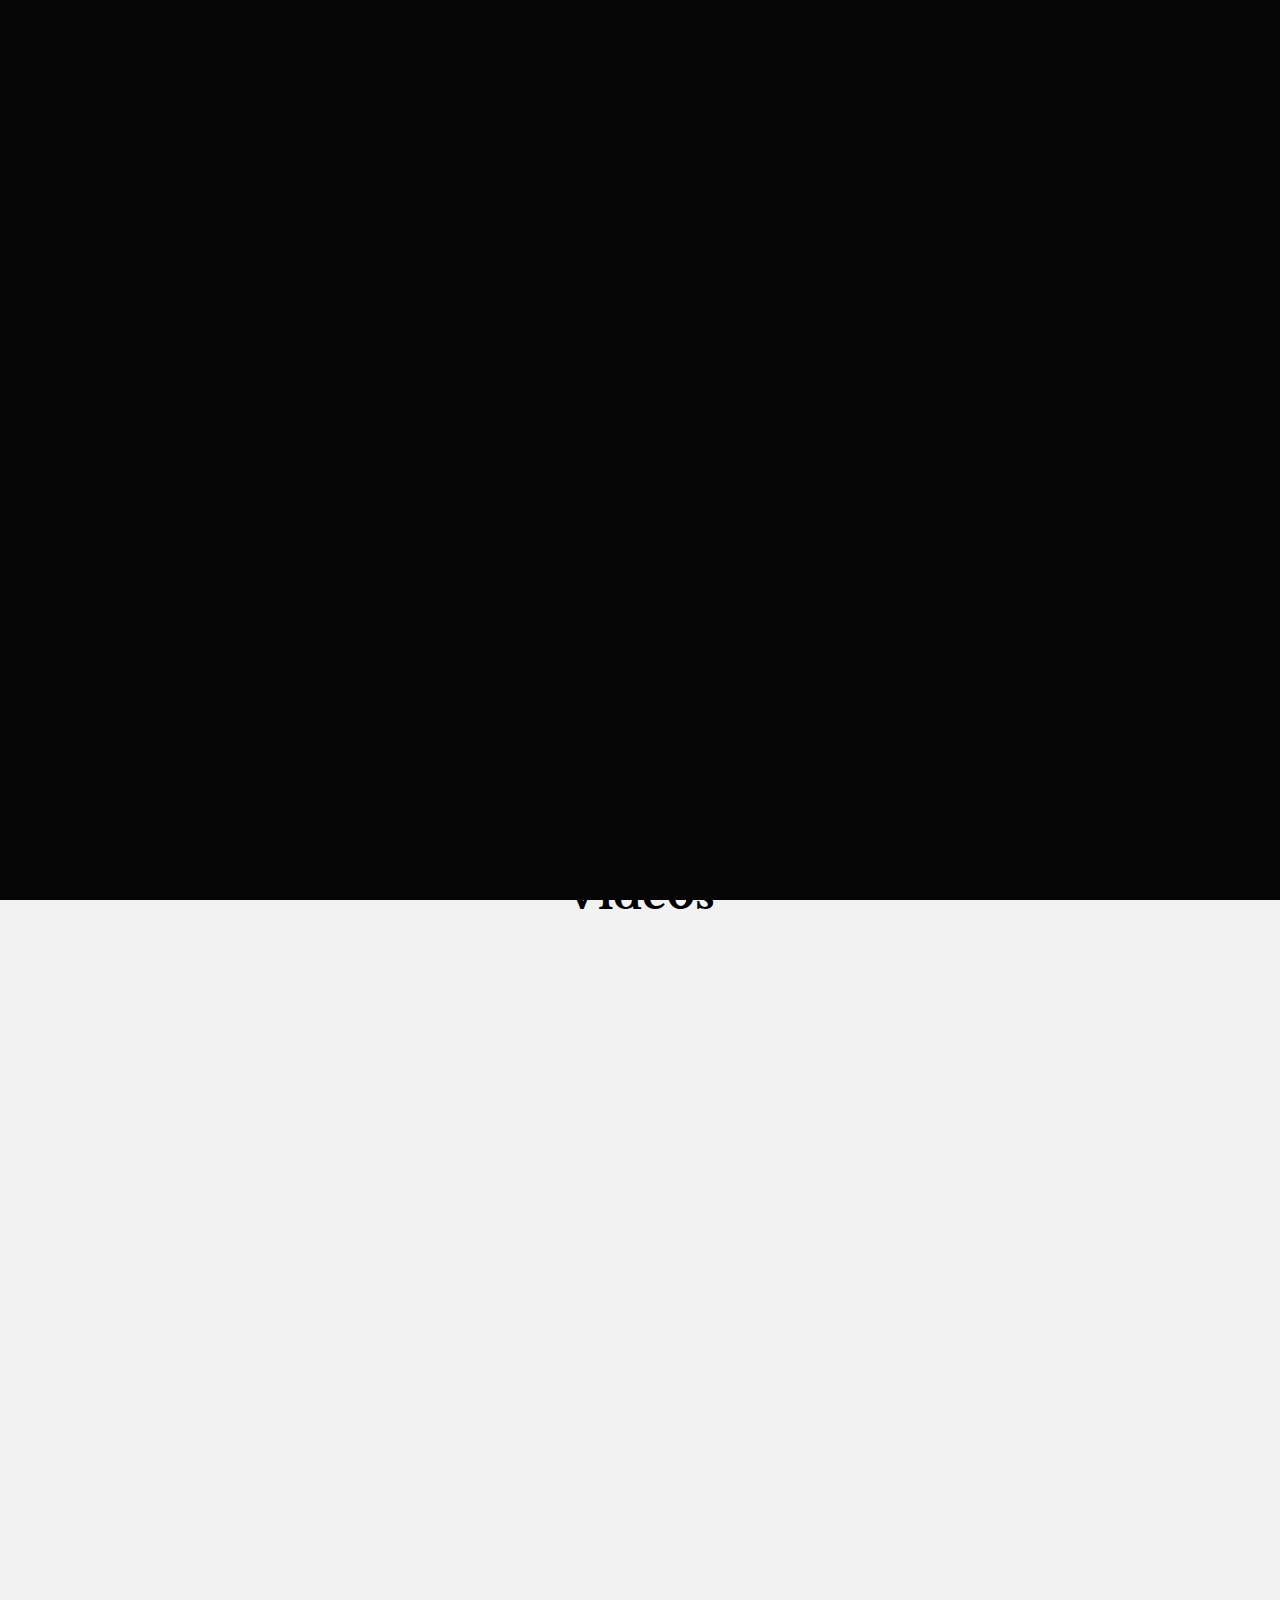
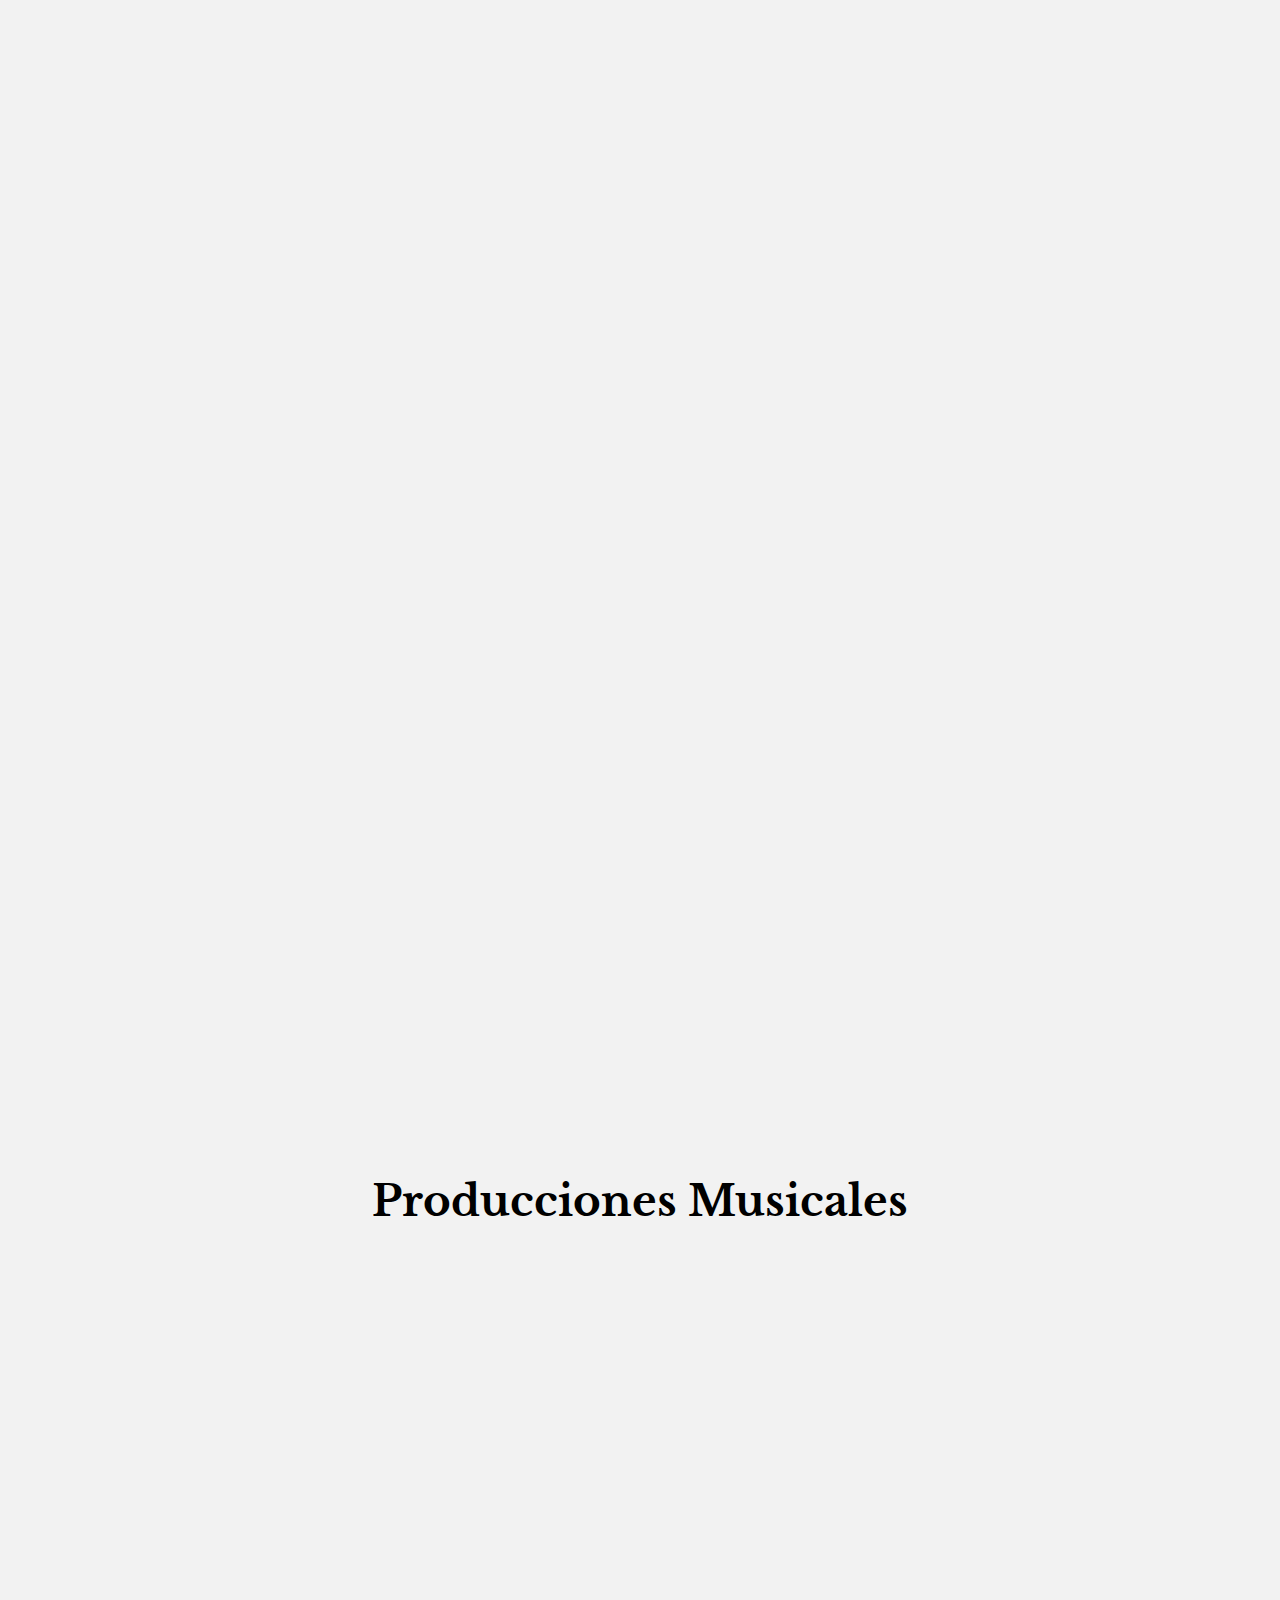
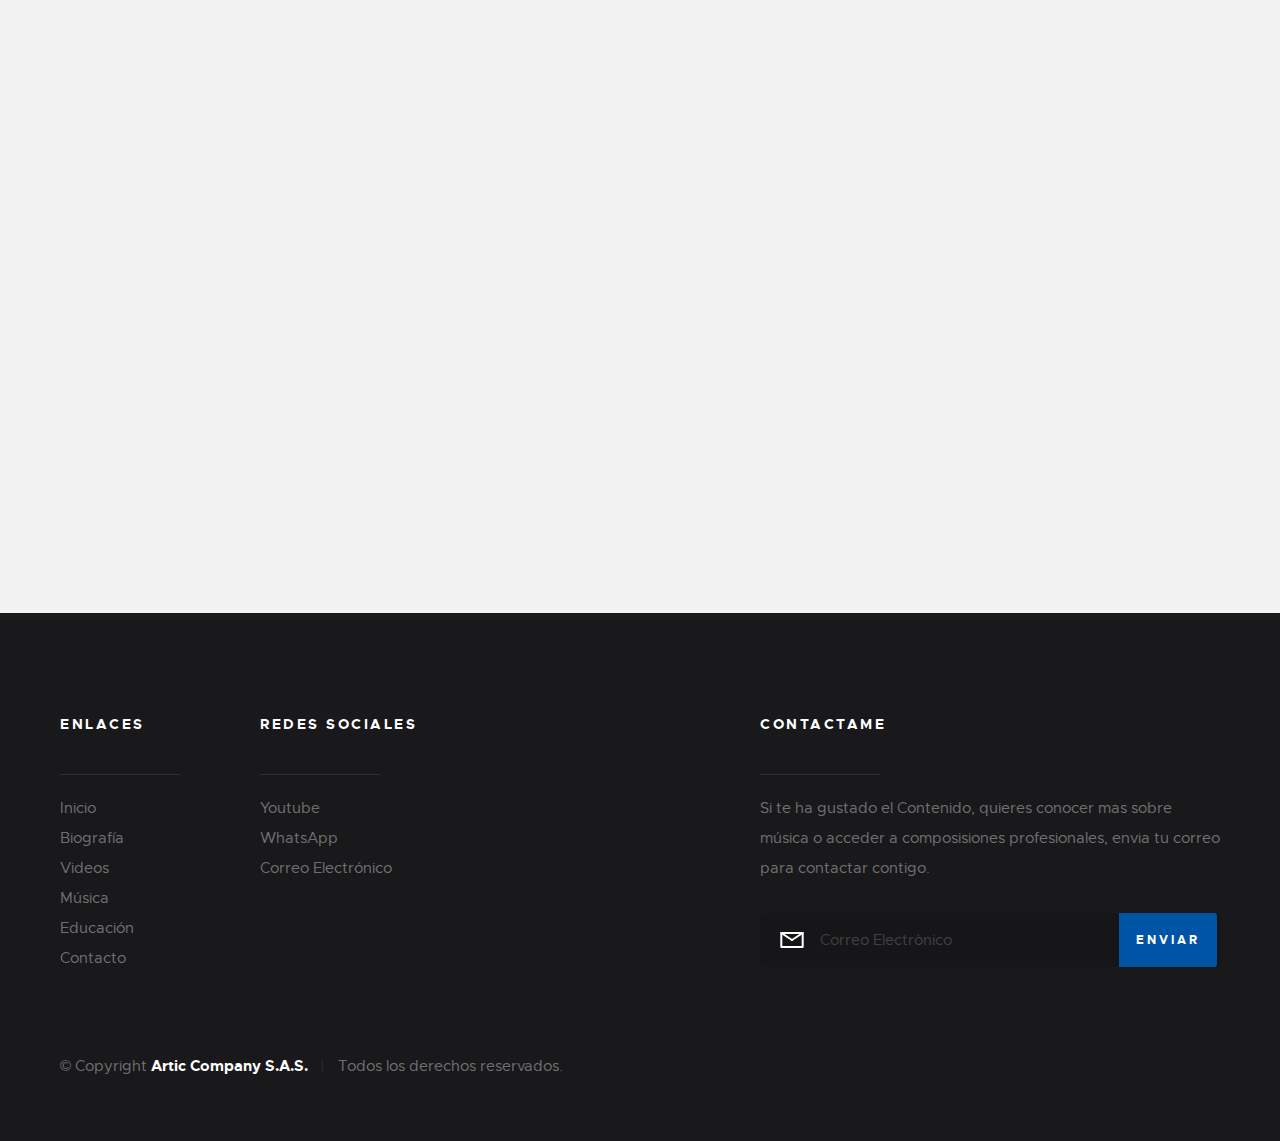
==== commit 5228a793: "Creacion de slider de video v.1" ====
--- a/index.html
+++ b/index.html
@@ -19,6 +19,7 @@
     <link rel="stylesheet" href="css/base.css">
     <link rel="stylesheet" href="css/vendor.css">
     <link rel="stylesheet" href="css/main.css">
+    <link rel="stylesheet" type="text/css" href="js/imagehover/css/imagehover.min.css">
 
     <!-- script
     ================================================== -->
@@ -102,8 +103,7 @@
 
                     <div class="featured__column featured__column--big">
                         <div class="entry">
-                            <iframe width="100%" height="100%" src="https://www.youtube.com/embed/IcrbM1l_BoI" frameborder="0" allow="autoplay; encrypted-media"
-                                allowfullscreen></iframe>
+                            <iframe style="width: 100%;" height="100%" src="https://www.youtube.com/embed/IcrbM1l_BoI" frameborder="0" allow="autoplay; encrypted-media" allowfullscreen></iframe>
                             <!-- end entry__content -->
 
                         </div>
@@ -111,36 +111,19 @@
                     </div>
                     <!-- end featured__big -->
 
-                    <div class="featured__column featured__column--small aaa" style="background-image:url('images/Camilo2copia.jpg');">
-                        
-                        <div class="entry">
-
-                            <div class="entry__content">
-                            </div>
-                            <!-- end entry__content -->
-
-                        </div>
-                        <!-- end entry -->
-
-                        <div class="entry">
-
-                            <div class="entry__content">
-                                <span class="entry__category">
-                                    <a href="#0">Conoce mi trabajo</a>
-                                </span>
-
-                                <h1>
-                                    <a href="#0" title="">Escucha mis composiciones</a>
-                                </h1>
-
-                            </div>
-                            <!-- end entry__content -->
-
-                        </div>
-                        <!-- end entry -->
-
-                    </div>
-                    <!-- end featured__small -->
+                    <div class="featured__column featured__column--small aaa">
+                        <figure class="imghvr-fold-up">
+                            <img src="images/Camilo2Copia.jpg" class="img-responsive">
+                            <figcaption>
+                                <h3>Productor Musical</h3>
+                                <p>Composición profesional de composiciones musicales especializadas y enfocadas para cine y televisión</p>
+                            </figcaption>
+                            <a href="contacto.html"></a>
+                        </figure>
+
+                    </div>
+
+
                 </div>
                 <!-- end featured -->
 
--- a/css/main.css
+++ b/css/main.css
@@ -2976,8 +2976,8 @@
 
 .s-content {
     background-color: #f2f2f2;
-    padding-top: 2 rem;
-    padding-bottom: 4 rem;
+    padding-top: 2.3rem;
+    padding-bottom: 4rem;
 }
 
 .s-content--no-padding-bottom {
--- a/js/imagehover/css/imagehover.min.css
+++ b/js/imagehover/css/imagehover.min.css
@@ -0,0 +1,1075 @@
+/*
+ * ImageHover.css - http://www.imagehover.io
+ */
+
+[class*=' imghvr-'],
+[class^=imghvr-] {
+    position: relative;
+    display: inline-block;
+    margin: 0;
+    max-width: 100%;
+    background-color: #ffffff;
+    color: rgb(0, 0, 0);
+    overflow: hidden;
+    -webkit-backface-visibility: hidden;
+    backface-visibility: hidden;
+    -moz-osx-font-smoothing: grayscale;
+    -webkit-transform: translateZ(0);
+    transform: translateZ(0)
+}
+
+[class*=' imghvr-']>img,
+[class^=imghvr-]>img {
+    vertical-align: top;
+    max-width: 100%
+}
+
+[class*=' imghvr-'] figcaption,
+[class^=imghvr-] figcaption {
+    background-color: #000000;
+    padding: 30px;
+    position: absolute;
+    top: 0;
+    bottom: 0;
+    left: 0;
+    right: 0;
+    color: #fff
+}
+
+[class*=' imghvr-'] figcaption h1,
+[class*=' imghvr-'] figcaption h2,
+[class*=' imghvr-'] figcaption h3,
+[class*=' imghvr-'] figcaption h4,
+[class*=' imghvr-'] figcaption h5,
+[class*=' imghvr-'] figcaption h6,
+[class^=imghvr-] figcaption h1,
+[class^=imghvr-] figcaption h2,
+[class^=imghvr-] figcaption h3,
+[class^=imghvr-] figcaption h4,
+[class^=imghvr-] figcaption h5,
+[class^=imghvr-] figcaption h6 {
+    color: #fff
+}
+
+[class*=' imghvr-'] a,
+[class^=imghvr-] a {
+    position: absolute;
+    top: 0;
+    bottom: 0;
+    left: 0;
+    right: 0;
+    z-index: 1
+}
+
+[class*=' imghvr-'],
+[class*=' imghvr-'] *,
+[class*=' imghvr-'] :after,
+[class*=' imghvr-'] :before,
+[class*=' imghvr-']:after,
+[class*=' imghvr-']:before,
+[class^=imghvr-],
+[class^=imghvr-] *,
+[class^=imghvr-] :after,
+[class^=imghvr-] :before,
+[class^=imghvr-]:after,
+[class^=imghvr-]:before {
+    -webkit-box-sizing: border-box;
+    box-sizing: border-box;
+    -webkit-transition: all .35s ease;
+    transition: all .35s ease
+}
+
+[class*=' imghvr-fade'] figcaption,
+[class*=' imghvr-fade']:hover>img,
+[class^=imghvr-fade] figcaption,
+[class^=imghvr-fade]:hover>img {
+    opacity: 0
+}
+
+[class*=' imghvr-fade']:hover figcaption,
+[class^=imghvr-fade]:hover figcaption {
+    opacity: 1
+}
+
+[class*=' imghvr-fade']:hover figcaption,
+[class*=' imghvr-fade']:hover>img,
+[class^=imghvr-fade]:hover figcaption,
+[class^=imghvr-fade]:hover>img {
+    -webkit-transform: translate(0, 0);
+    transform: translate(0, 0)
+}
+
+.imghvr-fade-in-up figcaption {
+    -webkit-transform: translate(0, 15%);
+    transform: translate(0, 15%)
+}
+
+.imghvr-fade-in-down figcaption {
+    -webkit-transform: translate(0, -15%);
+    transform: translate(0, -15%)
+}
+
+.imghvr-fade-in-left figcaption {
+    -webkit-transform: translate(-15%, 0);
+    transform: translate(-15%, 0)
+}
+
+.imghvr-fade-in-right figcaption {
+    -webkit-transform: translate(15%, 0);
+    transform: translate(15%, 0)
+}
+
+[class*=' imghvr-push-']:hover figcaption,
+[class^=imghvr-push-]:hover figcaption {
+    -webkit-transform: translate(0, 0);
+    transform: translate(0, 0)
+}
+
+.imghvr-push-up figcaption {
+    -webkit-transform: translateY(100%);
+    transform: translateY(100%)
+}
+
+.imghvr-push-down figcaption,
+.imghvr-push-up:hover>img {
+    -webkit-transform: translateY(-100%);
+    transform: translateY(-100%)
+}
+
+.imghvr-push-down:hover>img {
+    -webkit-transform: translateY(100%);
+    transform: translateY(100%)
+}
+
+.imghvr-push-left figcaption {
+    -webkit-transform: translateX(100%);
+    transform: translateX(100%)
+}
+
+.imghvr-push-left:hover>img,
+.imghvr-push-right figcaption {
+    -webkit-transform: translateX(-100%);
+    transform: translateX(-100%)
+}
+
+.imghvr-push-right:hover>img {
+    -webkit-transform: translateX(100%);
+    transform: translateX(100%)
+}
+
+[class*=' imghvr-slide-']:hover figcaption,
+[class^=imghvr-slide-]:hover figcaption {
+    -webkit-transform: translate(0, 0);
+    transform: translate(0, 0)
+}
+
+.imghvr-slide-up figcaption {
+    -webkit-transform: translateY(100%);
+    transform: translateY(100%)
+}
+
+.imghvr-slide-down figcaption {
+    -webkit-transform: translateY(-100%);
+    transform: translateY(-100%)
+}
+
+.imghvr-slide-left figcaption {
+    -webkit-transform: translateX(100%);
+    transform: translateX(100%)
+}
+
+.imghvr-slide-right figcaption {
+    -webkit-transform: translateX(-100%);
+    transform: translateX(-100%)
+}
+
+.imghvr-slide-top-left figcaption {
+    -webkit-transform: translate(-100%, -100%);
+    transform: translate(-100%, -100%)
+}
+
+.imghvr-slide-top-right figcaption {
+    -webkit-transform: translate(100%, -100%);
+    transform: translate(100%, -100%)
+}
+
+.imghvr-slide-bottom-left figcaption {
+    -webkit-transform: translate(-100%, 100%);
+    transform: translate(-100%, 100%)
+}
+
+.imghvr-slide-bottom-right figcaption {
+    -webkit-transform: translate(100%, 100%);
+    transform: translate(100%, 100%)
+}
+
+[class*=' imghvr-reveal-']:before,
+[class^=imghvr-reveal-]:before {
+    position: absolute;
+    top: 0;
+    bottom: 0;
+    left: 0;
+    right: 0;
+    content: '';
+    background-color: #135796
+}
+
+[class*=' imghvr-reveal-'] figcaption,
+[class^=imghvr-reveal-] figcaption {
+    opacity: 0
+}
+
+[class*=' imghvr-reveal-']:hover:before,
+[class^=imghvr-reveal-]:hover:before {
+    -webkit-transform: translate(0, 0);
+    transform: translate(0, 0)
+}
+
+[class*=' imghvr-reveal-']:hover figcaption,
+[class^=imghvr-reveal-]:hover figcaption {
+    opacity: 1;
+    -webkit-transition-delay: .21s;
+    transition-delay: .21s
+}
+
+.imghvr-reveal-up:before {
+    -webkit-transform: translateY(100%);
+    transform: translateY(100%)
+}
+
+.imghvr-reveal-down:before {
+    -webkit-transform: translateY(-100%);
+    transform: translateY(-100%)
+}
+
+.imghvr-reveal-left:before {
+    -webkit-transform: translateX(100%);
+    transform: translateX(100%)
+}
+
+.imghvr-reveal-right:before {
+    -webkit-transform: translateX(-100%);
+    transform: translateX(-100%)
+}
+
+.imghvr-reveal-top-left:before {
+    -webkit-transform: translate(-100%, -100%);
+    transform: translate(-100%, -100%)
+}
+
+.imghvr-reveal-top-right:before {
+    -webkit-transform: translate(100%, -100%);
+    transform: translate(100%, -100%)
+}
+
+.imghvr-reveal-bottom-left:before {
+    -webkit-transform: translate(-100%, 100%);
+    transform: translate(-100%, 100%)
+}
+
+.imghvr-reveal-bottom-right:before {
+    -webkit-transform: translate(100%, 100%);
+    transform: translate(100%, 100%)
+}
+
+[class*=' imghvr-hinge-'],
+[class^=imghvr-hinge-] {
+    -webkit-perspective: 50em;
+    perspective: 50em
+}
+
+[class*=' imghvr-hinge-'] figcaption,
+[class^=imghvr-hinge-] figcaption {
+    opacity: 0;
+    z-index: 1
+}
+
+[class*=' imghvr-hinge-']:hover img,
+[class^=imghvr-hinge-]:hover img {
+    opacity: 0
+}
+
+[class*=' imghvr-hinge-']:hover figcaption,
+[class^=imghvr-hinge-]:hover figcaption {
+    opacity: 1;
+    -webkit-transition-delay: .21s;
+    transition-delay: .21s
+}
+
+.imghvr-hinge-up img {
+    -webkit-transform-origin: 50% 0;
+    -ms-transform-origin: 50% 0;
+    transform-origin: 50% 0
+}
+
+.imghvr-hinge-up figcaption {
+    -webkit-transform: rotateX(90deg);
+    transform: rotateX(90deg);
+    -webkit-transform-origin: 50% 100%;
+    -ms-transform-origin: 50% 100%;
+    transform-origin: 50% 100%
+}
+
+.imghvr-hinge-up:hover>img {
+    -webkit-transform: rotateX(-90deg);
+    transform: rotateX(-90deg)
+}
+
+.imghvr-hinge-up:hover figcaption {
+    -webkit-transform: rotateX(0);
+    transform: rotateX(0)
+}
+
+.imghvr-hinge-down img {
+    -webkit-transform-origin: 50% 100%;
+    -ms-transform-origin: 50% 100%;
+    transform-origin: 50% 100%
+}
+
+.imghvr-hinge-down figcaption {
+    -webkit-transform: rotateX(-90deg);
+    transform: rotateX(-90deg);
+    -webkit-transform-origin: 50% -50%;
+    -ms-transform-origin: 50% -50%;
+    transform-origin: 50% -50%
+}
+
+.imghvr-hinge-down:hover>img {
+    -webkit-transform: rotateX(90deg);
+    transform: rotateX(90deg);
+    opacity: 0
+}
+
+.imghvr-hinge-down:hover figcaption {
+    -webkit-transform: rotateX(0);
+    transform: rotateX(0)
+}
+
+.imghvr-hinge-left img {
+    -webkit-transform-origin: 0 50%;
+    -ms-transform-origin: 0 50%;
+    transform-origin: 0 50%
+}
+
+.imghvr-hinge-left figcaption {
+    -webkit-transform: rotateY(-90deg);
+    transform: rotateY(-90deg);
+    -webkit-transform-origin: 100% 50%;
+    -ms-transform-origin: 100% 50%;
+    transform-origin: 100% 50%
+}
+
+.imghvr-hinge-left:hover>img {
+    -webkit-transform: rotateY(90deg);
+    transform: rotateY(90deg)
+}
+
+.imghvr-hinge-left:hover figcaption {
+    -webkit-transform: rotateY(0);
+    transform: rotateY(0)
+}
+
+.imghvr-hinge-right img {
+    -webkit-transform-origin: 100% 50%;
+    -ms-transform-origin: 100% 50%;
+    transform-origin: 100% 50%
+}
+
+.imghvr-hinge-right figcaption {
+    -webkit-transform: rotateY(90deg);
+    transform: rotateY(90deg);
+    -webkit-transform-origin: 0 50%;
+    -ms-transform-origin: 0 50%;
+    transform-origin: 0 50%
+}
+
+.imghvr-hinge-right:hover>img {
+    -webkit-transform: rotateY(-90deg);
+    transform: rotateY(-90deg)
+}
+
+.imghvr-hinge-right:hover figcaption {
+    -webkit-transform: rotateY(0);
+    transform: rotateY(0)
+}
+
+[class*=' imghvr-flip-'],
+[class^=imghvr-flip-] {
+    -webkit-perspective: 50em;
+    perspective: 50em
+}
+
+[class*=' imghvr-flip-'] img,
+[class^=imghvr-flip-] img {
+    backface-visibility: hidden
+}
+
+[class*=' imghvr-flip-'] figcaption,
+[class*=' imghvr-flip-']:hover>img,
+[class^=imghvr-flip-] figcaption,
+[class^=imghvr-flip-]:hover>img {
+    opacity: 0
+}
+
+[class*=' imghvr-flip-']:hover figcaption,
+[class^=imghvr-flip-]:hover figcaption {
+    opacity: 1;
+    -webkit-transition-delay: .13999999999999999s;
+    transition-delay: .13999999999999999s
+}
+
+.imghvr-flip-horiz figcaption {
+    -webkit-transform: rotateX(90deg);
+    transform: rotateX(90deg);
+    -webkit-transform-origin: 0 50%;
+    -ms-transform-origin: 0 50%;
+    transform-origin: 0 50%
+}
+
+.imghvr-flip-horiz:hover img {
+    -webkit-transform: rotateX(-180deg);
+    transform: rotateX(-180deg)
+}
+
+.imghvr-flip-horiz:hover figcaption {
+    -webkit-transform: rotateX(0);
+    transform: rotateX(0)
+}
+
+.imghvr-flip-vert figcaption {
+    -webkit-transform: rotateY(90deg);
+    transform: rotateY(90deg);
+    -webkit-transform-origin: 50% 0;
+    -ms-transform-origin: 50% 0;
+    transform-origin: 50% 0
+}
+
+.imghvr-flip-vert:hover>img {
+    -webkit-transform: rotateY(-180deg);
+    transform: rotateY(-180deg)
+}
+
+.imghvr-flip-vert:hover figcaption {
+    -webkit-transform: rotateY(0);
+    transform: rotateY(0)
+}
+
+.imghvr-flip-diag-1 figcaption {
+    -webkit-transform: rotate3d(1, -1, 0, 100deg);
+    transform: rotate3d(1, -1, 0, 100deg)
+}
+
+.imghvr-flip-diag-1:hover>img {
+    -webkit-transform: rotate3d(-1, 1, 0, 100deg);
+    transform: rotate3d(-1, 1, 0, 100deg)
+}
+
+.imghvr-flip-diag-1:hover figcaption {
+    -webkit-transform: rotate3d(0, 0, 0, 0deg);
+    transform: rotate3d(0, 0, 0, 0deg)
+}
+
+.imghvr-flip-diag-2 figcaption {
+    -webkit-transform: rotate3d(1, 1, 0, 100deg);
+    transform: rotate3d(1, 1, 0, 100deg)
+}
+
+.imghvr-flip-diag-2:hover>img {
+    -webkit-transform: rotate3d(-1, -1, 0, 100deg);
+    transform: rotate3d(-1, -1, 0, 100deg)
+}
+
+.imghvr-flip-diag-2:hover figcaption {
+    -webkit-transform: rotate3d(0, 0, 0, 0deg);
+    transform: rotate3d(0, 0, 0, 0deg)
+}
+
+[class*=' imghvr-shutter-out-']:before,
+[class^=imghvr-shutter-out-]:before {
+    background: #135796;
+    position: absolute;
+    content: '';
+    -webkit-transition-delay: 105ms;
+    transition-delay: 105ms
+}
+
+[class*=' imghvr-shutter-out-'] figcaption,
+[class^=imghvr-shutter-out-] figcaption {
+    opacity: 0;
+    -webkit-transition-delay: 0s;
+    transition-delay: 0s
+}
+
+[class*=' imghvr-shutter-out-']:hover:before,
+[class^=imghvr-shutter-out-]:hover:before {
+    -webkit-transition-delay: 0s;
+    transition-delay: 0s
+}
+
+[class*=' imghvr-shutter-out-']:hover figcaption,
+[class^=imghvr-shutter-out-]:hover figcaption {
+    opacity: 1;
+    -webkit-transition-delay: 105ms;
+    transition-delay: 105ms
+}
+
+.imghvr-shutter-out-horiz:before {
+    left: 50%;
+    right: 50%;
+    top: 0;
+    bottom: 0
+}
+
+.imghvr-shutter-out-horiz:hover:before {
+    left: 0;
+    right: 0
+}
+
+.imghvr-shutter-out-vert:before {
+    top: 50%;
+    bottom: 50%;
+    left: 0;
+    right: 0
+}
+
+.imghvr-shutter-out-vert:hover:before {
+    top: 0;
+    bottom: 0
+}
+
+.imghvr-shutter-out-diag-1:before {
+    top: 50%;
+    bottom: 50%;
+    left: -35%;
+    right: -35%;
+    -webkit-transform: rotate(45deg);
+    transform: rotate(45deg)
+}
+
+.imghvr-shutter-out-diag-1:hover:before {
+    top: -35%;
+    bottom: -35%
+}
+
+.imghvr-shutter-out-diag-2:before {
+    top: 50%;
+    bottom: 50%;
+    left: -35%;
+    right: -35%;
+    -webkit-transform: rotate(-45deg);
+    transform: rotate(-45deg)
+}
+
+.imghvr-shutter-out-diag-2:hover:before {
+    top: -35%;
+    bottom: -35%
+}
+
+[class*=' imghvr-shutter-in-']:after,
+[class*=' imghvr-shutter-in-']:before,
+[class^=imghvr-shutter-in-]:after,
+[class^=imghvr-shutter-in-]:before {
+    background: #135796;
+    position: absolute;
+    content: ''
+}
+
+[class*=' imghvr-shutter-in-']:after,
+[class^=imghvr-shutter-in-]:after {
+    top: 0;
+    left: 0
+}
+
+[class*=' imghvr-shutter-in-']:before,
+[class^=imghvr-shutter-in-]:before {
+    right: 0;
+    bottom: 0
+}
+
+[class*=' imghvr-shutter-in-'] figcaption,
+[class^=imghvr-shutter-in-] figcaption {
+    opacity: 0;
+    z-index: 1
+}
+
+[class*=' imghvr-shutter-in-']:hover figcaption,
+[class^=imghvr-shutter-in-]:hover figcaption {
+    opacity: 1;
+    -webkit-transition-delay: .21s;
+    transition-delay: .21s
+}
+
+.imghvr-shutter-in-horiz:after,
+.imghvr-shutter-in-horiz:before {
+    width: 0;
+    height: 100%
+}
+
+.imghvr-shutter-in-horiz:hover:after,
+.imghvr-shutter-in-horiz:hover:before {
+    width: 50%
+}
+
+.imghvr-shutter-in-vert:after,
+.imghvr-shutter-in-vert:before {
+    height: 0;
+    width: 100%
+}
+
+.imghvr-shutter-in-vert:hover:after,
+.imghvr-shutter-in-vert:hover:before {
+    height: 50%
+}
+
+.imghvr-shutter-in-out-horiz:after,
+.imghvr-shutter-in-out-horiz:before {
+    width: 0;
+    height: 100%
+}
+
+.imghvr-shutter-in-out-horiz:hover:after,
+.imghvr-shutter-in-out-horiz:hover:before {
+    width: 100%;
+    opacity: .75
+}
+
+.imghvr-shutter-in-out-vert:after,
+.imghvr-shutter-in-out-vert:before {
+    height: 0;
+    width: 100%
+}
+
+.imghvr-shutter-in-out-vert:hover:after,
+.imghvr-shutter-in-out-vert:hover:before {
+    height: 100%;
+    opacity: .75
+}
+
+.imghvr-shutter-in-out-diag-1:after,
+.imghvr-shutter-in-out-diag-1:before {
+    width: 200%;
+    height: 200%;
+    -webkit-transition: all .6s ease;
+    transition: all .6s ease;
+    opacity: .75
+}
+
+.imghvr-shutter-in-out-diag-1:after {
+    -webkit-transform: skew(-45deg) translateX(-150%);
+    transform: skew(-45deg) translateX(-150%)
+}
+
+.imghvr-shutter-in-out-diag-1:before {
+    -webkit-transform: skew(-45deg) translateX(150%);
+    transform: skew(-45deg) translateX(150%)
+}
+
+.imghvr-shutter-in-out-diag-1:hover:after {
+    -webkit-transform: skew(-45deg) translateX(-50%);
+    transform: skew(-45deg) translateX(-50%)
+}
+
+.imghvr-shutter-in-out-diag-1:hover:before {
+    -webkit-transform: skew(-45deg) translateX(50%);
+    transform: skew(-45deg) translateX(50%)
+}
+
+.imghvr-shutter-in-out-diag-2:after,
+.imghvr-shutter-in-out-diag-2:before {
+    width: 200%;
+    height: 200%;
+    -webkit-transition: all .6s ease;
+    transition: all .6s ease;
+    opacity: .75
+}
+
+.imghvr-shutter-in-out-diag-2:after {
+    -webkit-transform: skew(45deg) translateX(-100%);
+    transform: skew(45deg) translateX(-100%)
+}
+
+.imghvr-shutter-in-out-diag-2:before {
+    -webkit-transform: skew(45deg) translateX(100%);
+    transform: skew(45deg) translateX(100%)
+}
+
+.imghvr-shutter-in-out-diag-2:hover:after,
+.imghvr-shutter-in-out-diag-2:hover:before {
+    -webkit-transform: skew(45deg) translateX(0);
+    transform: skew(45deg) translateX(0)
+}
+
+[class*=' imghvr-fold'],
+[class^=imghvr-fold] {
+    -webkit-perspective: 50em;
+    perspective: 50em
+}
+
+[class*=' imghvr-fold'] img,
+[class^=imghvr-fold] img {
+    -webkit-transform-origin: 50% 0;
+    -ms-transform-origin: 50% 0;
+    transform-origin: 50% 0
+}
+
+[class*=' imghvr-fold'] figcaption,
+[class^=imghvr-fold] figcaption {
+    z-index: 1;
+    opacity: 0
+}
+
+[class*=' imghvr-fold']:hover>img,
+[class^=imghvr-fold]:hover>img {
+    opacity: 0;
+    -webkit-transition-delay: 0;
+    transition-delay: 0
+}
+
+[class*=' imghvr-fold']:hover figcaption,
+[class^=imghvr-fold]:hover figcaption {
+    -webkit-transform: rotateX(0) translate3d(0, 0, 0) scale(1);
+    transform: rotateX(0) translate3d(0, 0, 0) scale(1);
+    opacity: 1;
+    -webkit-transition-delay: .21s;
+    transition-delay: .21s
+}
+
+.imghvr-fold-up>img {
+    -webkit-transform-origin: 50% 0;
+    -ms-transform-origin: 50% 0;
+    transform-origin: 50% 0
+}
+
+.imghvr-fold-up figcaption {
+    -webkit-transform: rotateX(-90deg) translate3d(0, -50%, 0) scale(.6);
+    transform: rotateX(-90deg) translate3d(0, -50%, 0) scale(.6);
+    -webkit-transform-origin: 50% 100%;
+    -ms-transform-origin: 50% 100%;
+    transform-origin: 50% 100%
+}
+
+.imghvr-fold-up:hover>img {
+    -webkit-transform: rotateX(90deg) scale(.6) translateY(50%);
+    transform: rotateX(90deg) scale(.6) translateY(50%)
+}
+
+.imghvr-fold-down>img {
+    -webkit-transform-origin: 50% 100%;
+    -ms-transform-origin: 50% 100%;
+    transform-origin: 50% 100%
+}
+
+.imghvr-fold-down figcaption {
+    -webkit-transform: rotateX(90deg) translate3d(0, 50%, 0) scale(.6);
+    transform: rotateX(90deg) translate3d(0, 50%, 0) scale(.6);
+    -webkit-transform-origin: 50% 0;
+    -ms-transform-origin: 50% 0;
+    transform-origin: 50% 0
+}
+
+.imghvr-fold-down:hover>img {
+    -webkit-transform: rotateX(-90deg) scale(.6) translateY(-50%);
+    transform: rotateX(-90deg) scale(.6) translateY(-50%)
+}
+
+.imghvr-fold-left>img {
+    -webkit-transform-origin: 0 50%;
+    -ms-transform-origin: 0 50%;
+    transform-origin: 0 50%
+}
+
+.imghvr-fold-left figcaption {
+    -webkit-transform: rotateY(90deg) translate3d(-50%, 0, 0) scale(.6);
+    transform: rotateY(90deg) translate3d(-50%, 0, 0) scale(.6);
+    -webkit-transform-origin: 100% 50%;
+    -ms-transform-origin: 100% 50%;
+    transform-origin: 100% 50%
+}
+
+.imghvr-fold-left:hover>img {
+    -webkit-transform: rotateY(-90deg) scale(.6) translateX(50%);
+    transform: rotateY(-90deg) scale(.6) translateX(50%)
+}
+
+.imghvr-fold-right {
+    -webkit-perspective: 50em;
+    perspective: 50em
+}
+
+.imghvr-fold-right>img {
+    -webkit-transform-origin: 100% 50%;
+    -ms-transform-origin: 100% 50%;
+    transform-origin: 100% 50%
+}
+
+.imghvr-fold-right figcaption {
+    -webkit-transform: rotateY(-90deg) translate3d(50%, 0, 0) scale(.6);
+    transform: rotateY(-90deg) translate3d(50%, 0, 0) scale(.6);
+    -webkit-transform-origin: 0 50%;
+    -ms-transform-origin: 0 50%;
+    transform-origin: 0 50%
+}
+
+.imghvr-fold-right:hover>img {
+    -webkit-transform: rotateY(90deg) scale(.6) translateX(-50%);
+    transform: rotateY(90deg) scale(.6) translateX(-50%)
+}
+
+.imghvr-zoom-in figcaption {
+    opacity: 0;
+    -webkit-transform: scale(.5);
+    transform: scale(.5)
+}
+
+.imghvr-zoom-in:hover figcaption {
+    -webkit-transform: scale(1);
+    transform: scale(1);
+    opacity: 1
+}
+
+[class*=' imghvr-zoom-out'] figcaption,
+[class^=imghvr-zoom-out] figcaption {
+    -webkit-transform: scale(.5);
+    transform: scale(.5);
+    -webkit-transform-origin: 50% 50%;
+    -ms-transform-origin: 50% 50%;
+    transform-origin: 50% 50%;
+    opacity: 0
+}
+
+[class*=' imghvr-zoom-out'].hover figcaption,
+[class*=' imghvr-zoom-out']:hover figcaption,
+[class^=imghvr-zoom-out].hover figcaption,
+[class^=imghvr-zoom-out]:hover figcaption {
+    -webkit-transform: scale(1);
+    transform: scale(1);
+    opacity: 1;
+    -webkit-transition-delay: .35s;
+    transition-delay: .35s
+}
+
+.imghvr-zoom-out:hover>img {
+    -webkit-transform: scale(.5);
+    transform: scale(.5);
+    opacity: 0
+}
+
+.imghvr-zoom-out-up.hover>img,
+.imghvr-zoom-out-up:hover>img {
+    -webkit-animation: imghvr-zoom-out-up .40249999999999997s linear;
+    animation: imghvr-zoom-out-up .40249999999999997s linear;
+    -webkit-animation-iteration-count: 1;
+    animation-iteration-count: 1;
+    -webkit-animation-fill-mode: forwards;
+    animation-fill-mode: forwards
+}
+
+@-webkit-keyframes imghvr-zoom-out-up {
+    50% {
+        -webkit-transform: scale(.8) translateY(0);
+        transform: scale(.8) translateY(0);
+        opacity: .5
+    }
+    100% {
+        -webkit-transform: scale(.8) translateY(-150%);
+        transform: scale(.8) translateY(-150%);
+        opacity: .5
+    }
+}
+
+@keyframes imghvr-zoom-out-up {
+    50% {
+        -webkit-transform: scale(.8) translateY(0);
+        transform: scale(.8) translateY(0);
+        opacity: .5
+    }
+    100% {
+        -webkit-transform: scale(.8) translateY(-150%);
+        transform: scale(.8) translateY(-150%);
+        opacity: .5
+    }
+}
+
+.imghvr-zoom-out-down.hover>img,
+.imghvr-zoom-out-down:hover>img {
+    -webkit-animation: imghvr-zoom-out-down .40249999999999997s linear;
+    animation: imghvr-zoom-out-down .40249999999999997s linear;
+    -webkit-animation-iteration-count: 1;
+    animation-iteration-count: 1;
+    -webkit-animation-fill-mode: forwards;
+    animation-fill-mode: forwards
+}
+
+@-webkit-keyframes imghvr-zoom-out-down {
+    50% {
+        -webkit-transform: scale(.8) translateY(0);
+        transform: scale(.8) translateY(0);
+        opacity: .5
+    }
+    100% {
+        -webkit-transform: scale(.8) translateY(150%);
+        transform: scale(.8) translateY(150%);
+        opacity: .5
+    }
+}
+
+@keyframes imghvr-zoom-out-down {
+    50% {
+        -webkit-transform: scale(.8) translateY(0);
+        transform: scale(.8) translateY(0);
+        opacity: .5
+    }
+    100% {
+        -webkit-transform: scale(.8) translateY(150%);
+        transform: scale(.8) translateY(150%);
+        opacity: .5
+    }
+}
+
+.imghvr-zoom-out-left.hover>img,
+.imghvr-zoom-out-left:hover>img {
+    -webkit-animation: imghvr-zoom-out-left .40249999999999997s linear;
+    animation: imghvr-zoom-out-left .40249999999999997s linear;
+    -webkit-animation-iteration-count: 1;
+    animation-iteration-count: 1;
+    -webkit-animation-fill-mode: forwards;
+    animation-fill-mode: forwards
+}
+
+@-webkit-keyframes imghvr-zoom-out-left {
+    50% {
+        -webkit-transform: scale(.8) translateX(0);
+        transform: scale(.8) translateX(0);
+        opacity: .5
+    }
+    100% {
+        -webkit-transform: scale(.8) translateX(-150%);
+        transform: scale(.8) translateX(-150%);
+        opacity: .5
+    }
+}
+
+@keyframes imghvr-zoom-out-left {
+    50% {
+        -webkit-transform: scale(.8) translateX(0);
+        transform: scale(.8) translateX(0);
+        opacity: .5
+    }
+    100% {
+        -webkit-transform: scale(.8) translateX(-150%);
+        transform: scale(.8) translateX(-150%);
+        opacity: .5
+    }
+}
+
+.imghvr-zoom-out-right.hover>img,
+.imghvr-zoom-out-right:hover>img {
+    -webkit-animation: imghvr-zoom-out-right .40249999999999997s linear;
+    animation: imghvr-zoom-out-right .40249999999999997s linear;
+    -webkit-animation-iteration-count: 1;
+    animation-iteration-count: 1;
+    -webkit-animation-fill-mode: forwards;
+    animation-fill-mode: forwards
+}
+
+@-webkit-keyframes imghvr-zoom-out-right {
+    50% {
+        -webkit-transform: scale(.8) translateX(0);
+        transform: scale(.8) translateX(0);
+        opacity: .5
+    }
+    100% {
+        -webkit-transform: scale(.8) translateX(150%);
+        transform: scale(.8) translateX(150%);
+        opacity: .5
+    }
+}
+
+@keyframes imghvr-zoom-out-right {
+    50% {
+        -webkit-transform: scale(.8) translateX(0);
+        transform: scale(.8) translateX(0);
+        opacity: .5
+    }
+    100% {
+        -webkit-transform: scale(.8) translateX(150%);
+        transform: scale(.8) translateX(150%);
+        opacity: .5
+    }
+}
+
+.imghvr-zoom-out-flip-horiz {
+    -webkit-perspective: 50em;
+    perspective: 50em
+}
+
+.imghvr-zoom-out-flip-horiz figcaption {
+    opacity: 0;
+    -webkit-transform: rotateX(90deg) translateY(-100%) scale(.5);
+    transform: rotateX(90deg) translateY(-100%) scale(.5)
+}
+
+.imghvr-zoom-out-flip-horiz.hover>img,
+.imghvr-zoom-out-flip-horiz:hover>img {
+    -webkit-transform: rotateX(-100deg) translateY(50%) scale(.5);
+    transform: rotateX(-100deg) translateY(50%) scale(.5);
+    opacity: 0;
+    -webkit-transition-delay: 0;
+    transition-delay: 0
+}
+
+.imghvr-zoom-out-flip-horiz.hover figcaption,
+.imghvr-zoom-out-flip-horiz:hover figcaption {
+    -webkit-transform: rotateX(0) translateY(0) scale(1);
+    transform: rotateX(0) translateY(0) scale(1);
+    opacity: 1;
+    -webkit-transition-delay: .35s;
+    transition-delay: .35s
+}
+
+.imghvr-zoom-out-flip-vert {
+    -webkit-perspective: 50em;
+    perspective: 50em
+}
+
+.imghvr-zoom-out-flip-vert figcaption {
+    opacity: 0;
+    -webkit-transform: rotateY(90deg) translate(50%, 0) scale(.5);
+    transform: rotateY(90deg) translate(50%, 0) scale(.5)
+}
+
+.imghvr-zoom-out-flip-vert.hover>img,
+.imghvr-zoom-out-flip-vert:hover>img {
+    -webkit-transform: rotateY(-100deg) translateX(50%) scale(.5);
+    transform: rotateY(-100deg) translateX(50%) scale(.5);
+    opacity: 0;
+    -webkit-transition-delay: 0;
+    transition-delay: 0
+}
+
+.imghvr-zoom-out-flip-vert.hover figcaption,
+.imghvr-zoom-out-flip-vert:hover figcaption {
+    -webkit-transform: rotateY(0) translate(0, 0) scale(1);
+    transform: rotateY(0) translate(0, 0) scale(1);
+    opacity: 1;
+    -webkit-transition-delay: .35s;
+    transition-delay: .35s
+}
+
+.imghvr-blur figcaption {
+    opacity: 0
+}
+
+.imghvr-blur:hover>img {
+    -webkit-filter: blur(30px);
+    filter: blur(30px);
+    -webkit-transform: scale(1.2);
+    transform: scale(1.2);
+    opacity: 0
+}
+
+.imghvr-blur:hover figcaption {
+    opacity: 1;
+    -webkit-transition-delay: .21s;
+    transition-delay: .21s
+}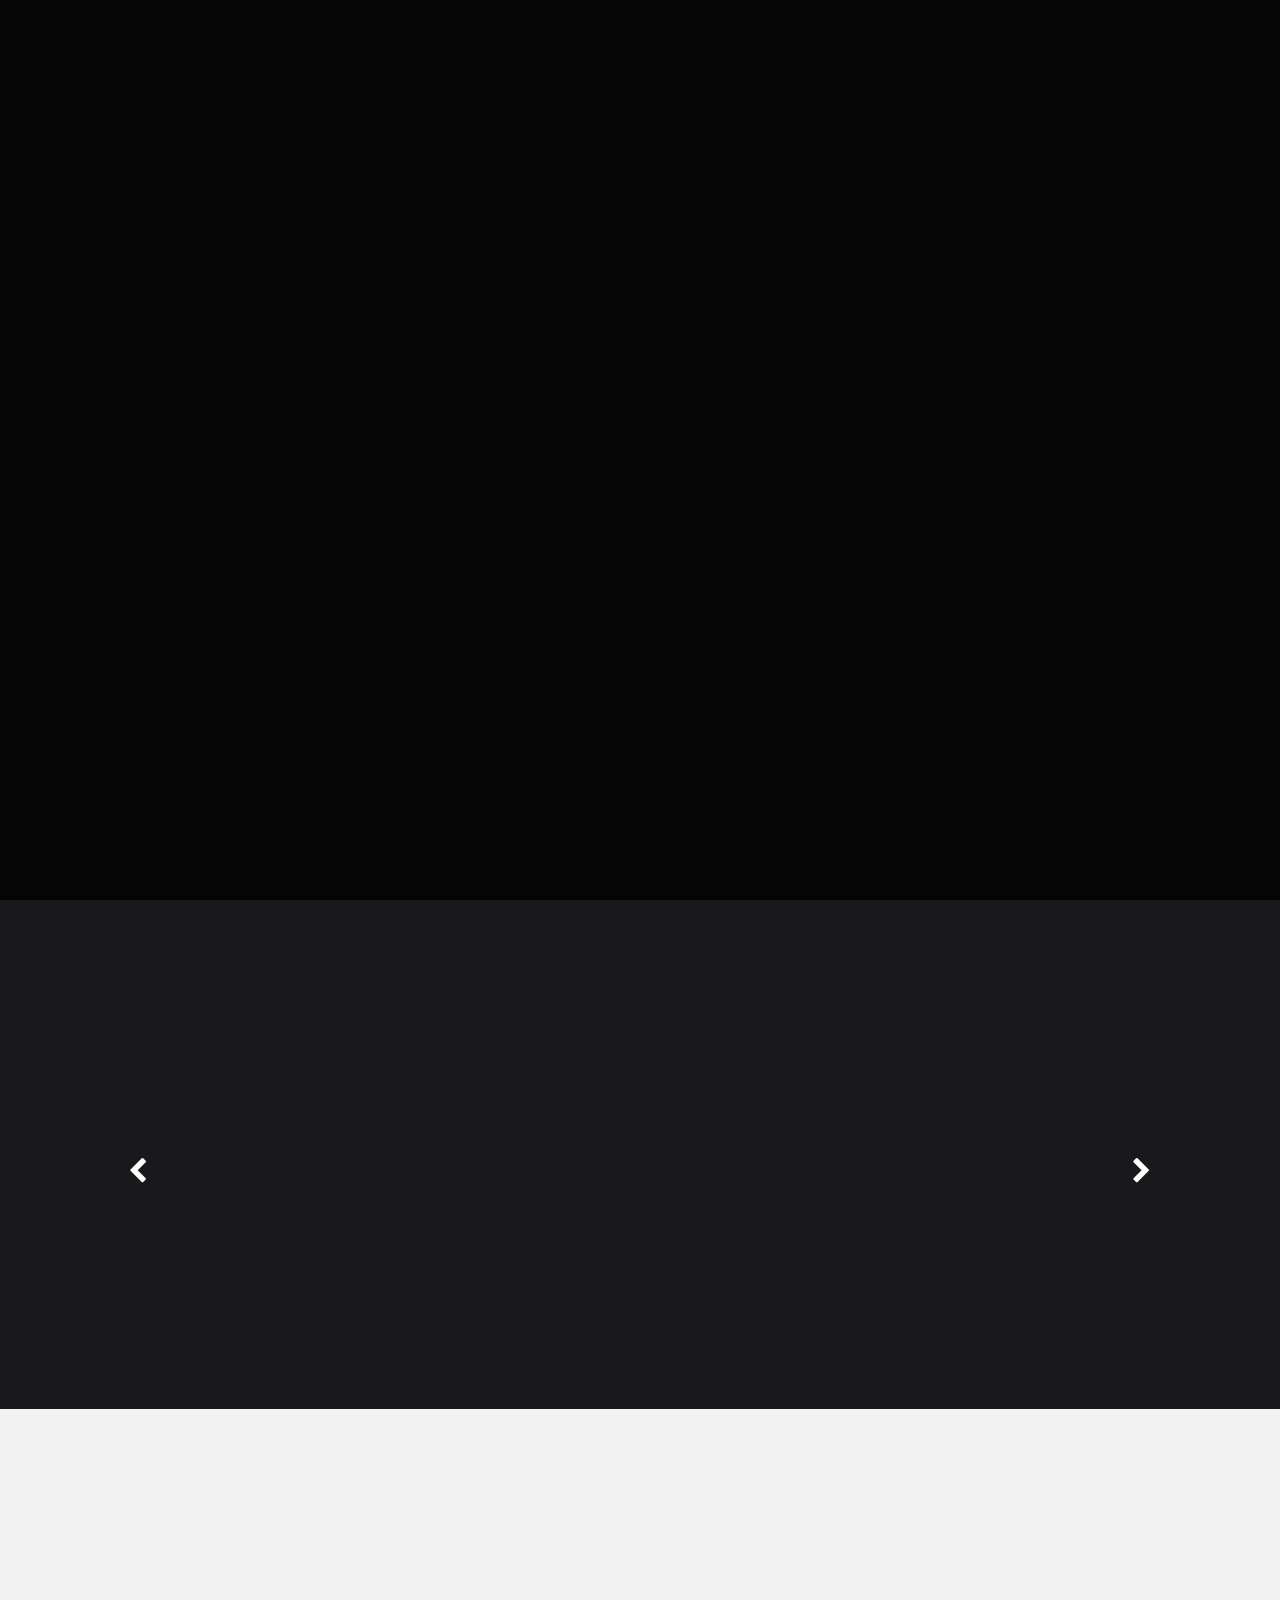
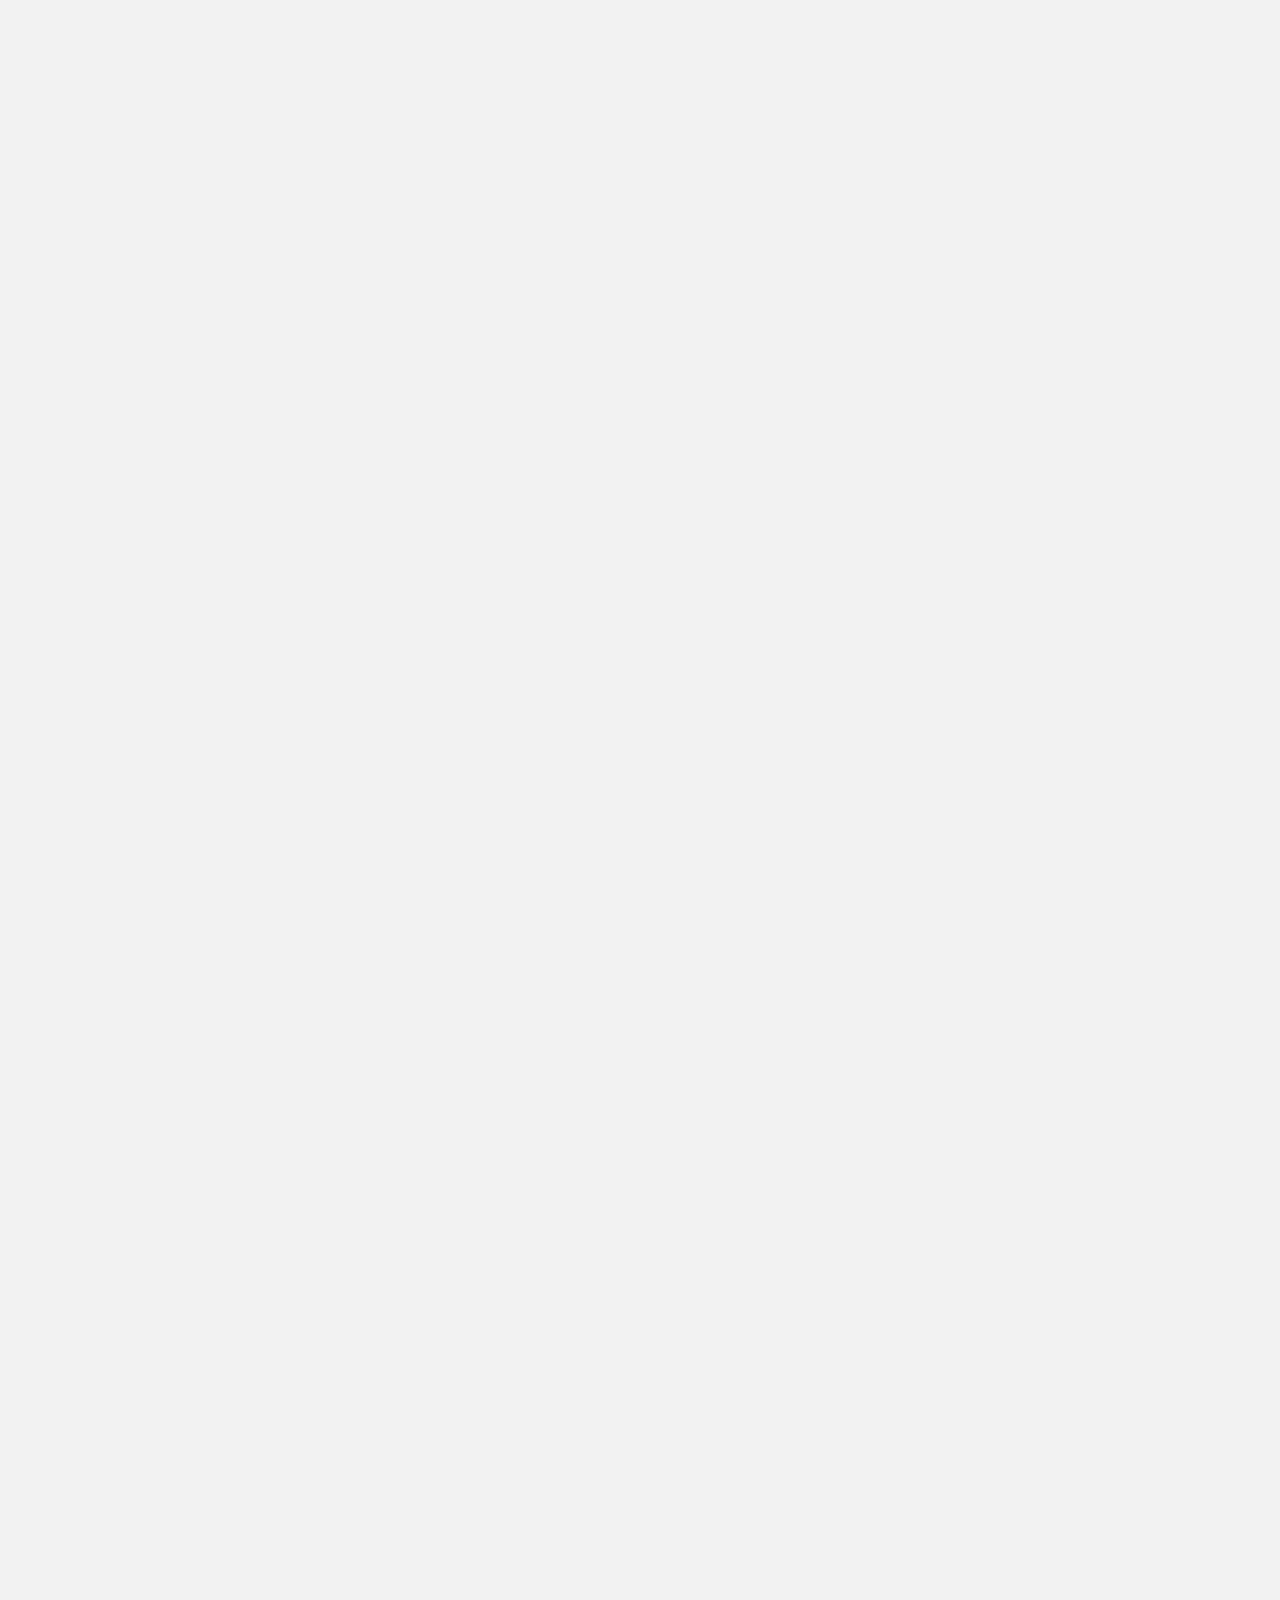
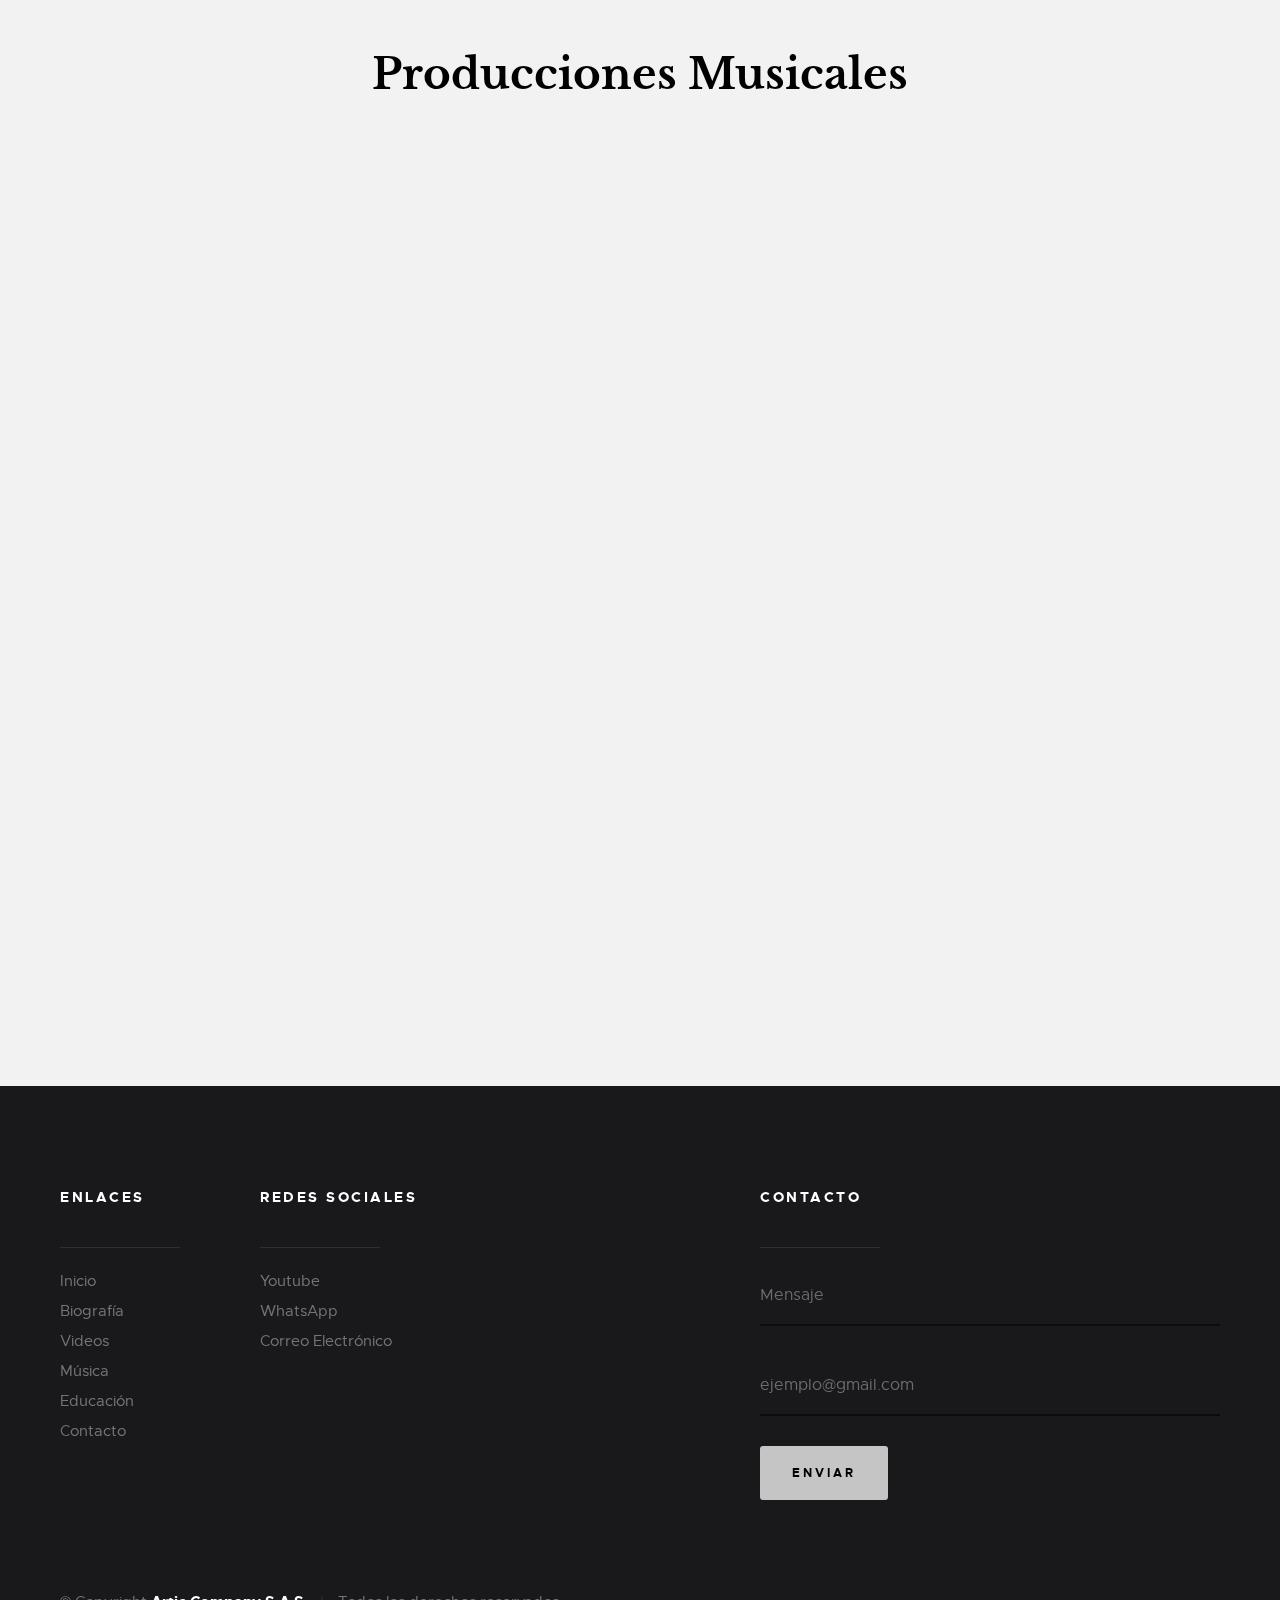
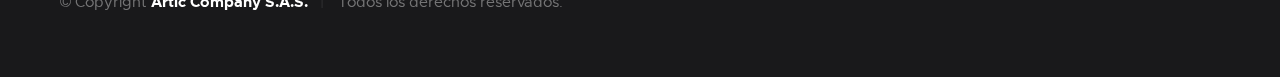
==== commit 74f7057e: "versicón con modicaficaciones en el diseño segun camilo castro" ====
--- a/index.html
+++ b/index.html
@@ -20,6 +20,7 @@
     <link rel="stylesheet" href="css/vendor.css">
     <link rel="stylesheet" href="css/main.css">
     <link rel="stylesheet" type="text/css" href="js/imagehover/css/imagehover.min.css">
+    <link rel="stylesheet" href="css/prueba.css">
 
     <!-- script
     ================================================== -->
@@ -103,7 +104,7 @@
 
                     <div class="featured__column featured__column--big">
                         <div class="entry">
-                            <iframe style="width: 100%;" height="100%" src="https://www.youtube.com/embed/IcrbM1l_BoI" frameborder="0" allow="autoplay; encrypted-media" allowfullscreen></iframe>
+                            <iframe style="width: 100%;" height="100%" src="https://www.youtube.com/embed/bgxzIuviJqQ" frameborder="0" allow="autoplay; encrypted-media" allowfullscreen></iframe>
                             <!-- end entry__content -->
 
                         </div>
@@ -116,7 +117,7 @@
                             <img src="images/Camilo2Copia.jpg" class="img-responsive">
                             <figcaption>
                                 <h3>Productor Musical</h3>
-                                <p>Composición profesional de composiciones musicales especializadas y enfocadas para cine y televisión</p>
+                                <p>Producción profesional de música para cine, televisión y medios audiovisuales.</p>
                             </figcaption>
                             <a href="contacto.html"></a>
                         </figure>
@@ -135,21 +136,58 @@
     </section>
     <!-- end s-pageheader -->
 
+    <!-- slider video
+    ================================================== -->
+    <section class="s-content s-content--narrow s-content--no-padding-bottom">
+        <div class="s-content__header col-full">
+            <h2 class="s-content__header-title">
+                Videos
+            </h2>
+        </div>
+    </section>
+
+    <div id="page">
+        <section style="padding: 25px 0px 25px 0;">
+            <input type="radio" name="slider-select-element" id="element1" checked="checked" />
+            <input type="radio" name="slider-select-element" id="element2" />
+            <input type="radio" name="slider-select-element" id="element3" />
+
+            <div id="slider-container">
+                <div id="slider-box">
+                    <div class="slider-element">
+                        <article class="element-red">
+                            <iframe width="100%" height="100%" src="https://www.youtube.com/embed/bgxzIuviJqQ" frameborder="0" allow="autoplay; encrypted-media" allowfullscreen></iframe>
+                        </article>
+                    </div>
+                    <div class="slider-element">
+                        <article class="element-green">
+                            <iframe width="100%" height="100%" src="https://www.youtube.com/embed/Er0cgr2UbhY" frameborder="0" allow="autoplay; encrypted-media" allowfullscreen></iframe>
+                        </article>
+                    </div>
+                    <div class="slider-element">
+                        <article class="element-blue">
+                            <iframe width="100%" height="100%" src="https://www.youtube.com/embed/TOYg2HO3zNQ" frameborder="0" allow="autoplay; encrypted-media" allowfullscreen></iframe>
+                        </article>
+                    </div>
+                </div>
+            </div>
+
+            <div id="slider-arrows">
+                <label for="element1"></label>
+                <label for="element2"></label>
+                <label for="element3"></label>
+            </div>
+        </section>
+    </div>
+
     <!-- s-content video
     ================================================== -->
 
     <!-- Videos section -->
-
     <section class="s-content s-content--narrow s-content--no-padding-bottom">
-
         <!-- Video 1 -->
         <article class="row format-video">
 
-            <div class="s-content__header col-full">
-                <h2 class="s-content__header-title">
-                    Videos
-                </h2>
-            </div>
             <!-- end s-content__header -->
 
             <div class="s-content__media col-full">
@@ -367,25 +405,21 @@
                             <a href="https://api.whatsapp.com/send?phone=57##########&text=Hola%2C%20estoy%20interesado%20en%20sus%20servicios%2C%20como%2C%20compositor.">WhatsApp</a>
                         </li>
                         <li>
-                            <a href="#0">Correo Electrónico</a>
+                            <a href="mailto:k100077k@hotmail.com">Correo Electrónico</a>
                         </li>
                     </ul>
 
                 </div>
                 <!-- fin s-footer__redes sociales -->
-
                 <div class="col-five md-full end s-footer__subscribe">
 
-                    <h4>Contactame</h4>
-
-                    <p>Si te ha gustado el Contenido, quieres conocer mas sobre música o acceder a composisiones profesionales, envia tu correo para contactar contigo. </p>
+                    <h4>Contacto</h4>
 
                     <div class="subscribe-form">
-                        <form id="mc-form" class="group" novalidate="true">
-
-                            <input type="email" value="" name="EMAIL" class="email" id="mc-email" placeholder="Correo Electrònico" required="">
-
-                            <input type="submit" name="subscribe" value="Enviar">
+                        <form class="group" novalidate="true">
+                            <input type="text" value="" name="MENSAJE" class="full-width" placeholder="Mensaje" required="">
+                            <input class="full-width" type="email" placeholder="ejemplo@gmail.com" name="email" required>
+                            <input type="submit" name="ENVIAR" value="Enviar">
 
                             <label for="mc-email" class="subscribe-message"></label>
 
--- a/css/main.css
+++ b/css/main.css
@@ -141,7 +141,6 @@
     color: #000000;
     font-style: normal;
     font-weight: normal;
-    text-rendering: optimizeLegibility;
 }
 
 h1,
@@ -152,7 +151,7 @@
 .h3,
 h4,
 .h4 {
-    margin-top: 6rem;
+    margin-top: 3rem;
     margin-bottom: 1.8rem;
 }
 
@@ -3155,8 +3154,8 @@
 
 .s-extra {
     background-color: #FFFFFF;
-    padding-top: 3 rem;
-    padding-bottom: 7 rem;
+    padding-top: 4rem;
+    padding-bottom: 7rem;
     font-family: "metropolis-regular", sans-serif;
     font-size: 1.5rem;
     line-height: 1.8;
--- a/css/prueba.css
+++ b/css/prueba.css
@@ -0,0 +1,153 @@
+input[name="slider-select-element"] {
+    display: none;
+}
+
+#slider-arrows {
+    margin: -300px auto 0 auto;
+    width: 80%;
+}
+
+#slider-box {
+    height: 100%;
+    width: 300%;
+}
+
+#slider-container {
+    height: 20%;
+    margin: 0 auto;
+    overflow: hidden;
+    text-align: left;
+    width: 80%;
+}
+
+.element-blue,
+.element-green,
+.element-red {
+    min-height: 550px;
+    max-height: 100%;
+    width: 100%;
+    height: 550px;
+}
+#page{
+    height: 600px;
+}
+@media only screen and (max-width:900px){
+    .element-blue,
+    .element-green,
+    .element-red {
+        min-height: 0px;
+        height: 450px;
+    
+    }
+    #page{
+        height: 500px;
+    }
+    #slider-arrows {
+        margin: -250px auto 0 auto;
+    }
+    @media only screen and (max-width:700px) {
+        .element-blue,
+        .element-green,
+        .element-red {
+            min-height: 0px;
+            height: 300px;
+    
+        }
+        #page{
+            height: 350px;
+        }
+        #slider-arrows {
+            margin: -175px auto 0 auto;
+        }
+        @media only screen and (max-width:500px) {
+            .element-blue,
+            .element-green,
+            .element-red {
+                min-height: 0px;
+                height: 200px;
+        
+            }
+            #page{
+                height: 250px;
+            }
+            #slider-arrows {
+                margin: -125px auto 0 auto;
+            }
+        }
+    }
+    
+}
+
+.slider-element {
+    float: left;
+    width: 33.333%;
+}
+
+#element1:checked ~ #slider-arrows label:nth-child(2),
+#element2:checked ~ #slider-arrows label:nth-child(3),
+#element3:checked ~ #slider-arrows label:nth-child(1) {
+    display: block;
+    float: right;
+}
+
+#element1:checked ~ #slider-arrows label:nth-child(3),
+#element2:checked ~ #slider-arrows label:nth-child(1),
+#element3:checked ~ #slider-arrows label:nth-child(2) {
+    display: block;
+    float: left;
+}
+
+#element1:checked ~ #slider-arrows label:nth-child(2):before,
+#element2:checked ~ #slider-arrows label:nth-child(3):before,
+#element3:checked ~ #slider-arrows label:nth-child(1):before {
+    color: #fff;
+    content: "\f054";
+    font-family: FontAwesome;
+    font-style: normal;
+    font-weight: normal;
+    line-height: 1;
+    -webkit-font-smoothing: antialiased;
+    -moz-osx-font-smoothing: antialiased;
+}
+
+#element1:checked ~ #slider-arrows label:nth-child(3):before,
+#element2:checked ~ #slider-arrows label:nth-child(1):before,
+#element3:checked ~ #slider-arrows label:nth-child(2):before {
+    color: #fff;
+    content: "\f053";
+    font-family: FontAwesome;
+    font-style: normal;
+    font-weight: normal;
+    line-height: 1;
+    -webkit-font-smoothing: antialiased;
+    -moz-osx-font-smoothing: antialiased;
+}
+
+#element1:checked ~ #slider-container #slider-box {
+    margin-left: 0;
+}
+
+#element2:checked ~ #slider-container #slider-box {
+    margin-left: -100%;
+}
+
+#element3:checked ~ #slider-container #slider-box {
+    margin-left: -200%;
+}
+
+#slider-arrows label {
+    color: transparent;
+    cursor: pointer;
+    display: none;
+    font-size: 2.7rem;
+    height: 20px;
+    width: 20px;
+}
+
+#slider-box {
+    -webkit-transition: all 0.75s ease;
+    -moz-transition: all 0.75s ease;
+    -ms-transition: all 0.75s ease;
+    -o-transition: all 0.75s ease;
+    transition: all 0.75s ease;
+}